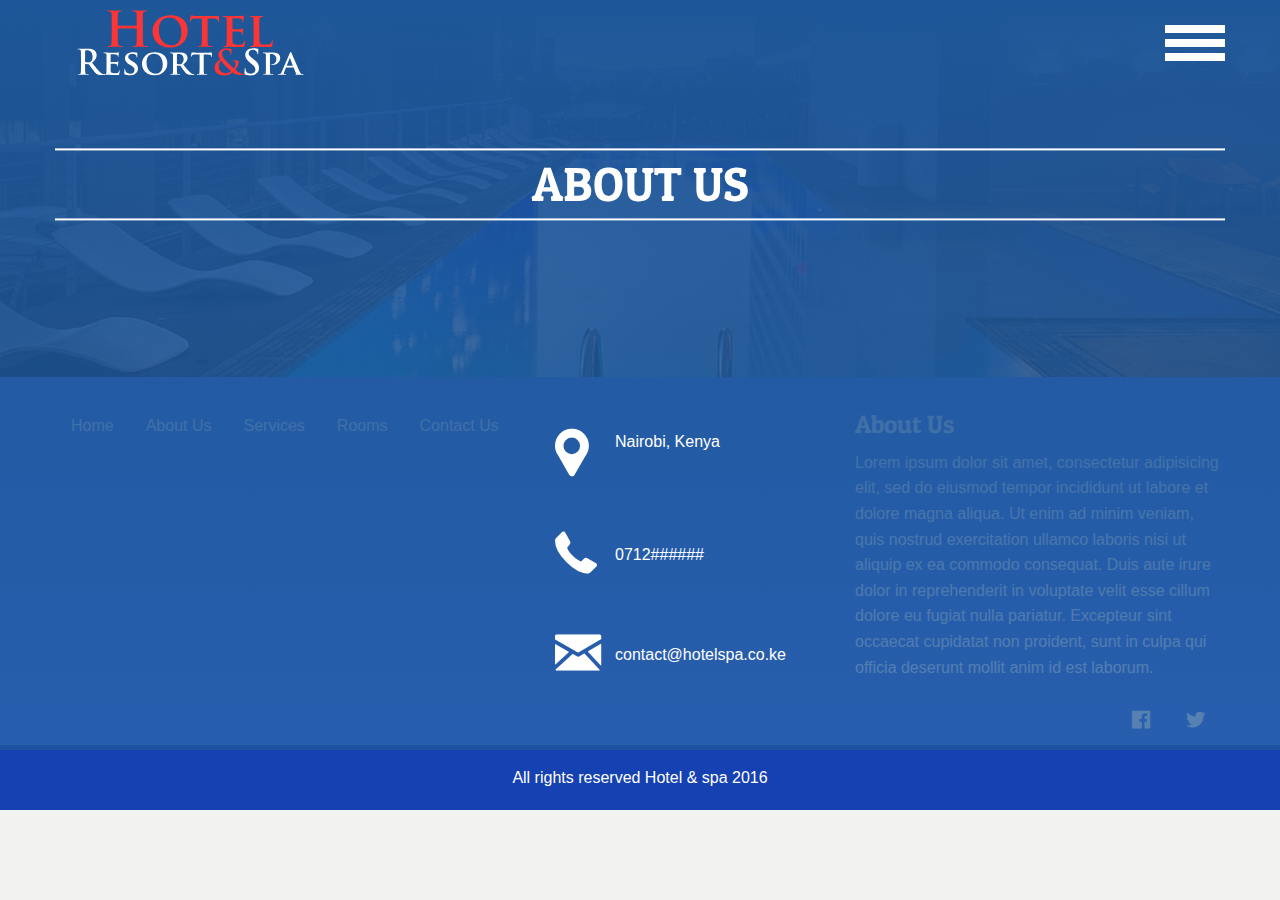
==== aboutus.html @ 009be767 "add about us and template" ====
<!doctype html>
<html class="no-js" lang="en">

    <head>
        <meta charset="utf-8">
        <meta http-equiv="x-ua-compatible" content="ie=edge">
        <meta name="viewport" content="width=device-width, initial-scale=1.0">
        <title>Hotel Resort & Spa</title>
        <link rel="stylesheet" href="css/app.css">
        <link rel="stylesheet" href="css/foundation-icons.css">
    </head>

    <body>
        <div class="off-canvas-wrapper">
            <div class="off-canvas-wrapper-inner" data-off-canvas-wrapper>
                <div class="off-canvas position-left" id="mainMenu" data-off-canvas data-position="left">

                    <h3 class="text-center">Navigation</h3>
                    <ul class="menu vertical" data-drilldown>
                        <li>
                            <a href="index.html">Home</a>
                        </li>
                        <li>
                            <a href="aboutus.html">About Us</a>
                        </li>
                        <li>
                            <a href="services.html">Services</a>
                        </li>
                        <li class="has-submenu isdrilldown-submenu-parent">
                            <a href="#">Rooms</a>
                            <ul class="menu vertical">
                                <li>
                                    <a href="room01.html">Room 01</a>
                                </li>
                                <li>
                                    <a href="room02.html">Room 02</a>
                                </li>
                                <li>
                                    <a href="room03.html">Room 03</a>
                                </li>
                                <li>
                                    <a href="room04.html">Room 04</a>
                                </li>
                                <li>
                                    <a href="room05.html">Room 05</a>
                                </li>
                                <li>
                                    <a href="room06.html">Room 06</a>
                                </li>
                            </ul>
                        </li>
                        <li>
                            <a href="contactus.html">Contact Us</a>
                        </li>
                    </ul>
                </div>

                <div class="off-canvas-content" data-off-canvas-content>

                    <section class="promo-video">
                        <div id="overlay"></div>
                        <img src="assets/featured/about-us.jpg" alt=""/>

                        <div class="headliner">
                            <div class="column row">

                                <h1 class="text-center">About Us</h1>

                            </div>
                        </div>

                        <div class="header-content">

                            <div class="row">

                                <div class="medium-4 columns">

                                    <img src="assets/logo.svg"/>
                                </div>
                                <div class="medium-4 columns">
                                    <a class="menu-icon float-right" data-open="mainMenu"></a>
                                </div>

                            </div>
                        </div>
                        <!-- header content-->
                    </section>

                    <section class="content"></section>

                    <footer>

                        <div class="row">
                            <nav class="large-5 columns">
                                <ul class="vertical menu large-horizontal">
                                    <li>
                                        <a href="index.html">Home</a>
                                    </li>
                                    <li>
                                        <a href="aboutus.html">About Us</a>
                                    </li>
                                    <li>
                                        <a href="services.html">Services</a>
                                    </li>
                                    <li>
                                        <a href="rooms.html">Rooms</a>
                                    </li>
                                    <li>
                                        <a href="contactus.html">Contact Us</a>
                                    </li>
                                </ul>
                            </nav>
                            <div class="contact-information large-3 columns">
                                <ul class="no-bullet vertical">
                                    <li>
                                        <i class="fi-marker"></i>Nairobi, Kenya
                                    </li>
                                    <li>
                                        <i class="fi-telephone"></i>0712######
                                    </li>
                                    <li>
                                        <i class="fi-mail"></i>contact@hotelspa.co.ke
                                    </li>
                                </ul>
                            </div>

                            <div class="about-us large-4 columns">
                                <h4>About Us</h4>
                                <p>
                                    Lorem ipsum dolor sit amet, consectetur adipisicing elit, sed do eiusmod tempor incididunt ut labore et dolore magna aliqua. Ut enim ad minim veniam, quis nostrud exercitation ullamco laboris nisi ut aliquip ex ea commodo consequat. Duis aute irure
                                    dolor in reprehenderit in voluptate velit esse cillum dolore eu fugiat nulla pariatur. Excepteur sint occaecat cupidatat non proident, sunt in culpa qui officia deserunt mollit anim id est laborum.
                                </p>
                                <ul class="menu social no-bullet align-right">

                                    <li>
                                        <a href="http://www.twitter.com">
                                            <i class="fi-social-twitter"></i>
                                        </a>
                                    </li>
                                    <li>
                                        <a href="http://www.facebook.com">
                                            <i class="fi-social-facebook"></i>
                                        </a>
                                    </li>

                                </ul>
                            </div>
                        </div>
                        <p class="text-center copyright">
                            All rights reserved Hotel & spa 2016
                        </p>
                    </footer>

                </div>
                <!-- off-canvas-content -->

            </div>
            <!-- off-canvas-wrapper-inner -->
        </div>
        <!-- off-canvas-wrapper -->

        <script src="bower_components/jquery/dist/jquery.js"></script>
        <script src="bower_components/what-input/what-input.js"></script>
        <script src="bower_components/foundation-sites/dist/foundation.js"></script>
        <script src="js/app.js"></script>
    </body>

</html>
---- css/app.css ----
@import url("https://fonts.googleapis.com/css?family=Patua+One");/*! normalize.css v3.0.3 | MIT License | github.com/necolas/normalize.css */html{font-family:sans-serif;-ms-text-size-adjust:100%;-webkit-text-size-adjust:100%}body{margin:0}article,aside,details,figcaption,figure,footer,header,hgroup,main,menu,nav,section,summary{display:block}audio,canvas,progress,video{display:inline-block;vertical-align:baseline}audio:not([controls]){display:none;height:0}[hidden],template{display:none}a{background-color:transparent}a:active,a:hover{outline:0}abbr[title]{border-bottom:1px dotted}b,strong{font-weight:bold}dfn{font-style:italic}h1{font-size:2em;margin:0.67em 0}mark{background:#ff0;color:#000}small{font-size:80%}sub,sup{font-size:75%;line-height:0;position:relative;vertical-align:baseline}sup{top:-0.5em}sub{bottom:-0.25em}img{border:0}svg:not(:root){overflow:hidden}figure{margin:1em 40px}hr{box-sizing:content-box;height:0}pre{overflow:auto}code,kbd,pre,samp{font-family:monospace, monospace;font-size:1em}button,input,optgroup,select,textarea{color:inherit;font:inherit;margin:0}button{overflow:visible}button,select{text-transform:none}button,html input[type="button"],input[type="reset"],input[type="submit"]{-webkit-appearance:button;cursor:pointer}button[disabled],html input[disabled]{cursor:not-allowed}button::-moz-focus-inner,input::-moz-focus-inner{border:0;padding:0}input{line-height:normal}input[type="checkbox"],input[type="radio"]{box-sizing:border-box;padding:0}input[type="number"]::-webkit-inner-spin-button,input[type="number"]::-webkit-outer-spin-button{height:auto}input[type="search"]{-webkit-appearance:textfield;box-sizing:content-box}input[type="search"]::-webkit-search-cancel-button,input[type="search"]::-webkit-search-decoration{-webkit-appearance:none}legend{border:0;padding:0}textarea{overflow:auto}optgroup{font-weight:bold}table{border-collapse:collapse;border-spacing:0}td,th{padding:0}.foundation-mq{font-family:"small=0em&medium=40em&large=64em&xlarge=75em&xxlarge=90em"}html{font-size:100%;box-sizing:border-box}*,*::before,*::after{box-sizing:inherit}body{padding:0;margin:0;font-family:"Helvetica Neue",Helvetica,Roboto,Arial,sans-serif;font-weight:normal;line-height:1.5;color:#0a0a0a;background:#f2f2f0;-webkit-font-smoothing:antialiased;-moz-osx-font-smoothing:grayscale}img{max-width:100%;height:auto;-ms-interpolation-mode:bicubic;display:inline-block;vertical-align:middle}textarea{height:auto;min-height:50px;border-radius:0}select{width:100%;border-radius:0}#map_canvas img,#map_canvas embed,#map_canvas object,.map_canvas img,.map_canvas embed,.map_canvas object,.mqa-display img,.mqa-display embed,.mqa-display object{max-width:none !important}button{-webkit-appearance:none;-moz-appearance:none;background:transparent;padding:0;border:0;border-radius:0;line-height:1}[data-whatinput='mouse'] button{outline:0}.is-visible{display:block !important}.is-hidden{display:none !important}.row{max-width:75rem;margin-left:auto;margin-right:auto}.row::before,.row::after{content:' ';display:table}.row::after{clear:both}.row.collapse>.column,.row.collapse>.columns{padding-left:0;padding-right:0}.row .row{margin-left:-.625rem;margin-right:-.625rem}@media screen and (min-width: 40em){.row .row{margin-left:-.9375rem;margin-right:-.9375rem}}.row .row.collapse{margin-left:0;margin-right:0}.row.expanded{max-width:none}.row.expanded .row{margin-left:auto;margin-right:auto}.column,.columns{width:100%;float:left;padding-left:.625rem;padding-right:.625rem}@media screen and (min-width: 40em){.column,.columns{padding-left:.9375rem;padding-right:.9375rem}}.column:last-child:not(:first-child),.columns:last-child:not(:first-child){float:right}.column.end:last-child:last-child,.end.columns:last-child:last-child{float:left}.column.row.row,.row.row.columns{float:none}.row .column.row.row,.row .row.row.columns{padding-left:0;padding-right:0;margin-left:0;margin-right:0}.small-1{width:8.33333%}.small-push-1{position:relative;left:8.33333%}.small-pull-1{position:relative;left:-8.33333%}.small-offset-0{margin-left:0%}.small-2{width:16.66667%}.small-push-2{position:relative;left:16.66667%}.small-pull-2{position:relative;left:-16.66667%}.small-offset-1{margin-left:8.33333%}.small-3{width:25%}.small-push-3{position:relative;left:25%}.small-pull-3{position:relative;left:-25%}.small-offset-2{margin-left:16.66667%}.small-4{width:33.33333%}.small-push-4{position:relative;left:33.33333%}.small-pull-4{position:relative;left:-33.33333%}.small-offset-3{margin-left:25%}.small-5{width:41.66667%}.small-push-5{position:relative;left:41.66667%}.small-pull-5{position:relative;left:-41.66667%}.small-offset-4{margin-left:33.33333%}.small-6{width:50%}.small-push-6{position:relative;left:50%}.small-pull-6{position:relative;left:-50%}.small-offset-5{margin-left:41.66667%}.small-7{width:58.33333%}.small-push-7{position:relative;left:58.33333%}.small-pull-7{position:relative;left:-58.33333%}.small-offset-6{margin-left:50%}.small-8{width:66.66667%}.small-push-8{position:relative;left:66.66667%}.small-pull-8{position:relative;left:-66.66667%}.small-offset-7{margin-left:58.33333%}.small-9{width:75%}.small-push-9{position:relative;left:75%}.small-pull-9{position:relative;left:-75%}.small-offset-8{margin-left:66.66667%}.small-10{width:83.33333%}.small-push-10{position:relative;left:83.33333%}.small-pull-10{position:relative;left:-83.33333%}.small-offset-9{margin-left:75%}.small-11{width:91.66667%}.small-push-11{position:relative;left:91.66667%}.small-pull-11{position:relative;left:-91.66667%}.small-offset-10{margin-left:83.33333%}.small-12{width:100%}.small-offset-11{margin-left:91.66667%}.small-up-1>.column,.small-up-1>.columns{width:100%;float:left}.small-up-1>.column:nth-of-type(1n),.small-up-1>.columns:nth-of-type(1n){clear:none}.small-up-1>.column:nth-of-type(1n+1),.small-up-1>.columns:nth-of-type(1n+1){clear:both}.small-up-1>.column:last-child,.small-up-1>.columns:last-child{float:left}.small-up-2>.column,.small-up-2>.columns{width:50%;float:left}.small-up-2>.column:nth-of-type(1n),.small-up-2>.columns:nth-of-type(1n){clear:none}.small-up-2>.column:nth-of-type(2n+1),.small-up-2>.columns:nth-of-type(2n+1){clear:both}.small-up-2>.column:last-child,.small-up-2>.columns:last-child{float:left}.small-up-3>.column,.small-up-3>.columns{width:33.33333%;float:left}.small-up-3>.column:nth-of-type(1n),.small-up-3>.columns:nth-of-type(1n){clear:none}.small-up-3>.column:nth-of-type(3n+1),.small-up-3>.columns:nth-of-type(3n+1){clear:both}.small-up-3>.column:last-child,.small-up-3>.columns:last-child{float:left}.small-up-4>.column,.small-up-4>.columns{width:25%;float:left}.small-up-4>.column:nth-of-type(1n),.small-up-4>.columns:nth-of-type(1n){clear:none}.small-up-4>.column:nth-of-type(4n+1),.small-up-4>.columns:nth-of-type(4n+1){clear:both}.small-up-4>.column:last-child,.small-up-4>.columns:last-child{float:left}.small-up-5>.column,.small-up-5>.columns{width:20%;float:left}.small-up-5>.column:nth-of-type(1n),.small-up-5>.columns:nth-of-type(1n){clear:none}.small-up-5>.column:nth-of-type(5n+1),.small-up-5>.columns:nth-of-type(5n+1){clear:both}.small-up-5>.column:last-child,.small-up-5>.columns:last-child{float:left}.small-up-6>.column,.small-up-6>.columns{width:16.66667%;float:left}.small-up-6>.column:nth-of-type(1n),.small-up-6>.columns:nth-of-type(1n){clear:none}.small-up-6>.column:nth-of-type(6n+1),.small-up-6>.columns:nth-of-type(6n+1){clear:both}.small-up-6>.column:last-child,.small-up-6>.columns:last-child{float:left}.small-up-7>.column,.small-up-7>.columns{width:14.28571%;float:left}.small-up-7>.column:nth-of-type(1n),.small-up-7>.columns:nth-of-type(1n){clear:none}.small-up-7>.column:nth-of-type(7n+1),.small-up-7>.columns:nth-of-type(7n+1){clear:both}.small-up-7>.column:last-child,.small-up-7>.columns:last-child{float:left}.small-up-8>.column,.small-up-8>.columns{width:12.5%;float:left}.small-up-8>.column:nth-of-type(1n),.small-up-8>.columns:nth-of-type(1n){clear:none}.small-up-8>.column:nth-of-type(8n+1),.small-up-8>.columns:nth-of-type(8n+1){clear:both}.small-up-8>.column:last-child,.small-up-8>.columns:last-child{float:left}.small-collapse>.column,.small-collapse>.columns{padding-left:0;padding-right:0}.small-collapse .row{margin-left:0;margin-right:0}.expanded.row .small-collapse.row{margin-left:0;margin-right:0}.small-uncollapse>.column,.small-uncollapse>.columns{padding-left:.625rem;padding-right:.625rem}.small-centered{margin-left:auto;margin-right:auto}.small-centered,.small-centered:last-child:not(:first-child){float:none;clear:both}.small-uncentered,.small-push-0,.small-pull-0{position:static;margin-left:0;margin-right:0;float:left}@media screen and (min-width: 40em){.medium-1{width:8.33333%}.medium-push-1{position:relative;left:8.33333%}.medium-pull-1{position:relative;left:-8.33333%}.medium-offset-0{margin-left:0%}.medium-2{width:16.66667%}.medium-push-2{position:relative;left:16.66667%}.medium-pull-2{position:relative;left:-16.66667%}.medium-offset-1{margin-left:8.33333%}.medium-3{width:25%}.medium-push-3{position:relative;left:25%}.medium-pull-3{position:relative;left:-25%}.medium-offset-2{margin-left:16.66667%}.medium-4{width:33.33333%}.medium-push-4{position:relative;left:33.33333%}.medium-pull-4{position:relative;left:-33.33333%}.medium-offset-3{margin-left:25%}.medium-5{width:41.66667%}.medium-push-5{position:relative;left:41.66667%}.medium-pull-5{position:relative;left:-41.66667%}.medium-offset-4{margin-left:33.33333%}.medium-6{width:50%}.medium-push-6{position:relative;left:50%}.medium-pull-6{position:relative;left:-50%}.medium-offset-5{margin-left:41.66667%}.medium-7{width:58.33333%}.medium-push-7{position:relative;left:58.33333%}.medium-pull-7{position:relative;left:-58.33333%}.medium-offset-6{margin-left:50%}.medium-8{width:66.66667%}.medium-push-8{position:relative;left:66.66667%}.medium-pull-8{position:relative;left:-66.66667%}.medium-offset-7{margin-left:58.33333%}.medium-9{width:75%}.medium-push-9{position:relative;left:75%}.medium-pull-9{position:relative;left:-75%}.medium-offset-8{margin-left:66.66667%}.medium-10{width:83.33333%}.medium-push-10{position:relative;left:83.33333%}.medium-pull-10{position:relative;left:-83.33333%}.medium-offset-9{margin-left:75%}.medium-11{width:91.66667%}.medium-push-11{position:relative;left:91.66667%}.medium-pull-11{position:relative;left:-91.66667%}.medium-offset-10{margin-left:83.33333%}.medium-12{width:100%}.medium-offset-11{margin-left:91.66667%}.medium-up-1>.column,.medium-up-1>.columns{width:100%;float:left}.medium-up-1>.column:nth-of-type(1n),.medium-up-1>.columns:nth-of-type(1n){clear:none}.medium-up-1>.column:nth-of-type(1n+1),.medium-up-1>.columns:nth-of-type(1n+1){clear:both}.medium-up-1>.column:last-child,.medium-up-1>.columns:last-child{float:left}.medium-up-2>.column,.medium-up-2>.columns{width:50%;float:left}.medium-up-2>.column:nth-of-type(1n),.medium-up-2>.columns:nth-of-type(1n){clear:none}.medium-up-2>.column:nth-of-type(2n+1),.medium-up-2>.columns:nth-of-type(2n+1){clear:both}.medium-up-2>.column:last-child,.medium-up-2>.columns:last-child{float:left}.medium-up-3>.column,.medium-up-3>.columns{width:33.33333%;float:left}.medium-up-3>.column:nth-of-type(1n),.medium-up-3>.columns:nth-of-type(1n){clear:none}.medium-up-3>.column:nth-of-type(3n+1),.medium-up-3>.columns:nth-of-type(3n+1){clear:both}.medium-up-3>.column:last-child,.medium-up-3>.columns:last-child{float:left}.medium-up-4>.column,.medium-up-4>.columns{width:25%;float:left}.medium-up-4>.column:nth-of-type(1n),.medium-up-4>.columns:nth-of-type(1n){clear:none}.medium-up-4>.column:nth-of-type(4n+1),.medium-up-4>.columns:nth-of-type(4n+1){clear:both}.medium-up-4>.column:last-child,.medium-up-4>.columns:last-child{float:left}.medium-up-5>.column,.medium-up-5>.columns{width:20%;float:left}.medium-up-5>.column:nth-of-type(1n),.medium-up-5>.columns:nth-of-type(1n){clear:none}.medium-up-5>.column:nth-of-type(5n+1),.medium-up-5>.columns:nth-of-type(5n+1){clear:both}.medium-up-5>.column:last-child,.medium-up-5>.columns:last-child{float:left}.medium-up-6>.column,.medium-up-6>.columns{width:16.66667%;float:left}.medium-up-6>.column:nth-of-type(1n),.medium-up-6>.columns:nth-of-type(1n){clear:none}.medium-up-6>.column:nth-of-type(6n+1),.medium-up-6>.columns:nth-of-type(6n+1){clear:both}.medium-up-6>.column:last-child,.medium-up-6>.columns:last-child{float:left}.medium-up-7>.column,.medium-up-7>.columns{width:14.28571%;float:left}.medium-up-7>.column:nth-of-type(1n),.medium-up-7>.columns:nth-of-type(1n){clear:none}.medium-up-7>.column:nth-of-type(7n+1),.medium-up-7>.columns:nth-of-type(7n+1){clear:both}.medium-up-7>.column:last-child,.medium-up-7>.columns:last-child{float:left}.medium-up-8>.column,.medium-up-8>.columns{width:12.5%;float:left}.medium-up-8>.column:nth-of-type(1n),.medium-up-8>.columns:nth-of-type(1n){clear:none}.medium-up-8>.column:nth-of-type(8n+1),.medium-up-8>.columns:nth-of-type(8n+1){clear:both}.medium-up-8>.column:last-child,.medium-up-8>.columns:last-child{float:left}.medium-collapse>.column,.medium-collapse>.columns{padding-left:0;padding-right:0}.medium-collapse .row{margin-left:0;margin-right:0}.expanded.row .medium-collapse.row{margin-left:0;margin-right:0}.medium-uncollapse>.column,.medium-uncollapse>.columns{padding-left:.9375rem;padding-right:.9375rem}.medium-centered{margin-left:auto;margin-right:auto}.medium-centered,.medium-centered:last-child:not(:first-child){float:none;clear:both}.medium-uncentered,.medium-push-0,.medium-pull-0{position:static;margin-left:0;margin-right:0;float:left}}@media screen and (min-width: 64em){.large-1{width:8.33333%}.large-push-1{position:relative;left:8.33333%}.large-pull-1{position:relative;left:-8.33333%}.large-offset-0{margin-left:0%}.large-2{width:16.66667%}.large-push-2{position:relative;left:16.66667%}.large-pull-2{position:relative;left:-16.66667%}.large-offset-1{margin-left:8.33333%}.large-3{width:25%}.large-push-3{position:relative;left:25%}.large-pull-3{position:relative;left:-25%}.large-offset-2{margin-left:16.66667%}.large-4{width:33.33333%}.large-push-4{position:relative;left:33.33333%}.large-pull-4{position:relative;left:-33.33333%}.large-offset-3{margin-left:25%}.large-5{width:41.66667%}.large-push-5{position:relative;left:41.66667%}.large-pull-5{position:relative;left:-41.66667%}.large-offset-4{margin-left:33.33333%}.large-6{width:50%}.large-push-6{position:relative;left:50%}.large-pull-6{position:relative;left:-50%}.large-offset-5{margin-left:41.66667%}.large-7{width:58.33333%}.large-push-7{position:relative;left:58.33333%}.large-pull-7{position:relative;left:-58.33333%}.large-offset-6{margin-left:50%}.large-8{width:66.66667%}.large-push-8{position:relative;left:66.66667%}.large-pull-8{position:relative;left:-66.66667%}.large-offset-7{margin-left:58.33333%}.large-9{width:75%}.large-push-9{position:relative;left:75%}.large-pull-9{position:relative;left:-75%}.large-offset-8{margin-left:66.66667%}.large-10{width:83.33333%}.large-push-10{position:relative;left:83.33333%}.large-pull-10{position:relative;left:-83.33333%}.large-offset-9{margin-left:75%}.large-11{width:91.66667%}.large-push-11{position:relative;left:91.66667%}.large-pull-11{position:relative;left:-91.66667%}.large-offset-10{margin-left:83.33333%}.large-12{width:100%}.large-offset-11{margin-left:91.66667%}.large-up-1>.column,.large-up-1>.columns{width:100%;float:left}.large-up-1>.column:nth-of-type(1n),.large-up-1>.columns:nth-of-type(1n){clear:none}.large-up-1>.column:nth-of-type(1n+1),.large-up-1>.columns:nth-of-type(1n+1){clear:both}.large-up-1>.column:last-child,.large-up-1>.columns:last-child{float:left}.large-up-2>.column,.large-up-2>.columns{width:50%;float:left}.large-up-2>.column:nth-of-type(1n),.large-up-2>.columns:nth-of-type(1n){clear:none}.large-up-2>.column:nth-of-type(2n+1),.large-up-2>.columns:nth-of-type(2n+1){clear:both}.large-up-2>.column:last-child,.large-up-2>.columns:last-child{float:left}.large-up-3>.column,.large-up-3>.columns{width:33.33333%;float:left}.large-up-3>.column:nth-of-type(1n),.large-up-3>.columns:nth-of-type(1n){clear:none}.large-up-3>.column:nth-of-type(3n+1),.large-up-3>.columns:nth-of-type(3n+1){clear:both}.large-up-3>.column:last-child,.large-up-3>.columns:last-child{float:left}.large-up-4>.column,.large-up-4>.columns{width:25%;float:left}.large-up-4>.column:nth-of-type(1n),.large-up-4>.columns:nth-of-type(1n){clear:none}.large-up-4>.column:nth-of-type(4n+1),.large-up-4>.columns:nth-of-type(4n+1){clear:both}.large-up-4>.column:last-child,.large-up-4>.columns:last-child{float:left}.large-up-5>.column,.large-up-5>.columns{width:20%;float:left}.large-up-5>.column:nth-of-type(1n),.large-up-5>.columns:nth-of-type(1n){clear:none}.large-up-5>.column:nth-of-type(5n+1),.large-up-5>.columns:nth-of-type(5n+1){clear:both}.large-up-5>.column:last-child,.large-up-5>.columns:last-child{float:left}.large-up-6>.column,.large-up-6>.columns{width:16.66667%;float:left}.large-up-6>.column:nth-of-type(1n),.large-up-6>.columns:nth-of-type(1n){clear:none}.large-up-6>.column:nth-of-type(6n+1),.large-up-6>.columns:nth-of-type(6n+1){clear:both}.large-up-6>.column:last-child,.large-up-6>.columns:last-child{float:left}.large-up-7>.column,.large-up-7>.columns{width:14.28571%;float:left}.large-up-7>.column:nth-of-type(1n),.large-up-7>.columns:nth-of-type(1n){clear:none}.large-up-7>.column:nth-of-type(7n+1),.large-up-7>.columns:nth-of-type(7n+1){clear:both}.large-up-7>.column:last-child,.large-up-7>.columns:last-child{float:left}.large-up-8>.column,.large-up-8>.columns{width:12.5%;float:left}.large-up-8>.column:nth-of-type(1n),.large-up-8>.columns:nth-of-type(1n){clear:none}.large-up-8>.column:nth-of-type(8n+1),.large-up-8>.columns:nth-of-type(8n+1){clear:both}.large-up-8>.column:last-child,.large-up-8>.columns:last-child{float:left}.large-collapse>.column,.large-collapse>.columns{padding-left:0;padding-right:0}.large-collapse .row{margin-left:0;margin-right:0}.expanded.row .large-collapse.row{margin-left:0;margin-right:0}.large-uncollapse>.column,.large-uncollapse>.columns{padding-left:.9375rem;padding-right:.9375rem}.large-centered{margin-left:auto;margin-right:auto}.large-centered,.large-centered:last-child:not(:first-child){float:none;clear:both}.large-uncentered,.large-push-0,.large-pull-0{position:static;margin-left:0;margin-right:0;float:left}}div,dl,dt,dd,ul,ol,li,h1,h2,h3,h4,h5,h6,pre,form,p,blockquote,th,td{margin:0;padding:0}p{font-size:inherit;line-height:1.6;margin-bottom:1rem;text-rendering:optimizeLegibility}em,i{font-style:italic;line-height:inherit}strong,b{font-weight:bold;line-height:inherit}small{font-size:80%;line-height:inherit}h1,h2,h3,h4,h5,h6{font-family:"Patua One",cursive;font-weight:normal;font-style:normal;color:inherit;text-rendering:optimizeLegibility;margin-top:0;margin-bottom:.5rem;line-height:1.4}h1 small,h2 small,h3 small,h4 small,h5 small,h6 small{color:#cacaca;line-height:0}h1{font-size:1.5rem}h2{font-size:1.25rem}h3{font-size:1.1875rem}h4{font-size:1.125rem}h5{font-size:1.0625rem}h6{font-size:1rem}@media screen and (min-width: 40em){h1{font-size:3rem}h2{font-size:2.5rem}h3{font-size:1.9375rem}h4{font-size:1.5625rem}h5{font-size:1.25rem}h6{font-size:1rem}}a{color:#4472e9;text-decoration:none;line-height:inherit;cursor:pointer}a:hover,a:focus{color:#1e56e5}a img{border:0}hr{max-width:75rem;height:0;border-right:0;border-top:0;border-bottom:1px solid #cacaca;border-left:0;margin:1.25rem auto;clear:both}ul,ol,dl{line-height:1.6;margin-bottom:1rem;list-style-position:outside}li{font-size:inherit}ul{list-style-type:disc;margin-left:1.25rem}ol{margin-left:1.25rem}ul ul,ol ul,ul ol,ol ol{margin-left:1.25rem;margin-bottom:0}dl{margin-bottom:1rem}dl dt{margin-bottom:.3rem;font-weight:bold}blockquote{margin:0 0 1rem;padding:.5625rem 1.25rem 0 1.1875rem;border-left:1px solid #cacaca}blockquote,blockquote p{line-height:1.6;color:#8a8a8a}cite{display:block;font-size:.8125rem;color:#8a8a8a}cite:before{content:'\2014 \0020'}abbr{color:#0a0a0a;cursor:help;border-bottom:1px dotted #0a0a0a}code{font-family:Consolas,"Liberation Mono",Courier,monospace;font-weight:normal;color:#0a0a0a;background-color:#f2f2f0;border:1px solid #cacaca;padding:.125rem .3125rem .0625rem}kbd{padding:.125rem .25rem 0;margin:0;background-color:#f2f2f0;color:#0a0a0a;font-family:Consolas,"Liberation Mono",Courier,monospace}.subheader{margin-top:.2rem;margin-bottom:.5rem;font-weight:normal;line-height:1.4;color:#8a8a8a}.lead{font-size:125%;line-height:1.6}.stat{font-size:2.5rem;line-height:1}p+.stat{margin-top:-1rem}.no-bullet{margin-left:0;list-style:none}.text-left{text-align:left}.text-right{text-align:right}.text-center{text-align:center}.text-justify{text-align:justify}@media screen and (min-width: 40em){.medium-text-left{text-align:left}.medium-text-right{text-align:right}.medium-text-center{text-align:center}.medium-text-justify{text-align:justify}}@media screen and (min-width: 64em){.large-text-left{text-align:left}.large-text-right{text-align:right}.large-text-center{text-align:center}.large-text-justify{text-align:justify}}.show-for-print{display:none !important}@media print{*{background:transparent !important;color:black !important;box-shadow:none !important;text-shadow:none !important}.show-for-print{display:block !important}.hide-for-print{display:none !important}table.show-for-print{display:table !important}thead.show-for-print{display:table-header-group !important}tbody.show-for-print{display:table-row-group !important}tr.show-for-print{display:table-row !important}td.show-for-print{display:table-cell !important}th.show-for-print{display:table-cell !important}a,a:visited{text-decoration:underline}a[href]:after{content:" (" attr(href) ")"}.ir a:after,a[href^='javascript:']:after,a[href^='#']:after{content:''}abbr[title]:after{content:" (" attr(title) ")"}pre,blockquote{border:1px solid #8a8a8a;page-break-inside:avoid}thead{display:table-header-group}tr,img{page-break-inside:avoid}img{max-width:100% !important}@page{margin:0.5cm}p,h2,h3{orphans:3;widows:3}h2,h3{page-break-after:avoid}}.button{display:inline-block;text-align:center;line-height:1;cursor:pointer;-webkit-appearance:none;transition:background-color 0.25s ease-out, color 0.25s ease-out;vertical-align:middle;border:1px solid transparent;border-radius:0;padding:0.85em 2em;margin:0 0 1rem 0;font-size:0.9rem;background-color:#4472e9;color:#fff}[data-whatinput='mouse'] .button{outline:0}.button:hover,.button:focus{background-color:#1c54e4;color:#fff}.button.tiny{font-size:.6rem}.button.small{font-size:.75rem}.button.large{font-size:1.25rem}.button.expanded{display:block;width:100%;margin-left:0;margin-right:0}.button.primary{background-color:#4472e9;color:#fff}.button.primary:hover,.button.primary:focus{background-color:#194ed7;color:#fff}.button.secondary{background-color:#dc3838;color:#fff}.button.secondary:hover,.button.secondary:focus{background-color:#bc2121;color:#fff}.button.success{background-color:#3adb76;color:#fff}.button.success:hover,.button.success:focus{background-color:#22bb5b;color:#fff}.button.warning{background-color:#ffae00;color:#fff}.button.warning:hover,.button.warning:focus{background-color:#cc8b00;color:#fff}.button.alert{background-color:#ec5840;color:#fff}.button.alert:hover,.button.alert:focus{background-color:#da3116;color:#fff}.button.hollow{border:1px solid #4472e9;color:#4472e9}.button.hollow,.button.hollow:hover,.button.hollow:focus{background-color:transparent}.button.hollow:hover,.button.hollow:focus{border-color:#103187;color:#103187}.button.hollow.primary{border:1px solid #4472e9;color:#4472e9}.button.hollow.primary:hover,.button.hollow.primary:focus{border-color:#103187;color:#103187}.button.hollow.secondary{border:1px solid #dc3838;color:#dc3838}.button.hollow.secondary:hover,.button.hollow.secondary:focus{border-color:#751515;color:#751515}.button.hollow.success{border:1px solid #3adb76;color:#3adb76}.button.hollow.success:hover,.button.hollow.success:focus{border-color:#157539;color:#157539}.button.hollow.warning{border:1px solid #ffae00;color:#ffae00}.button.hollow.warning:hover,.button.hollow.warning:focus{border-color:#805700;color:#805700}.button.hollow.alert{border:1px solid #ec5840;color:#ec5840}.button.hollow.alert:hover,.button.hollow.alert:focus{border-color:#881f0e;color:#881f0e}.button.disabled,.button[disabled]{opacity:.25;cursor:not-allowed}.button.disabled:hover,.button.disabled:focus,.button[disabled]:hover,.button[disabled]:focus{background-color:#4472e9;color:#fff}.button.disabled.primary,.button[disabled].primary{opacity:.25;cursor:not-allowed}.button.disabled.primary:hover,.button.disabled.primary:focus,.button[disabled].primary:hover,.button[disabled].primary:focus{background-color:#4472e9;color:#fff}.button.disabled.secondary,.button[disabled].secondary{opacity:.25;cursor:not-allowed}.button.disabled.secondary:hover,.button.disabled.secondary:focus,.button[disabled].secondary:hover,.button[disabled].secondary:focus{background-color:#dc3838;color:#fff}.button.disabled.success,.button[disabled].success{opacity:.25;cursor:not-allowed}.button.disabled.success:hover,.button.disabled.success:focus,.button[disabled].success:hover,.button[disabled].success:focus{background-color:#3adb76;color:#fff}.button.disabled.warning,.button[disabled].warning{opacity:.25;cursor:not-allowed}.button.disabled.warning:hover,.button.disabled.warning:focus,.button[disabled].warning:hover,.button[disabled].warning:focus{background-color:#ffae00;color:#fff}.button.disabled.alert,.button[disabled].alert{opacity:.25;cursor:not-allowed}.button.disabled.alert:hover,.button.disabled.alert:focus,.button[disabled].alert:hover,.button[disabled].alert:focus{background-color:#ec5840;color:#fff}.button.dropdown::after{content:'';display:block;width:0;height:0;border:inset .4em;border-color:#fff transparent transparent;border-top-style:solid;border-bottom-width:0;position:relative;top:0.4em;float:right;margin-left:2em;display:inline-block}.button.arrow-only::after{margin-left:0;float:none;top:-0.1em}[type='text'],[type='password'],[type='date'],[type='datetime'],[type='datetime-local'],[type='month'],[type='week'],[type='email'],[type='number'],[type='search'],[type='tel'],[type='time'],[type='url'],[type='color'],textarea{display:block;box-sizing:border-box;width:100%;height:2.4375rem;padding:.5rem;border:1px solid #cacaca;margin:0 0 1rem;font-family:inherit;font-size:1rem;color:#0a0a0a;background-color:#fff;box-shadow:inset 0 1px 2px rgba(10,10,10,0.1);border-radius:0;transition:box-shadow 0.5s,border-color 0.25s ease-in-out;-webkit-appearance:none;-moz-appearance:none}[type='text']:focus,[type='password']:focus,[type='date']:focus,[type='datetime']:focus,[type='datetime-local']:focus,[type='month']:focus,[type='week']:focus,[type='email']:focus,[type='number']:focus,[type='search']:focus,[type='tel']:focus,[type='time']:focus,[type='url']:focus,[type='color']:focus,textarea:focus{border:1px solid #8a8a8a;background-color:#fff;outline:none;box-shadow:0 0 5px #cacaca;transition:box-shadow 0.5s,border-color 0.25s ease-in-out}textarea{max-width:100%}textarea[rows]{height:auto}input::-webkit-input-placeholder,textarea::-webkit-input-placeholder{color:#cacaca}input::-moz-placeholder,textarea::-moz-placeholder{color:#cacaca}input:-ms-input-placeholder,textarea:-ms-input-placeholder{color:#cacaca}input::placeholder,textarea::placeholder{color:#cacaca}input:disabled,input[readonly],textarea:disabled,textarea[readonly]{background-color:#f2f2f0;cursor:default}[type='submit'],[type='button']{border-radius:0;-webkit-appearance:none;-moz-appearance:none}input[type='search']{box-sizing:border-box}[type='file'],[type='checkbox'],[type='radio']{margin:0 0 1rem}[type='checkbox']+label,[type='radio']+label{display:inline-block;margin-left:.5rem;margin-right:1rem;margin-bottom:0;vertical-align:baseline}[type='checkbox']+label[for],[type='radio']+label[for]{cursor:pointer}label>[type='checkbox'],label>[type='radio']{margin-right:.5rem}[type='file']{width:100%}label{display:block;margin:0;font-size:.875rem;font-weight:normal;line-height:1.8;color:#0a0a0a}label.middle{margin:0 0 1rem;padding:.5625rem 0}.help-text{margin-top:-.5rem;font-size:.8125rem;font-style:italic;color:#0a0a0a}.input-group{display:table;width:100%;margin-bottom:1rem}.input-group>:first-child{border-radius:0 0 0 0}.input-group>:last-child>*{border-radius:0 0 0 0}.input-group-label,.input-group-field,.input-group-button{margin:0;white-space:nowrap;display:table-cell;vertical-align:middle}.input-group-label{text-align:center;padding:0 1rem;background:#f2f2f0;color:#0a0a0a;border:1px solid #cacaca;white-space:nowrap;width:1%;height:100%}.input-group-label:first-child{border-right:0}.input-group-label:last-child{border-left:0}.input-group-field{border-radius:0;height:2.5rem}.input-group-button{padding-top:0;padding-bottom:0;text-align:center;height:100%;width:1%}.input-group-button a,.input-group-button input,.input-group-button button{margin:0}.input-group .input-group-button{display:table-cell}fieldset{border:0;padding:0;margin:0}legend{margin-bottom:.5rem;max-width:100%}.fieldset{border:1px solid #cacaca;padding:1.25rem;margin:1.125rem 0}.fieldset legend{background:#f2f2f0;padding:0 .1875rem;margin:0;margin-left:-.1875rem}select{height:2.4375rem;padding:.5rem;border:1px solid #cacaca;margin:0 0 1rem;font-size:1rem;font-family:inherit;line-height:normal;color:#0a0a0a;background-color:#fff;border-radius:0;-webkit-appearance:none;-moz-appearance:none;background-image:url("data:image/svg+xml;utf8,<svg xmlns='http://www.w3.org/2000/svg' version='1.1' width='32' height='24' viewBox='0 0 32 24'><polygon points='0,0 32,0 16,24' style='fill: rgb%28138, 138, 138%29'></polygon></svg>");background-size:9px 6px;background-position:right -1rem center;background-origin:content-box;background-repeat:no-repeat;padding-right:1.5rem}@media screen and (min-width: 0\0){select{background-image:url("[data-uri]")}}select:disabled{background-color:#f2f2f0;cursor:default}select::-ms-expand{display:none}select[multiple]{height:auto;background-image:none}.is-invalid-input:not(:focus){background-color:rgba(236,88,64,0.1);border-color:#ec5840}.is-invalid-label{color:#ec5840}.form-error{display:none;margin-top:-.5rem;margin-bottom:1rem;font-size:.75rem;font-weight:bold;color:#ec5840}.form-error.is-visible{display:block}.accordion{list-style-type:none;background:#fff;margin-left:0}.accordion-item:first-child>:first-child{border-radius:0 0 0 0}.accordion-item:last-child>:last-child{border-radius:0 0 0 0}.accordion-title{display:block;padding:1.25rem 1rem;line-height:1;font-size:.75rem;color:#4472e9;position:relative;border:1px solid #f2f2f0;border-bottom:0}:last-child:not(.is-active)>.accordion-title{border-radius:0 0 0 0;border-bottom:1px solid #f2f2f0}.accordion-title:hover,.accordion-title:focus{background-color:#f2f2f0}.accordion-title::before{content:'+';position:absolute;right:1rem;top:50%;margin-top:-0.5rem}.is-active>.accordion-title::before{content:'–'}.accordion-content{padding:1rem;display:none;border:1px solid #f2f2f0;border-bottom:0;background-color:#fff;color:#4472e9}:last-child>.accordion-content:last-child{border-bottom:1px solid #f2f2f0}.is-accordion-submenu-parent>a{position:relative}.is-accordion-submenu-parent>a::after{content:'';display:block;width:0;height:0;border:inset 6px;border-color:#4472e9 transparent transparent;border-top-style:solid;border-bottom-width:0;position:absolute;top:50%;margin-top:-4px;right:1rem}.is-accordion-submenu-parent[aria-expanded='true']>a::after{-ms-transform-origin:50% 50%;transform-origin:50% 50%;-ms-transform:scaleY(-1);transform:scaleY(-1)}.badge{display:inline-block;padding:.3em;min-width:2.1em;font-size:.6rem;text-align:center;border-radius:50%;background:#4472e9;color:#fff}.badge.secondary{background:#dc3838;color:#fff}.badge.success{background:#3adb76;color:#fff}.badge.warning{background:#ffae00;color:#fff}.badge.alert{background:#ec5840;color:#fff}.breadcrumbs{list-style:none;margin:0 0 1rem 0}.breadcrumbs::before,.breadcrumbs::after{content:' ';display:table}.breadcrumbs::after{clear:both}.breadcrumbs li{float:left;color:#0a0a0a;font-size:.6875rem;cursor:default;text-transform:uppercase}.breadcrumbs li:not(:last-child)::after{color:#cacaca;content:"/";margin:0 .75rem;position:relative;top:1px;opacity:1}.breadcrumbs a{color:#4472e9}.breadcrumbs a:hover{text-decoration:underline}.breadcrumbs .disabled{color:#cacaca;cursor:not-allowed}.button-group{margin-bottom:1rem;font-size:0}.button-group::before,.button-group::after{content:' ';display:table}.button-group::after{clear:both}.button-group .button{margin:0;margin-right:1px;margin-bottom:1px;font-size:0.9rem}.button-group .button:last-child{margin-right:0}.button-group.tiny .button{font-size:.6rem}.button-group.small .button{font-size:.75rem}.button-group.large .button{font-size:1.25rem}.button-group.expanded{margin-right:-1px}.button-group.expanded::before,.button-group.expanded::after{display:none}.button-group.expanded .button:first-child:nth-last-child(2),.button-group.expanded .button:first-child:nth-last-child(2):first-child:nth-last-child(2) ~ .button{display:inline-block;width:calc(50% - 1px);margin-right:1px}.button-group.expanded .button:first-child:nth-last-child(2):last-child,.button-group.expanded .button:first-child:nth-last-child(2):first-child:nth-last-child(2) ~ .button:last-child{margin-right:-6px}.button-group.expanded .button:first-child:nth-last-child(3),.button-group.expanded .button:first-child:nth-last-child(3):first-child:nth-last-child(3) ~ .button{display:inline-block;width:calc(33.33333% - 1px);margin-right:1px}.button-group.expanded .button:first-child:nth-last-child(3):last-child,.button-group.expanded .button:first-child:nth-last-child(3):first-child:nth-last-child(3) ~ .button:last-child{margin-right:-6px}.button-group.expanded .button:first-child:nth-last-child(4),.button-group.expanded .button:first-child:nth-last-child(4):first-child:nth-last-child(4) ~ .button{display:inline-block;width:calc(25% - 1px);margin-right:1px}.button-group.expanded .button:first-child:nth-last-child(4):last-child,.button-group.expanded .button:first-child:nth-last-child(4):first-child:nth-last-child(4) ~ .button:last-child{margin-right:-6px}.button-group.expanded .button:first-child:nth-last-child(5),.button-group.expanded .button:first-child:nth-last-child(5):first-child:nth-last-child(5) ~ .button{display:inline-block;width:calc(20% - 1px);margin-right:1px}.button-group.expanded .button:first-child:nth-last-child(5):last-child,.button-group.expanded .button:first-child:nth-last-child(5):first-child:nth-last-child(5) ~ .button:last-child{margin-right:-6px}.button-group.expanded .button:first-child:nth-last-child(6),.button-group.expanded .button:first-child:nth-last-child(6):first-child:nth-last-child(6) ~ .button{display:inline-block;width:calc(16.66667% - 1px);margin-right:1px}.button-group.expanded .button:first-child:nth-last-child(6):last-child,.button-group.expanded .button:first-child:nth-last-child(6):first-child:nth-last-child(6) ~ .button:last-child{margin-right:-6px}.button-group.primary .button{background-color:#4472e9;color:#fff}.button-group.primary .button:hover,.button-group.primary .button:focus{background-color:#194ed7;color:#fff}.button-group.secondary .button{background-color:#dc3838;color:#fff}.button-group.secondary .button:hover,.button-group.secondary .button:focus{background-color:#bc2121;color:#fff}.button-group.success .button{background-color:#3adb76;color:#fff}.button-group.success .button:hover,.button-group.success .button:focus{background-color:#22bb5b;color:#fff}.button-group.warning .button{background-color:#ffae00;color:#fff}.button-group.warning .button:hover,.button-group.warning .button:focus{background-color:#cc8b00;color:#fff}.button-group.alert .button{background-color:#ec5840;color:#fff}.button-group.alert .button:hover,.button-group.alert .button:focus{background-color:#da3116;color:#fff}.button-group.stacked .button,.button-group.stacked-for-small .button,.button-group.stacked-for-medium .button{width:100%}.button-group.stacked .button:last-child,.button-group.stacked-for-small .button:last-child,.button-group.stacked-for-medium .button:last-child{margin-bottom:0}@media screen and (min-width: 40em){.button-group.stacked-for-small .button{width:auto;margin-bottom:0}}@media screen and (min-width: 64em){.button-group.stacked-for-medium .button{width:auto;margin-bottom:0}}@media screen and (max-width: 39.9375em){.button-group.stacked-for-small.expanded{display:block}.button-group.stacked-for-small.expanded .button{display:block;margin-right:0}}.callout{margin:0 0 1rem 0;padding:1rem;border:1px solid rgba(10,10,10,0.25);border-radius:0;position:relative;color:#0a0a0a;background-color:#fff}.callout>:first-child{margin-top:0}.callout>:last-child{margin-bottom:0}.callout.primary{background-color:#e3eafc}.callout.secondary{background-color:#fae1e1}.callout.success{background-color:#e1faea}.callout.warning{background-color:#fff3d9}.callout.alert{background-color:#fce6e2}.callout.small{padding-top:.5rem;padding-right:.5rem;padding-bottom:.5rem;padding-left:.5rem}.callout.large{padding-top:3rem;padding-right:3rem;padding-bottom:3rem;padding-left:3rem}.close-button{position:absolute;color:#8a8a8a;right:1rem;top:.5rem;font-size:2em;line-height:1;cursor:pointer}[data-whatinput='mouse'] .close-button{outline:0}.close-button:hover,.close-button:focus{color:#0a0a0a}.menu{margin:0;list-style-type:none}.menu>li{display:table-cell;vertical-align:middle}[data-whatinput='mouse'] .menu>li{outline:0}.menu>li>a{display:block;padding:0.7rem 1rem;line-height:1}.menu input,.menu a,.menu button{margin-bottom:0}.menu>li>a img,.menu>li>a i,.menu>li>a svg{vertical-align:middle}.menu>li>a img+span,.menu>li>a i+span,.menu>li>a svg+span{vertical-align:middle}.menu>li>a img,.menu>li>a i,.menu>li>a svg{margin-right:.25rem;display:inline-block}.menu>li{display:table-cell}.menu.vertical>li{display:block}@media screen and (min-width: 40em){.menu.medium-horizontal>li{display:table-cell}.menu.medium-vertical>li{display:block}}@media screen and (min-width: 64em){.menu.large-horizontal>li{display:table-cell}.menu.large-vertical>li{display:block}}.menu.simple li{line-height:1;display:inline-block;margin-right:1rem}.menu.simple a{padding:0}.menu.align-right::before,.menu.align-right::after{content:' ';display:table}.menu.align-right::after{clear:both}.menu.align-right>li{float:right}.menu.expanded{width:100%;display:table;table-layout:fixed}.menu.expanded>li:first-child:last-child{width:100%}.menu.icon-top>li>a{text-align:center}.menu.icon-top>li>a img,.menu.icon-top>li>a i,.menu.icon-top>li>a svg{display:block;margin:0 auto .25rem}.menu.nested{margin-left:1rem}.menu .active>a{color:#fff;background:#4472e9}.menu-text{font-weight:bold;color:inherit;line-height:1;padding-top:0;padding-bottom:0;padding:0.7rem 1rem}.menu-centered{text-align:center}.menu-centered>.menu{display:inline-block}.no-js [data-responsive-menu] ul{display:none}.menu-icon{position:relative;display:inline-block;vertical-align:middle;cursor:pointer;width:20px;height:16px}.menu-icon::after{content:'';position:absolute;display:block;width:100%;height:2px;background:#fff;top:0;left:0;box-shadow:0 7px 0 #fff,0 14px 0 #fff}.menu-icon:hover::after{background:#cacaca;box-shadow:0 7px 0 #cacaca,0 14px 0 #cacaca}.menu-icon.dark{position:relative;display:inline-block;vertical-align:middle;cursor:pointer;width:20px;height:16px}.menu-icon.dark::after{content:'';position:absolute;display:block;width:100%;height:2px;background:#0a0a0a;top:0;left:0;box-shadow:0 7px 0 #0a0a0a,0 14px 0 #0a0a0a}.menu-icon.dark:hover::after{background:#8a8a8a;box-shadow:0 7px 0 #8a8a8a,0 14px 0 #8a8a8a}.is-drilldown{position:relative;overflow:hidden}.is-drilldown li{display:block !important}.is-drilldown-submenu{position:absolute;top:0;left:100%;z-index:-1;width:100%;background:#fff;transition:transform 0.15s linear}.is-drilldown-submenu.is-active{z-index:1;display:block;-ms-transform:translateX(-100%);transform:translateX(-100%)}.is-drilldown-submenu.is-closing{-ms-transform:translateX(100%);transform:translateX(100%)}.is-drilldown-submenu-parent>a{position:relative}.is-drilldown-submenu-parent>a::after{content:'';display:block;width:0;height:0;border:inset 6px;border-color:transparent transparent transparent #4472e9;border-left-style:solid;border-right-width:0;position:absolute;top:50%;margin-top:-6px;right:1rem}.js-drilldown-back>a::before{content:'';display:block;width:0;height:0;border:inset 6px;border-color:transparent #4472e9 transparent transparent;border-right-style:solid;border-left-width:0;border-left-width:0;display:inline-block;vertical-align:middle;margin-right:0.75rem}.dropdown-pane{background-color:#f2f2f0;border:1px solid #cacaca;border-radius:0;display:block;font-size:1rem;padding:1rem;position:absolute;visibility:hidden;width:300px;z-index:10}.dropdown-pane.is-open{visibility:visible}.dropdown-pane.tiny{width:100px}.dropdown-pane.small{width:200px}.dropdown-pane.large{width:400px}.dropdown.menu>li.opens-left>.is-dropdown-submenu{left:auto;right:0;top:100%}.dropdown.menu>li.opens-right>.is-dropdown-submenu{right:auto;left:0;top:100%}.dropdown.menu>li.is-dropdown-submenu-parent>a{padding-right:1.5rem;position:relative}.dropdown.menu>li.is-dropdown-submenu-parent>a::after{content:'';display:block;width:0;height:0;border:inset 5px;border-color:#4472e9 transparent transparent;border-top-style:solid;border-bottom-width:0;right:5px;margin-top:-2px}[data-whatinput='mouse'] .dropdown.menu a{outline:0}.no-js .dropdown.menu ul{display:none}.dropdown.menu.vertical>li .is-dropdown-submenu{top:0}.dropdown.menu.vertical>li.opens-left>.is-dropdown-submenu{left:auto;right:100%}.dropdown.menu.vertical>li.opens-right>.is-dropdown-submenu{right:auto;left:100%}.dropdown.menu.vertical>li>a::after{right:14px;margin-top:-3px}.dropdown.menu.vertical>li.opens-left>a::after{content:'';display:block;width:0;height:0;border:inset 5px;border-color:transparent #4472e9 transparent transparent;border-right-style:solid;border-left-width:0}.dropdown.menu.vertical>li.opens-right>a::after{content:'';display:block;width:0;height:0;border:inset 5px;border-color:transparent transparent transparent #4472e9;border-left-style:solid;border-right-width:0}@media screen and (min-width: 40em){.dropdown.menu.medium-horizontal>li.opens-left>.is-dropdown-submenu{left:auto;right:0;top:100%}.dropdown.menu.medium-horizontal>li.opens-right>.is-dropdown-submenu{right:auto;left:0;top:100%}.dropdown.menu.medium-horizontal>li.is-dropdown-submenu-parent>a{padding-right:1.5rem;position:relative}.dropdown.menu.medium-horizontal>li.is-dropdown-submenu-parent>a::after{content:'';display:block;width:0;height:0;border:inset 5px;border-color:#4472e9 transparent transparent;border-top-style:solid;border-bottom-width:0;right:5px;margin-top:-2px}.dropdown.menu.medium-vertical>li .is-dropdown-submenu{top:0}.dropdown.menu.medium-vertical>li.opens-left>.is-dropdown-submenu{left:auto;right:100%}.dropdown.menu.medium-vertical>li.opens-right>.is-dropdown-submenu{right:auto;left:100%}.dropdown.menu.medium-vertical>li>a::after{right:14px;margin-top:-3px}.dropdown.menu.medium-vertical>li.opens-left>a::after{content:'';display:block;width:0;height:0;border:inset 5px;border-color:transparent #4472e9 transparent transparent;border-right-style:solid;border-left-width:0}.dropdown.menu.medium-vertical>li.opens-right>a::after{content:'';display:block;width:0;height:0;border:inset 5px;border-color:transparent transparent transparent #4472e9;border-left-style:solid;border-right-width:0}}@media screen and (min-width: 64em){.dropdown.menu.large-horizontal>li.opens-left>.is-dropdown-submenu{left:auto;right:0;top:100%}.dropdown.menu.large-horizontal>li.opens-right>.is-dropdown-submenu{right:auto;left:0;top:100%}.dropdown.menu.large-horizontal>li.is-dropdown-submenu-parent>a{padding-right:1.5rem;position:relative}.dropdown.menu.large-horizontal>li.is-dropdown-submenu-parent>a::after{content:'';display:block;width:0;height:0;border:inset 5px;border-color:#4472e9 transparent transparent;border-top-style:solid;border-bottom-width:0;right:5px;margin-top:-2px}.dropdown.menu.large-vertical>li .is-dropdown-submenu{top:0}.dropdown.menu.large-vertical>li.opens-left>.is-dropdown-submenu{left:auto;right:100%}.dropdown.menu.large-vertical>li.opens-right>.is-dropdown-submenu{right:auto;left:100%}.dropdown.menu.large-vertical>li>a::after{right:14px;margin-top:-3px}.dropdown.menu.large-vertical>li.opens-left>a::after{content:'';display:block;width:0;height:0;border:inset 5px;border-color:transparent #4472e9 transparent transparent;border-right-style:solid;border-left-width:0}.dropdown.menu.large-vertical>li.opens-right>a::after{content:'';display:block;width:0;height:0;border:inset 5px;border-color:transparent transparent transparent #4472e9;border-left-style:solid;border-right-width:0}}.dropdown.menu.align-right .is-dropdown-submenu.first-sub{top:100%;left:auto;right:0}.is-dropdown-menu.vertical{width:100px}.is-dropdown-menu.vertical.align-right{float:right}.is-dropdown-submenu-parent{position:relative}.is-dropdown-submenu-parent a::after{position:absolute;top:50%;right:5px;margin-top:-2px}.is-dropdown-submenu-parent.opens-inner>.is-dropdown-submenu{top:100%;left:auto}.is-dropdown-submenu-parent.opens-left>.is-dropdown-submenu{left:auto;right:100%}.is-dropdown-submenu-parent.opens-right>.is-dropdown-submenu{right:auto;left:100%}.is-dropdown-submenu{display:none;position:absolute;top:0;left:100%;min-width:200px;z-index:1;background:#fff;border:1px solid #cacaca}.is-dropdown-submenu .is-dropdown-submenu-parent>a::after{right:14px;margin-top:-3px}.is-dropdown-submenu .is-dropdown-submenu-parent.opens-left>a::after{content:'';display:block;width:0;height:0;border:inset 5px;border-color:transparent #4472e9 transparent transparent;border-right-style:solid;border-left-width:0}.is-dropdown-submenu .is-dropdown-submenu-parent.opens-right>a::after{content:'';display:block;width:0;height:0;border:inset 5px;border-color:transparent transparent transparent #4472e9;border-left-style:solid;border-right-width:0}.is-dropdown-submenu .is-dropdown-submenu{margin-top:-1px}.is-dropdown-submenu>li{width:100%}.is-dropdown-submenu.js-dropdown-active{display:block}.flex-video{position:relative;height:0;padding-bottom:75%;margin-bottom:1rem;overflow:hidden}.flex-video iframe,.flex-video object,.flex-video embed,.flex-video video{position:absolute;top:0;left:0;width:100%;height:100%}.flex-video.widescreen{padding-bottom:56.25%}.flex-video.vimeo{padding-top:0}.label{display:inline-block;padding:0.33333rem 0.5rem;font-size:.8rem;line-height:1;white-space:nowrap;cursor:default;border-radius:0;background:#4472e9;color:#fff}.label.secondary{background:#dc3838;color:#fff}.label.success{background:#3adb76;color:#fff}.label.warning{background:#ffae00;color:#fff}.label.alert{background:#ec5840;color:#fff}.media-object{margin-bottom:1rem;display:block}.media-object img{max-width:none}@media screen and (max-width: 39.9375em){.media-object.stack-for-small .media-object-section{padding:0;padding-bottom:1rem;display:block}.media-object.stack-for-small .media-object-section img{width:100%}}.media-object-section{display:table-cell;vertical-align:top}.media-object-section:first-child{padding-right:1rem}.media-object-section:last-child:not(:nth-child(2)){padding-left:1rem}.media-object-section>:last-child{margin-bottom:0}.media-object-section.middle{vertical-align:middle}.media-object-section.bottom{vertical-align:bottom}html,body{height:100%}.off-canvas-wrapper{width:100%;overflow-x:hidden;position:relative;-webkit-backface-visibility:hidden;backface-visibility:hidden;-webkit-overflow-scrolling:auto}.off-canvas-wrapper-inner{position:relative;width:100%;min-height:100%;transition:transform .4s ease}.off-canvas-wrapper-inner::before,.off-canvas-wrapper-inner::after{content:' ';display:table}.off-canvas-wrapper-inner::after{clear:both}.off-canvas-content,.off-canvas-content{min-height:100%;background:#f2f2f0;transition:transform .4s ease;-webkit-backface-visibility:hidden;backface-visibility:hidden;z-index:1;padding-bottom:0.1px;box-shadow:0 0 10px rgba(10,10,10,0.5)}.js-off-canvas-exit{display:none;position:absolute;top:0;left:0;width:100%;height:100%;background:rgba(10,10,10,0.79);cursor:pointer;transition:background .4s ease}.off-canvas{position:absolute;background:#103084;z-index:-1;max-height:100%;overflow-y:auto;-ms-transform:translateX(0);transform:translateX(0)}[data-whatinput='mouse'] .off-canvas{outline:0}.off-canvas.position-left{left:-250px;top:0;width:250px}.is-open-left{-ms-transform:translateX(250px);transform:translateX(250px)}.off-canvas.position-right{right:-250px;top:0;width:250px}.is-open-right{-ms-transform:translateX(-250px);transform:translateX(-250px)}@media screen and (min-width: 40em){.position-left.reveal-for-medium{left:0;z-index:auto;position:fixed}.position-left.reveal-for-medium ~ .off-canvas-content{margin-left:250px}.position-right.reveal-for-medium{right:0;z-index:auto;position:fixed}.position-right.reveal-for-medium ~ .off-canvas-content{margin-right:250px}}@media screen and (min-width: 64em){.position-left.reveal-for-large{left:0;z-index:auto;position:fixed}.position-left.reveal-for-large ~ .off-canvas-content{margin-left:250px}.position-right.reveal-for-large{right:0;z-index:auto;position:fixed}.position-right.reveal-for-large ~ .off-canvas-content{margin-right:250px}}.orbit{position:relative}.orbit-container{position:relative;margin:0;overflow:hidden;list-style:none}.orbit-slide{width:100%;max-height:100%}.orbit-slide.no-motionui.is-active{top:0;left:0}.orbit-figure{margin:0}.orbit-image{margin:0;width:100%;max-width:100%}.orbit-caption{position:absolute;bottom:0;width:100%;padding:1rem;margin-bottom:0;color:#fff;background-color:rgba(10,10,10,0.5)}.orbit-previous,.orbit-next{position:absolute;top:50%;-ms-transform:translateY(-50%);transform:translateY(-50%);z-index:10;padding:1rem;color:#fff}[data-whatinput='mouse'] .orbit-previous,[data-whatinput='mouse'] .orbit-next{outline:0}.orbit-previous:hover,.orbit-next:hover,.orbit-previous:active,.orbit-next:active,.orbit-previous:focus,.orbit-next:focus{background-color:rgba(10,10,10,0.5)}.orbit-previous{left:0}.orbit-next{left:auto;right:0}.orbit-bullets{position:relative;margin-top:.8rem;margin-bottom:.8rem;text-align:center}[data-whatinput='mouse'] .orbit-bullets{outline:0}.orbit-bullets button{width:1.2rem;height:1.2rem;margin:.1rem;background-color:#cacaca;border-radius:50%}.orbit-bullets button:hover{background-color:#8a8a8a}.orbit-bullets button.is-active{background-color:#8a8a8a}.pagination{margin-left:0;margin-bottom:1rem}.pagination::before,.pagination::after{content:' ';display:table}.pagination::after{clear:both}.pagination li{font-size:.875rem;margin-right:.0625rem;border-radius:0;display:none}.pagination li:last-child,.pagination li:first-child{display:inline-block}@media screen and (min-width: 40em){.pagination li{display:inline-block}}.pagination a,.pagination button{color:#0a0a0a;display:block;padding:.1875rem .625rem;border-radius:0}.pagination a:hover,.pagination button:hover{background:#f2f2f0}.pagination .current{padding:.1875rem .625rem;background:#4472e9;color:#fff;cursor:default}.pagination .disabled{padding:.1875rem .625rem;color:#cacaca;cursor:not-allowed}.pagination .disabled:hover{background:transparent}.pagination .ellipsis::after{content:'\2026';padding:.1875rem .625rem;color:#0a0a0a}.pagination-previous a::before,.pagination-previous.disabled::before{content:'\00ab';display:inline-block;margin-right:0.5rem}.pagination-next a::after,.pagination-next.disabled::after{content:'\00bb';display:inline-block;margin-left:0.5rem}.progress{background-color:#cacaca;height:1rem;margin-bottom:1rem;border-radius:0}.progress.primary .progress-meter{background-color:#4472e9}.progress.secondary .progress-meter{background-color:#dc3838}.progress.success .progress-meter{background-color:#3adb76}.progress.warning .progress-meter{background-color:#ffae00}.progress.alert .progress-meter{background-color:#ec5840}.progress-meter{position:relative;display:block;width:0%;height:100%;background-color:#4472e9}.progress-meter-text{position:absolute;top:50%;left:50%;-ms-transform:translate(-50%, -50%);transform:translate(-50%, -50%);position:absolute;margin:0;font-size:0.75rem;font-weight:bold;color:#fff;white-space:nowrap}.slider{position:relative;height:.5rem;margin-top:1.25rem;margin-bottom:2.25rem;background-color:#f2f2f0;cursor:pointer;-webkit-user-select:none;-moz-user-select:none;-ms-user-select:none;user-select:none;-ms-touch-action:none;touch-action:none}.slider-fill{position:absolute;top:0;left:0;display:inline-block;max-width:100%;height:.5rem;background-color:#cacaca;transition:all 0.2s ease-in-out}.slider-fill.is-dragging{transition:all 0s linear}.slider-handle{position:absolute;top:50%;-ms-transform:translateY(-50%);transform:translateY(-50%);position:absolute;left:0;z-index:1;display:inline-block;width:1.4rem;height:1.4rem;background-color:#4472e9;transition:all 0.2s ease-in-out;-ms-touch-action:manipulation;touch-action:manipulation;border-radius:0}[data-whatinput='mouse'] .slider-handle{outline:0}.slider-handle:hover{background-color:#1c54e4}.slider-handle.is-dragging{transition:all 0s linear}.slider.disabled,.slider[disabled]{opacity:.25;cursor:not-allowed}.slider.vertical{display:inline-block;width:.5rem;height:12.5rem;margin:0 1.25rem;-ms-transform:scale(1, -1);transform:scale(1, -1)}.slider.vertical .slider-fill{top:0;width:.5rem;max-height:100%}.slider.vertical .slider-handle{position:absolute;top:0;left:50%;width:1.4rem;height:1.4rem;-ms-transform:translateX(-50%);transform:translateX(-50%)}.sticky-container{position:relative}.sticky{position:absolute;z-index:0;transform:translate3d(0, 0, 0)}.sticky.is-stuck{position:fixed;z-index:5}.sticky.is-stuck.is-at-top{top:0}.sticky.is-stuck.is-at-bottom{bottom:0}.sticky.is-anchored{position:absolute;left:auto;right:auto}.sticky.is-anchored.is-at-bottom{bottom:0}body.is-reveal-open{overflow:hidden}html.is-reveal-open,html.is-reveal-open body{min-height:100%;overflow:hidden;-webkit-user-select:none;-moz-user-select:none;-ms-user-select:none;user-select:none}.reveal-overlay{display:none;position:fixed;top:0;bottom:0;left:0;right:0;z-index:1005;background-color:rgba(10,10,10,0.45);overflow-y:scroll}.reveal{display:none;z-index:1006;padding:1rem;border:1px solid #cacaca;background-color:#fff;border-radius:0;position:relative;top:100px;margin-left:auto;margin-right:auto;overflow-y:auto}[data-whatinput='mouse'] .reveal{outline:0}@media screen and (min-width: 40em){.reveal{min-height:0}}.reveal .column,.reveal .columns,.reveal .columns{min-width:0}.reveal>:last-child{margin-bottom:0}@media screen and (min-width: 40em){.reveal{width:600px;max-width:75rem}}@media screen and (min-width: 40em){.reveal .reveal{left:auto;right:auto;margin:0 auto}}.reveal.collapse{padding:0}@media screen and (min-width: 40em){.reveal.tiny{width:30%;max-width:75rem}}@media screen and (min-width: 40em){.reveal.small{width:50%;max-width:75rem}}@media screen and (min-width: 40em){.reveal.large{width:90%;max-width:75rem}}.reveal.full{top:0;left:0;width:100%;height:100%;height:100vh;min-height:100vh;max-width:none;margin-left:0;border:0;border-radius:0}@media screen and (max-width: 39.9375em){.reveal{top:0;left:0;width:100%;height:100%;height:100vh;min-height:100vh;max-width:none;margin-left:0;border:0;border-radius:0}}.reveal.without-overlay{position:fixed}.switch{height:2rem;margin-bottom:1rem;outline:0;position:relative;-webkit-user-select:none;-moz-user-select:none;-ms-user-select:none;user-select:none;color:#fff;font-weight:bold;font-size:.875rem}.switch-input{opacity:0;position:absolute;margin-bottom:0}.switch-paddle{background:#cacaca;cursor:pointer;display:block;position:relative;width:4rem;height:2rem;transition:all 0.25s ease-out;border-radius:0;color:inherit;font-weight:inherit}input+.switch-paddle{margin:0}.switch-paddle::after{background:#fff;content:'';display:block;position:absolute;height:1.5rem;left:0.25rem;top:0.25rem;width:1.5rem;transition:all 0.25s ease-out;transform:translate3d(0, 0, 0);border-radius:0}input:checked ~ .switch-paddle{background:#4472e9}input:checked ~ .switch-paddle::after{left:2.25rem}[data-whatinput='mouse'] input:focus ~ .switch-paddle{outline:0}.switch-active,.switch-inactive{position:absolute;top:50%;-ms-transform:translateY(-50%);transform:translateY(-50%)}.switch-active{left:8%;display:none}input:checked+label>.switch-active{display:block}.switch-inactive{right:15%}input:checked+label>.switch-inactive{display:none}.switch.tiny{height:1.5rem}.switch.tiny .switch-paddle{width:3rem;height:1.5rem;font-size:.625rem}.switch.tiny .switch-paddle::after{width:1rem;height:1rem}.switch.tiny input:checked ~ .switch-paddle::after{left:1.75rem}.switch.small{height:1.75rem}.switch.small .switch-paddle{width:3.5rem;height:1.75rem;font-size:.75rem}.switch.small .switch-paddle::after{width:1.25rem;height:1.25rem}.switch.small input:checked ~ .switch-paddle::after{left:2rem}.switch.large{height:2.5rem}.switch.large .switch-paddle{width:5rem;height:2.5rem;font-size:1rem}.switch.large .switch-paddle::after{width:2rem;height:2rem}.switch.large input:checked ~ .switch-paddle::after{left:2.75rem}table{width:100%;margin-bottom:1rem;border-radius:0}table thead,table tbody,table tfoot{border:1px solid #f2f2f2;background-color:#fff}table caption{font-weight:bold;padding:.5rem .625rem .625rem}table thead{background:#f9f9f9;color:#0a0a0a}table tfoot{background:#f2f2f2;color:#0a0a0a}table thead tr,table tfoot tr{background:transparent}table thead th,table thead td,table tfoot th,table tfoot td{padding:.5rem .625rem .625rem;font-weight:bold;text-align:left}table tbody tr:nth-child(even){background-color:#f2f2f2}table tbody th,table tbody td{padding:.5rem .625rem .625rem}@media screen and (max-width: 63.9375em){table.stack thead{display:none}table.stack tfoot{display:none}table.stack tr,table.stack th,table.stack td{display:block}table.stack td{border-top:0}}table.scroll{display:block;width:100%;overflow-x:auto}table.hover thead tr:hover{background-color:#f4f4f4}table.hover tfoot tr:hover{background-color:#ededed}table.hover tbody tr:hover{background-color:#fafafa}table.hover tbody tr:nth-of-type(even):hover{background-color:#ededed}.table-scroll{overflow-x:auto}.table-scroll table{width:auto}.tabs{margin:0;list-style-type:none;background:#fff;border:1px solid #f2f2f0}.tabs::before,.tabs::after{content:' ';display:table}.tabs::after{clear:both}.tabs.vertical>li{width:auto;float:none;display:block}.tabs.simple>li>a{padding:0}.tabs.simple>li>a:hover{background:transparent}.tabs.primary{background:#4472e9}.tabs.primary>li>a{color:#fff}.tabs.primary>li>a:hover,.tabs.primary>li>a:focus{background:#3768e7}.tabs-title{float:left}.tabs-title>a{display:block;padding:1.25rem 1.5rem;line-height:1;font-size:.75rem}.tabs-title>a:hover{background:#fff}.tabs-title>a:focus,.tabs-title>a[aria-selected='true']{background:#f2f2f0}.tabs-content{background:#fff;transition:all 0.5s ease;border:1px solid #f2f2f0;border-top:0}.tabs-content.vertical{border:1px solid #f2f2f0;border-left:0}.tabs-panel{display:none;padding:1rem}.tabs-panel.is-active{display:block}.thumbnail{border:solid 4px #fff;box-shadow:0 0 0 1px rgba(10,10,10,0.2);display:inline-block;line-height:0;max-width:100%;transition:box-shadow 200ms ease-out;border-radius:0;margin-bottom:1rem}.thumbnail:hover,.thumbnail:focus{box-shadow:0 0 6px 1px rgba(68,114,233,0.5)}.title-bar{background:#0a0a0a;color:#fff;padding:.5rem}.title-bar::before,.title-bar::after{content:' ';display:table}.title-bar::after{clear:both}.title-bar .menu-icon{margin-left:.25rem;margin-right:.25rem}.title-bar-left{float:left}.title-bar-right{float:right;text-align:right}.title-bar-title{font-weight:bold;vertical-align:middle;display:inline-block}.has-tip{border-bottom:dotted 1px #8a8a8a;font-weight:bold;position:relative;display:inline-block;cursor:help}.tooltip{background-color:#0a0a0a;color:#fff;font-size:80%;padding:.75rem;position:absolute;z-index:10;top:calc(100% + .6495rem);max-width:10rem !important;border-radius:0}.tooltip::before{content:'';display:block;width:0;height:0;border:inset .75rem;border-color:transparent transparent #0a0a0a;border-bottom-style:solid;border-top-width:0;bottom:100%;position:absolute;left:50%;-ms-transform:translateX(-50%);transform:translateX(-50%)}.tooltip.top::before{content:'';display:block;width:0;height:0;border:inset .75rem;border-color:#0a0a0a transparent transparent;border-top-style:solid;border-bottom-width:0;top:100%;bottom:auto}.tooltip.left::before{content:'';display:block;width:0;height:0;border:inset .75rem;border-color:transparent transparent transparent #0a0a0a;border-left-style:solid;border-right-width:0;bottom:auto;left:100%;top:50%;-ms-transform:translateY(-50%);transform:translateY(-50%)}.tooltip.right::before{content:'';display:block;width:0;height:0;border:inset .75rem;border-color:transparent #0a0a0a transparent transparent;border-right-style:solid;border-left-width:0;bottom:auto;left:auto;right:100%;top:50%;-ms-transform:translateY(-50%);transform:translateY(-50%)}.top-bar{padding:.5rem}.top-bar::before,.top-bar::after{content:' ';display:table}.top-bar::after{clear:both}.top-bar,.top-bar ul{background-color:#f2f2f0}.top-bar input{max-width:200px;margin-right:1rem}.top-bar .input-group-field{width:100%;margin-right:0}.top-bar input.button{width:auto}.top-bar .top-bar-left,.top-bar .top-bar-right{width:100%}@media screen and (min-width: 40em){.top-bar .top-bar-left,.top-bar .top-bar-right{width:auto}}@media screen and (max-width: 63.9375em){.top-bar.stacked-for-medium .top-bar-left,.top-bar.stacked-for-medium .top-bar-right{width:100%}}@media screen and (max-width: 74.9375em){.top-bar.stacked-for-large .top-bar-left,.top-bar.stacked-for-large .top-bar-right{width:100%}}.top-bar-title{float:left;margin-right:1rem}.top-bar-left{float:left}.top-bar-right{float:right}.hide{display:none !important}.invisible{visibility:hidden}@media screen and (max-width: 39.9375em){.hide-for-small-only{display:none !important}}@media screen and (max-width: 0em), screen and (min-width: 40em){.show-for-small-only{display:none !important}}@media screen and (min-width: 40em){.hide-for-medium{display:none !important}}@media screen and (max-width: 39.9375em){.show-for-medium{display:none !important}}@media screen and (min-width: 40em) and (max-width: 63.9375em){.hide-for-medium-only{display:none !important}}@media screen and (max-width: 39.9375em), screen and (min-width: 64em){.show-for-medium-only{display:none !important}}@media screen and (min-width: 64em){.hide-for-large{display:none !important}}@media screen and (max-width: 63.9375em){.show-for-large{display:none !important}}@media screen and (min-width: 64em) and (max-width: 74.9375em){.hide-for-large-only{display:none !important}}@media screen and (max-width: 63.9375em), screen and (min-width: 75em){.show-for-large-only{display:none !important}}.show-for-sr,.show-on-focus{position:absolute !important;width:1px;height:1px;overflow:hidden;clip:rect(0, 0, 0, 0)}.show-on-focus:active,.show-on-focus:focus{position:static !important;height:auto;width:auto;overflow:visible;clip:auto}.show-for-landscape,.hide-for-portrait{display:block !important}@media screen and (orientation: landscape){.show-for-landscape,.hide-for-portrait{display:block !important}}@media screen and (orientation: portrait){.show-for-landscape,.hide-for-portrait{display:none !important}}.hide-for-landscape,.show-for-portrait{display:none !important}@media screen and (orientation: landscape){.hide-for-landscape,.show-for-portrait{display:none !important}}@media screen and (orientation: portrait){.hide-for-landscape,.show-for-portrait{display:block !important}}.float-left{float:left !important}.float-right{float:right !important}.float-center{display:block;margin-left:auto;margin-right:auto}.clearfix::before,.clearfix::after{content:' ';display:table}.clearfix::after{clear:both}.slide-in-down.mui-enter{transition-duration:500ms;transition-timing-function:linear;-ms-transform:translateY(-100%);transform:translateY(-100%);transition-property:transform, opacity;-webkit-backface-visibility:hidden;backface-visibility:hidden}.slide-in-down.mui-enter.mui-enter-active{-ms-transform:translateY(0);transform:translateY(0)}.slide-in-left.mui-enter{transition-duration:500ms;transition-timing-function:linear;-ms-transform:translateX(-100%);transform:translateX(-100%);transition-property:transform, opacity;-webkit-backface-visibility:hidden;backface-visibility:hidden}.slide-in-left.mui-enter.mui-enter-active{-ms-transform:translateX(0);transform:translateX(0)}.slide-in-up.mui-enter{transition-duration:500ms;transition-timing-function:linear;-ms-transform:translateY(100%);transform:translateY(100%);transition-property:transform, opacity;-webkit-backface-visibility:hidden;backface-visibility:hidden}.slide-in-up.mui-enter.mui-enter-active{-ms-transform:translateY(0);transform:translateY(0)}.slide-in-right.mui-enter{transition-duration:500ms;transition-timing-function:linear;-ms-transform:translateX(100%);transform:translateX(100%);transition-property:transform, opacity;-webkit-backface-visibility:hidden;backface-visibility:hidden}.slide-in-right.mui-enter.mui-enter-active{-ms-transform:translateX(0);transform:translateX(0)}.slide-out-down.mui-leave{transition-duration:500ms;transition-timing-function:linear;-ms-transform:translateY(0);transform:translateY(0);transition-property:transform, opacity;-webkit-backface-visibility:hidden;backface-visibility:hidden}.slide-out-down.mui-leave.mui-leave-active{-ms-transform:translateY(100%);transform:translateY(100%)}.slide-out-right.mui-leave{transition-duration:500ms;transition-timing-function:linear;-ms-transform:translateX(0);transform:translateX(0);transition-property:transform, opacity;-webkit-backface-visibility:hidden;backface-visibility:hidden}.slide-out-right.mui-leave.mui-leave-active{-ms-transform:translateX(100%);transform:translateX(100%)}.slide-out-up.mui-leave{transition-duration:500ms;transition-timing-function:linear;-ms-transform:translateY(0);transform:translateY(0);transition-property:transform, opacity;-webkit-backface-visibility:hidden;backface-visibility:hidden}.slide-out-up.mui-leave.mui-leave-active{-ms-transform:translateY(-100%);transform:translateY(-100%)}.slide-out-left.mui-leave{transition-duration:500ms;transition-timing-function:linear;-ms-transform:translateX(0);transform:translateX(0);transition-property:transform, opacity;-webkit-backface-visibility:hidden;backface-visibility:hidden}.slide-out-left.mui-leave.mui-leave-active{-ms-transform:translateX(-100%);transform:translateX(-100%)}.fade-in.mui-enter{transition-duration:500ms;transition-timing-function:linear;opacity:0;transition-property:opacity}.fade-in.mui-enter.mui-enter-active{opacity:1}.fade-out.mui-leave{transition-duration:500ms;transition-timing-function:linear;opacity:1;transition-property:opacity}.fade-out.mui-leave.mui-leave-active{opacity:0}.hinge-in-from-top.mui-enter{transition-duration:500ms;transition-timing-function:linear;transform:perspective(2000px) rotateX(-90deg);-ms-transform-origin:top;transform-origin:top;transition-property:transform, opacity;opacity:0}.hinge-in-from-top.mui-enter.mui-enter-active{transform:perspective(2000px) rotate(0deg);opacity:1}.hinge-in-from-right.mui-enter{transition-duration:500ms;transition-timing-function:linear;transform:perspective(2000px) rotateY(-90deg);-ms-transform-origin:right;transform-origin:right;transition-property:transform, opacity;opacity:0}.hinge-in-from-right.mui-enter.mui-enter-active{transform:perspective(2000px) rotate(0deg);opacity:1}.hinge-in-from-bottom.mui-enter{transition-duration:500ms;transition-timing-function:linear;transform:perspective(2000px) rotateX(90deg);-ms-transform-origin:bottom;transform-origin:bottom;transition-property:transform, opacity;opacity:0}.hinge-in-from-bottom.mui-enter.mui-enter-active{transform:perspective(2000px) rotate(0deg);opacity:1}.hinge-in-from-left.mui-enter{transition-duration:500ms;transition-timing-function:linear;transform:perspective(2000px) rotateY(90deg);-ms-transform-origin:left;transform-origin:left;transition-property:transform, opacity;opacity:0}.hinge-in-from-left.mui-enter.mui-enter-active{transform:perspective(2000px) rotate(0deg);opacity:1}.hinge-in-from-middle-x.mui-enter{transition-duration:500ms;transition-timing-function:linear;transform:perspective(2000px) rotateX(-90deg);-ms-transform-origin:center;transform-origin:center;transition-property:transform, opacity;opacity:0}.hinge-in-from-middle-x.mui-enter.mui-enter-active{transform:perspective(2000px) rotate(0deg);opacity:1}.hinge-in-from-middle-y.mui-enter{transition-duration:500ms;transition-timing-function:linear;transform:perspective(2000px) rotateY(-90deg);-ms-transform-origin:center;transform-origin:center;transition-property:transform, opacity;opacity:0}.hinge-in-from-middle-y.mui-enter.mui-enter-active{transform:perspective(2000px) rotate(0deg);opacity:1}.hinge-out-from-top.mui-leave{transition-duration:500ms;transition-timing-function:linear;transform:perspective(2000px) rotate(0deg);-ms-transform-origin:top;transform-origin:top;transition-property:transform, opacity;opacity:1}.hinge-out-from-top.mui-leave.mui-leave-active{transform:perspective(2000px) rotateX(-90deg);opacity:0}.hinge-out-from-right.mui-leave{transition-duration:500ms;transition-timing-function:linear;transform:perspective(2000px) rotate(0deg);-ms-transform-origin:right;transform-origin:right;transition-property:transform, opacity;opacity:1}.hinge-out-from-right.mui-leave.mui-leave-active{transform:perspective(2000px) rotateY(-90deg);opacity:0}.hinge-out-from-bottom.mui-leave{transition-duration:500ms;transition-timing-function:linear;transform:perspective(2000px) rotate(0deg);-ms-transform-origin:bottom;transform-origin:bottom;transition-property:transform, opacity;opacity:1}.hinge-out-from-bottom.mui-leave.mui-leave-active{transform:perspective(2000px) rotateX(90deg);opacity:0}.hinge-out-from-left.mui-leave{transition-duration:500ms;transition-timing-function:linear;transform:perspective(2000px) rotate(0deg);-ms-transform-origin:left;transform-origin:left;transition-property:transform, opacity;opacity:1}.hinge-out-from-left.mui-leave.mui-leave-active{transform:perspective(2000px) rotateY(90deg);opacity:0}.hinge-out-from-middle-x.mui-leave{transition-duration:500ms;transition-timing-function:linear;transform:perspective(2000px) rotate(0deg);-ms-transform-origin:center;transform-origin:center;transition-property:transform, opacity;opacity:1}.hinge-out-from-middle-x.mui-leave.mui-leave-active{transform:perspective(2000px) rotateX(-90deg);opacity:0}.hinge-out-from-middle-y.mui-leave{transition-duration:500ms;transition-timing-function:linear;transform:perspective(2000px) rotate(0deg);-ms-transform-origin:center;transform-origin:center;transition-property:transform, opacity;opacity:1}.hinge-out-from-middle-y.mui-leave.mui-leave-active{transform:perspective(2000px) rotateY(-90deg);opacity:0}.scale-in-up.mui-enter{transition-duration:500ms;transition-timing-function:linear;-ms-transform:scale(.5);transform:scale(.5);transition-property:transform, opacity;opacity:0}.scale-in-up.mui-enter.mui-enter-active{-ms-transform:scale(1);transform:scale(1);opacity:1}.scale-in-down.mui-enter{transition-duration:500ms;transition-timing-function:linear;-ms-transform:scale(1.5);transform:scale(1.5);transition-property:transform, opacity;opacity:0}.scale-in-down.mui-enter.mui-enter-active{-ms-transform:scale(1);transform:scale(1);opacity:1}.scale-out-up.mui-leave{transition-duration:500ms;transition-timing-function:linear;-ms-transform:scale(1);transform:scale(1);transition-property:transform, opacity;opacity:1}.scale-out-up.mui-leave.mui-leave-active{-ms-transform:scale(1.5);transform:scale(1.5);opacity:0}.scale-out-down.mui-leave{transition-duration:500ms;transition-timing-function:linear;-ms-transform:scale(1);transform:scale(1);transition-property:transform, opacity;opacity:1}.scale-out-down.mui-leave.mui-leave-active{-ms-transform:scale(.5);transform:scale(.5);opacity:0}.spin-in.mui-enter{transition-duration:500ms;transition-timing-function:linear;-ms-transform:rotate(-.75turn);transform:rotate(-.75turn);transition-property:transform, opacity;opacity:0}.spin-in.mui-enter.mui-enter-active{-ms-transform:rotate(0);transform:rotate(0);opacity:1}.spin-out.mui-leave{transition-duration:500ms;transition-timing-function:linear;-ms-transform:rotate(0);transform:rotate(0);transition-property:transform, opacity;opacity:1}.spin-out.mui-leave.mui-leave-active{-ms-transform:rotate(.75turn);transform:rotate(.75turn);opacity:0}.spin-in-ccw.mui-enter{transition-duration:500ms;transition-timing-function:linear;-ms-transform:rotate(.75turn);transform:rotate(.75turn);transition-property:transform, opacity;opacity:0}.spin-in-ccw.mui-enter.mui-enter-active{-ms-transform:rotate(0);transform:rotate(0);opacity:1}.spin-out-ccw.mui-leave{transition-duration:500ms;transition-timing-function:linear;-ms-transform:rotate(0);transform:rotate(0);transition-property:transform, opacity;opacity:1}.spin-out-ccw.mui-leave.mui-leave-active{-ms-transform:rotate(-.75turn);transform:rotate(-.75turn);opacity:0}.slow{transition-duration:750ms !important}.fast{transition-duration:250ms !important}.linear{transition-timing-function:linear !important}.ease{transition-timing-function:ease !important}.ease-in{transition-timing-function:ease-in !important}.ease-out{transition-timing-function:ease-out !important}.ease-in-out{transition-timing-function:ease-in-out !important}.bounce-in{transition-timing-function:cubic-bezier(0.485, 0.155, 0.24, 1.245) !important}.bounce-out{transition-timing-function:cubic-bezier(0.485, 0.155, 0.515, 0.845) !important}.bounce-in-out{transition-timing-function:cubic-bezier(0.76, -0.245, 0.24, 1.245) !important}.short-delay{transition-delay:300ms !important}.long-delay{transition-delay:700ms !important}.shake{animation-name:shake-7}@keyframes shake-7{0%,10%,20%,30%,40%,50%,60%,70%,80%,90%{transform:translateX(7%)}5%,15%,25%,35%,45%,55%,65%,75%,85%,95%{transform:translateX(-7%)}}.spin-cw{animation-name:spin-cw-1turn}@keyframes spin-cw-1turn{0%{transform:rotate(-1turn)}100%{transform:rotate(0)}}.spin-ccw{animation-name:spin-cw-1turn}@keyframes spin-cw-1turn{0%{transform:rotate(0)}100%{transform:rotate(1turn)}}.wiggle{animation-name:wiggle-7deg}@keyframes wiggle-7deg{40%,50%,60%{transform:rotate(7deg)}35%,45%,55%,65%{transform:rotate(-7deg)}0%,30%,70%,100%{transform:rotate(0)}}.shake,.spin-cw,.spin-ccw,.wiggle{animation-duration:500ms}.infinite{animation-iteration-count:infinite}.slow{animation-duration:750ms !important}.fast{animation-duration:250ms !important}.linear{animation-timing-function:linear !important}.ease{animation-timing-function:ease !important}.ease-in{animation-timing-function:ease-in !important}.ease-out{animation-timing-function:ease-out !important}.ease-in-out{animation-timing-function:ease-in-out !important}.bounce-in{animation-timing-function:cubic-bezier(0.485, 0.155, 0.24, 1.245) !important}.bounce-out{animation-timing-function:cubic-bezier(0.485, 0.155, 0.515, 0.845) !important}.bounce-in-out{animation-timing-function:cubic-bezier(0.76, -0.245, 0.24, 1.245) !important}.short-delay{animation-delay:300ms !important}.long-delay{animation-delay:700ms !important}.is-reveal-open .off-canvas-wrapper{overflow-x:visible}h2{color:#4472e9;font-size:22px;margin:1.25rem 0}div.off-canvas{height:100%}div.off-canvas a,div.off-canvas h3{color:#fff}div.off-canvas .is-drilldown-submenu{background-color:#103084}.promo-video{position:relative}.promo-video #overlay{position:absolute;top:0;left:0;width:100%;height:750px;background:linear-gradient(to bottom, #1e5799 0%, rgba(30,87,153,0.74) 100%);filter:progid:DXImageTransform.Microsoft.gradient( startColorstr=  '#1e5799', endColorstr='#bd1e5799',GradientType=0 )}.promo-video .header-content{background-color:transparent;position:absolute;top:0;left:0;width:100%}.promo-video .headliner{left:0;top:50%;position:absolute;width:100%;-ms-transform:translateY(-50%);transform:translateY(-50%)}.promo-video .headliner h1{border-top:2px solid #fff;border-bottom:2px solid #fff;color:#fff;text-transform:uppercase}.menu-icon,.menu-icon:hover{width:3.75rem;height:2.25rem;margin-top:1.5625rem}.menu-icon::after,.menu-icon:hover::after{background-color:#fff;height:.5rem;box-shadow:0 28px 0 #fff,0 14px 0 #fff}section.rooms{padding:1.875rem}section.rooms div.room-image{position:relative}section.rooms div.room-image .room-title{position:absolute;bottom:0;left:0;padding-left:1.25rem}section.rooms div.room-image .room-title h3{color:#fff}section.rooms div.room-content{background-color:#fff;padding:1.25rem}.button{background-color:#dc3838;color:#fff;text-transform:uppercase;font-weight:bold;font-size:1rem;margin:1.25rem 0}.button:hover,.button:focus{background-color:#bf2222;color:#fff}.separator-image{height:200px;background-position:center center;background-repeat:no-repeat;background-attachment:scroll}@media screen and (min-width: 40em){.separator-image{height:350px;background-size:cover}}@media screen and (min-width: 64em){.separator-image{background-size:cover}}.pool-image{background-image:url("../assets/separators/small/separator01-image.jpg")}@media screen and (min-width: 40em){.pool-image{background-image:url("../assets/separators/medium/separator01-image.jpg")}}@media screen and (min-width: 64em){.pool-image{background-image:url("../assets/separators/large/separator01-image.jpg")}}.bar-image{background-image:url("../assets/separators/small/separator02-image.jpg")}@media screen and (min-width: 40em){.bar-image{background-image:url("../assets/separators/medium/separator02-image.jpg")}}@media screen and (min-width: 64em){.bar-image{background-image:url("../assets/separators/large/separator02-image.jpg")}}@media screen and (min-width: 40em){.about-us-gallery{height:26.25rem;position:relative}}@media screen and (min-width: 40em){.about-us-gallery{height:26.25rem}}@media screen and (min-width: 64em){.about-us-gallery .empty{height:35rem}}@media screen and (min-width: 64em){.about-us-gallery .empty{height:35rem}}@media screen and (min-width: 40em){.about-us-gallery div.content-about-us{position:absolute;top:1.25rem;left:0;width:100%}.about-us-gallery div.content-about-us h2.white{color:#fff}}.bluebg{background-color:#4472e9}.medium-6.columns.empty.bluebg{height:100%}h2.white{color:#fff}section.booking{padding:.9375rem}footer{background-color:#4472e9;padding-top:1.875rem;color:#fff}footer .menu a{color:#fff}footer .contact-information li{position:relative;height:100px;padding-left:60px;padding-top:35px}footer .contact-information li:first-child{padding-top:1.375rem}footer .contact-information li i{font-size:3.75rem;position:absolute;top:0;left:0}footer .social i{font-size:1.5625rem}footer p.copyright{padding:1.25rem 0;background-color:#1541b2;margin:0}
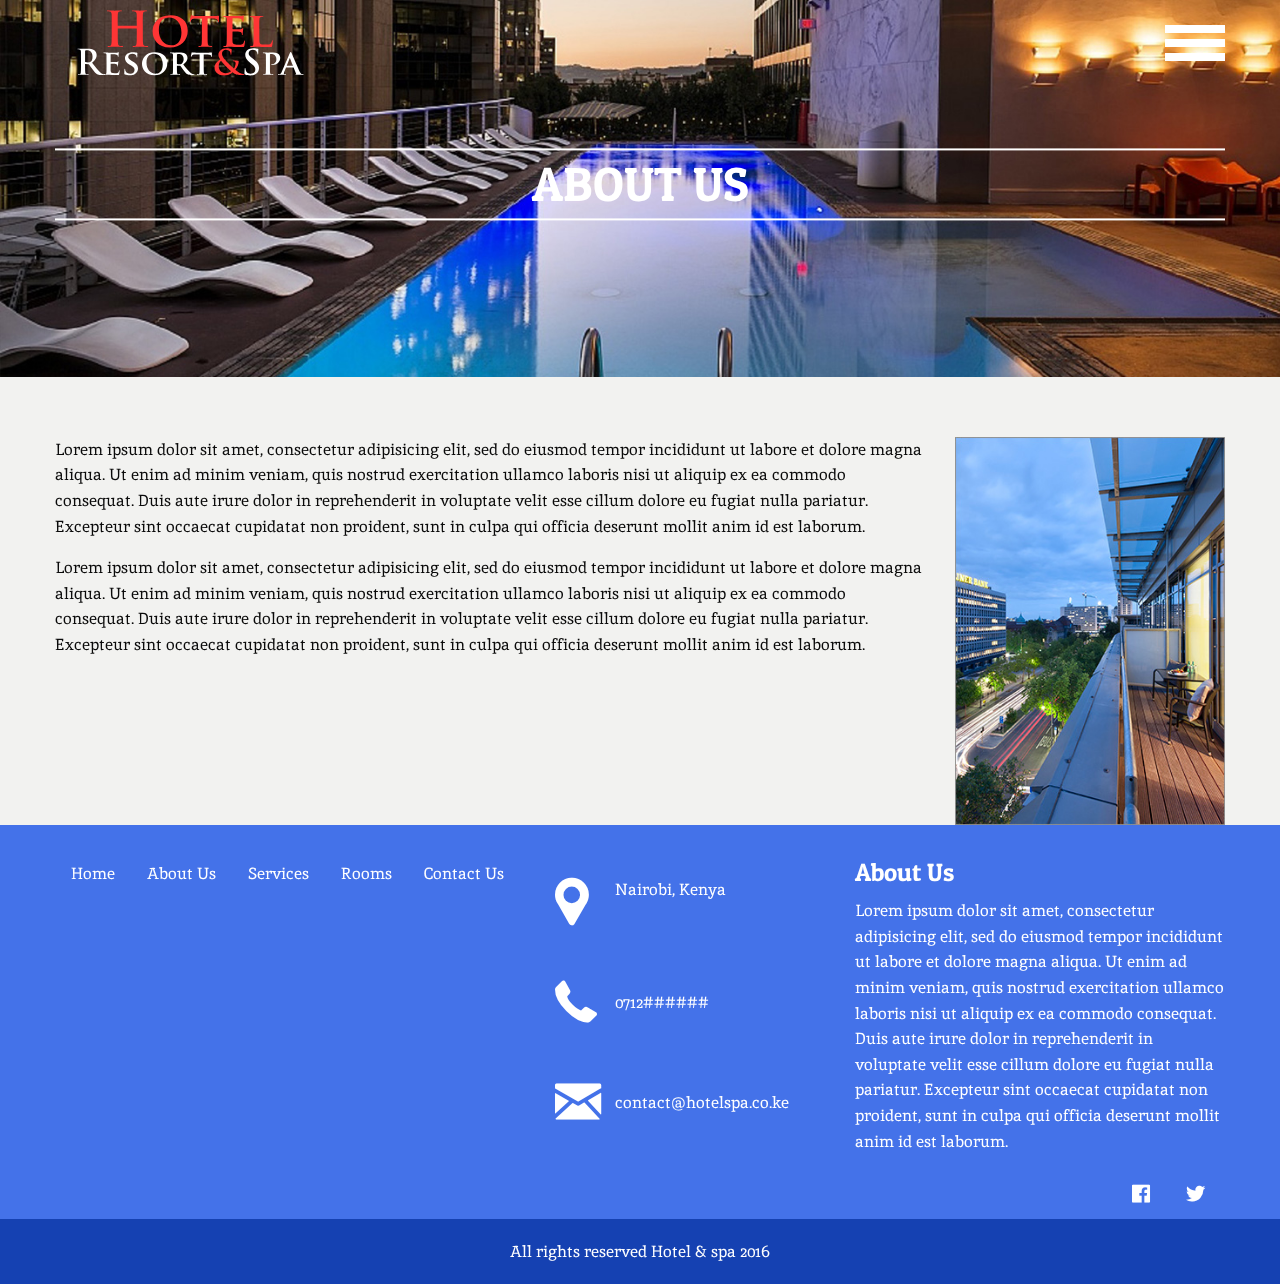
==== commit d299369b: "style for header section" ====
--- a/aboutus.html
+++ b/aboutus.html
@@ -57,11 +57,11 @@
 
                 <div class="off-canvas-content" data-off-canvas-content>
 
-                    <section class="promo-video">
+                    <section class="promo">
                         <div id="overlay"></div>
                         <img src="assets/featured/about-us.jpg" alt=""/>
 
-                        <div class="headliner">
+                        <div class="headliner hide-for-small-only">
                             <div class="column row">
 
                                 <h1 class="text-center">About Us</h1>
@@ -73,11 +73,11 @@
 
                             <div class="row">
 
-                                <div class="medium-4 columns">
+                                <div class="small-8 medium-4 columns">
 
                                     <img src="assets/logo.svg"/>
                                 </div>
-                                <div class="medium-4 columns">
+                                <div class="small-4 medium-4 columns">
                                     <a class="menu-icon float-right" data-open="mainMenu"></a>
                                 </div>
 
@@ -85,9 +85,29 @@
                         </div>
                         <!-- header content-->
                     </section>
+                    <div class="row column show-for-small-only">
+                        <h2>About Us</h2>
+                    </div>
+
 
                     <section class="content"></section>
+                    <div class="row">
+                        <div class="medium-9 columns">
+                            <p>
+                                Lorem ipsum dolor sit amet, consectetur adipisicing elit, sed do eiusmod tempor incididunt ut labore et dolore magna aliqua. Ut enim ad minim veniam, quis nostrud exercitation ullamco laboris nisi ut aliquip ex ea commodo consequat. Duis aute irure
+                                dolor in reprehenderit in voluptate velit esse cillum dolore eu fugiat nulla pariatur. Excepteur sint occaecat cupidatat non proident, sunt in culpa qui officia deserunt mollit anim id est laborum.
+                            </p>
+                            <p>
+                                Lorem ipsum dolor sit amet, consectetur adipisicing elit, sed do eiusmod tempor incididunt ut labore et dolore magna aliqua. Ut enim ad minim veniam, quis nostrud exercitation ullamco laboris nisi ut aliquip ex ea commodo consequat. Duis aute irure
+                                dolor in reprehenderit in voluptate velit esse cillum dolore eu fugiat nulla pariatur. Excepteur sint occaecat cupidatat non proident, sunt in culpa qui officia deserunt mollit anim id est laborum.
+                            </p>
 
+                        </div>
+
+                        <div class="medium-3 columns">
+                            <img src="assets/aboutus.jpg" alt="" />
+                        </div>
+                    </div>
                     <footer>
 
                         <div class="row">
--- a/css/app.css
+++ b/css/app.css
@@ -1 +1 @@
-@import url("https://fonts.googleapis.com/css?family=Patua+One");/*! normalize.css v3.0.3 | MIT License | github.com/necolas/normalize.css */html{font-family:sans-serif;-ms-text-size-adjust:100%;-webkit-text-size-adjust:100%}body{margin:0}article,aside,details,figcaption,figure,footer,header,hgroup,main,menu,nav,section,summary{display:block}audio,canvas,progress,video{display:inline-block;vertical-align:baseline}audio:not([controls]){display:none;height:0}[hidden],template{display:none}a{background-color:transparent}a:active,a:hover{outline:0}abbr[title]{border-bottom:1px dotted}b,strong{font-weight:bold}dfn{font-style:italic}h1{font-size:2em;margin:0.67em 0}mark{background:#ff0;color:#000}small{font-size:80%}sub,sup{font-size:75%;line-height:0;position:relative;vertical-align:baseline}sup{top:-0.5em}sub{bottom:-0.25em}img{border:0}svg:not(:root){overflow:hidden}figure{margin:1em 40px}hr{box-sizing:content-box;height:0}pre{overflow:auto}code,kbd,pre,samp{font-family:monospace, monospace;font-size:1em}button,input,optgroup,select,textarea{color:inherit;font:inherit;margin:0}button{overflow:visible}button,select{text-transform:none}button,html input[type="button"],input[type="reset"],input[type="submit"]{-webkit-appearance:button;cursor:pointer}button[disabled],html input[disabled]{cursor:not-allowed}button::-moz-focus-inner,input::-moz-focus-inner{border:0;padding:0}input{line-height:normal}input[type="checkbox"],input[type="radio"]{box-sizing:border-box;padding:0}input[type="number"]::-webkit-inner-spin-button,input[type="number"]::-webkit-outer-spin-button{height:auto}input[type="search"]{-webkit-appearance:textfield;box-sizing:content-box}input[type="search"]::-webkit-search-cancel-button,input[type="search"]::-webkit-search-decoration{-webkit-appearance:none}legend{border:0;padding:0}textarea{overflow:auto}optgroup{font-weight:bold}table{border-collapse:collapse;border-spacing:0}td,th{padding:0}.foundation-mq{font-family:"small=0em&medium=40em&large=64em&xlarge=75em&xxlarge=90em"}html{font-size:100%;box-sizing:border-box}*,*::before,*::after{box-sizing:inherit}body{padding:0;margin:0;font-family:"Helvetica Neue",Helvetica,Roboto,Arial,sans-serif;font-weight:normal;line-height:1.5;color:#0a0a0a;background:#f2f2f0;-webkit-font-smoothing:antialiased;-moz-osx-font-smoothing:grayscale}img{max-width:100%;height:auto;-ms-interpolation-mode:bicubic;display:inline-block;vertical-align:middle}textarea{height:auto;min-height:50px;border-radius:0}select{width:100%;border-radius:0}#map_canvas img,#map_canvas embed,#map_canvas object,.map_canvas img,.map_canvas embed,.map_canvas object,.mqa-display img,.mqa-display embed,.mqa-display object{max-width:none !important}button{-webkit-appearance:none;-moz-appearance:none;background:transparent;padding:0;border:0;border-radius:0;line-height:1}[data-whatinput='mouse'] button{outline:0}.is-visible{display:block !important}.is-hidden{display:none !important}.row{max-width:75rem;margin-left:auto;margin-right:auto}.row::before,.row::after{content:' ';display:table}.row::after{clear:both}.row.collapse>.column,.row.collapse>.columns{padding-left:0;padding-right:0}.row .row{margin-left:-.625rem;margin-right:-.625rem}@media screen and (min-width: 40em){.row .row{margin-left:-.9375rem;margin-right:-.9375rem}}.row .row.collapse{margin-left:0;margin-right:0}.row.expanded{max-width:none}.row.expanded .row{margin-left:auto;margin-right:auto}.column,.columns{width:100%;float:left;padding-left:.625rem;padding-right:.625rem}@media screen and (min-width: 40em){.column,.columns{padding-left:.9375rem;padding-right:.9375rem}}.column:last-child:not(:first-child),.columns:last-child:not(:first-child){float:right}.column.end:last-child:last-child,.end.columns:last-child:last-child{float:left}.column.row.row,.row.row.columns{float:none}.row .column.row.row,.row .row.row.columns{padding-left:0;padding-right:0;margin-left:0;margin-right:0}.small-1{width:8.33333%}.small-push-1{position:relative;left:8.33333%}.small-pull-1{position:relative;left:-8.33333%}.small-offset-0{margin-left:0%}.small-2{width:16.66667%}.small-push-2{position:relative;left:16.66667%}.small-pull-2{position:relative;left:-16.66667%}.small-offset-1{margin-left:8.33333%}.small-3{width:25%}.small-push-3{position:relative;left:25%}.small-pull-3{position:relative;left:-25%}.small-offset-2{margin-left:16.66667%}.small-4{width:33.33333%}.small-push-4{position:relative;left:33.33333%}.small-pull-4{position:relative;left:-33.33333%}.small-offset-3{margin-left:25%}.small-5{width:41.66667%}.small-push-5{position:relative;left:41.66667%}.small-pull-5{position:relative;left:-41.66667%}.small-offset-4{margin-left:33.33333%}.small-6{width:50%}.small-push-6{position:relative;left:50%}.small-pull-6{position:relative;left:-50%}.small-offset-5{margin-left:41.66667%}.small-7{width:58.33333%}.small-push-7{position:relative;left:58.33333%}.small-pull-7{position:relative;left:-58.33333%}.small-offset-6{margin-left:50%}.small-8{width:66.66667%}.small-push-8{position:relative;left:66.66667%}.small-pull-8{position:relative;left:-66.66667%}.small-offset-7{margin-left:58.33333%}.small-9{width:75%}.small-push-9{position:relative;left:75%}.small-pull-9{position:relative;left:-75%}.small-offset-8{margin-left:66.66667%}.small-10{width:83.33333%}.small-push-10{position:relative;left:83.33333%}.small-pull-10{position:relative;left:-83.33333%}.small-offset-9{margin-left:75%}.small-11{width:91.66667%}.small-push-11{position:relative;left:91.66667%}.small-pull-11{position:relative;left:-91.66667%}.small-offset-10{margin-left:83.33333%}.small-12{width:100%}.small-offset-11{margin-left:91.66667%}.small-up-1>.column,.small-up-1>.columns{width:100%;float:left}.small-up-1>.column:nth-of-type(1n),.small-up-1>.columns:nth-of-type(1n){clear:none}.small-up-1>.column:nth-of-type(1n+1),.small-up-1>.columns:nth-of-type(1n+1){clear:both}.small-up-1>.column:last-child,.small-up-1>.columns:last-child{float:left}.small-up-2>.column,.small-up-2>.columns{width:50%;float:left}.small-up-2>.column:nth-of-type(1n),.small-up-2>.columns:nth-of-type(1n){clear:none}.small-up-2>.column:nth-of-type(2n+1),.small-up-2>.columns:nth-of-type(2n+1){clear:both}.small-up-2>.column:last-child,.small-up-2>.columns:last-child{float:left}.small-up-3>.column,.small-up-3>.columns{width:33.33333%;float:left}.small-up-3>.column:nth-of-type(1n),.small-up-3>.columns:nth-of-type(1n){clear:none}.small-up-3>.column:nth-of-type(3n+1),.small-up-3>.columns:nth-of-type(3n+1){clear:both}.small-up-3>.column:last-child,.small-up-3>.columns:last-child{float:left}.small-up-4>.column,.small-up-4>.columns{width:25%;float:left}.small-up-4>.column:nth-of-type(1n),.small-up-4>.columns:nth-of-type(1n){clear:none}.small-up-4>.column:nth-of-type(4n+1),.small-up-4>.columns:nth-of-type(4n+1){clear:both}.small-up-4>.column:last-child,.small-up-4>.columns:last-child{float:left}.small-up-5>.column,.small-up-5>.columns{width:20%;float:left}.small-up-5>.column:nth-of-type(1n),.small-up-5>.columns:nth-of-type(1n){clear:none}.small-up-5>.column:nth-of-type(5n+1),.small-up-5>.columns:nth-of-type(5n+1){clear:both}.small-up-5>.column:last-child,.small-up-5>.columns:last-child{float:left}.small-up-6>.column,.small-up-6>.columns{width:16.66667%;float:left}.small-up-6>.column:nth-of-type(1n),.small-up-6>.columns:nth-of-type(1n){clear:none}.small-up-6>.column:nth-of-type(6n+1),.small-up-6>.columns:nth-of-type(6n+1){clear:both}.small-up-6>.column:last-child,.small-up-6>.columns:last-child{float:left}.small-up-7>.column,.small-up-7>.columns{width:14.28571%;float:left}.small-up-7>.column:nth-of-type(1n),.small-up-7>.columns:nth-of-type(1n){clear:none}.small-up-7>.column:nth-of-type(7n+1),.small-up-7>.columns:nth-of-type(7n+1){clear:both}.small-up-7>.column:last-child,.small-up-7>.columns:last-child{float:left}.small-up-8>.column,.small-up-8>.columns{width:12.5%;float:left}.small-up-8>.column:nth-of-type(1n),.small-up-8>.columns:nth-of-type(1n){clear:none}.small-up-8>.column:nth-of-type(8n+1),.small-up-8>.columns:nth-of-type(8n+1){clear:both}.small-up-8>.column:last-child,.small-up-8>.columns:last-child{float:left}.small-collapse>.column,.small-collapse>.columns{padding-left:0;padding-right:0}.small-collapse .row{margin-left:0;margin-right:0}.expanded.row .small-collapse.row{margin-left:0;margin-right:0}.small-uncollapse>.column,.small-uncollapse>.columns{padding-left:.625rem;padding-right:.625rem}.small-centered{margin-left:auto;margin-right:auto}.small-centered,.small-centered:last-child:not(:first-child){float:none;clear:both}.small-uncentered,.small-push-0,.small-pull-0{position:static;margin-left:0;margin-right:0;float:left}@media screen and (min-width: 40em){.medium-1{width:8.33333%}.medium-push-1{position:relative;left:8.33333%}.medium-pull-1{position:relative;left:-8.33333%}.medium-offset-0{margin-left:0%}.medium-2{width:16.66667%}.medium-push-2{position:relative;left:16.66667%}.medium-pull-2{position:relative;left:-16.66667%}.medium-offset-1{margin-left:8.33333%}.medium-3{width:25%}.medium-push-3{position:relative;left:25%}.medium-pull-3{position:relative;left:-25%}.medium-offset-2{margin-left:16.66667%}.medium-4{width:33.33333%}.medium-push-4{position:relative;left:33.33333%}.medium-pull-4{position:relative;left:-33.33333%}.medium-offset-3{margin-left:25%}.medium-5{width:41.66667%}.medium-push-5{position:relative;left:41.66667%}.medium-pull-5{position:relative;left:-41.66667%}.medium-offset-4{margin-left:33.33333%}.medium-6{width:50%}.medium-push-6{position:relative;left:50%}.medium-pull-6{position:relative;left:-50%}.medium-offset-5{margin-left:41.66667%}.medium-7{width:58.33333%}.medium-push-7{position:relative;left:58.33333%}.medium-pull-7{position:relative;left:-58.33333%}.medium-offset-6{margin-left:50%}.medium-8{width:66.66667%}.medium-push-8{position:relative;left:66.66667%}.medium-pull-8{position:relative;left:-66.66667%}.medium-offset-7{margin-left:58.33333%}.medium-9{width:75%}.medium-push-9{position:relative;left:75%}.medium-pull-9{position:relative;left:-75%}.medium-offset-8{margin-left:66.66667%}.medium-10{width:83.33333%}.medium-push-10{position:relative;left:83.33333%}.medium-pull-10{position:relative;left:-83.33333%}.medium-offset-9{margin-left:75%}.medium-11{width:91.66667%}.medium-push-11{position:relative;left:91.66667%}.medium-pull-11{position:relative;left:-91.66667%}.medium-offset-10{margin-left:83.33333%}.medium-12{width:100%}.medium-offset-11{margin-left:91.66667%}.medium-up-1>.column,.medium-up-1>.columns{width:100%;float:left}.medium-up-1>.column:nth-of-type(1n),.medium-up-1>.columns:nth-of-type(1n){clear:none}.medium-up-1>.column:nth-of-type(1n+1),.medium-up-1>.columns:nth-of-type(1n+1){clear:both}.medium-up-1>.column:last-child,.medium-up-1>.columns:last-child{float:left}.medium-up-2>.column,.medium-up-2>.columns{width:50%;float:left}.medium-up-2>.column:nth-of-type(1n),.medium-up-2>.columns:nth-of-type(1n){clear:none}.medium-up-2>.column:nth-of-type(2n+1),.medium-up-2>.columns:nth-of-type(2n+1){clear:both}.medium-up-2>.column:last-child,.medium-up-2>.columns:last-child{float:left}.medium-up-3>.column,.medium-up-3>.columns{width:33.33333%;float:left}.medium-up-3>.column:nth-of-type(1n),.medium-up-3>.columns:nth-of-type(1n){clear:none}.medium-up-3>.column:nth-of-type(3n+1),.medium-up-3>.columns:nth-of-type(3n+1){clear:both}.medium-up-3>.column:last-child,.medium-up-3>.columns:last-child{float:left}.medium-up-4>.column,.medium-up-4>.columns{width:25%;float:left}.medium-up-4>.column:nth-of-type(1n),.medium-up-4>.columns:nth-of-type(1n){clear:none}.medium-up-4>.column:nth-of-type(4n+1),.medium-up-4>.columns:nth-of-type(4n+1){clear:both}.medium-up-4>.column:last-child,.medium-up-4>.columns:last-child{float:left}.medium-up-5>.column,.medium-up-5>.columns{width:20%;float:left}.medium-up-5>.column:nth-of-type(1n),.medium-up-5>.columns:nth-of-type(1n){clear:none}.medium-up-5>.column:nth-of-type(5n+1),.medium-up-5>.columns:nth-of-type(5n+1){clear:both}.medium-up-5>.column:last-child,.medium-up-5>.columns:last-child{float:left}.medium-up-6>.column,.medium-up-6>.columns{width:16.66667%;float:left}.medium-up-6>.column:nth-of-type(1n),.medium-up-6>.columns:nth-of-type(1n){clear:none}.medium-up-6>.column:nth-of-type(6n+1),.medium-up-6>.columns:nth-of-type(6n+1){clear:both}.medium-up-6>.column:last-child,.medium-up-6>.columns:last-child{float:left}.medium-up-7>.column,.medium-up-7>.columns{width:14.28571%;float:left}.medium-up-7>.column:nth-of-type(1n),.medium-up-7>.columns:nth-of-type(1n){clear:none}.medium-up-7>.column:nth-of-type(7n+1),.medium-up-7>.columns:nth-of-type(7n+1){clear:both}.medium-up-7>.column:last-child,.medium-up-7>.columns:last-child{float:left}.medium-up-8>.column,.medium-up-8>.columns{width:12.5%;float:left}.medium-up-8>.column:nth-of-type(1n),.medium-up-8>.columns:nth-of-type(1n){clear:none}.medium-up-8>.column:nth-of-type(8n+1),.medium-up-8>.columns:nth-of-type(8n+1){clear:both}.medium-up-8>.column:last-child,.medium-up-8>.columns:last-child{float:left}.medium-collapse>.column,.medium-collapse>.columns{padding-left:0;padding-right:0}.medium-collapse .row{margin-left:0;margin-right:0}.expanded.row .medium-collapse.row{margin-left:0;margin-right:0}.medium-uncollapse>.column,.medium-uncollapse>.columns{padding-left:.9375rem;padding-right:.9375rem}.medium-centered{margin-left:auto;margin-right:auto}.medium-centered,.medium-centered:last-child:not(:first-child){float:none;clear:both}.medium-uncentered,.medium-push-0,.medium-pull-0{position:static;margin-left:0;margin-right:0;float:left}}@media screen and (min-width: 64em){.large-1{width:8.33333%}.large-push-1{position:relative;left:8.33333%}.large-pull-1{position:relative;left:-8.33333%}.large-offset-0{margin-left:0%}.large-2{width:16.66667%}.large-push-2{position:relative;left:16.66667%}.large-pull-2{position:relative;left:-16.66667%}.large-offset-1{margin-left:8.33333%}.large-3{width:25%}.large-push-3{position:relative;left:25%}.large-pull-3{position:relative;left:-25%}.large-offset-2{margin-left:16.66667%}.large-4{width:33.33333%}.large-push-4{position:relative;left:33.33333%}.large-pull-4{position:relative;left:-33.33333%}.large-offset-3{margin-left:25%}.large-5{width:41.66667%}.large-push-5{position:relative;left:41.66667%}.large-pull-5{position:relative;left:-41.66667%}.large-offset-4{margin-left:33.33333%}.large-6{width:50%}.large-push-6{position:relative;left:50%}.large-pull-6{position:relative;left:-50%}.large-offset-5{margin-left:41.66667%}.large-7{width:58.33333%}.large-push-7{position:relative;left:58.33333%}.large-pull-7{position:relative;left:-58.33333%}.large-offset-6{margin-left:50%}.large-8{width:66.66667%}.large-push-8{position:relative;left:66.66667%}.large-pull-8{position:relative;left:-66.66667%}.large-offset-7{margin-left:58.33333%}.large-9{width:75%}.large-push-9{position:relative;left:75%}.large-pull-9{position:relative;left:-75%}.large-offset-8{margin-left:66.66667%}.large-10{width:83.33333%}.large-push-10{position:relative;left:83.33333%}.large-pull-10{position:relative;left:-83.33333%}.large-offset-9{margin-left:75%}.large-11{width:91.66667%}.large-push-11{position:relative;left:91.66667%}.large-pull-11{position:relative;left:-91.66667%}.large-offset-10{margin-left:83.33333%}.large-12{width:100%}.large-offset-11{margin-left:91.66667%}.large-up-1>.column,.large-up-1>.columns{width:100%;float:left}.large-up-1>.column:nth-of-type(1n),.large-up-1>.columns:nth-of-type(1n){clear:none}.large-up-1>.column:nth-of-type(1n+1),.large-up-1>.columns:nth-of-type(1n+1){clear:both}.large-up-1>.column:last-child,.large-up-1>.columns:last-child{float:left}.large-up-2>.column,.large-up-2>.columns{width:50%;float:left}.large-up-2>.column:nth-of-type(1n),.large-up-2>.columns:nth-of-type(1n){clear:none}.large-up-2>.column:nth-of-type(2n+1),.large-up-2>.columns:nth-of-type(2n+1){clear:both}.large-up-2>.column:last-child,.large-up-2>.columns:last-child{float:left}.large-up-3>.column,.large-up-3>.columns{width:33.33333%;float:left}.large-up-3>.column:nth-of-type(1n),.large-up-3>.columns:nth-of-type(1n){clear:none}.large-up-3>.column:nth-of-type(3n+1),.large-up-3>.columns:nth-of-type(3n+1){clear:both}.large-up-3>.column:last-child,.large-up-3>.columns:last-child{float:left}.large-up-4>.column,.large-up-4>.columns{width:25%;float:left}.large-up-4>.column:nth-of-type(1n),.large-up-4>.columns:nth-of-type(1n){clear:none}.large-up-4>.column:nth-of-type(4n+1),.large-up-4>.columns:nth-of-type(4n+1){clear:both}.large-up-4>.column:last-child,.large-up-4>.columns:last-child{float:left}.large-up-5>.column,.large-up-5>.columns{width:20%;float:left}.large-up-5>.column:nth-of-type(1n),.large-up-5>.columns:nth-of-type(1n){clear:none}.large-up-5>.column:nth-of-type(5n+1),.large-up-5>.columns:nth-of-type(5n+1){clear:both}.large-up-5>.column:last-child,.large-up-5>.columns:last-child{float:left}.large-up-6>.column,.large-up-6>.columns{width:16.66667%;float:left}.large-up-6>.column:nth-of-type(1n),.large-up-6>.columns:nth-of-type(1n){clear:none}.large-up-6>.column:nth-of-type(6n+1),.large-up-6>.columns:nth-of-type(6n+1){clear:both}.large-up-6>.column:last-child,.large-up-6>.columns:last-child{float:left}.large-up-7>.column,.large-up-7>.columns{width:14.28571%;float:left}.large-up-7>.column:nth-of-type(1n),.large-up-7>.columns:nth-of-type(1n){clear:none}.large-up-7>.column:nth-of-type(7n+1),.large-up-7>.columns:nth-of-type(7n+1){clear:both}.large-up-7>.column:last-child,.large-up-7>.columns:last-child{float:left}.large-up-8>.column,.large-up-8>.columns{width:12.5%;float:left}.large-up-8>.column:nth-of-type(1n),.large-up-8>.columns:nth-of-type(1n){clear:none}.large-up-8>.column:nth-of-type(8n+1),.large-up-8>.columns:nth-of-type(8n+1){clear:both}.large-up-8>.column:last-child,.large-up-8>.columns:last-child{float:left}.large-collapse>.column,.large-collapse>.columns{padding-left:0;padding-right:0}.large-collapse .row{margin-left:0;margin-right:0}.expanded.row .large-collapse.row{margin-left:0;margin-right:0}.large-uncollapse>.column,.large-uncollapse>.columns{padding-left:.9375rem;padding-right:.9375rem}.large-centered{margin-left:auto;margin-right:auto}.large-centered,.large-centered:last-child:not(:first-child){float:none;clear:both}.large-uncentered,.large-push-0,.large-pull-0{position:static;margin-left:0;margin-right:0;float:left}}div,dl,dt,dd,ul,ol,li,h1,h2,h3,h4,h5,h6,pre,form,p,blockquote,th,td{margin:0;padding:0}p{font-size:inherit;line-height:1.6;margin-bottom:1rem;text-rendering:optimizeLegibility}em,i{font-style:italic;line-height:inherit}strong,b{font-weight:bold;line-height:inherit}small{font-size:80%;line-height:inherit}h1,h2,h3,h4,h5,h6{font-family:"Patua One",cursive;font-weight:normal;font-style:normal;color:inherit;text-rendering:optimizeLegibility;margin-top:0;margin-bottom:.5rem;line-height:1.4}h1 small,h2 small,h3 small,h4 small,h5 small,h6 small{color:#cacaca;line-height:0}h1{font-size:1.5rem}h2{font-size:1.25rem}h3{font-size:1.1875rem}h4{font-size:1.125rem}h5{font-size:1.0625rem}h6{font-size:1rem}@media screen and (min-width: 40em){h1{font-size:3rem}h2{font-size:2.5rem}h3{font-size:1.9375rem}h4{font-size:1.5625rem}h5{font-size:1.25rem}h6{font-size:1rem}}a{color:#4472e9;text-decoration:none;line-height:inherit;cursor:pointer}a:hover,a:focus{color:#1e56e5}a img{border:0}hr{max-width:75rem;height:0;border-right:0;border-top:0;border-bottom:1px solid #cacaca;border-left:0;margin:1.25rem auto;clear:both}ul,ol,dl{line-height:1.6;margin-bottom:1rem;list-style-position:outside}li{font-size:inherit}ul{list-style-type:disc;margin-left:1.25rem}ol{margin-left:1.25rem}ul ul,ol ul,ul ol,ol ol{margin-left:1.25rem;margin-bottom:0}dl{margin-bottom:1rem}dl dt{margin-bottom:.3rem;font-weight:bold}blockquote{margin:0 0 1rem;padding:.5625rem 1.25rem 0 1.1875rem;border-left:1px solid #cacaca}blockquote,blockquote p{line-height:1.6;color:#8a8a8a}cite{display:block;font-size:.8125rem;color:#8a8a8a}cite:before{content:'\2014 \0020'}abbr{color:#0a0a0a;cursor:help;border-bottom:1px dotted #0a0a0a}code{font-family:Consolas,"Liberation Mono",Courier,monospace;font-weight:normal;color:#0a0a0a;background-color:#f2f2f0;border:1px solid #cacaca;padding:.125rem .3125rem .0625rem}kbd{padding:.125rem .25rem 0;margin:0;background-color:#f2f2f0;color:#0a0a0a;font-family:Consolas,"Liberation Mono",Courier,monospace}.subheader{margin-top:.2rem;margin-bottom:.5rem;font-weight:normal;line-height:1.4;color:#8a8a8a}.lead{font-size:125%;line-height:1.6}.stat{font-size:2.5rem;line-height:1}p+.stat{margin-top:-1rem}.no-bullet{margin-left:0;list-style:none}.text-left{text-align:left}.text-right{text-align:right}.text-center{text-align:center}.text-justify{text-align:justify}@media screen and (min-width: 40em){.medium-text-left{text-align:left}.medium-text-right{text-align:right}.medium-text-center{text-align:center}.medium-text-justify{text-align:justify}}@media screen and (min-width: 64em){.large-text-left{text-align:left}.large-text-right{text-align:right}.large-text-center{text-align:center}.large-text-justify{text-align:justify}}.show-for-print{display:none !important}@media print{*{background:transparent !important;color:black !important;box-shadow:none !important;text-shadow:none !important}.show-for-print{display:block !important}.hide-for-print{display:none !important}table.show-for-print{display:table !important}thead.show-for-print{display:table-header-group !important}tbody.show-for-print{display:table-row-group !important}tr.show-for-print{display:table-row !important}td.show-for-print{display:table-cell !important}th.show-for-print{display:table-cell !important}a,a:visited{text-decoration:underline}a[href]:after{content:" (" attr(href) ")"}.ir a:after,a[href^='javascript:']:after,a[href^='#']:after{content:''}abbr[title]:after{content:" (" attr(title) ")"}pre,blockquote{border:1px solid #8a8a8a;page-break-inside:avoid}thead{display:table-header-group}tr,img{page-break-inside:avoid}img{max-width:100% !important}@page{margin:0.5cm}p,h2,h3{orphans:3;widows:3}h2,h3{page-break-after:avoid}}.button{display:inline-block;text-align:center;line-height:1;cursor:pointer;-webkit-appearance:none;transition:background-color 0.25s ease-out, color 0.25s ease-out;vertical-align:middle;border:1px solid transparent;border-radius:0;padding:0.85em 2em;margin:0 0 1rem 0;font-size:0.9rem;background-color:#4472e9;color:#fff}[data-whatinput='mouse'] .button{outline:0}.button:hover,.button:focus{background-color:#1c54e4;color:#fff}.button.tiny{font-size:.6rem}.button.small{font-size:.75rem}.button.large{font-size:1.25rem}.button.expanded{display:block;width:100%;margin-left:0;margin-right:0}.button.primary{background-color:#4472e9;color:#fff}.button.primary:hover,.button.primary:focus{background-color:#194ed7;color:#fff}.button.secondary{background-color:#dc3838;color:#fff}.button.secondary:hover,.button.secondary:focus{background-color:#bc2121;color:#fff}.button.success{background-color:#3adb76;color:#fff}.button.success:hover,.button.success:focus{background-color:#22bb5b;color:#fff}.button.warning{background-color:#ffae00;color:#fff}.button.warning:hover,.button.warning:focus{background-color:#cc8b00;color:#fff}.button.alert{background-color:#ec5840;color:#fff}.button.alert:hover,.button.alert:focus{background-color:#da3116;color:#fff}.button.hollow{border:1px solid #4472e9;color:#4472e9}.button.hollow,.button.hollow:hover,.button.hollow:focus{background-color:transparent}.button.hollow:hover,.button.hollow:focus{border-color:#103187;color:#103187}.button.hollow.primary{border:1px solid #4472e9;color:#4472e9}.button.hollow.primary:hover,.button.hollow.primary:focus{border-color:#103187;color:#103187}.button.hollow.secondary{border:1px solid #dc3838;color:#dc3838}.button.hollow.secondary:hover,.button.hollow.secondary:focus{border-color:#751515;color:#751515}.button.hollow.success{border:1px solid #3adb76;color:#3adb76}.button.hollow.success:hover,.button.hollow.success:focus{border-color:#157539;color:#157539}.button.hollow.warning{border:1px solid #ffae00;color:#ffae00}.button.hollow.warning:hover,.button.hollow.warning:focus{border-color:#805700;color:#805700}.button.hollow.alert{border:1px solid #ec5840;color:#ec5840}.button.hollow.alert:hover,.button.hollow.alert:focus{border-color:#881f0e;color:#881f0e}.button.disabled,.button[disabled]{opacity:.25;cursor:not-allowed}.button.disabled:hover,.button.disabled:focus,.button[disabled]:hover,.button[disabled]:focus{background-color:#4472e9;color:#fff}.button.disabled.primary,.button[disabled].primary{opacity:.25;cursor:not-allowed}.button.disabled.primary:hover,.button.disabled.primary:focus,.button[disabled].primary:hover,.button[disabled].primary:focus{background-color:#4472e9;color:#fff}.button.disabled.secondary,.button[disabled].secondary{opacity:.25;cursor:not-allowed}.button.disabled.secondary:hover,.button.disabled.secondary:focus,.button[disabled].secondary:hover,.button[disabled].secondary:focus{background-color:#dc3838;color:#fff}.button.disabled.success,.button[disabled].success{opacity:.25;cursor:not-allowed}.button.disabled.success:hover,.button.disabled.success:focus,.button[disabled].success:hover,.button[disabled].success:focus{background-color:#3adb76;color:#fff}.button.disabled.warning,.button[disabled].warning{opacity:.25;cursor:not-allowed}.button.disabled.warning:hover,.button.disabled.warning:focus,.button[disabled].warning:hover,.button[disabled].warning:focus{background-color:#ffae00;color:#fff}.button.disabled.alert,.button[disabled].alert{opacity:.25;cursor:not-allowed}.button.disabled.alert:hover,.button.disabled.alert:focus,.button[disabled].alert:hover,.button[disabled].alert:focus{background-color:#ec5840;color:#fff}.button.dropdown::after{content:'';display:block;width:0;height:0;border:inset .4em;border-color:#fff transparent transparent;border-top-style:solid;border-bottom-width:0;position:relative;top:0.4em;float:right;margin-left:2em;display:inline-block}.button.arrow-only::after{margin-left:0;float:none;top:-0.1em}[type='text'],[type='password'],[type='date'],[type='datetime'],[type='datetime-local'],[type='month'],[type='week'],[type='email'],[type='number'],[type='search'],[type='tel'],[type='time'],[type='url'],[type='color'],textarea{display:block;box-sizing:border-box;width:100%;height:2.4375rem;padding:.5rem;border:1px solid #cacaca;margin:0 0 1rem;font-family:inherit;font-size:1rem;color:#0a0a0a;background-color:#fff;box-shadow:inset 0 1px 2px rgba(10,10,10,0.1);border-radius:0;transition:box-shadow 0.5s,border-color 0.25s ease-in-out;-webkit-appearance:none;-moz-appearance:none}[type='text']:focus,[type='password']:focus,[type='date']:focus,[type='datetime']:focus,[type='datetime-local']:focus,[type='month']:focus,[type='week']:focus,[type='email']:focus,[type='number']:focus,[type='search']:focus,[type='tel']:focus,[type='time']:focus,[type='url']:focus,[type='color']:focus,textarea:focus{border:1px solid #8a8a8a;background-color:#fff;outline:none;box-shadow:0 0 5px #cacaca;transition:box-shadow 0.5s,border-color 0.25s ease-in-out}textarea{max-width:100%}textarea[rows]{height:auto}input::-webkit-input-placeholder,textarea::-webkit-input-placeholder{color:#cacaca}input::-moz-placeholder,textarea::-moz-placeholder{color:#cacaca}input:-ms-input-placeholder,textarea:-ms-input-placeholder{color:#cacaca}input::placeholder,textarea::placeholder{color:#cacaca}input:disabled,input[readonly],textarea:disabled,textarea[readonly]{background-color:#f2f2f0;cursor:default}[type='submit'],[type='button']{border-radius:0;-webkit-appearance:none;-moz-appearance:none}input[type='search']{box-sizing:border-box}[type='file'],[type='checkbox'],[type='radio']{margin:0 0 1rem}[type='checkbox']+label,[type='radio']+label{display:inline-block;margin-left:.5rem;margin-right:1rem;margin-bottom:0;vertical-align:baseline}[type='checkbox']+label[for],[type='radio']+label[for]{cursor:pointer}label>[type='checkbox'],label>[type='radio']{margin-right:.5rem}[type='file']{width:100%}label{display:block;margin:0;font-size:.875rem;font-weight:normal;line-height:1.8;color:#0a0a0a}label.middle{margin:0 0 1rem;padding:.5625rem 0}.help-text{margin-top:-.5rem;font-size:.8125rem;font-style:italic;color:#0a0a0a}.input-group{display:table;width:100%;margin-bottom:1rem}.input-group>:first-child{border-radius:0 0 0 0}.input-group>:last-child>*{border-radius:0 0 0 0}.input-group-label,.input-group-field,.input-group-button{margin:0;white-space:nowrap;display:table-cell;vertical-align:middle}.input-group-label{text-align:center;padding:0 1rem;background:#f2f2f0;color:#0a0a0a;border:1px solid #cacaca;white-space:nowrap;width:1%;height:100%}.input-group-label:first-child{border-right:0}.input-group-label:last-child{border-left:0}.input-group-field{border-radius:0;height:2.5rem}.input-group-button{padding-top:0;padding-bottom:0;text-align:center;height:100%;width:1%}.input-group-button a,.input-group-button input,.input-group-button button{margin:0}.input-group .input-group-button{display:table-cell}fieldset{border:0;padding:0;margin:0}legend{margin-bottom:.5rem;max-width:100%}.fieldset{border:1px solid #cacaca;padding:1.25rem;margin:1.125rem 0}.fieldset legend{background:#f2f2f0;padding:0 .1875rem;margin:0;margin-left:-.1875rem}select{height:2.4375rem;padding:.5rem;border:1px solid #cacaca;margin:0 0 1rem;font-size:1rem;font-family:inherit;line-height:normal;color:#0a0a0a;background-color:#fff;border-radius:0;-webkit-appearance:none;-moz-appearance:none;background-image:url("data:image/svg+xml;utf8,<svg xmlns='http://www.w3.org/2000/svg' version='1.1' width='32' height='24' viewBox='0 0 32 24'><polygon points='0,0 32,0 16,24' style='fill: rgb%28138, 138, 138%29'></polygon></svg>");background-size:9px 6px;background-position:right -1rem center;background-origin:content-box;background-repeat:no-repeat;padding-right:1.5rem}@media screen and (min-width: 0\0){select{background-image:url("[data-uri]")}}select:disabled{background-color:#f2f2f0;cursor:default}select::-ms-expand{display:none}select[multiple]{height:auto;background-image:none}.is-invalid-input:not(:focus){background-color:rgba(236,88,64,0.1);border-color:#ec5840}.is-invalid-label{color:#ec5840}.form-error{display:none;margin-top:-.5rem;margin-bottom:1rem;font-size:.75rem;font-weight:bold;color:#ec5840}.form-error.is-visible{display:block}.accordion{list-style-type:none;background:#fff;margin-left:0}.accordion-item:first-child>:first-child{border-radius:0 0 0 0}.accordion-item:last-child>:last-child{border-radius:0 0 0 0}.accordion-title{display:block;padding:1.25rem 1rem;line-height:1;font-size:.75rem;color:#4472e9;position:relative;border:1px solid #f2f2f0;border-bottom:0}:last-child:not(.is-active)>.accordion-title{border-radius:0 0 0 0;border-bottom:1px solid #f2f2f0}.accordion-title:hover,.accordion-title:focus{background-color:#f2f2f0}.accordion-title::before{content:'+';position:absolute;right:1rem;top:50%;margin-top:-0.5rem}.is-active>.accordion-title::before{content:'–'}.accordion-content{padding:1rem;display:none;border:1px solid #f2f2f0;border-bottom:0;background-color:#fff;color:#4472e9}:last-child>.accordion-content:last-child{border-bottom:1px solid #f2f2f0}.is-accordion-submenu-parent>a{position:relative}.is-accordion-submenu-parent>a::after{content:'';display:block;width:0;height:0;border:inset 6px;border-color:#4472e9 transparent transparent;border-top-style:solid;border-bottom-width:0;position:absolute;top:50%;margin-top:-4px;right:1rem}.is-accordion-submenu-parent[aria-expanded='true']>a::after{-ms-transform-origin:50% 50%;transform-origin:50% 50%;-ms-transform:scaleY(-1);transform:scaleY(-1)}.badge{display:inline-block;padding:.3em;min-width:2.1em;font-size:.6rem;text-align:center;border-radius:50%;background:#4472e9;color:#fff}.badge.secondary{background:#dc3838;color:#fff}.badge.success{background:#3adb76;color:#fff}.badge.warning{background:#ffae00;color:#fff}.badge.alert{background:#ec5840;color:#fff}.breadcrumbs{list-style:none;margin:0 0 1rem 0}.breadcrumbs::before,.breadcrumbs::after{content:' ';display:table}.breadcrumbs::after{clear:both}.breadcrumbs li{float:left;color:#0a0a0a;font-size:.6875rem;cursor:default;text-transform:uppercase}.breadcrumbs li:not(:last-child)::after{color:#cacaca;content:"/";margin:0 .75rem;position:relative;top:1px;opacity:1}.breadcrumbs a{color:#4472e9}.breadcrumbs a:hover{text-decoration:underline}.breadcrumbs .disabled{color:#cacaca;cursor:not-allowed}.button-group{margin-bottom:1rem;font-size:0}.button-group::before,.button-group::after{content:' ';display:table}.button-group::after{clear:both}.button-group .button{margin:0;margin-right:1px;margin-bottom:1px;font-size:0.9rem}.button-group .button:last-child{margin-right:0}.button-group.tiny .button{font-size:.6rem}.button-group.small .button{font-size:.75rem}.button-group.large .button{font-size:1.25rem}.button-group.expanded{margin-right:-1px}.button-group.expanded::before,.button-group.expanded::after{display:none}.button-group.expanded .button:first-child:nth-last-child(2),.button-group.expanded .button:first-child:nth-last-child(2):first-child:nth-last-child(2) ~ .button{display:inline-block;width:calc(50% - 1px);margin-right:1px}.button-group.expanded .button:first-child:nth-last-child(2):last-child,.button-group.expanded .button:first-child:nth-last-child(2):first-child:nth-last-child(2) ~ .button:last-child{margin-right:-6px}.button-group.expanded .button:first-child:nth-last-child(3),.button-group.expanded .button:first-child:nth-last-child(3):first-child:nth-last-child(3) ~ .button{display:inline-block;width:calc(33.33333% - 1px);margin-right:1px}.button-group.expanded .button:first-child:nth-last-child(3):last-child,.button-group.expanded .button:first-child:nth-last-child(3):first-child:nth-last-child(3) ~ .button:last-child{margin-right:-6px}.button-group.expanded .button:first-child:nth-last-child(4),.button-group.expanded .button:first-child:nth-last-child(4):first-child:nth-last-child(4) ~ .button{display:inline-block;width:calc(25% - 1px);margin-right:1px}.button-group.expanded .button:first-child:nth-last-child(4):last-child,.button-group.expanded .button:first-child:nth-last-child(4):first-child:nth-last-child(4) ~ .button:last-child{margin-right:-6px}.button-group.expanded .button:first-child:nth-last-child(5),.button-group.expanded .button:first-child:nth-last-child(5):first-child:nth-last-child(5) ~ .button{display:inline-block;width:calc(20% - 1px);margin-right:1px}.button-group.expanded .button:first-child:nth-last-child(5):last-child,.button-group.expanded .button:first-child:nth-last-child(5):first-child:nth-last-child(5) ~ .button:last-child{margin-right:-6px}.button-group.expanded .button:first-child:nth-last-child(6),.button-group.expanded .button:first-child:nth-last-child(6):first-child:nth-last-child(6) ~ .button{display:inline-block;width:calc(16.66667% - 1px);margin-right:1px}.button-group.expanded .button:first-child:nth-last-child(6):last-child,.button-group.expanded .button:first-child:nth-last-child(6):first-child:nth-last-child(6) ~ .button:last-child{margin-right:-6px}.button-group.primary .button{background-color:#4472e9;color:#fff}.button-group.primary .button:hover,.button-group.primary .button:focus{background-color:#194ed7;color:#fff}.button-group.secondary .button{background-color:#dc3838;color:#fff}.button-group.secondary .button:hover,.button-group.secondary .button:focus{background-color:#bc2121;color:#fff}.button-group.success .button{background-color:#3adb76;color:#fff}.button-group.success .button:hover,.button-group.success .button:focus{background-color:#22bb5b;color:#fff}.button-group.warning .button{background-color:#ffae00;color:#fff}.button-group.warning .button:hover,.button-group.warning .button:focus{background-color:#cc8b00;color:#fff}.button-group.alert .button{background-color:#ec5840;color:#fff}.button-group.alert .button:hover,.button-group.alert .button:focus{background-color:#da3116;color:#fff}.button-group.stacked .button,.button-group.stacked-for-small .button,.button-group.stacked-for-medium .button{width:100%}.button-group.stacked .button:last-child,.button-group.stacked-for-small .button:last-child,.button-group.stacked-for-medium .button:last-child{margin-bottom:0}@media screen and (min-width: 40em){.button-group.stacked-for-small .button{width:auto;margin-bottom:0}}@media screen and (min-width: 64em){.button-group.stacked-for-medium .button{width:auto;margin-bottom:0}}@media screen and (max-width: 39.9375em){.button-group.stacked-for-small.expanded{display:block}.button-group.stacked-for-small.expanded .button{display:block;margin-right:0}}.callout{margin:0 0 1rem 0;padding:1rem;border:1px solid rgba(10,10,10,0.25);border-radius:0;position:relative;color:#0a0a0a;background-color:#fff}.callout>:first-child{margin-top:0}.callout>:last-child{margin-bottom:0}.callout.primary{background-color:#e3eafc}.callout.secondary{background-color:#fae1e1}.callout.success{background-color:#e1faea}.callout.warning{background-color:#fff3d9}.callout.alert{background-color:#fce6e2}.callout.small{padding-top:.5rem;padding-right:.5rem;padding-bottom:.5rem;padding-left:.5rem}.callout.large{padding-top:3rem;padding-right:3rem;padding-bottom:3rem;padding-left:3rem}.close-button{position:absolute;color:#8a8a8a;right:1rem;top:.5rem;font-size:2em;line-height:1;cursor:pointer}[data-whatinput='mouse'] .close-button{outline:0}.close-button:hover,.close-button:focus{color:#0a0a0a}.menu{margin:0;list-style-type:none}.menu>li{display:table-cell;vertical-align:middle}[data-whatinput='mouse'] .menu>li{outline:0}.menu>li>a{display:block;padding:0.7rem 1rem;line-height:1}.menu input,.menu a,.menu button{margin-bottom:0}.menu>li>a img,.menu>li>a i,.menu>li>a svg{vertical-align:middle}.menu>li>a img+span,.menu>li>a i+span,.menu>li>a svg+span{vertical-align:middle}.menu>li>a img,.menu>li>a i,.menu>li>a svg{margin-right:.25rem;display:inline-block}.menu>li{display:table-cell}.menu.vertical>li{display:block}@media screen and (min-width: 40em){.menu.medium-horizontal>li{display:table-cell}.menu.medium-vertical>li{display:block}}@media screen and (min-width: 64em){.menu.large-horizontal>li{display:table-cell}.menu.large-vertical>li{display:block}}.menu.simple li{line-height:1;display:inline-block;margin-right:1rem}.menu.simple a{padding:0}.menu.align-right::before,.menu.align-right::after{content:' ';display:table}.menu.align-right::after{clear:both}.menu.align-right>li{float:right}.menu.expanded{width:100%;display:table;table-layout:fixed}.menu.expanded>li:first-child:last-child{width:100%}.menu.icon-top>li>a{text-align:center}.menu.icon-top>li>a img,.menu.icon-top>li>a i,.menu.icon-top>li>a svg{display:block;margin:0 auto .25rem}.menu.nested{margin-left:1rem}.menu .active>a{color:#fff;background:#4472e9}.menu-text{font-weight:bold;color:inherit;line-height:1;padding-top:0;padding-bottom:0;padding:0.7rem 1rem}.menu-centered{text-align:center}.menu-centered>.menu{display:inline-block}.no-js [data-responsive-menu] ul{display:none}.menu-icon{position:relative;display:inline-block;vertical-align:middle;cursor:pointer;width:20px;height:16px}.menu-icon::after{content:'';position:absolute;display:block;width:100%;height:2px;background:#fff;top:0;left:0;box-shadow:0 7px 0 #fff,0 14px 0 #fff}.menu-icon:hover::after{background:#cacaca;box-shadow:0 7px 0 #cacaca,0 14px 0 #cacaca}.menu-icon.dark{position:relative;display:inline-block;vertical-align:middle;cursor:pointer;width:20px;height:16px}.menu-icon.dark::after{content:'';position:absolute;display:block;width:100%;height:2px;background:#0a0a0a;top:0;left:0;box-shadow:0 7px 0 #0a0a0a,0 14px 0 #0a0a0a}.menu-icon.dark:hover::after{background:#8a8a8a;box-shadow:0 7px 0 #8a8a8a,0 14px 0 #8a8a8a}.is-drilldown{position:relative;overflow:hidden}.is-drilldown li{display:block !important}.is-drilldown-submenu{position:absolute;top:0;left:100%;z-index:-1;width:100%;background:#fff;transition:transform 0.15s linear}.is-drilldown-submenu.is-active{z-index:1;display:block;-ms-transform:translateX(-100%);transform:translateX(-100%)}.is-drilldown-submenu.is-closing{-ms-transform:translateX(100%);transform:translateX(100%)}.is-drilldown-submenu-parent>a{position:relative}.is-drilldown-submenu-parent>a::after{content:'';display:block;width:0;height:0;border:inset 6px;border-color:transparent transparent transparent #4472e9;border-left-style:solid;border-right-width:0;position:absolute;top:50%;margin-top:-6px;right:1rem}.js-drilldown-back>a::before{content:'';display:block;width:0;height:0;border:inset 6px;border-color:transparent #4472e9 transparent transparent;border-right-style:solid;border-left-width:0;border-left-width:0;display:inline-block;vertical-align:middle;margin-right:0.75rem}.dropdown-pane{background-color:#f2f2f0;border:1px solid #cacaca;border-radius:0;display:block;font-size:1rem;padding:1rem;position:absolute;visibility:hidden;width:300px;z-index:10}.dropdown-pane.is-open{visibility:visible}.dropdown-pane.tiny{width:100px}.dropdown-pane.small{width:200px}.dropdown-pane.large{width:400px}.dropdown.menu>li.opens-left>.is-dropdown-submenu{left:auto;right:0;top:100%}.dropdown.menu>li.opens-right>.is-dropdown-submenu{right:auto;left:0;top:100%}.dropdown.menu>li.is-dropdown-submenu-parent>a{padding-right:1.5rem;position:relative}.dropdown.menu>li.is-dropdown-submenu-parent>a::after{content:'';display:block;width:0;height:0;border:inset 5px;border-color:#4472e9 transparent transparent;border-top-style:solid;border-bottom-width:0;right:5px;margin-top:-2px}[data-whatinput='mouse'] .dropdown.menu a{outline:0}.no-js .dropdown.menu ul{display:none}.dropdown.menu.vertical>li .is-dropdown-submenu{top:0}.dropdown.menu.vertical>li.opens-left>.is-dropdown-submenu{left:auto;right:100%}.dropdown.menu.vertical>li.opens-right>.is-dropdown-submenu{right:auto;left:100%}.dropdown.menu.vertical>li>a::after{right:14px;margin-top:-3px}.dropdown.menu.vertical>li.opens-left>a::after{content:'';display:block;width:0;height:0;border:inset 5px;border-color:transparent #4472e9 transparent transparent;border-right-style:solid;border-left-width:0}.dropdown.menu.vertical>li.opens-right>a::after{content:'';display:block;width:0;height:0;border:inset 5px;border-color:transparent transparent transparent #4472e9;border-left-style:solid;border-right-width:0}@media screen and (min-width: 40em){.dropdown.menu.medium-horizontal>li.opens-left>.is-dropdown-submenu{left:auto;right:0;top:100%}.dropdown.menu.medium-horizontal>li.opens-right>.is-dropdown-submenu{right:auto;left:0;top:100%}.dropdown.menu.medium-horizontal>li.is-dropdown-submenu-parent>a{padding-right:1.5rem;position:relative}.dropdown.menu.medium-horizontal>li.is-dropdown-submenu-parent>a::after{content:'';display:block;width:0;height:0;border:inset 5px;border-color:#4472e9 transparent transparent;border-top-style:solid;border-bottom-width:0;right:5px;margin-top:-2px}.dropdown.menu.medium-vertical>li .is-dropdown-submenu{top:0}.dropdown.menu.medium-vertical>li.opens-left>.is-dropdown-submenu{left:auto;right:100%}.dropdown.menu.medium-vertical>li.opens-right>.is-dropdown-submenu{right:auto;left:100%}.dropdown.menu.medium-vertical>li>a::after{right:14px;margin-top:-3px}.dropdown.menu.medium-vertical>li.opens-left>a::after{content:'';display:block;width:0;height:0;border:inset 5px;border-color:transparent #4472e9 transparent transparent;border-right-style:solid;border-left-width:0}.dropdown.menu.medium-vertical>li.opens-right>a::after{content:'';display:block;width:0;height:0;border:inset 5px;border-color:transparent transparent transparent #4472e9;border-left-style:solid;border-right-width:0}}@media screen and (min-width: 64em){.dropdown.menu.large-horizontal>li.opens-left>.is-dropdown-submenu{left:auto;right:0;top:100%}.dropdown.menu.large-horizontal>li.opens-right>.is-dropdown-submenu{right:auto;left:0;top:100%}.dropdown.menu.large-horizontal>li.is-dropdown-submenu-parent>a{padding-right:1.5rem;position:relative}.dropdown.menu.large-horizontal>li.is-dropdown-submenu-parent>a::after{content:'';display:block;width:0;height:0;border:inset 5px;border-color:#4472e9 transparent transparent;border-top-style:solid;border-bottom-width:0;right:5px;margin-top:-2px}.dropdown.menu.large-vertical>li .is-dropdown-submenu{top:0}.dropdown.menu.large-vertical>li.opens-left>.is-dropdown-submenu{left:auto;right:100%}.dropdown.menu.large-vertical>li.opens-right>.is-dropdown-submenu{right:auto;left:100%}.dropdown.menu.large-vertical>li>a::after{right:14px;margin-top:-3px}.dropdown.menu.large-vertical>li.opens-left>a::after{content:'';display:block;width:0;height:0;border:inset 5px;border-color:transparent #4472e9 transparent transparent;border-right-style:solid;border-left-width:0}.dropdown.menu.large-vertical>li.opens-right>a::after{content:'';display:block;width:0;height:0;border:inset 5px;border-color:transparent transparent transparent #4472e9;border-left-style:solid;border-right-width:0}}.dropdown.menu.align-right .is-dropdown-submenu.first-sub{top:100%;left:auto;right:0}.is-dropdown-menu.vertical{width:100px}.is-dropdown-menu.vertical.align-right{float:right}.is-dropdown-submenu-parent{position:relative}.is-dropdown-submenu-parent a::after{position:absolute;top:50%;right:5px;margin-top:-2px}.is-dropdown-submenu-parent.opens-inner>.is-dropdown-submenu{top:100%;left:auto}.is-dropdown-submenu-parent.opens-left>.is-dropdown-submenu{left:auto;right:100%}.is-dropdown-submenu-parent.opens-right>.is-dropdown-submenu{right:auto;left:100%}.is-dropdown-submenu{display:none;position:absolute;top:0;left:100%;min-width:200px;z-index:1;background:#fff;border:1px solid #cacaca}.is-dropdown-submenu .is-dropdown-submenu-parent>a::after{right:14px;margin-top:-3px}.is-dropdown-submenu .is-dropdown-submenu-parent.opens-left>a::after{content:'';display:block;width:0;height:0;border:inset 5px;border-color:transparent #4472e9 transparent transparent;border-right-style:solid;border-left-width:0}.is-dropdown-submenu .is-dropdown-submenu-parent.opens-right>a::after{content:'';display:block;width:0;height:0;border:inset 5px;border-color:transparent transparent transparent #4472e9;border-left-style:solid;border-right-width:0}.is-dropdown-submenu .is-dropdown-submenu{margin-top:-1px}.is-dropdown-submenu>li{width:100%}.is-dropdown-submenu.js-dropdown-active{display:block}.flex-video{position:relative;height:0;padding-bottom:75%;margin-bottom:1rem;overflow:hidden}.flex-video iframe,.flex-video object,.flex-video embed,.flex-video video{position:absolute;top:0;left:0;width:100%;height:100%}.flex-video.widescreen{padding-bottom:56.25%}.flex-video.vimeo{padding-top:0}.label{display:inline-block;padding:0.33333rem 0.5rem;font-size:.8rem;line-height:1;white-space:nowrap;cursor:default;border-radius:0;background:#4472e9;color:#fff}.label.secondary{background:#dc3838;color:#fff}.label.success{background:#3adb76;color:#fff}.label.warning{background:#ffae00;color:#fff}.label.alert{background:#ec5840;color:#fff}.media-object{margin-bottom:1rem;display:block}.media-object img{max-width:none}@media screen and (max-width: 39.9375em){.media-object.stack-for-small .media-object-section{padding:0;padding-bottom:1rem;display:block}.media-object.stack-for-small .media-object-section img{width:100%}}.media-object-section{display:table-cell;vertical-align:top}.media-object-section:first-child{padding-right:1rem}.media-object-section:last-child:not(:nth-child(2)){padding-left:1rem}.media-object-section>:last-child{margin-bottom:0}.media-object-section.middle{vertical-align:middle}.media-object-section.bottom{vertical-align:bottom}html,body{height:100%}.off-canvas-wrapper{width:100%;overflow-x:hidden;position:relative;-webkit-backface-visibility:hidden;backface-visibility:hidden;-webkit-overflow-scrolling:auto}.off-canvas-wrapper-inner{position:relative;width:100%;min-height:100%;transition:transform .4s ease}.off-canvas-wrapper-inner::before,.off-canvas-wrapper-inner::after{content:' ';display:table}.off-canvas-wrapper-inner::after{clear:both}.off-canvas-content,.off-canvas-content{min-height:100%;background:#f2f2f0;transition:transform .4s ease;-webkit-backface-visibility:hidden;backface-visibility:hidden;z-index:1;padding-bottom:0.1px;box-shadow:0 0 10px rgba(10,10,10,0.5)}.js-off-canvas-exit{display:none;position:absolute;top:0;left:0;width:100%;height:100%;background:rgba(10,10,10,0.79);cursor:pointer;transition:background .4s ease}.off-canvas{position:absolute;background:#103084;z-index:-1;max-height:100%;overflow-y:auto;-ms-transform:translateX(0);transform:translateX(0)}[data-whatinput='mouse'] .off-canvas{outline:0}.off-canvas.position-left{left:-250px;top:0;width:250px}.is-open-left{-ms-transform:translateX(250px);transform:translateX(250px)}.off-canvas.position-right{right:-250px;top:0;width:250px}.is-open-right{-ms-transform:translateX(-250px);transform:translateX(-250px)}@media screen and (min-width: 40em){.position-left.reveal-for-medium{left:0;z-index:auto;position:fixed}.position-left.reveal-for-medium ~ .off-canvas-content{margin-left:250px}.position-right.reveal-for-medium{right:0;z-index:auto;position:fixed}.position-right.reveal-for-medium ~ .off-canvas-content{margin-right:250px}}@media screen and (min-width: 64em){.position-left.reveal-for-large{left:0;z-index:auto;position:fixed}.position-left.reveal-for-large ~ .off-canvas-content{margin-left:250px}.position-right.reveal-for-large{right:0;z-index:auto;position:fixed}.position-right.reveal-for-large ~ .off-canvas-content{margin-right:250px}}.orbit{position:relative}.orbit-container{position:relative;margin:0;overflow:hidden;list-style:none}.orbit-slide{width:100%;max-height:100%}.orbit-slide.no-motionui.is-active{top:0;left:0}.orbit-figure{margin:0}.orbit-image{margin:0;width:100%;max-width:100%}.orbit-caption{position:absolute;bottom:0;width:100%;padding:1rem;margin-bottom:0;color:#fff;background-color:rgba(10,10,10,0.5)}.orbit-previous,.orbit-next{position:absolute;top:50%;-ms-transform:translateY(-50%);transform:translateY(-50%);z-index:10;padding:1rem;color:#fff}[data-whatinput='mouse'] .orbit-previous,[data-whatinput='mouse'] .orbit-next{outline:0}.orbit-previous:hover,.orbit-next:hover,.orbit-previous:active,.orbit-next:active,.orbit-previous:focus,.orbit-next:focus{background-color:rgba(10,10,10,0.5)}.orbit-previous{left:0}.orbit-next{left:auto;right:0}.orbit-bullets{position:relative;margin-top:.8rem;margin-bottom:.8rem;text-align:center}[data-whatinput='mouse'] .orbit-bullets{outline:0}.orbit-bullets button{width:1.2rem;height:1.2rem;margin:.1rem;background-color:#cacaca;border-radius:50%}.orbit-bullets button:hover{background-color:#8a8a8a}.orbit-bullets button.is-active{background-color:#8a8a8a}.pagination{margin-left:0;margin-bottom:1rem}.pagination::before,.pagination::after{content:' ';display:table}.pagination::after{clear:both}.pagination li{font-size:.875rem;margin-right:.0625rem;border-radius:0;display:none}.pagination li:last-child,.pagination li:first-child{display:inline-block}@media screen and (min-width: 40em){.pagination li{display:inline-block}}.pagination a,.pagination button{color:#0a0a0a;display:block;padding:.1875rem .625rem;border-radius:0}.pagination a:hover,.pagination button:hover{background:#f2f2f0}.pagination .current{padding:.1875rem .625rem;background:#4472e9;color:#fff;cursor:default}.pagination .disabled{padding:.1875rem .625rem;color:#cacaca;cursor:not-allowed}.pagination .disabled:hover{background:transparent}.pagination .ellipsis::after{content:'\2026';padding:.1875rem .625rem;color:#0a0a0a}.pagination-previous a::before,.pagination-previous.disabled::before{content:'\00ab';display:inline-block;margin-right:0.5rem}.pagination-next a::after,.pagination-next.disabled::after{content:'\00bb';display:inline-block;margin-left:0.5rem}.progress{background-color:#cacaca;height:1rem;margin-bottom:1rem;border-radius:0}.progress.primary .progress-meter{background-color:#4472e9}.progress.secondary .progress-meter{background-color:#dc3838}.progress.success .progress-meter{background-color:#3adb76}.progress.warning .progress-meter{background-color:#ffae00}.progress.alert .progress-meter{background-color:#ec5840}.progress-meter{position:relative;display:block;width:0%;height:100%;background-color:#4472e9}.progress-meter-text{position:absolute;top:50%;left:50%;-ms-transform:translate(-50%, -50%);transform:translate(-50%, -50%);position:absolute;margin:0;font-size:0.75rem;font-weight:bold;color:#fff;white-space:nowrap}.slider{position:relative;height:.5rem;margin-top:1.25rem;margin-bottom:2.25rem;background-color:#f2f2f0;cursor:pointer;-webkit-user-select:none;-moz-user-select:none;-ms-user-select:none;user-select:none;-ms-touch-action:none;touch-action:none}.slider-fill{position:absolute;top:0;left:0;display:inline-block;max-width:100%;height:.5rem;background-color:#cacaca;transition:all 0.2s ease-in-out}.slider-fill.is-dragging{transition:all 0s linear}.slider-handle{position:absolute;top:50%;-ms-transform:translateY(-50%);transform:translateY(-50%);position:absolute;left:0;z-index:1;display:inline-block;width:1.4rem;height:1.4rem;background-color:#4472e9;transition:all 0.2s ease-in-out;-ms-touch-action:manipulation;touch-action:manipulation;border-radius:0}[data-whatinput='mouse'] .slider-handle{outline:0}.slider-handle:hover{background-color:#1c54e4}.slider-handle.is-dragging{transition:all 0s linear}.slider.disabled,.slider[disabled]{opacity:.25;cursor:not-allowed}.slider.vertical{display:inline-block;width:.5rem;height:12.5rem;margin:0 1.25rem;-ms-transform:scale(1, -1);transform:scale(1, -1)}.slider.vertical .slider-fill{top:0;width:.5rem;max-height:100%}.slider.vertical .slider-handle{position:absolute;top:0;left:50%;width:1.4rem;height:1.4rem;-ms-transform:translateX(-50%);transform:translateX(-50%)}.sticky-container{position:relative}.sticky{position:absolute;z-index:0;transform:translate3d(0, 0, 0)}.sticky.is-stuck{position:fixed;z-index:5}.sticky.is-stuck.is-at-top{top:0}.sticky.is-stuck.is-at-bottom{bottom:0}.sticky.is-anchored{position:absolute;left:auto;right:auto}.sticky.is-anchored.is-at-bottom{bottom:0}body.is-reveal-open{overflow:hidden}html.is-reveal-open,html.is-reveal-open body{min-height:100%;overflow:hidden;-webkit-user-select:none;-moz-user-select:none;-ms-user-select:none;user-select:none}.reveal-overlay{display:none;position:fixed;top:0;bottom:0;left:0;right:0;z-index:1005;background-color:rgba(10,10,10,0.45);overflow-y:scroll}.reveal{display:none;z-index:1006;padding:1rem;border:1px solid #cacaca;background-color:#fff;border-radius:0;position:relative;top:100px;margin-left:auto;margin-right:auto;overflow-y:auto}[data-whatinput='mouse'] .reveal{outline:0}@media screen and (min-width: 40em){.reveal{min-height:0}}.reveal .column,.reveal .columns,.reveal .columns{min-width:0}.reveal>:last-child{margin-bottom:0}@media screen and (min-width: 40em){.reveal{width:600px;max-width:75rem}}@media screen and (min-width: 40em){.reveal .reveal{left:auto;right:auto;margin:0 auto}}.reveal.collapse{padding:0}@media screen and (min-width: 40em){.reveal.tiny{width:30%;max-width:75rem}}@media screen and (min-width: 40em){.reveal.small{width:50%;max-width:75rem}}@media screen and (min-width: 40em){.reveal.large{width:90%;max-width:75rem}}.reveal.full{top:0;left:0;width:100%;height:100%;height:100vh;min-height:100vh;max-width:none;margin-left:0;border:0;border-radius:0}@media screen and (max-width: 39.9375em){.reveal{top:0;left:0;width:100%;height:100%;height:100vh;min-height:100vh;max-width:none;margin-left:0;border:0;border-radius:0}}.reveal.without-overlay{position:fixed}.switch{height:2rem;margin-bottom:1rem;outline:0;position:relative;-webkit-user-select:none;-moz-user-select:none;-ms-user-select:none;user-select:none;color:#fff;font-weight:bold;font-size:.875rem}.switch-input{opacity:0;position:absolute;margin-bottom:0}.switch-paddle{background:#cacaca;cursor:pointer;display:block;position:relative;width:4rem;height:2rem;transition:all 0.25s ease-out;border-radius:0;color:inherit;font-weight:inherit}input+.switch-paddle{margin:0}.switch-paddle::after{background:#fff;content:'';display:block;position:absolute;height:1.5rem;left:0.25rem;top:0.25rem;width:1.5rem;transition:all 0.25s ease-out;transform:translate3d(0, 0, 0);border-radius:0}input:checked ~ .switch-paddle{background:#4472e9}input:checked ~ .switch-paddle::after{left:2.25rem}[data-whatinput='mouse'] input:focus ~ .switch-paddle{outline:0}.switch-active,.switch-inactive{position:absolute;top:50%;-ms-transform:translateY(-50%);transform:translateY(-50%)}.switch-active{left:8%;display:none}input:checked+label>.switch-active{display:block}.switch-inactive{right:15%}input:checked+label>.switch-inactive{display:none}.switch.tiny{height:1.5rem}.switch.tiny .switch-paddle{width:3rem;height:1.5rem;font-size:.625rem}.switch.tiny .switch-paddle::after{width:1rem;height:1rem}.switch.tiny input:checked ~ .switch-paddle::after{left:1.75rem}.switch.small{height:1.75rem}.switch.small .switch-paddle{width:3.5rem;height:1.75rem;font-size:.75rem}.switch.small .switch-paddle::after{width:1.25rem;height:1.25rem}.switch.small input:checked ~ .switch-paddle::after{left:2rem}.switch.large{height:2.5rem}.switch.large .switch-paddle{width:5rem;height:2.5rem;font-size:1rem}.switch.large .switch-paddle::after{width:2rem;height:2rem}.switch.large input:checked ~ .switch-paddle::after{left:2.75rem}table{width:100%;margin-bottom:1rem;border-radius:0}table thead,table tbody,table tfoot{border:1px solid #f2f2f2;background-color:#fff}table caption{font-weight:bold;padding:.5rem .625rem .625rem}table thead{background:#f9f9f9;color:#0a0a0a}table tfoot{background:#f2f2f2;color:#0a0a0a}table thead tr,table tfoot tr{background:transparent}table thead th,table thead td,table tfoot th,table tfoot td{padding:.5rem .625rem .625rem;font-weight:bold;text-align:left}table tbody tr:nth-child(even){background-color:#f2f2f2}table tbody th,table tbody td{padding:.5rem .625rem .625rem}@media screen and (max-width: 63.9375em){table.stack thead{display:none}table.stack tfoot{display:none}table.stack tr,table.stack th,table.stack td{display:block}table.stack td{border-top:0}}table.scroll{display:block;width:100%;overflow-x:auto}table.hover thead tr:hover{background-color:#f4f4f4}table.hover tfoot tr:hover{background-color:#ededed}table.hover tbody tr:hover{background-color:#fafafa}table.hover tbody tr:nth-of-type(even):hover{background-color:#ededed}.table-scroll{overflow-x:auto}.table-scroll table{width:auto}.tabs{margin:0;list-style-type:none;background:#fff;border:1px solid #f2f2f0}.tabs::before,.tabs::after{content:' ';display:table}.tabs::after{clear:both}.tabs.vertical>li{width:auto;float:none;display:block}.tabs.simple>li>a{padding:0}.tabs.simple>li>a:hover{background:transparent}.tabs.primary{background:#4472e9}.tabs.primary>li>a{color:#fff}.tabs.primary>li>a:hover,.tabs.primary>li>a:focus{background:#3768e7}.tabs-title{float:left}.tabs-title>a{display:block;padding:1.25rem 1.5rem;line-height:1;font-size:.75rem}.tabs-title>a:hover{background:#fff}.tabs-title>a:focus,.tabs-title>a[aria-selected='true']{background:#f2f2f0}.tabs-content{background:#fff;transition:all 0.5s ease;border:1px solid #f2f2f0;border-top:0}.tabs-content.vertical{border:1px solid #f2f2f0;border-left:0}.tabs-panel{display:none;padding:1rem}.tabs-panel.is-active{display:block}.thumbnail{border:solid 4px #fff;box-shadow:0 0 0 1px rgba(10,10,10,0.2);display:inline-block;line-height:0;max-width:100%;transition:box-shadow 200ms ease-out;border-radius:0;margin-bottom:1rem}.thumbnail:hover,.thumbnail:focus{box-shadow:0 0 6px 1px rgba(68,114,233,0.5)}.title-bar{background:#0a0a0a;color:#fff;padding:.5rem}.title-bar::before,.title-bar::after{content:' ';display:table}.title-bar::after{clear:both}.title-bar .menu-icon{margin-left:.25rem;margin-right:.25rem}.title-bar-left{float:left}.title-bar-right{float:right;text-align:right}.title-bar-title{font-weight:bold;vertical-align:middle;display:inline-block}.has-tip{border-bottom:dotted 1px #8a8a8a;font-weight:bold;position:relative;display:inline-block;cursor:help}.tooltip{background-color:#0a0a0a;color:#fff;font-size:80%;padding:.75rem;position:absolute;z-index:10;top:calc(100% + .6495rem);max-width:10rem !important;border-radius:0}.tooltip::before{content:'';display:block;width:0;height:0;border:inset .75rem;border-color:transparent transparent #0a0a0a;border-bottom-style:solid;border-top-width:0;bottom:100%;position:absolute;left:50%;-ms-transform:translateX(-50%);transform:translateX(-50%)}.tooltip.top::before{content:'';display:block;width:0;height:0;border:inset .75rem;border-color:#0a0a0a transparent transparent;border-top-style:solid;border-bottom-width:0;top:100%;bottom:auto}.tooltip.left::before{content:'';display:block;width:0;height:0;border:inset .75rem;border-color:transparent transparent transparent #0a0a0a;border-left-style:solid;border-right-width:0;bottom:auto;left:100%;top:50%;-ms-transform:translateY(-50%);transform:translateY(-50%)}.tooltip.right::before{content:'';display:block;width:0;height:0;border:inset .75rem;border-color:transparent #0a0a0a transparent transparent;border-right-style:solid;border-left-width:0;bottom:auto;left:auto;right:100%;top:50%;-ms-transform:translateY(-50%);transform:translateY(-50%)}.top-bar{padding:.5rem}.top-bar::before,.top-bar::after{content:' ';display:table}.top-bar::after{clear:both}.top-bar,.top-bar ul{background-color:#f2f2f0}.top-bar input{max-width:200px;margin-right:1rem}.top-bar .input-group-field{width:100%;margin-right:0}.top-bar input.button{width:auto}.top-bar .top-bar-left,.top-bar .top-bar-right{width:100%}@media screen and (min-width: 40em){.top-bar .top-bar-left,.top-bar .top-bar-right{width:auto}}@media screen and (max-width: 63.9375em){.top-bar.stacked-for-medium .top-bar-left,.top-bar.stacked-for-medium .top-bar-right{width:100%}}@media screen and (max-width: 74.9375em){.top-bar.stacked-for-large .top-bar-left,.top-bar.stacked-for-large .top-bar-right{width:100%}}.top-bar-title{float:left;margin-right:1rem}.top-bar-left{float:left}.top-bar-right{float:right}.hide{display:none !important}.invisible{visibility:hidden}@media screen and (max-width: 39.9375em){.hide-for-small-only{display:none !important}}@media screen and (max-width: 0em), screen and (min-width: 40em){.show-for-small-only{display:none !important}}@media screen and (min-width: 40em){.hide-for-medium{display:none !important}}@media screen and (max-width: 39.9375em){.show-for-medium{display:none !important}}@media screen and (min-width: 40em) and (max-width: 63.9375em){.hide-for-medium-only{display:none !important}}@media screen and (max-width: 39.9375em), screen and (min-width: 64em){.show-for-medium-only{display:none !important}}@media screen and (min-width: 64em){.hide-for-large{display:none !important}}@media screen and (max-width: 63.9375em){.show-for-large{display:none !important}}@media screen and (min-width: 64em) and (max-width: 74.9375em){.hide-for-large-only{display:none !important}}@media screen and (max-width: 63.9375em), screen and (min-width: 75em){.show-for-large-only{display:none !important}}.show-for-sr,.show-on-focus{position:absolute !important;width:1px;height:1px;overflow:hidden;clip:rect(0, 0, 0, 0)}.show-on-focus:active,.show-on-focus:focus{position:static !important;height:auto;width:auto;overflow:visible;clip:auto}.show-for-landscape,.hide-for-portrait{display:block !important}@media screen and (orientation: landscape){.show-for-landscape,.hide-for-portrait{display:block !important}}@media screen and (orientation: portrait){.show-for-landscape,.hide-for-portrait{display:none !important}}.hide-for-landscape,.show-for-portrait{display:none !important}@media screen and (orientation: landscape){.hide-for-landscape,.show-for-portrait{display:none !important}}@media screen and (orientation: portrait){.hide-for-landscape,.show-for-portrait{display:block !important}}.float-left{float:left !important}.float-right{float:right !important}.float-center{display:block;margin-left:auto;margin-right:auto}.clearfix::before,.clearfix::after{content:' ';display:table}.clearfix::after{clear:both}.slide-in-down.mui-enter{transition-duration:500ms;transition-timing-function:linear;-ms-transform:translateY(-100%);transform:translateY(-100%);transition-property:transform, opacity;-webkit-backface-visibility:hidden;backface-visibility:hidden}.slide-in-down.mui-enter.mui-enter-active{-ms-transform:translateY(0);transform:translateY(0)}.slide-in-left.mui-enter{transition-duration:500ms;transition-timing-function:linear;-ms-transform:translateX(-100%);transform:translateX(-100%);transition-property:transform, opacity;-webkit-backface-visibility:hidden;backface-visibility:hidden}.slide-in-left.mui-enter.mui-enter-active{-ms-transform:translateX(0);transform:translateX(0)}.slide-in-up.mui-enter{transition-duration:500ms;transition-timing-function:linear;-ms-transform:translateY(100%);transform:translateY(100%);transition-property:transform, opacity;-webkit-backface-visibility:hidden;backface-visibility:hidden}.slide-in-up.mui-enter.mui-enter-active{-ms-transform:translateY(0);transform:translateY(0)}.slide-in-right.mui-enter{transition-duration:500ms;transition-timing-function:linear;-ms-transform:translateX(100%);transform:translateX(100%);transition-property:transform, opacity;-webkit-backface-visibility:hidden;backface-visibility:hidden}.slide-in-right.mui-enter.mui-enter-active{-ms-transform:translateX(0);transform:translateX(0)}.slide-out-down.mui-leave{transition-duration:500ms;transition-timing-function:linear;-ms-transform:translateY(0);transform:translateY(0);transition-property:transform, opacity;-webkit-backface-visibility:hidden;backface-visibility:hidden}.slide-out-down.mui-leave.mui-leave-active{-ms-transform:translateY(100%);transform:translateY(100%)}.slide-out-right.mui-leave{transition-duration:500ms;transition-timing-function:linear;-ms-transform:translateX(0);transform:translateX(0);transition-property:transform, opacity;-webkit-backface-visibility:hidden;backface-visibility:hidden}.slide-out-right.mui-leave.mui-leave-active{-ms-transform:translateX(100%);transform:translateX(100%)}.slide-out-up.mui-leave{transition-duration:500ms;transition-timing-function:linear;-ms-transform:translateY(0);transform:translateY(0);transition-property:transform, opacity;-webkit-backface-visibility:hidden;backface-visibility:hidden}.slide-out-up.mui-leave.mui-leave-active{-ms-transform:translateY(-100%);transform:translateY(-100%)}.slide-out-left.mui-leave{transition-duration:500ms;transition-timing-function:linear;-ms-transform:translateX(0);transform:translateX(0);transition-property:transform, opacity;-webkit-backface-visibility:hidden;backface-visibility:hidden}.slide-out-left.mui-leave.mui-leave-active{-ms-transform:translateX(-100%);transform:translateX(-100%)}.fade-in.mui-enter{transition-duration:500ms;transition-timing-function:linear;opacity:0;transition-property:opacity}.fade-in.mui-enter.mui-enter-active{opacity:1}.fade-out.mui-leave{transition-duration:500ms;transition-timing-function:linear;opacity:1;transition-property:opacity}.fade-out.mui-leave.mui-leave-active{opacity:0}.hinge-in-from-top.mui-enter{transition-duration:500ms;transition-timing-function:linear;transform:perspective(2000px) rotateX(-90deg);-ms-transform-origin:top;transform-origin:top;transition-property:transform, opacity;opacity:0}.hinge-in-from-top.mui-enter.mui-enter-active{transform:perspective(2000px) rotate(0deg);opacity:1}.hinge-in-from-right.mui-enter{transition-duration:500ms;transition-timing-function:linear;transform:perspective(2000px) rotateY(-90deg);-ms-transform-origin:right;transform-origin:right;transition-property:transform, opacity;opacity:0}.hinge-in-from-right.mui-enter.mui-enter-active{transform:perspective(2000px) rotate(0deg);opacity:1}.hinge-in-from-bottom.mui-enter{transition-duration:500ms;transition-timing-function:linear;transform:perspective(2000px) rotateX(90deg);-ms-transform-origin:bottom;transform-origin:bottom;transition-property:transform, opacity;opacity:0}.hinge-in-from-bottom.mui-enter.mui-enter-active{transform:perspective(2000px) rotate(0deg);opacity:1}.hinge-in-from-left.mui-enter{transition-duration:500ms;transition-timing-function:linear;transform:perspective(2000px) rotateY(90deg);-ms-transform-origin:left;transform-origin:left;transition-property:transform, opacity;opacity:0}.hinge-in-from-left.mui-enter.mui-enter-active{transform:perspective(2000px) rotate(0deg);opacity:1}.hinge-in-from-middle-x.mui-enter{transition-duration:500ms;transition-timing-function:linear;transform:perspective(2000px) rotateX(-90deg);-ms-transform-origin:center;transform-origin:center;transition-property:transform, opacity;opacity:0}.hinge-in-from-middle-x.mui-enter.mui-enter-active{transform:perspective(2000px) rotate(0deg);opacity:1}.hinge-in-from-middle-y.mui-enter{transition-duration:500ms;transition-timing-function:linear;transform:perspective(2000px) rotateY(-90deg);-ms-transform-origin:center;transform-origin:center;transition-property:transform, opacity;opacity:0}.hinge-in-from-middle-y.mui-enter.mui-enter-active{transform:perspective(2000px) rotate(0deg);opacity:1}.hinge-out-from-top.mui-leave{transition-duration:500ms;transition-timing-function:linear;transform:perspective(2000px) rotate(0deg);-ms-transform-origin:top;transform-origin:top;transition-property:transform, opacity;opacity:1}.hinge-out-from-top.mui-leave.mui-leave-active{transform:perspective(2000px) rotateX(-90deg);opacity:0}.hinge-out-from-right.mui-leave{transition-duration:500ms;transition-timing-function:linear;transform:perspective(2000px) rotate(0deg);-ms-transform-origin:right;transform-origin:right;transition-property:transform, opacity;opacity:1}.hinge-out-from-right.mui-leave.mui-leave-active{transform:perspective(2000px) rotateY(-90deg);opacity:0}.hinge-out-from-bottom.mui-leave{transition-duration:500ms;transition-timing-function:linear;transform:perspective(2000px) rotate(0deg);-ms-transform-origin:bottom;transform-origin:bottom;transition-property:transform, opacity;opacity:1}.hinge-out-from-bottom.mui-leave.mui-leave-active{transform:perspective(2000px) rotateX(90deg);opacity:0}.hinge-out-from-left.mui-leave{transition-duration:500ms;transition-timing-function:linear;transform:perspective(2000px) rotate(0deg);-ms-transform-origin:left;transform-origin:left;transition-property:transform, opacity;opacity:1}.hinge-out-from-left.mui-leave.mui-leave-active{transform:perspective(2000px) rotateY(90deg);opacity:0}.hinge-out-from-middle-x.mui-leave{transition-duration:500ms;transition-timing-function:linear;transform:perspective(2000px) rotate(0deg);-ms-transform-origin:center;transform-origin:center;transition-property:transform, opacity;opacity:1}.hinge-out-from-middle-x.mui-leave.mui-leave-active{transform:perspective(2000px) rotateX(-90deg);opacity:0}.hinge-out-from-middle-y.mui-leave{transition-duration:500ms;transition-timing-function:linear;transform:perspective(2000px) rotate(0deg);-ms-transform-origin:center;transform-origin:center;transition-property:transform, opacity;opacity:1}.hinge-out-from-middle-y.mui-leave.mui-leave-active{transform:perspective(2000px) rotateY(-90deg);opacity:0}.scale-in-up.mui-enter{transition-duration:500ms;transition-timing-function:linear;-ms-transform:scale(.5);transform:scale(.5);transition-property:transform, opacity;opacity:0}.scale-in-up.mui-enter.mui-enter-active{-ms-transform:scale(1);transform:scale(1);opacity:1}.scale-in-down.mui-enter{transition-duration:500ms;transition-timing-function:linear;-ms-transform:scale(1.5);transform:scale(1.5);transition-property:transform, opacity;opacity:0}.scale-in-down.mui-enter.mui-enter-active{-ms-transform:scale(1);transform:scale(1);opacity:1}.scale-out-up.mui-leave{transition-duration:500ms;transition-timing-function:linear;-ms-transform:scale(1);transform:scale(1);transition-property:transform, opacity;opacity:1}.scale-out-up.mui-leave.mui-leave-active{-ms-transform:scale(1.5);transform:scale(1.5);opacity:0}.scale-out-down.mui-leave{transition-duration:500ms;transition-timing-function:linear;-ms-transform:scale(1);transform:scale(1);transition-property:transform, opacity;opacity:1}.scale-out-down.mui-leave.mui-leave-active{-ms-transform:scale(.5);transform:scale(.5);opacity:0}.spin-in.mui-enter{transition-duration:500ms;transition-timing-function:linear;-ms-transform:rotate(-.75turn);transform:rotate(-.75turn);transition-property:transform, opacity;opacity:0}.spin-in.mui-enter.mui-enter-active{-ms-transform:rotate(0);transform:rotate(0);opacity:1}.spin-out.mui-leave{transition-duration:500ms;transition-timing-function:linear;-ms-transform:rotate(0);transform:rotate(0);transition-property:transform, opacity;opacity:1}.spin-out.mui-leave.mui-leave-active{-ms-transform:rotate(.75turn);transform:rotate(.75turn);opacity:0}.spin-in-ccw.mui-enter{transition-duration:500ms;transition-timing-function:linear;-ms-transform:rotate(.75turn);transform:rotate(.75turn);transition-property:transform, opacity;opacity:0}.spin-in-ccw.mui-enter.mui-enter-active{-ms-transform:rotate(0);transform:rotate(0);opacity:1}.spin-out-ccw.mui-leave{transition-duration:500ms;transition-timing-function:linear;-ms-transform:rotate(0);transform:rotate(0);transition-property:transform, opacity;opacity:1}.spin-out-ccw.mui-leave.mui-leave-active{-ms-transform:rotate(-.75turn);transform:rotate(-.75turn);opacity:0}.slow{transition-duration:750ms !important}.fast{transition-duration:250ms !important}.linear{transition-timing-function:linear !important}.ease{transition-timing-function:ease !important}.ease-in{transition-timing-function:ease-in !important}.ease-out{transition-timing-function:ease-out !important}.ease-in-out{transition-timing-function:ease-in-out !important}.bounce-in{transition-timing-function:cubic-bezier(0.485, 0.155, 0.24, 1.245) !important}.bounce-out{transition-timing-function:cubic-bezier(0.485, 0.155, 0.515, 0.845) !important}.bounce-in-out{transition-timing-function:cubic-bezier(0.76, -0.245, 0.24, 1.245) !important}.short-delay{transition-delay:300ms !important}.long-delay{transition-delay:700ms !important}.shake{animation-name:shake-7}@keyframes shake-7{0%,10%,20%,30%,40%,50%,60%,70%,80%,90%{transform:translateX(7%)}5%,15%,25%,35%,45%,55%,65%,75%,85%,95%{transform:translateX(-7%)}}.spin-cw{animation-name:spin-cw-1turn}@keyframes spin-cw-1turn{0%{transform:rotate(-1turn)}100%{transform:rotate(0)}}.spin-ccw{animation-name:spin-cw-1turn}@keyframes spin-cw-1turn{0%{transform:rotate(0)}100%{transform:rotate(1turn)}}.wiggle{animation-name:wiggle-7deg}@keyframes wiggle-7deg{40%,50%,60%{transform:rotate(7deg)}35%,45%,55%,65%{transform:rotate(-7deg)}0%,30%,70%,100%{transform:rotate(0)}}.shake,.spin-cw,.spin-ccw,.wiggle{animation-duration:500ms}.infinite{animation-iteration-count:infinite}.slow{animation-duration:750ms !important}.fast{animation-duration:250ms !important}.linear{animation-timing-function:linear !important}.ease{animation-timing-function:ease !important}.ease-in{animation-timing-function:ease-in !important}.ease-out{animation-timing-function:ease-out !important}.ease-in-out{animation-timing-function:ease-in-out !important}.bounce-in{animation-timing-function:cubic-bezier(0.485, 0.155, 0.24, 1.245) !important}.bounce-out{animation-timing-function:cubic-bezier(0.485, 0.155, 0.515, 0.845) !important}.bounce-in-out{animation-timing-function:cubic-bezier(0.76, -0.245, 0.24, 1.245) !important}.short-delay{animation-delay:300ms !important}.long-delay{animation-delay:700ms !important}.is-reveal-open .off-canvas-wrapper{overflow-x:visible}h2{color:#4472e9;font-size:22px;margin:1.25rem 0}div.off-canvas{height:100%}div.off-canvas a,div.off-canvas h3{color:#fff}div.off-canvas .is-drilldown-submenu{background-color:#103084}.promo-video{position:relative}.promo-video #overlay{position:absolute;top:0;left:0;width:100%;height:750px;background:linear-gradient(to bottom, #1e5799 0%, rgba(30,87,153,0.74) 100%);filter:progid:DXImageTransform.Microsoft.gradient( startColorstr=  '#1e5799', endColorstr='#bd1e5799',GradientType=0 )}.promo-video .header-content{background-color:transparent;position:absolute;top:0;left:0;width:100%}.promo-video .headliner{left:0;top:50%;position:absolute;width:100%;-ms-transform:translateY(-50%);transform:translateY(-50%)}.promo-video .headliner h1{border-top:2px solid #fff;border-bottom:2px solid #fff;color:#fff;text-transform:uppercase}.menu-icon,.menu-icon:hover{width:3.75rem;height:2.25rem;margin-top:1.5625rem}.menu-icon::after,.menu-icon:hover::after{background-color:#fff;height:.5rem;box-shadow:0 28px 0 #fff,0 14px 0 #fff}section.rooms{padding:1.875rem}section.rooms div.room-image{position:relative}section.rooms div.room-image .room-title{position:absolute;bottom:0;left:0;padding-left:1.25rem}section.rooms div.room-image .room-title h3{color:#fff}section.rooms div.room-content{background-color:#fff;padding:1.25rem}.button{background-color:#dc3838;color:#fff;text-transform:uppercase;font-weight:bold;font-size:1rem;margin:1.25rem 0}.button:hover,.button:focus{background-color:#bf2222;color:#fff}.separator-image{height:200px;background-position:center center;background-repeat:no-repeat;background-attachment:scroll}@media screen and (min-width: 40em){.separator-image{height:350px;background-size:cover}}@media screen and (min-width: 64em){.separator-image{background-size:cover}}.pool-image{background-image:url("../assets/separators/small/separator01-image.jpg")}@media screen and (min-width: 40em){.pool-image{background-image:url("../assets/separators/medium/separator01-image.jpg")}}@media screen and (min-width: 64em){.pool-image{background-image:url("../assets/separators/large/separator01-image.jpg")}}.bar-image{background-image:url("../assets/separators/small/separator02-image.jpg")}@media screen and (min-width: 40em){.bar-image{background-image:url("../assets/separators/medium/separator02-image.jpg")}}@media screen and (min-width: 64em){.bar-image{background-image:url("../assets/separators/large/separator02-image.jpg")}}@media screen and (min-width: 40em){.about-us-gallery{height:26.25rem;position:relative}}@media screen and (min-width: 40em){.about-us-gallery{height:26.25rem}}@media screen and (min-width: 64em){.about-us-gallery .empty{height:35rem}}@media screen and (min-width: 64em){.about-us-gallery .empty{height:35rem}}@media screen and (min-width: 40em){.about-us-gallery div.content-about-us{position:absolute;top:1.25rem;left:0;width:100%}.about-us-gallery div.content-about-us h2.white{color:#fff}}.bluebg{background-color:#4472e9}.medium-6.columns.empty.bluebg{height:100%}h2.white{color:#fff}section.booking{padding:.9375rem}footer{background-color:#4472e9;padding-top:1.875rem;color:#fff}footer .menu a{color:#fff}footer .contact-information li{position:relative;height:100px;padding-left:60px;padding-top:35px}footer .contact-information li:first-child{padding-top:1.375rem}footer .contact-information li i{font-size:3.75rem;position:absolute;top:0;left:0}footer .social i{font-size:1.5625rem}footer p.copyright{padding:1.25rem 0;background-color:#1541b2;margin:0}
+@import url("https://fonts.googleapis.com/css?family=Patua+One");@import url("https://fonts.googleapis.com/css?family=Inika:400,700");/*! normalize.css v3.0.3 | MIT License | github.com/necolas/normalize.css */html{font-family:sans-serif;-ms-text-size-adjust:100%;-webkit-text-size-adjust:100%}body{margin:0}article,aside,details,figcaption,figure,footer,header,hgroup,main,menu,nav,section,summary{display:block}audio,canvas,progress,video{display:inline-block;vertical-align:baseline}audio:not([controls]){display:none;height:0}[hidden],template{display:none}a{background-color:transparent}a:active,a:hover{outline:0}abbr[title]{border-bottom:1px dotted}b,strong{font-weight:bold}dfn{font-style:italic}h1{font-size:2em;margin:0.67em 0}mark{background:#ff0;color:#000}small{font-size:80%}sub,sup{font-size:75%;line-height:0;position:relative;vertical-align:baseline}sup{top:-0.5em}sub{bottom:-0.25em}img{border:0}svg:not(:root){overflow:hidden}figure{margin:1em 40px}hr{box-sizing:content-box;height:0}pre{overflow:auto}code,kbd,pre,samp{font-family:monospace, monospace;font-size:1em}button,input,optgroup,select,textarea{color:inherit;font:inherit;margin:0}button{overflow:visible}button,select{text-transform:none}button,html input[type="button"],input[type="reset"],input[type="submit"]{-webkit-appearance:button;cursor:pointer}button[disabled],html input[disabled]{cursor:not-allowed}button::-moz-focus-inner,input::-moz-focus-inner{border:0;padding:0}input{line-height:normal}input[type="checkbox"],input[type="radio"]{box-sizing:border-box;padding:0}input[type="number"]::-webkit-inner-spin-button,input[type="number"]::-webkit-outer-spin-button{height:auto}input[type="search"]{-webkit-appearance:textfield;box-sizing:content-box}input[type="search"]::-webkit-search-cancel-button,input[type="search"]::-webkit-search-decoration{-webkit-appearance:none}legend{border:0;padding:0}textarea{overflow:auto}optgroup{font-weight:bold}table{border-collapse:collapse;border-spacing:0}td,th{padding:0}.foundation-mq{font-family:"small=0em&medium=40em&large=64em&xlarge=75em&xxlarge=90em"}html{font-size:100%;box-sizing:border-box}*,*::before,*::after{box-sizing:inherit}body{padding:0;margin:0;font-family:"Inika",serif;font-weight:normal;line-height:1.5;color:#0a0a0a;background:#f2f2f0;-webkit-font-smoothing:antialiased;-moz-osx-font-smoothing:grayscale}img{max-width:100%;height:auto;-ms-interpolation-mode:bicubic;display:inline-block;vertical-align:middle}textarea{height:auto;min-height:50px;border-radius:0}select{width:100%;border-radius:0}#map_canvas img,#map_canvas embed,#map_canvas object,.map_canvas img,.map_canvas embed,.map_canvas object,.mqa-display img,.mqa-display embed,.mqa-display object{max-width:none !important}button{-webkit-appearance:none;-moz-appearance:none;background:transparent;padding:0;border:0;border-radius:0;line-height:1}[data-whatinput='mouse'] button{outline:0}.is-visible{display:block !important}.is-hidden{display:none !important}.row{max-width:75rem;margin-left:auto;margin-right:auto}.row::before,.row::after{content:' ';display:table}.row::after{clear:both}.row.collapse>.column,.row.collapse>.columns{padding-left:0;padding-right:0}.row .row{margin-left:-.625rem;margin-right:-.625rem}@media screen and (min-width: 40em){.row .row{margin-left:-.9375rem;margin-right:-.9375rem}}.row .row.collapse{margin-left:0;margin-right:0}.row.expanded{max-width:none}.row.expanded .row{margin-left:auto;margin-right:auto}.column,.columns{width:100%;float:left;padding-left:.625rem;padding-right:.625rem}@media screen and (min-width: 40em){.column,.columns{padding-left:.9375rem;padding-right:.9375rem}}.column:last-child:not(:first-child),.columns:last-child:not(:first-child){float:right}.column.end:last-child:last-child,.end.columns:last-child:last-child{float:left}.column.row.row,.row.row.columns{float:none}.row .column.row.row,.row .row.row.columns{padding-left:0;padding-right:0;margin-left:0;margin-right:0}.small-1{width:8.33333%}.small-push-1{position:relative;left:8.33333%}.small-pull-1{position:relative;left:-8.33333%}.small-offset-0{margin-left:0%}.small-2{width:16.66667%}.small-push-2{position:relative;left:16.66667%}.small-pull-2{position:relative;left:-16.66667%}.small-offset-1{margin-left:8.33333%}.small-3{width:25%}.small-push-3{position:relative;left:25%}.small-pull-3{position:relative;left:-25%}.small-offset-2{margin-left:16.66667%}.small-4{width:33.33333%}.small-push-4{position:relative;left:33.33333%}.small-pull-4{position:relative;left:-33.33333%}.small-offset-3{margin-left:25%}.small-5{width:41.66667%}.small-push-5{position:relative;left:41.66667%}.small-pull-5{position:relative;left:-41.66667%}.small-offset-4{margin-left:33.33333%}.small-6{width:50%}.small-push-6{position:relative;left:50%}.small-pull-6{position:relative;left:-50%}.small-offset-5{margin-left:41.66667%}.small-7{width:58.33333%}.small-push-7{position:relative;left:58.33333%}.small-pull-7{position:relative;left:-58.33333%}.small-offset-6{margin-left:50%}.small-8{width:66.66667%}.small-push-8{position:relative;left:66.66667%}.small-pull-8{position:relative;left:-66.66667%}.small-offset-7{margin-left:58.33333%}.small-9{width:75%}.small-push-9{position:relative;left:75%}.small-pull-9{position:relative;left:-75%}.small-offset-8{margin-left:66.66667%}.small-10{width:83.33333%}.small-push-10{position:relative;left:83.33333%}.small-pull-10{position:relative;left:-83.33333%}.small-offset-9{margin-left:75%}.small-11{width:91.66667%}.small-push-11{position:relative;left:91.66667%}.small-pull-11{position:relative;left:-91.66667%}.small-offset-10{margin-left:83.33333%}.small-12{width:100%}.small-offset-11{margin-left:91.66667%}.small-up-1>.column,.small-up-1>.columns{width:100%;float:left}.small-up-1>.column:nth-of-type(1n),.small-up-1>.columns:nth-of-type(1n){clear:none}.small-up-1>.column:nth-of-type(1n+1),.small-up-1>.columns:nth-of-type(1n+1){clear:both}.small-up-1>.column:last-child,.small-up-1>.columns:last-child{float:left}.small-up-2>.column,.small-up-2>.columns{width:50%;float:left}.small-up-2>.column:nth-of-type(1n),.small-up-2>.columns:nth-of-type(1n){clear:none}.small-up-2>.column:nth-of-type(2n+1),.small-up-2>.columns:nth-of-type(2n+1){clear:both}.small-up-2>.column:last-child,.small-up-2>.columns:last-child{float:left}.small-up-3>.column,.small-up-3>.columns{width:33.33333%;float:left}.small-up-3>.column:nth-of-type(1n),.small-up-3>.columns:nth-of-type(1n){clear:none}.small-up-3>.column:nth-of-type(3n+1),.small-up-3>.columns:nth-of-type(3n+1){clear:both}.small-up-3>.column:last-child,.small-up-3>.columns:last-child{float:left}.small-up-4>.column,.small-up-4>.columns{width:25%;float:left}.small-up-4>.column:nth-of-type(1n),.small-up-4>.columns:nth-of-type(1n){clear:none}.small-up-4>.column:nth-of-type(4n+1),.small-up-4>.columns:nth-of-type(4n+1){clear:both}.small-up-4>.column:last-child,.small-up-4>.columns:last-child{float:left}.small-up-5>.column,.small-up-5>.columns{width:20%;float:left}.small-up-5>.column:nth-of-type(1n),.small-up-5>.columns:nth-of-type(1n){clear:none}.small-up-5>.column:nth-of-type(5n+1),.small-up-5>.columns:nth-of-type(5n+1){clear:both}.small-up-5>.column:last-child,.small-up-5>.columns:last-child{float:left}.small-up-6>.column,.small-up-6>.columns{width:16.66667%;float:left}.small-up-6>.column:nth-of-type(1n),.small-up-6>.columns:nth-of-type(1n){clear:none}.small-up-6>.column:nth-of-type(6n+1),.small-up-6>.columns:nth-of-type(6n+1){clear:both}.small-up-6>.column:last-child,.small-up-6>.columns:last-child{float:left}.small-up-7>.column,.small-up-7>.columns{width:14.28571%;float:left}.small-up-7>.column:nth-of-type(1n),.small-up-7>.columns:nth-of-type(1n){clear:none}.small-up-7>.column:nth-of-type(7n+1),.small-up-7>.columns:nth-of-type(7n+1){clear:both}.small-up-7>.column:last-child,.small-up-7>.columns:last-child{float:left}.small-up-8>.column,.small-up-8>.columns{width:12.5%;float:left}.small-up-8>.column:nth-of-type(1n),.small-up-8>.columns:nth-of-type(1n){clear:none}.small-up-8>.column:nth-of-type(8n+1),.small-up-8>.columns:nth-of-type(8n+1){clear:both}.small-up-8>.column:last-child,.small-up-8>.columns:last-child{float:left}.small-collapse>.column,.small-collapse>.columns{padding-left:0;padding-right:0}.small-collapse .row{margin-left:0;margin-right:0}.expanded.row .small-collapse.row{margin-left:0;margin-right:0}.small-uncollapse>.column,.small-uncollapse>.columns{padding-left:.625rem;padding-right:.625rem}.small-centered{margin-left:auto;margin-right:auto}.small-centered,.small-centered:last-child:not(:first-child){float:none;clear:both}.small-uncentered,.small-push-0,.small-pull-0{position:static;margin-left:0;margin-right:0;float:left}@media screen and (min-width: 40em){.medium-1{width:8.33333%}.medium-push-1{position:relative;left:8.33333%}.medium-pull-1{position:relative;left:-8.33333%}.medium-offset-0{margin-left:0%}.medium-2{width:16.66667%}.medium-push-2{position:relative;left:16.66667%}.medium-pull-2{position:relative;left:-16.66667%}.medium-offset-1{margin-left:8.33333%}.medium-3{width:25%}.medium-push-3{position:relative;left:25%}.medium-pull-3{position:relative;left:-25%}.medium-offset-2{margin-left:16.66667%}.medium-4{width:33.33333%}.medium-push-4{position:relative;left:33.33333%}.medium-pull-4{position:relative;left:-33.33333%}.medium-offset-3{margin-left:25%}.medium-5{width:41.66667%}.medium-push-5{position:relative;left:41.66667%}.medium-pull-5{position:relative;left:-41.66667%}.medium-offset-4{margin-left:33.33333%}.medium-6{width:50%}.medium-push-6{position:relative;left:50%}.medium-pull-6{position:relative;left:-50%}.medium-offset-5{margin-left:41.66667%}.medium-7{width:58.33333%}.medium-push-7{position:relative;left:58.33333%}.medium-pull-7{position:relative;left:-58.33333%}.medium-offset-6{margin-left:50%}.medium-8{width:66.66667%}.medium-push-8{position:relative;left:66.66667%}.medium-pull-8{position:relative;left:-66.66667%}.medium-offset-7{margin-left:58.33333%}.medium-9{width:75%}.medium-push-9{position:relative;left:75%}.medium-pull-9{position:relative;left:-75%}.medium-offset-8{margin-left:66.66667%}.medium-10{width:83.33333%}.medium-push-10{position:relative;left:83.33333%}.medium-pull-10{position:relative;left:-83.33333%}.medium-offset-9{margin-left:75%}.medium-11{width:91.66667%}.medium-push-11{position:relative;left:91.66667%}.medium-pull-11{position:relative;left:-91.66667%}.medium-offset-10{margin-left:83.33333%}.medium-12{width:100%}.medium-offset-11{margin-left:91.66667%}.medium-up-1>.column,.medium-up-1>.columns{width:100%;float:left}.medium-up-1>.column:nth-of-type(1n),.medium-up-1>.columns:nth-of-type(1n){clear:none}.medium-up-1>.column:nth-of-type(1n+1),.medium-up-1>.columns:nth-of-type(1n+1){clear:both}.medium-up-1>.column:last-child,.medium-up-1>.columns:last-child{float:left}.medium-up-2>.column,.medium-up-2>.columns{width:50%;float:left}.medium-up-2>.column:nth-of-type(1n),.medium-up-2>.columns:nth-of-type(1n){clear:none}.medium-up-2>.column:nth-of-type(2n+1),.medium-up-2>.columns:nth-of-type(2n+1){clear:both}.medium-up-2>.column:last-child,.medium-up-2>.columns:last-child{float:left}.medium-up-3>.column,.medium-up-3>.columns{width:33.33333%;float:left}.medium-up-3>.column:nth-of-type(1n),.medium-up-3>.columns:nth-of-type(1n){clear:none}.medium-up-3>.column:nth-of-type(3n+1),.medium-up-3>.columns:nth-of-type(3n+1){clear:both}.medium-up-3>.column:last-child,.medium-up-3>.columns:last-child{float:left}.medium-up-4>.column,.medium-up-4>.columns{width:25%;float:left}.medium-up-4>.column:nth-of-type(1n),.medium-up-4>.columns:nth-of-type(1n){clear:none}.medium-up-4>.column:nth-of-type(4n+1),.medium-up-4>.columns:nth-of-type(4n+1){clear:both}.medium-up-4>.column:last-child,.medium-up-4>.columns:last-child{float:left}.medium-up-5>.column,.medium-up-5>.columns{width:20%;float:left}.medium-up-5>.column:nth-of-type(1n),.medium-up-5>.columns:nth-of-type(1n){clear:none}.medium-up-5>.column:nth-of-type(5n+1),.medium-up-5>.columns:nth-of-type(5n+1){clear:both}.medium-up-5>.column:last-child,.medium-up-5>.columns:last-child{float:left}.medium-up-6>.column,.medium-up-6>.columns{width:16.66667%;float:left}.medium-up-6>.column:nth-of-type(1n),.medium-up-6>.columns:nth-of-type(1n){clear:none}.medium-up-6>.column:nth-of-type(6n+1),.medium-up-6>.columns:nth-of-type(6n+1){clear:both}.medium-up-6>.column:last-child,.medium-up-6>.columns:last-child{float:left}.medium-up-7>.column,.medium-up-7>.columns{width:14.28571%;float:left}.medium-up-7>.column:nth-of-type(1n),.medium-up-7>.columns:nth-of-type(1n){clear:none}.medium-up-7>.column:nth-of-type(7n+1),.medium-up-7>.columns:nth-of-type(7n+1){clear:both}.medium-up-7>.column:last-child,.medium-up-7>.columns:last-child{float:left}.medium-up-8>.column,.medium-up-8>.columns{width:12.5%;float:left}.medium-up-8>.column:nth-of-type(1n),.medium-up-8>.columns:nth-of-type(1n){clear:none}.medium-up-8>.column:nth-of-type(8n+1),.medium-up-8>.columns:nth-of-type(8n+1){clear:both}.medium-up-8>.column:last-child,.medium-up-8>.columns:last-child{float:left}.medium-collapse>.column,.medium-collapse>.columns{padding-left:0;padding-right:0}.medium-collapse .row{margin-left:0;margin-right:0}.expanded.row .medium-collapse.row{margin-left:0;margin-right:0}.medium-uncollapse>.column,.medium-uncollapse>.columns{padding-left:.9375rem;padding-right:.9375rem}.medium-centered{margin-left:auto;margin-right:auto}.medium-centered,.medium-centered:last-child:not(:first-child){float:none;clear:both}.medium-uncentered,.medium-push-0,.medium-pull-0{position:static;margin-left:0;margin-right:0;float:left}}@media screen and (min-width: 64em){.large-1{width:8.33333%}.large-push-1{position:relative;left:8.33333%}.large-pull-1{position:relative;left:-8.33333%}.large-offset-0{margin-left:0%}.large-2{width:16.66667%}.large-push-2{position:relative;left:16.66667%}.large-pull-2{position:relative;left:-16.66667%}.large-offset-1{margin-left:8.33333%}.large-3{width:25%}.large-push-3{position:relative;left:25%}.large-pull-3{position:relative;left:-25%}.large-offset-2{margin-left:16.66667%}.large-4{width:33.33333%}.large-push-4{position:relative;left:33.33333%}.large-pull-4{position:relative;left:-33.33333%}.large-offset-3{margin-left:25%}.large-5{width:41.66667%}.large-push-5{position:relative;left:41.66667%}.large-pull-5{position:relative;left:-41.66667%}.large-offset-4{margin-left:33.33333%}.large-6{width:50%}.large-push-6{position:relative;left:50%}.large-pull-6{position:relative;left:-50%}.large-offset-5{margin-left:41.66667%}.large-7{width:58.33333%}.large-push-7{position:relative;left:58.33333%}.large-pull-7{position:relative;left:-58.33333%}.large-offset-6{margin-left:50%}.large-8{width:66.66667%}.large-push-8{position:relative;left:66.66667%}.large-pull-8{position:relative;left:-66.66667%}.large-offset-7{margin-left:58.33333%}.large-9{width:75%}.large-push-9{position:relative;left:75%}.large-pull-9{position:relative;left:-75%}.large-offset-8{margin-left:66.66667%}.large-10{width:83.33333%}.large-push-10{position:relative;left:83.33333%}.large-pull-10{position:relative;left:-83.33333%}.large-offset-9{margin-left:75%}.large-11{width:91.66667%}.large-push-11{position:relative;left:91.66667%}.large-pull-11{position:relative;left:-91.66667%}.large-offset-10{margin-left:83.33333%}.large-12{width:100%}.large-offset-11{margin-left:91.66667%}.large-up-1>.column,.large-up-1>.columns{width:100%;float:left}.large-up-1>.column:nth-of-type(1n),.large-up-1>.columns:nth-of-type(1n){clear:none}.large-up-1>.column:nth-of-type(1n+1),.large-up-1>.columns:nth-of-type(1n+1){clear:both}.large-up-1>.column:last-child,.large-up-1>.columns:last-child{float:left}.large-up-2>.column,.large-up-2>.columns{width:50%;float:left}.large-up-2>.column:nth-of-type(1n),.large-up-2>.columns:nth-of-type(1n){clear:none}.large-up-2>.column:nth-of-type(2n+1),.large-up-2>.columns:nth-of-type(2n+1){clear:both}.large-up-2>.column:last-child,.large-up-2>.columns:last-child{float:left}.large-up-3>.column,.large-up-3>.columns{width:33.33333%;float:left}.large-up-3>.column:nth-of-type(1n),.large-up-3>.columns:nth-of-type(1n){clear:none}.large-up-3>.column:nth-of-type(3n+1),.large-up-3>.columns:nth-of-type(3n+1){clear:both}.large-up-3>.column:last-child,.large-up-3>.columns:last-child{float:left}.large-up-4>.column,.large-up-4>.columns{width:25%;float:left}.large-up-4>.column:nth-of-type(1n),.large-up-4>.columns:nth-of-type(1n){clear:none}.large-up-4>.column:nth-of-type(4n+1),.large-up-4>.columns:nth-of-type(4n+1){clear:both}.large-up-4>.column:last-child,.large-up-4>.columns:last-child{float:left}.large-up-5>.column,.large-up-5>.columns{width:20%;float:left}.large-up-5>.column:nth-of-type(1n),.large-up-5>.columns:nth-of-type(1n){clear:none}.large-up-5>.column:nth-of-type(5n+1),.large-up-5>.columns:nth-of-type(5n+1){clear:both}.large-up-5>.column:last-child,.large-up-5>.columns:last-child{float:left}.large-up-6>.column,.large-up-6>.columns{width:16.66667%;float:left}.large-up-6>.column:nth-of-type(1n),.large-up-6>.columns:nth-of-type(1n){clear:none}.large-up-6>.column:nth-of-type(6n+1),.large-up-6>.columns:nth-of-type(6n+1){clear:both}.large-up-6>.column:last-child,.large-up-6>.columns:last-child{float:left}.large-up-7>.column,.large-up-7>.columns{width:14.28571%;float:left}.large-up-7>.column:nth-of-type(1n),.large-up-7>.columns:nth-of-type(1n){clear:none}.large-up-7>.column:nth-of-type(7n+1),.large-up-7>.columns:nth-of-type(7n+1){clear:both}.large-up-7>.column:last-child,.large-up-7>.columns:last-child{float:left}.large-up-8>.column,.large-up-8>.columns{width:12.5%;float:left}.large-up-8>.column:nth-of-type(1n),.large-up-8>.columns:nth-of-type(1n){clear:none}.large-up-8>.column:nth-of-type(8n+1),.large-up-8>.columns:nth-of-type(8n+1){clear:both}.large-up-8>.column:last-child,.large-up-8>.columns:last-child{float:left}.large-collapse>.column,.large-collapse>.columns{padding-left:0;padding-right:0}.large-collapse .row{margin-left:0;margin-right:0}.expanded.row .large-collapse.row{margin-left:0;margin-right:0}.large-uncollapse>.column,.large-uncollapse>.columns{padding-left:.9375rem;padding-right:.9375rem}.large-centered{margin-left:auto;margin-right:auto}.large-centered,.large-centered:last-child:not(:first-child){float:none;clear:both}.large-uncentered,.large-push-0,.large-pull-0{position:static;margin-left:0;margin-right:0;float:left}}div,dl,dt,dd,ul,ol,li,h1,h2,h3,h4,h5,h6,pre,form,p,blockquote,th,td{margin:0;padding:0}p{font-size:inherit;line-height:1.6;margin-bottom:1rem;text-rendering:optimizeLegibility}em,i{font-style:italic;line-height:inherit}strong,b{font-weight:bold;line-height:inherit}small{font-size:80%;line-height:inherit}h1,h2,h3,h4,h5,h6{font-family:"Patua One",cursive;font-weight:normal;font-style:normal;color:inherit;text-rendering:optimizeLegibility;margin-top:0;margin-bottom:.5rem;line-height:1.4}h1 small,h2 small,h3 small,h4 small,h5 small,h6 small{color:#cacaca;line-height:0}h1{font-size:1.5rem}h2{font-size:1.25rem}h3{font-size:1.1875rem}h4{font-size:1.125rem}h5{font-size:1.0625rem}h6{font-size:1rem}@media screen and (min-width: 40em){h1{font-size:3rem}h2{font-size:2.5rem}h3{font-size:1.9375rem}h4{font-size:1.5625rem}h5{font-size:1.25rem}h6{font-size:1rem}}a{color:#4472e9;text-decoration:none;line-height:inherit;cursor:pointer}a:hover,a:focus{color:#1e56e5}a img{border:0}hr{max-width:75rem;height:0;border-right:0;border-top:0;border-bottom:1px solid #cacaca;border-left:0;margin:1.25rem auto;clear:both}ul,ol,dl{line-height:1.6;margin-bottom:1rem;list-style-position:outside}li{font-size:inherit}ul{list-style-type:disc;margin-left:1.25rem}ol{margin-left:1.25rem}ul ul,ol ul,ul ol,ol ol{margin-left:1.25rem;margin-bottom:0}dl{margin-bottom:1rem}dl dt{margin-bottom:.3rem;font-weight:bold}blockquote{margin:0 0 1rem;padding:.5625rem 1.25rem 0 1.1875rem;border-left:1px solid #cacaca}blockquote,blockquote p{line-height:1.6;color:#8a8a8a}cite{display:block;font-size:.8125rem;color:#8a8a8a}cite:before{content:'\2014 \0020'}abbr{color:#0a0a0a;cursor:help;border-bottom:1px dotted #0a0a0a}code{font-family:Consolas,"Liberation Mono",Courier,monospace;font-weight:normal;color:#0a0a0a;background-color:#f2f2f0;border:1px solid #cacaca;padding:.125rem .3125rem .0625rem}kbd{padding:.125rem .25rem 0;margin:0;background-color:#f2f2f0;color:#0a0a0a;font-family:Consolas,"Liberation Mono",Courier,monospace}.subheader{margin-top:.2rem;margin-bottom:.5rem;font-weight:normal;line-height:1.4;color:#8a8a8a}.lead{font-size:125%;line-height:1.6}.stat{font-size:2.5rem;line-height:1}p+.stat{margin-top:-1rem}.no-bullet{margin-left:0;list-style:none}.text-left{text-align:left}.text-right{text-align:right}.text-center{text-align:center}.text-justify{text-align:justify}@media screen and (min-width: 40em){.medium-text-left{text-align:left}.medium-text-right{text-align:right}.medium-text-center{text-align:center}.medium-text-justify{text-align:justify}}@media screen and (min-width: 64em){.large-text-left{text-align:left}.large-text-right{text-align:right}.large-text-center{text-align:center}.large-text-justify{text-align:justify}}.show-for-print{display:none !important}@media print{*{background:transparent !important;color:black !important;box-shadow:none !important;text-shadow:none !important}.show-for-print{display:block !important}.hide-for-print{display:none !important}table.show-for-print{display:table !important}thead.show-for-print{display:table-header-group !important}tbody.show-for-print{display:table-row-group !important}tr.show-for-print{display:table-row !important}td.show-for-print{display:table-cell !important}th.show-for-print{display:table-cell !important}a,a:visited{text-decoration:underline}a[href]:after{content:" (" attr(href) ")"}.ir a:after,a[href^='javascript:']:after,a[href^='#']:after{content:''}abbr[title]:after{content:" (" attr(title) ")"}pre,blockquote{border:1px solid #8a8a8a;page-break-inside:avoid}thead{display:table-header-group}tr,img{page-break-inside:avoid}img{max-width:100% !important}@page{margin:0.5cm}p,h2,h3{orphans:3;widows:3}h2,h3{page-break-after:avoid}}.button{display:inline-block;text-align:center;line-height:1;cursor:pointer;-webkit-appearance:none;transition:background-color 0.25s ease-out, color 0.25s ease-out;vertical-align:middle;border:1px solid transparent;border-radius:0;padding:0.85em 2em;margin:0 0 1rem 0;font-size:0.9rem;background-color:#4472e9;color:#fff}[data-whatinput='mouse'] .button{outline:0}.button:hover,.button:focus{background-color:#1c54e4;color:#fff}.button.tiny{font-size:.6rem}.button.small{font-size:.75rem}.button.large{font-size:1.25rem}.button.expanded{display:block;width:100%;margin-left:0;margin-right:0}.button.primary{background-color:#4472e9;color:#fff}.button.primary:hover,.button.primary:focus{background-color:#194ed7;color:#fff}.button.secondary{background-color:#dc3838;color:#fff}.button.secondary:hover,.button.secondary:focus{background-color:#bc2121;color:#fff}.button.success{background-color:#3adb76;color:#fff}.button.success:hover,.button.success:focus{background-color:#22bb5b;color:#fff}.button.warning{background-color:#ffae00;color:#fff}.button.warning:hover,.button.warning:focus{background-color:#cc8b00;color:#fff}.button.alert{background-color:#ec5840;color:#fff}.button.alert:hover,.button.alert:focus{background-color:#da3116;color:#fff}.button.hollow{border:1px solid #4472e9;color:#4472e9}.button.hollow,.button.hollow:hover,.button.hollow:focus{background-color:transparent}.button.hollow:hover,.button.hollow:focus{border-color:#103187;color:#103187}.button.hollow.primary{border:1px solid #4472e9;color:#4472e9}.button.hollow.primary:hover,.button.hollow.primary:focus{border-color:#103187;color:#103187}.button.hollow.secondary{border:1px solid #dc3838;color:#dc3838}.button.hollow.secondary:hover,.button.hollow.secondary:focus{border-color:#751515;color:#751515}.button.hollow.success{border:1px solid #3adb76;color:#3adb76}.button.hollow.success:hover,.button.hollow.success:focus{border-color:#157539;color:#157539}.button.hollow.warning{border:1px solid #ffae00;color:#ffae00}.button.hollow.warning:hover,.button.hollow.warning:focus{border-color:#805700;color:#805700}.button.hollow.alert{border:1px solid #ec5840;color:#ec5840}.button.hollow.alert:hover,.button.hollow.alert:focus{border-color:#881f0e;color:#881f0e}.button.disabled,.button[disabled]{opacity:.25;cursor:not-allowed}.button.disabled:hover,.button.disabled:focus,.button[disabled]:hover,.button[disabled]:focus{background-color:#4472e9;color:#fff}.button.disabled.primary,.button[disabled].primary{opacity:.25;cursor:not-allowed}.button.disabled.primary:hover,.button.disabled.primary:focus,.button[disabled].primary:hover,.button[disabled].primary:focus{background-color:#4472e9;color:#fff}.button.disabled.secondary,.button[disabled].secondary{opacity:.25;cursor:not-allowed}.button.disabled.secondary:hover,.button.disabled.secondary:focus,.button[disabled].secondary:hover,.button[disabled].secondary:focus{background-color:#dc3838;color:#fff}.button.disabled.success,.button[disabled].success{opacity:.25;cursor:not-allowed}.button.disabled.success:hover,.button.disabled.success:focus,.button[disabled].success:hover,.button[disabled].success:focus{background-color:#3adb76;color:#fff}.button.disabled.warning,.button[disabled].warning{opacity:.25;cursor:not-allowed}.button.disabled.warning:hover,.button.disabled.warning:focus,.button[disabled].warning:hover,.button[disabled].warning:focus{background-color:#ffae00;color:#fff}.button.disabled.alert,.button[disabled].alert{opacity:.25;cursor:not-allowed}.button.disabled.alert:hover,.button.disabled.alert:focus,.button[disabled].alert:hover,.button[disabled].alert:focus{background-color:#ec5840;color:#fff}.button.dropdown::after{content:'';display:block;width:0;height:0;border:inset .4em;border-color:#fff transparent transparent;border-top-style:solid;border-bottom-width:0;position:relative;top:0.4em;float:right;margin-left:2em;display:inline-block}.button.arrow-only::after{margin-left:0;float:none;top:-0.1em}[type='text'],[type='password'],[type='date'],[type='datetime'],[type='datetime-local'],[type='month'],[type='week'],[type='email'],[type='number'],[type='search'],[type='tel'],[type='time'],[type='url'],[type='color'],textarea{display:block;box-sizing:border-box;width:100%;height:2.4375rem;padding:.5rem;border:1px solid #cacaca;margin:0 0 1rem;font-family:inherit;font-size:1rem;color:#0a0a0a;background-color:#fff;box-shadow:inset 0 1px 2px rgba(10,10,10,0.1);border-radius:0;transition:box-shadow 0.5s,border-color 0.25s ease-in-out;-webkit-appearance:none;-moz-appearance:none}[type='text']:focus,[type='password']:focus,[type='date']:focus,[type='datetime']:focus,[type='datetime-local']:focus,[type='month']:focus,[type='week']:focus,[type='email']:focus,[type='number']:focus,[type='search']:focus,[type='tel']:focus,[type='time']:focus,[type='url']:focus,[type='color']:focus,textarea:focus{border:1px solid #8a8a8a;background-color:#fff;outline:none;box-shadow:0 0 5px #cacaca;transition:box-shadow 0.5s,border-color 0.25s ease-in-out}textarea{max-width:100%}textarea[rows]{height:auto}input::-webkit-input-placeholder,textarea::-webkit-input-placeholder{color:#cacaca}input::-moz-placeholder,textarea::-moz-placeholder{color:#cacaca}input:-ms-input-placeholder,textarea:-ms-input-placeholder{color:#cacaca}input::placeholder,textarea::placeholder{color:#cacaca}input:disabled,input[readonly],textarea:disabled,textarea[readonly]{background-color:#f2f2f0;cursor:default}[type='submit'],[type='button']{border-radius:0;-webkit-appearance:none;-moz-appearance:none}input[type='search']{box-sizing:border-box}[type='file'],[type='checkbox'],[type='radio']{margin:0 0 1rem}[type='checkbox']+label,[type='radio']+label{display:inline-block;margin-left:.5rem;margin-right:1rem;margin-bottom:0;vertical-align:baseline}[type='checkbox']+label[for],[type='radio']+label[for]{cursor:pointer}label>[type='checkbox'],label>[type='radio']{margin-right:.5rem}[type='file']{width:100%}label{display:block;margin:0;font-size:.875rem;font-weight:normal;line-height:1.8;color:#0a0a0a}label.middle{margin:0 0 1rem;padding:.5625rem 0}.help-text{margin-top:-.5rem;font-size:.8125rem;font-style:italic;color:#0a0a0a}.input-group{display:table;width:100%;margin-bottom:1rem}.input-group>:first-child{border-radius:0 0 0 0}.input-group>:last-child>*{border-radius:0 0 0 0}.input-group-label,.input-group-field,.input-group-button{margin:0;white-space:nowrap;display:table-cell;vertical-align:middle}.input-group-label{text-align:center;padding:0 1rem;background:#f2f2f0;color:#0a0a0a;border:1px solid #cacaca;white-space:nowrap;width:1%;height:100%}.input-group-label:first-child{border-right:0}.input-group-label:last-child{border-left:0}.input-group-field{border-radius:0;height:2.5rem}.input-group-button{padding-top:0;padding-bottom:0;text-align:center;height:100%;width:1%}.input-group-button a,.input-group-button input,.input-group-button button{margin:0}.input-group .input-group-button{display:table-cell}fieldset{border:0;padding:0;margin:0}legend{margin-bottom:.5rem;max-width:100%}.fieldset{border:1px solid #cacaca;padding:1.25rem;margin:1.125rem 0}.fieldset legend{background:#f2f2f0;padding:0 .1875rem;margin:0;margin-left:-.1875rem}select{height:2.4375rem;padding:.5rem;border:1px solid #cacaca;margin:0 0 1rem;font-size:1rem;font-family:inherit;line-height:normal;color:#0a0a0a;background-color:#fff;border-radius:0;-webkit-appearance:none;-moz-appearance:none;background-image:url("data:image/svg+xml;utf8,<svg xmlns='http://www.w3.org/2000/svg' version='1.1' width='32' height='24' viewBox='0 0 32 24'><polygon points='0,0 32,0 16,24' style='fill: rgb%28138, 138, 138%29'></polygon></svg>");background-size:9px 6px;background-position:right -1rem center;background-origin:content-box;background-repeat:no-repeat;padding-right:1.5rem}@media screen and (min-width: 0\0){select{background-image:url("[data-uri]")}}select:disabled{background-color:#f2f2f0;cursor:default}select::-ms-expand{display:none}select[multiple]{height:auto;background-image:none}.is-invalid-input:not(:focus){background-color:rgba(236,88,64,0.1);border-color:#ec5840}.is-invalid-label{color:#ec5840}.form-error{display:none;margin-top:-.5rem;margin-bottom:1rem;font-size:.75rem;font-weight:bold;color:#ec5840}.form-error.is-visible{display:block}.accordion{list-style-type:none;background:#fff;margin-left:0}.accordion-item:first-child>:first-child{border-radius:0 0 0 0}.accordion-item:last-child>:last-child{border-radius:0 0 0 0}.accordion-title{display:block;padding:1.25rem 1rem;line-height:1;font-size:.75rem;color:#4472e9;position:relative;border:1px solid #f2f2f0;border-bottom:0}:last-child:not(.is-active)>.accordion-title{border-radius:0 0 0 0;border-bottom:1px solid #f2f2f0}.accordion-title:hover,.accordion-title:focus{background-color:#f2f2f0}.accordion-title::before{content:'+';position:absolute;right:1rem;top:50%;margin-top:-0.5rem}.is-active>.accordion-title::before{content:'–'}.accordion-content{padding:1rem;display:none;border:1px solid #f2f2f0;border-bottom:0;background-color:#fff;color:#4472e9}:last-child>.accordion-content:last-child{border-bottom:1px solid #f2f2f0}.is-accordion-submenu-parent>a{position:relative}.is-accordion-submenu-parent>a::after{content:'';display:block;width:0;height:0;border:inset 6px;border-color:#4472e9 transparent transparent;border-top-style:solid;border-bottom-width:0;position:absolute;top:50%;margin-top:-4px;right:1rem}.is-accordion-submenu-parent[aria-expanded='true']>a::after{-ms-transform-origin:50% 50%;transform-origin:50% 50%;-ms-transform:scaleY(-1);transform:scaleY(-1)}.badge{display:inline-block;padding:.3em;min-width:2.1em;font-size:.6rem;text-align:center;border-radius:50%;background:#4472e9;color:#fff}.badge.secondary{background:#dc3838;color:#fff}.badge.success{background:#3adb76;color:#fff}.badge.warning{background:#ffae00;color:#fff}.badge.alert{background:#ec5840;color:#fff}.breadcrumbs{list-style:none;margin:0 0 1rem 0}.breadcrumbs::before,.breadcrumbs::after{content:' ';display:table}.breadcrumbs::after{clear:both}.breadcrumbs li{float:left;color:#0a0a0a;font-size:.6875rem;cursor:default;text-transform:uppercase}.breadcrumbs li:not(:last-child)::after{color:#cacaca;content:"/";margin:0 .75rem;position:relative;top:1px;opacity:1}.breadcrumbs a{color:#4472e9}.breadcrumbs a:hover{text-decoration:underline}.breadcrumbs .disabled{color:#cacaca;cursor:not-allowed}.button-group{margin-bottom:1rem;font-size:0}.button-group::before,.button-group::after{content:' ';display:table}.button-group::after{clear:both}.button-group .button{margin:0;margin-right:1px;margin-bottom:1px;font-size:0.9rem}.button-group .button:last-child{margin-right:0}.button-group.tiny .button{font-size:.6rem}.button-group.small .button{font-size:.75rem}.button-group.large .button{font-size:1.25rem}.button-group.expanded{margin-right:-1px}.button-group.expanded::before,.button-group.expanded::after{display:none}.button-group.expanded .button:first-child:nth-last-child(2),.button-group.expanded .button:first-child:nth-last-child(2):first-child:nth-last-child(2) ~ .button{display:inline-block;width:calc(50% - 1px);margin-right:1px}.button-group.expanded .button:first-child:nth-last-child(2):last-child,.button-group.expanded .button:first-child:nth-last-child(2):first-child:nth-last-child(2) ~ .button:last-child{margin-right:-6px}.button-group.expanded .button:first-child:nth-last-child(3),.button-group.expanded .button:first-child:nth-last-child(3):first-child:nth-last-child(3) ~ .button{display:inline-block;width:calc(33.33333% - 1px);margin-right:1px}.button-group.expanded .button:first-child:nth-last-child(3):last-child,.button-group.expanded .button:first-child:nth-last-child(3):first-child:nth-last-child(3) ~ .button:last-child{margin-right:-6px}.button-group.expanded .button:first-child:nth-last-child(4),.button-group.expanded .button:first-child:nth-last-child(4):first-child:nth-last-child(4) ~ .button{display:inline-block;width:calc(25% - 1px);margin-right:1px}.button-group.expanded .button:first-child:nth-last-child(4):last-child,.button-group.expanded .button:first-child:nth-last-child(4):first-child:nth-last-child(4) ~ .button:last-child{margin-right:-6px}.button-group.expanded .button:first-child:nth-last-child(5),.button-group.expanded .button:first-child:nth-last-child(5):first-child:nth-last-child(5) ~ .button{display:inline-block;width:calc(20% - 1px);margin-right:1px}.button-group.expanded .button:first-child:nth-last-child(5):last-child,.button-group.expanded .button:first-child:nth-last-child(5):first-child:nth-last-child(5) ~ .button:last-child{margin-right:-6px}.button-group.expanded .button:first-child:nth-last-child(6),.button-group.expanded .button:first-child:nth-last-child(6):first-child:nth-last-child(6) ~ .button{display:inline-block;width:calc(16.66667% - 1px);margin-right:1px}.button-group.expanded .button:first-child:nth-last-child(6):last-child,.button-group.expanded .button:first-child:nth-last-child(6):first-child:nth-last-child(6) ~ .button:last-child{margin-right:-6px}.button-group.primary .button{background-color:#4472e9;color:#fff}.button-group.primary .button:hover,.button-group.primary .button:focus{background-color:#194ed7;color:#fff}.button-group.secondary .button{background-color:#dc3838;color:#fff}.button-group.secondary .button:hover,.button-group.secondary .button:focus{background-color:#bc2121;color:#fff}.button-group.success .button{background-color:#3adb76;color:#fff}.button-group.success .button:hover,.button-group.success .button:focus{background-color:#22bb5b;color:#fff}.button-group.warning .button{background-color:#ffae00;color:#fff}.button-group.warning .button:hover,.button-group.warning .button:focus{background-color:#cc8b00;color:#fff}.button-group.alert .button{background-color:#ec5840;color:#fff}.button-group.alert .button:hover,.button-group.alert .button:focus{background-color:#da3116;color:#fff}.button-group.stacked .button,.button-group.stacked-for-small .button,.button-group.stacked-for-medium .button{width:100%}.button-group.stacked .button:last-child,.button-group.stacked-for-small .button:last-child,.button-group.stacked-for-medium .button:last-child{margin-bottom:0}@media screen and (min-width: 40em){.button-group.stacked-for-small .button{width:auto;margin-bottom:0}}@media screen and (min-width: 64em){.button-group.stacked-for-medium .button{width:auto;margin-bottom:0}}@media screen and (max-width: 39.9375em){.button-group.stacked-for-small.expanded{display:block}.button-group.stacked-for-small.expanded .button{display:block;margin-right:0}}.callout{margin:0 0 1rem 0;padding:1rem;border:1px solid rgba(10,10,10,0.25);border-radius:0;position:relative;color:#0a0a0a;background-color:#fff}.callout>:first-child{margin-top:0}.callout>:last-child{margin-bottom:0}.callout.primary{background-color:#e3eafc}.callout.secondary{background-color:#fae1e1}.callout.success{background-color:#e1faea}.callout.warning{background-color:#fff3d9}.callout.alert{background-color:#fce6e2}.callout.small{padding-top:.5rem;padding-right:.5rem;padding-bottom:.5rem;padding-left:.5rem}.callout.large{padding-top:3rem;padding-right:3rem;padding-bottom:3rem;padding-left:3rem}.close-button{position:absolute;color:#8a8a8a;right:1rem;top:.5rem;font-size:2em;line-height:1;cursor:pointer}[data-whatinput='mouse'] .close-button{outline:0}.close-button:hover,.close-button:focus{color:#0a0a0a}.menu{margin:0;list-style-type:none}.menu>li{display:table-cell;vertical-align:middle}[data-whatinput='mouse'] .menu>li{outline:0}.menu>li>a{display:block;padding:0.7rem 1rem;line-height:1}.menu input,.menu a,.menu button{margin-bottom:0}.menu>li>a img,.menu>li>a i,.menu>li>a svg{vertical-align:middle}.menu>li>a img+span,.menu>li>a i+span,.menu>li>a svg+span{vertical-align:middle}.menu>li>a img,.menu>li>a i,.menu>li>a svg{margin-right:.25rem;display:inline-block}.menu>li{display:table-cell}.menu.vertical>li{display:block}@media screen and (min-width: 40em){.menu.medium-horizontal>li{display:table-cell}.menu.medium-vertical>li{display:block}}@media screen and (min-width: 64em){.menu.large-horizontal>li{display:table-cell}.menu.large-vertical>li{display:block}}.menu.simple li{line-height:1;display:inline-block;margin-right:1rem}.menu.simple a{padding:0}.menu.align-right::before,.menu.align-right::after{content:' ';display:table}.menu.align-right::after{clear:both}.menu.align-right>li{float:right}.menu.expanded{width:100%;display:table;table-layout:fixed}.menu.expanded>li:first-child:last-child{width:100%}.menu.icon-top>li>a{text-align:center}.menu.icon-top>li>a img,.menu.icon-top>li>a i,.menu.icon-top>li>a svg{display:block;margin:0 auto .25rem}.menu.nested{margin-left:1rem}.menu .active>a{color:#fff;background:#4472e9}.menu-text{font-weight:bold;color:inherit;line-height:1;padding-top:0;padding-bottom:0;padding:0.7rem 1rem}.menu-centered{text-align:center}.menu-centered>.menu{display:inline-block}.no-js [data-responsive-menu] ul{display:none}.menu-icon{position:relative;display:inline-block;vertical-align:middle;cursor:pointer;width:20px;height:16px}.menu-icon::after{content:'';position:absolute;display:block;width:100%;height:2px;background:#fff;top:0;left:0;box-shadow:0 7px 0 #fff,0 14px 0 #fff}.menu-icon:hover::after{background:#cacaca;box-shadow:0 7px 0 #cacaca,0 14px 0 #cacaca}.menu-icon.dark{position:relative;display:inline-block;vertical-align:middle;cursor:pointer;width:20px;height:16px}.menu-icon.dark::after{content:'';position:absolute;display:block;width:100%;height:2px;background:#0a0a0a;top:0;left:0;box-shadow:0 7px 0 #0a0a0a,0 14px 0 #0a0a0a}.menu-icon.dark:hover::after{background:#8a8a8a;box-shadow:0 7px 0 #8a8a8a,0 14px 0 #8a8a8a}.is-drilldown{position:relative;overflow:hidden}.is-drilldown li{display:block !important}.is-drilldown-submenu{position:absolute;top:0;left:100%;z-index:-1;width:100%;background:#fff;transition:transform 0.15s linear}.is-drilldown-submenu.is-active{z-index:1;display:block;-ms-transform:translateX(-100%);transform:translateX(-100%)}.is-drilldown-submenu.is-closing{-ms-transform:translateX(100%);transform:translateX(100%)}.is-drilldown-submenu-parent>a{position:relative}.is-drilldown-submenu-parent>a::after{content:'';display:block;width:0;height:0;border:inset 6px;border-color:transparent transparent transparent #4472e9;border-left-style:solid;border-right-width:0;position:absolute;top:50%;margin-top:-6px;right:1rem}.js-drilldown-back>a::before{content:'';display:block;width:0;height:0;border:inset 6px;border-color:transparent #4472e9 transparent transparent;border-right-style:solid;border-left-width:0;border-left-width:0;display:inline-block;vertical-align:middle;margin-right:0.75rem}.dropdown-pane{background-color:#f2f2f0;border:1px solid #cacaca;border-radius:0;display:block;font-size:1rem;padding:1rem;position:absolute;visibility:hidden;width:300px;z-index:10}.dropdown-pane.is-open{visibility:visible}.dropdown-pane.tiny{width:100px}.dropdown-pane.small{width:200px}.dropdown-pane.large{width:400px}.dropdown.menu>li.opens-left>.is-dropdown-submenu{left:auto;right:0;top:100%}.dropdown.menu>li.opens-right>.is-dropdown-submenu{right:auto;left:0;top:100%}.dropdown.menu>li.is-dropdown-submenu-parent>a{padding-right:1.5rem;position:relative}.dropdown.menu>li.is-dropdown-submenu-parent>a::after{content:'';display:block;width:0;height:0;border:inset 5px;border-color:#4472e9 transparent transparent;border-top-style:solid;border-bottom-width:0;right:5px;margin-top:-2px}[data-whatinput='mouse'] .dropdown.menu a{outline:0}.no-js .dropdown.menu ul{display:none}.dropdown.menu.vertical>li .is-dropdown-submenu{top:0}.dropdown.menu.vertical>li.opens-left>.is-dropdown-submenu{left:auto;right:100%}.dropdown.menu.vertical>li.opens-right>.is-dropdown-submenu{right:auto;left:100%}.dropdown.menu.vertical>li>a::after{right:14px;margin-top:-3px}.dropdown.menu.vertical>li.opens-left>a::after{content:'';display:block;width:0;height:0;border:inset 5px;border-color:transparent #4472e9 transparent transparent;border-right-style:solid;border-left-width:0}.dropdown.menu.vertical>li.opens-right>a::after{content:'';display:block;width:0;height:0;border:inset 5px;border-color:transparent transparent transparent #4472e9;border-left-style:solid;border-right-width:0}@media screen and (min-width: 40em){.dropdown.menu.medium-horizontal>li.opens-left>.is-dropdown-submenu{left:auto;right:0;top:100%}.dropdown.menu.medium-horizontal>li.opens-right>.is-dropdown-submenu{right:auto;left:0;top:100%}.dropdown.menu.medium-horizontal>li.is-dropdown-submenu-parent>a{padding-right:1.5rem;position:relative}.dropdown.menu.medium-horizontal>li.is-dropdown-submenu-parent>a::after{content:'';display:block;width:0;height:0;border:inset 5px;border-color:#4472e9 transparent transparent;border-top-style:solid;border-bottom-width:0;right:5px;margin-top:-2px}.dropdown.menu.medium-vertical>li .is-dropdown-submenu{top:0}.dropdown.menu.medium-vertical>li.opens-left>.is-dropdown-submenu{left:auto;right:100%}.dropdown.menu.medium-vertical>li.opens-right>.is-dropdown-submenu{right:auto;left:100%}.dropdown.menu.medium-vertical>li>a::after{right:14px;margin-top:-3px}.dropdown.menu.medium-vertical>li.opens-left>a::after{content:'';display:block;width:0;height:0;border:inset 5px;border-color:transparent #4472e9 transparent transparent;border-right-style:solid;border-left-width:0}.dropdown.menu.medium-vertical>li.opens-right>a::after{content:'';display:block;width:0;height:0;border:inset 5px;border-color:transparent transparent transparent #4472e9;border-left-style:solid;border-right-width:0}}@media screen and (min-width: 64em){.dropdown.menu.large-horizontal>li.opens-left>.is-dropdown-submenu{left:auto;right:0;top:100%}.dropdown.menu.large-horizontal>li.opens-right>.is-dropdown-submenu{right:auto;left:0;top:100%}.dropdown.menu.large-horizontal>li.is-dropdown-submenu-parent>a{padding-right:1.5rem;position:relative}.dropdown.menu.large-horizontal>li.is-dropdown-submenu-parent>a::after{content:'';display:block;width:0;height:0;border:inset 5px;border-color:#4472e9 transparent transparent;border-top-style:solid;border-bottom-width:0;right:5px;margin-top:-2px}.dropdown.menu.large-vertical>li .is-dropdown-submenu{top:0}.dropdown.menu.large-vertical>li.opens-left>.is-dropdown-submenu{left:auto;right:100%}.dropdown.menu.large-vertical>li.opens-right>.is-dropdown-submenu{right:auto;left:100%}.dropdown.menu.large-vertical>li>a::after{right:14px;margin-top:-3px}.dropdown.menu.large-vertical>li.opens-left>a::after{content:'';display:block;width:0;height:0;border:inset 5px;border-color:transparent #4472e9 transparent transparent;border-right-style:solid;border-left-width:0}.dropdown.menu.large-vertical>li.opens-right>a::after{content:'';display:block;width:0;height:0;border:inset 5px;border-color:transparent transparent transparent #4472e9;border-left-style:solid;border-right-width:0}}.dropdown.menu.align-right .is-dropdown-submenu.first-sub{top:100%;left:auto;right:0}.is-dropdown-menu.vertical{width:100px}.is-dropdown-menu.vertical.align-right{float:right}.is-dropdown-submenu-parent{position:relative}.is-dropdown-submenu-parent a::after{position:absolute;top:50%;right:5px;margin-top:-2px}.is-dropdown-submenu-parent.opens-inner>.is-dropdown-submenu{top:100%;left:auto}.is-dropdown-submenu-parent.opens-left>.is-dropdown-submenu{left:auto;right:100%}.is-dropdown-submenu-parent.opens-right>.is-dropdown-submenu{right:auto;left:100%}.is-dropdown-submenu{display:none;position:absolute;top:0;left:100%;min-width:200px;z-index:1;background:#fff;border:1px solid #cacaca}.is-dropdown-submenu .is-dropdown-submenu-parent>a::after{right:14px;margin-top:-3px}.is-dropdown-submenu .is-dropdown-submenu-parent.opens-left>a::after{content:'';display:block;width:0;height:0;border:inset 5px;border-color:transparent #4472e9 transparent transparent;border-right-style:solid;border-left-width:0}.is-dropdown-submenu .is-dropdown-submenu-parent.opens-right>a::after{content:'';display:block;width:0;height:0;border:inset 5px;border-color:transparent transparent transparent #4472e9;border-left-style:solid;border-right-width:0}.is-dropdown-submenu .is-dropdown-submenu{margin-top:-1px}.is-dropdown-submenu>li{width:100%}.is-dropdown-submenu.js-dropdown-active{display:block}.flex-video{position:relative;height:0;padding-bottom:75%;margin-bottom:1rem;overflow:hidden}.flex-video iframe,.flex-video object,.flex-video embed,.flex-video video{position:absolute;top:0;left:0;width:100%;height:100%}.flex-video.widescreen{padding-bottom:56.25%}.flex-video.vimeo{padding-top:0}.label{display:inline-block;padding:0.33333rem 0.5rem;font-size:.8rem;line-height:1;white-space:nowrap;cursor:default;border-radius:0;background:#4472e9;color:#fff}.label.secondary{background:#dc3838;color:#fff}.label.success{background:#3adb76;color:#fff}.label.warning{background:#ffae00;color:#fff}.label.alert{background:#ec5840;color:#fff}.media-object{margin-bottom:1rem;display:block}.media-object img{max-width:none}@media screen and (max-width: 39.9375em){.media-object.stack-for-small .media-object-section{padding:0;padding-bottom:1rem;display:block}.media-object.stack-for-small .media-object-section img{width:100%}}.media-object-section{display:table-cell;vertical-align:top}.media-object-section:first-child{padding-right:1rem}.media-object-section:last-child:not(:nth-child(2)){padding-left:1rem}.media-object-section>:last-child{margin-bottom:0}.media-object-section.middle{vertical-align:middle}.media-object-section.bottom{vertical-align:bottom}html,body{height:100%}.off-canvas-wrapper{width:100%;overflow-x:hidden;position:relative;-webkit-backface-visibility:hidden;backface-visibility:hidden;-webkit-overflow-scrolling:auto}.off-canvas-wrapper-inner{position:relative;width:100%;min-height:100%;transition:transform .4s ease}.off-canvas-wrapper-inner::before,.off-canvas-wrapper-inner::after{content:' ';display:table}.off-canvas-wrapper-inner::after{clear:both}.off-canvas-content,.off-canvas-content{min-height:100%;background:#f2f2f0;transition:transform .4s ease;-webkit-backface-visibility:hidden;backface-visibility:hidden;z-index:1;padding-bottom:0.1px;box-shadow:0 0 10px rgba(10,10,10,0.5)}.js-off-canvas-exit{display:none;position:absolute;top:0;left:0;width:100%;height:100%;background:rgba(10,10,10,0.79);cursor:pointer;transition:background .4s ease}.off-canvas{position:absolute;background:#103084;z-index:-1;max-height:100%;overflow-y:auto;-ms-transform:translateX(0);transform:translateX(0)}[data-whatinput='mouse'] .off-canvas{outline:0}.off-canvas.position-left{left:-250px;top:0;width:250px}.is-open-left{-ms-transform:translateX(250px);transform:translateX(250px)}.off-canvas.position-right{right:-250px;top:0;width:250px}.is-open-right{-ms-transform:translateX(-250px);transform:translateX(-250px)}@media screen and (min-width: 40em){.position-left.reveal-for-medium{left:0;z-index:auto;position:fixed}.position-left.reveal-for-medium ~ .off-canvas-content{margin-left:250px}.position-right.reveal-for-medium{right:0;z-index:auto;position:fixed}.position-right.reveal-for-medium ~ .off-canvas-content{margin-right:250px}}@media screen and (min-width: 64em){.position-left.reveal-for-large{left:0;z-index:auto;position:fixed}.position-left.reveal-for-large ~ .off-canvas-content{margin-left:250px}.position-right.reveal-for-large{right:0;z-index:auto;position:fixed}.position-right.reveal-for-large ~ .off-canvas-content{margin-right:250px}}.orbit{position:relative}.orbit-container{position:relative;margin:0;overflow:hidden;list-style:none}.orbit-slide{width:100%;max-height:100%}.orbit-slide.no-motionui.is-active{top:0;left:0}.orbit-figure{margin:0}.orbit-image{margin:0;width:100%;max-width:100%}.orbit-caption{position:absolute;bottom:0;width:100%;padding:1rem;margin-bottom:0;color:#fff;background-color:rgba(10,10,10,0.5)}.orbit-previous,.orbit-next{position:absolute;top:50%;-ms-transform:translateY(-50%);transform:translateY(-50%);z-index:10;padding:1rem;color:#fff}[data-whatinput='mouse'] .orbit-previous,[data-whatinput='mouse'] .orbit-next{outline:0}.orbit-previous:hover,.orbit-next:hover,.orbit-previous:active,.orbit-next:active,.orbit-previous:focus,.orbit-next:focus{background-color:rgba(10,10,10,0.5)}.orbit-previous{left:0}.orbit-next{left:auto;right:0}.orbit-bullets{position:relative;margin-top:.8rem;margin-bottom:.8rem;text-align:center}[data-whatinput='mouse'] .orbit-bullets{outline:0}.orbit-bullets button{width:1.2rem;height:1.2rem;margin:.1rem;background-color:#cacaca;border-radius:50%}.orbit-bullets button:hover{background-color:#8a8a8a}.orbit-bullets button.is-active{background-color:#8a8a8a}.pagination{margin-left:0;margin-bottom:1rem}.pagination::before,.pagination::after{content:' ';display:table}.pagination::after{clear:both}.pagination li{font-size:.875rem;margin-right:.0625rem;border-radius:0;display:none}.pagination li:last-child,.pagination li:first-child{display:inline-block}@media screen and (min-width: 40em){.pagination li{display:inline-block}}.pagination a,.pagination button{color:#0a0a0a;display:block;padding:.1875rem .625rem;border-radius:0}.pagination a:hover,.pagination button:hover{background:#f2f2f0}.pagination .current{padding:.1875rem .625rem;background:#4472e9;color:#fff;cursor:default}.pagination .disabled{padding:.1875rem .625rem;color:#cacaca;cursor:not-allowed}.pagination .disabled:hover{background:transparent}.pagination .ellipsis::after{content:'\2026';padding:.1875rem .625rem;color:#0a0a0a}.pagination-previous a::before,.pagination-previous.disabled::before{content:'\00ab';display:inline-block;margin-right:0.5rem}.pagination-next a::after,.pagination-next.disabled::after{content:'\00bb';display:inline-block;margin-left:0.5rem}.progress{background-color:#cacaca;height:1rem;margin-bottom:1rem;border-radius:0}.progress.primary .progress-meter{background-color:#4472e9}.progress.secondary .progress-meter{background-color:#dc3838}.progress.success .progress-meter{background-color:#3adb76}.progress.warning .progress-meter{background-color:#ffae00}.progress.alert .progress-meter{background-color:#ec5840}.progress-meter{position:relative;display:block;width:0%;height:100%;background-color:#4472e9}.progress-meter-text{position:absolute;top:50%;left:50%;-ms-transform:translate(-50%, -50%);transform:translate(-50%, -50%);position:absolute;margin:0;font-size:0.75rem;font-weight:bold;color:#fff;white-space:nowrap}.slider{position:relative;height:.5rem;margin-top:1.25rem;margin-bottom:2.25rem;background-color:#f2f2f0;cursor:pointer;-webkit-user-select:none;-moz-user-select:none;-ms-user-select:none;user-select:none;-ms-touch-action:none;touch-action:none}.slider-fill{position:absolute;top:0;left:0;display:inline-block;max-width:100%;height:.5rem;background-color:#cacaca;transition:all 0.2s ease-in-out}.slider-fill.is-dragging{transition:all 0s linear}.slider-handle{position:absolute;top:50%;-ms-transform:translateY(-50%);transform:translateY(-50%);position:absolute;left:0;z-index:1;display:inline-block;width:1.4rem;height:1.4rem;background-color:#4472e9;transition:all 0.2s ease-in-out;-ms-touch-action:manipulation;touch-action:manipulation;border-radius:0}[data-whatinput='mouse'] .slider-handle{outline:0}.slider-handle:hover{background-color:#1c54e4}.slider-handle.is-dragging{transition:all 0s linear}.slider.disabled,.slider[disabled]{opacity:.25;cursor:not-allowed}.slider.vertical{display:inline-block;width:.5rem;height:12.5rem;margin:0 1.25rem;-ms-transform:scale(1, -1);transform:scale(1, -1)}.slider.vertical .slider-fill{top:0;width:.5rem;max-height:100%}.slider.vertical .slider-handle{position:absolute;top:0;left:50%;width:1.4rem;height:1.4rem;-ms-transform:translateX(-50%);transform:translateX(-50%)}.sticky-container{position:relative}.sticky{position:absolute;z-index:0;transform:translate3d(0, 0, 0)}.sticky.is-stuck{position:fixed;z-index:5}.sticky.is-stuck.is-at-top{top:0}.sticky.is-stuck.is-at-bottom{bottom:0}.sticky.is-anchored{position:absolute;left:auto;right:auto}.sticky.is-anchored.is-at-bottom{bottom:0}body.is-reveal-open{overflow:hidden}html.is-reveal-open,html.is-reveal-open body{min-height:100%;overflow:hidden;-webkit-user-select:none;-moz-user-select:none;-ms-user-select:none;user-select:none}.reveal-overlay{display:none;position:fixed;top:0;bottom:0;left:0;right:0;z-index:1005;background-color:rgba(10,10,10,0.45);overflow-y:scroll}.reveal{display:none;z-index:1006;padding:1rem;border:1px solid #cacaca;background-color:#fff;border-radius:0;position:relative;top:100px;margin-left:auto;margin-right:auto;overflow-y:auto}[data-whatinput='mouse'] .reveal{outline:0}@media screen and (min-width: 40em){.reveal{min-height:0}}.reveal .column,.reveal .columns,.reveal .columns{min-width:0}.reveal>:last-child{margin-bottom:0}@media screen and (min-width: 40em){.reveal{width:600px;max-width:75rem}}@media screen and (min-width: 40em){.reveal .reveal{left:auto;right:auto;margin:0 auto}}.reveal.collapse{padding:0}@media screen and (min-width: 40em){.reveal.tiny{width:30%;max-width:75rem}}@media screen and (min-width: 40em){.reveal.small{width:50%;max-width:75rem}}@media screen and (min-width: 40em){.reveal.large{width:90%;max-width:75rem}}.reveal.full{top:0;left:0;width:100%;height:100%;height:100vh;min-height:100vh;max-width:none;margin-left:0;border:0;border-radius:0}@media screen and (max-width: 39.9375em){.reveal{top:0;left:0;width:100%;height:100%;height:100vh;min-height:100vh;max-width:none;margin-left:0;border:0;border-radius:0}}.reveal.without-overlay{position:fixed}.switch{height:2rem;margin-bottom:1rem;outline:0;position:relative;-webkit-user-select:none;-moz-user-select:none;-ms-user-select:none;user-select:none;color:#fff;font-weight:bold;font-size:.875rem}.switch-input{opacity:0;position:absolute;margin-bottom:0}.switch-paddle{background:#cacaca;cursor:pointer;display:block;position:relative;width:4rem;height:2rem;transition:all 0.25s ease-out;border-radius:0;color:inherit;font-weight:inherit}input+.switch-paddle{margin:0}.switch-paddle::after{background:#fff;content:'';display:block;position:absolute;height:1.5rem;left:0.25rem;top:0.25rem;width:1.5rem;transition:all 0.25s ease-out;transform:translate3d(0, 0, 0);border-radius:0}input:checked ~ .switch-paddle{background:#4472e9}input:checked ~ .switch-paddle::after{left:2.25rem}[data-whatinput='mouse'] input:focus ~ .switch-paddle{outline:0}.switch-active,.switch-inactive{position:absolute;top:50%;-ms-transform:translateY(-50%);transform:translateY(-50%)}.switch-active{left:8%;display:none}input:checked+label>.switch-active{display:block}.switch-inactive{right:15%}input:checked+label>.switch-inactive{display:none}.switch.tiny{height:1.5rem}.switch.tiny .switch-paddle{width:3rem;height:1.5rem;font-size:.625rem}.switch.tiny .switch-paddle::after{width:1rem;height:1rem}.switch.tiny input:checked ~ .switch-paddle::after{left:1.75rem}.switch.small{height:1.75rem}.switch.small .switch-paddle{width:3.5rem;height:1.75rem;font-size:.75rem}.switch.small .switch-paddle::after{width:1.25rem;height:1.25rem}.switch.small input:checked ~ .switch-paddle::after{left:2rem}.switch.large{height:2.5rem}.switch.large .switch-paddle{width:5rem;height:2.5rem;font-size:1rem}.switch.large .switch-paddle::after{width:2rem;height:2rem}.switch.large input:checked ~ .switch-paddle::after{left:2.75rem}table{width:100%;margin-bottom:1rem;border-radius:0}table thead,table tbody,table tfoot{border:1px solid #f2f2f2;background-color:#fff}table caption{font-weight:bold;padding:.5rem .625rem .625rem}table thead{background:#f9f9f9;color:#0a0a0a}table tfoot{background:#f2f2f2;color:#0a0a0a}table thead tr,table tfoot tr{background:transparent}table thead th,table thead td,table tfoot th,table tfoot td{padding:.5rem .625rem .625rem;font-weight:bold;text-align:left}table tbody tr:nth-child(even){background-color:#f2f2f2}table tbody th,table tbody td{padding:.5rem .625rem .625rem}@media screen and (max-width: 63.9375em){table.stack thead{display:none}table.stack tfoot{display:none}table.stack tr,table.stack th,table.stack td{display:block}table.stack td{border-top:0}}table.scroll{display:block;width:100%;overflow-x:auto}table.hover thead tr:hover{background-color:#f4f4f4}table.hover tfoot tr:hover{background-color:#ededed}table.hover tbody tr:hover{background-color:#fafafa}table.hover tbody tr:nth-of-type(even):hover{background-color:#ededed}.table-scroll{overflow-x:auto}.table-scroll table{width:auto}.tabs{margin:0;list-style-type:none;background:#fff;border:1px solid #f2f2f0}.tabs::before,.tabs::after{content:' ';display:table}.tabs::after{clear:both}.tabs.vertical>li{width:auto;float:none;display:block}.tabs.simple>li>a{padding:0}.tabs.simple>li>a:hover{background:transparent}.tabs.primary{background:#4472e9}.tabs.primary>li>a{color:#fff}.tabs.primary>li>a:hover,.tabs.primary>li>a:focus{background:#3768e7}.tabs-title{float:left}.tabs-title>a{display:block;padding:1.25rem 1.5rem;line-height:1;font-size:.75rem}.tabs-title>a:hover{background:#fff}.tabs-title>a:focus,.tabs-title>a[aria-selected='true']{background:#f2f2f0}.tabs-content{background:#fff;transition:all 0.5s ease;border:1px solid #f2f2f0;border-top:0}.tabs-content.vertical{border:1px solid #f2f2f0;border-left:0}.tabs-panel{display:none;padding:1rem}.tabs-panel.is-active{display:block}.thumbnail{border:solid 4px #fff;box-shadow:0 0 0 1px rgba(10,10,10,0.2);display:inline-block;line-height:0;max-width:100%;transition:box-shadow 200ms ease-out;border-radius:0;margin-bottom:1rem}.thumbnail:hover,.thumbnail:focus{box-shadow:0 0 6px 1px rgba(68,114,233,0.5)}.title-bar{background:#0a0a0a;color:#fff;padding:.5rem}.title-bar::before,.title-bar::after{content:' ';display:table}.title-bar::after{clear:both}.title-bar .menu-icon{margin-left:.25rem;margin-right:.25rem}.title-bar-left{float:left}.title-bar-right{float:right;text-align:right}.title-bar-title{font-weight:bold;vertical-align:middle;display:inline-block}.has-tip{border-bottom:dotted 1px #8a8a8a;font-weight:bold;position:relative;display:inline-block;cursor:help}.tooltip{background-color:#0a0a0a;color:#fff;font-size:80%;padding:.75rem;position:absolute;z-index:10;top:calc(100% + .6495rem);max-width:10rem !important;border-radius:0}.tooltip::before{content:'';display:block;width:0;height:0;border:inset .75rem;border-color:transparent transparent #0a0a0a;border-bottom-style:solid;border-top-width:0;bottom:100%;position:absolute;left:50%;-ms-transform:translateX(-50%);transform:translateX(-50%)}.tooltip.top::before{content:'';display:block;width:0;height:0;border:inset .75rem;border-color:#0a0a0a transparent transparent;border-top-style:solid;border-bottom-width:0;top:100%;bottom:auto}.tooltip.left::before{content:'';display:block;width:0;height:0;border:inset .75rem;border-color:transparent transparent transparent #0a0a0a;border-left-style:solid;border-right-width:0;bottom:auto;left:100%;top:50%;-ms-transform:translateY(-50%);transform:translateY(-50%)}.tooltip.right::before{content:'';display:block;width:0;height:0;border:inset .75rem;border-color:transparent #0a0a0a transparent transparent;border-right-style:solid;border-left-width:0;bottom:auto;left:auto;right:100%;top:50%;-ms-transform:translateY(-50%);transform:translateY(-50%)}.top-bar{padding:.5rem}.top-bar::before,.top-bar::after{content:' ';display:table}.top-bar::after{clear:both}.top-bar,.top-bar ul{background-color:#f2f2f0}.top-bar input{max-width:200px;margin-right:1rem}.top-bar .input-group-field{width:100%;margin-right:0}.top-bar input.button{width:auto}.top-bar .top-bar-left,.top-bar .top-bar-right{width:100%}@media screen and (min-width: 40em){.top-bar .top-bar-left,.top-bar .top-bar-right{width:auto}}@media screen and (max-width: 63.9375em){.top-bar.stacked-for-medium .top-bar-left,.top-bar.stacked-for-medium .top-bar-right{width:100%}}@media screen and (max-width: 74.9375em){.top-bar.stacked-for-large .top-bar-left,.top-bar.stacked-for-large .top-bar-right{width:100%}}.top-bar-title{float:left;margin-right:1rem}.top-bar-left{float:left}.top-bar-right{float:right}.hide{display:none !important}.invisible{visibility:hidden}@media screen and (max-width: 39.9375em){.hide-for-small-only{display:none !important}}@media screen and (max-width: 0em), screen and (min-width: 40em){.show-for-small-only{display:none !important}}@media screen and (min-width: 40em){.hide-for-medium{display:none !important}}@media screen and (max-width: 39.9375em){.show-for-medium{display:none !important}}@media screen and (min-width: 40em) and (max-width: 63.9375em){.hide-for-medium-only{display:none !important}}@media screen and (max-width: 39.9375em), screen and (min-width: 64em){.show-for-medium-only{display:none !important}}@media screen and (min-width: 64em){.hide-for-large{display:none !important}}@media screen and (max-width: 63.9375em){.show-for-large{display:none !important}}@media screen and (min-width: 64em) and (max-width: 74.9375em){.hide-for-large-only{display:none !important}}@media screen and (max-width: 63.9375em), screen and (min-width: 75em){.show-for-large-only{display:none !important}}.show-for-sr,.show-on-focus{position:absolute !important;width:1px;height:1px;overflow:hidden;clip:rect(0, 0, 0, 0)}.show-on-focus:active,.show-on-focus:focus{position:static !important;height:auto;width:auto;overflow:visible;clip:auto}.show-for-landscape,.hide-for-portrait{display:block !important}@media screen and (orientation: landscape){.show-for-landscape,.hide-for-portrait{display:block !important}}@media screen and (orientation: portrait){.show-for-landscape,.hide-for-portrait{display:none !important}}.hide-for-landscape,.show-for-portrait{display:none !important}@media screen and (orientation: landscape){.hide-for-landscape,.show-for-portrait{display:none !important}}@media screen and (orientation: portrait){.hide-for-landscape,.show-for-portrait{display:block !important}}.float-left{float:left !important}.float-right{float:right !important}.float-center{display:block;margin-left:auto;margin-right:auto}.clearfix::before,.clearfix::after{content:' ';display:table}.clearfix::after{clear:both}.slide-in-down.mui-enter{transition-duration:500ms;transition-timing-function:linear;-ms-transform:translateY(-100%);transform:translateY(-100%);transition-property:transform, opacity;-webkit-backface-visibility:hidden;backface-visibility:hidden}.slide-in-down.mui-enter.mui-enter-active{-ms-transform:translateY(0);transform:translateY(0)}.slide-in-left.mui-enter{transition-duration:500ms;transition-timing-function:linear;-ms-transform:translateX(-100%);transform:translateX(-100%);transition-property:transform, opacity;-webkit-backface-visibility:hidden;backface-visibility:hidden}.slide-in-left.mui-enter.mui-enter-active{-ms-transform:translateX(0);transform:translateX(0)}.slide-in-up.mui-enter{transition-duration:500ms;transition-timing-function:linear;-ms-transform:translateY(100%);transform:translateY(100%);transition-property:transform, opacity;-webkit-backface-visibility:hidden;backface-visibility:hidden}.slide-in-up.mui-enter.mui-enter-active{-ms-transform:translateY(0);transform:translateY(0)}.slide-in-right.mui-enter{transition-duration:500ms;transition-timing-function:linear;-ms-transform:translateX(100%);transform:translateX(100%);transition-property:transform, opacity;-webkit-backface-visibility:hidden;backface-visibility:hidden}.slide-in-right.mui-enter.mui-enter-active{-ms-transform:translateX(0);transform:translateX(0)}.slide-out-down.mui-leave{transition-duration:500ms;transition-timing-function:linear;-ms-transform:translateY(0);transform:translateY(0);transition-property:transform, opacity;-webkit-backface-visibility:hidden;backface-visibility:hidden}.slide-out-down.mui-leave.mui-leave-active{-ms-transform:translateY(100%);transform:translateY(100%)}.slide-out-right.mui-leave{transition-duration:500ms;transition-timing-function:linear;-ms-transform:translateX(0);transform:translateX(0);transition-property:transform, opacity;-webkit-backface-visibility:hidden;backface-visibility:hidden}.slide-out-right.mui-leave.mui-leave-active{-ms-transform:translateX(100%);transform:translateX(100%)}.slide-out-up.mui-leave{transition-duration:500ms;transition-timing-function:linear;-ms-transform:translateY(0);transform:translateY(0);transition-property:transform, opacity;-webkit-backface-visibility:hidden;backface-visibility:hidden}.slide-out-up.mui-leave.mui-leave-active{-ms-transform:translateY(-100%);transform:translateY(-100%)}.slide-out-left.mui-leave{transition-duration:500ms;transition-timing-function:linear;-ms-transform:translateX(0);transform:translateX(0);transition-property:transform, opacity;-webkit-backface-visibility:hidden;backface-visibility:hidden}.slide-out-left.mui-leave.mui-leave-active{-ms-transform:translateX(-100%);transform:translateX(-100%)}.fade-in.mui-enter{transition-duration:500ms;transition-timing-function:linear;opacity:0;transition-property:opacity}.fade-in.mui-enter.mui-enter-active{opacity:1}.fade-out.mui-leave{transition-duration:500ms;transition-timing-function:linear;opacity:1;transition-property:opacity}.fade-out.mui-leave.mui-leave-active{opacity:0}.hinge-in-from-top.mui-enter{transition-duration:500ms;transition-timing-function:linear;transform:perspective(2000px) rotateX(-90deg);-ms-transform-origin:top;transform-origin:top;transition-property:transform, opacity;opacity:0}.hinge-in-from-top.mui-enter.mui-enter-active{transform:perspective(2000px) rotate(0deg);opacity:1}.hinge-in-from-right.mui-enter{transition-duration:500ms;transition-timing-function:linear;transform:perspective(2000px) rotateY(-90deg);-ms-transform-origin:right;transform-origin:right;transition-property:transform, opacity;opacity:0}.hinge-in-from-right.mui-enter.mui-enter-active{transform:perspective(2000px) rotate(0deg);opacity:1}.hinge-in-from-bottom.mui-enter{transition-duration:500ms;transition-timing-function:linear;transform:perspective(2000px) rotateX(90deg);-ms-transform-origin:bottom;transform-origin:bottom;transition-property:transform, opacity;opacity:0}.hinge-in-from-bottom.mui-enter.mui-enter-active{transform:perspective(2000px) rotate(0deg);opacity:1}.hinge-in-from-left.mui-enter{transition-duration:500ms;transition-timing-function:linear;transform:perspective(2000px) rotateY(90deg);-ms-transform-origin:left;transform-origin:left;transition-property:transform, opacity;opacity:0}.hinge-in-from-left.mui-enter.mui-enter-active{transform:perspective(2000px) rotate(0deg);opacity:1}.hinge-in-from-middle-x.mui-enter{transition-duration:500ms;transition-timing-function:linear;transform:perspective(2000px) rotateX(-90deg);-ms-transform-origin:center;transform-origin:center;transition-property:transform, opacity;opacity:0}.hinge-in-from-middle-x.mui-enter.mui-enter-active{transform:perspective(2000px) rotate(0deg);opacity:1}.hinge-in-from-middle-y.mui-enter{transition-duration:500ms;transition-timing-function:linear;transform:perspective(2000px) rotateY(-90deg);-ms-transform-origin:center;transform-origin:center;transition-property:transform, opacity;opacity:0}.hinge-in-from-middle-y.mui-enter.mui-enter-active{transform:perspective(2000px) rotate(0deg);opacity:1}.hinge-out-from-top.mui-leave{transition-duration:500ms;transition-timing-function:linear;transform:perspective(2000px) rotate(0deg);-ms-transform-origin:top;transform-origin:top;transition-property:transform, opacity;opacity:1}.hinge-out-from-top.mui-leave.mui-leave-active{transform:perspective(2000px) rotateX(-90deg);opacity:0}.hinge-out-from-right.mui-leave{transition-duration:500ms;transition-timing-function:linear;transform:perspective(2000px) rotate(0deg);-ms-transform-origin:right;transform-origin:right;transition-property:transform, opacity;opacity:1}.hinge-out-from-right.mui-leave.mui-leave-active{transform:perspective(2000px) rotateY(-90deg);opacity:0}.hinge-out-from-bottom.mui-leave{transition-duration:500ms;transition-timing-function:linear;transform:perspective(2000px) rotate(0deg);-ms-transform-origin:bottom;transform-origin:bottom;transition-property:transform, opacity;opacity:1}.hinge-out-from-bottom.mui-leave.mui-leave-active{transform:perspective(2000px) rotateX(90deg);opacity:0}.hinge-out-from-left.mui-leave{transition-duration:500ms;transition-timing-function:linear;transform:perspective(2000px) rotate(0deg);-ms-transform-origin:left;transform-origin:left;transition-property:transform, opacity;opacity:1}.hinge-out-from-left.mui-leave.mui-leave-active{transform:perspective(2000px) rotateY(90deg);opacity:0}.hinge-out-from-middle-x.mui-leave{transition-duration:500ms;transition-timing-function:linear;transform:perspective(2000px) rotate(0deg);-ms-transform-origin:center;transform-origin:center;transition-property:transform, opacity;opacity:1}.hinge-out-from-middle-x.mui-leave.mui-leave-active{transform:perspective(2000px) rotateX(-90deg);opacity:0}.hinge-out-from-middle-y.mui-leave{transition-duration:500ms;transition-timing-function:linear;transform:perspective(2000px) rotate(0deg);-ms-transform-origin:center;transform-origin:center;transition-property:transform, opacity;opacity:1}.hinge-out-from-middle-y.mui-leave.mui-leave-active{transform:perspective(2000px) rotateY(-90deg);opacity:0}.scale-in-up.mui-enter{transition-duration:500ms;transition-timing-function:linear;-ms-transform:scale(.5);transform:scale(.5);transition-property:transform, opacity;opacity:0}.scale-in-up.mui-enter.mui-enter-active{-ms-transform:scale(1);transform:scale(1);opacity:1}.scale-in-down.mui-enter{transition-duration:500ms;transition-timing-function:linear;-ms-transform:scale(1.5);transform:scale(1.5);transition-property:transform, opacity;opacity:0}.scale-in-down.mui-enter.mui-enter-active{-ms-transform:scale(1);transform:scale(1);opacity:1}.scale-out-up.mui-leave{transition-duration:500ms;transition-timing-function:linear;-ms-transform:scale(1);transform:scale(1);transition-property:transform, opacity;opacity:1}.scale-out-up.mui-leave.mui-leave-active{-ms-transform:scale(1.5);transform:scale(1.5);opacity:0}.scale-out-down.mui-leave{transition-duration:500ms;transition-timing-function:linear;-ms-transform:scale(1);transform:scale(1);transition-property:transform, opacity;opacity:1}.scale-out-down.mui-leave.mui-leave-active{-ms-transform:scale(.5);transform:scale(.5);opacity:0}.spin-in.mui-enter{transition-duration:500ms;transition-timing-function:linear;-ms-transform:rotate(-.75turn);transform:rotate(-.75turn);transition-property:transform, opacity;opacity:0}.spin-in.mui-enter.mui-enter-active{-ms-transform:rotate(0);transform:rotate(0);opacity:1}.spin-out.mui-leave{transition-duration:500ms;transition-timing-function:linear;-ms-transform:rotate(0);transform:rotate(0);transition-property:transform, opacity;opacity:1}.spin-out.mui-leave.mui-leave-active{-ms-transform:rotate(.75turn);transform:rotate(.75turn);opacity:0}.spin-in-ccw.mui-enter{transition-duration:500ms;transition-timing-function:linear;-ms-transform:rotate(.75turn);transform:rotate(.75turn);transition-property:transform, opacity;opacity:0}.spin-in-ccw.mui-enter.mui-enter-active{-ms-transform:rotate(0);transform:rotate(0);opacity:1}.spin-out-ccw.mui-leave{transition-duration:500ms;transition-timing-function:linear;-ms-transform:rotate(0);transform:rotate(0);transition-property:transform, opacity;opacity:1}.spin-out-ccw.mui-leave.mui-leave-active{-ms-transform:rotate(-.75turn);transform:rotate(-.75turn);opacity:0}.slow{transition-duration:750ms !important}.fast{transition-duration:250ms !important}.linear{transition-timing-function:linear !important}.ease{transition-timing-function:ease !important}.ease-in{transition-timing-function:ease-in !important}.ease-out{transition-timing-function:ease-out !important}.ease-in-out{transition-timing-function:ease-in-out !important}.bounce-in{transition-timing-function:cubic-bezier(0.485, 0.155, 0.24, 1.245) !important}.bounce-out{transition-timing-function:cubic-bezier(0.485, 0.155, 0.515, 0.845) !important}.bounce-in-out{transition-timing-function:cubic-bezier(0.76, -0.245, 0.24, 1.245) !important}.short-delay{transition-delay:300ms !important}.long-delay{transition-delay:700ms !important}.shake{animation-name:shake-7}@keyframes shake-7{0%,10%,20%,30%,40%,50%,60%,70%,80%,90%{transform:translateX(7%)}5%,15%,25%,35%,45%,55%,65%,75%,85%,95%{transform:translateX(-7%)}}.spin-cw{animation-name:spin-cw-1turn}@keyframes spin-cw-1turn{0%{transform:rotate(-1turn)}100%{transform:rotate(0)}}.spin-ccw{animation-name:spin-cw-1turn}@keyframes spin-cw-1turn{0%{transform:rotate(0)}100%{transform:rotate(1turn)}}.wiggle{animation-name:wiggle-7deg}@keyframes wiggle-7deg{40%,50%,60%{transform:rotate(7deg)}35%,45%,55%,65%{transform:rotate(-7deg)}0%,30%,70%,100%{transform:rotate(0)}}.shake,.spin-cw,.spin-ccw,.wiggle{animation-duration:500ms}.infinite{animation-iteration-count:infinite}.slow{animation-duration:750ms !important}.fast{animation-duration:250ms !important}.linear{animation-timing-function:linear !important}.ease{animation-timing-function:ease !important}.ease-in{animation-timing-function:ease-in !important}.ease-out{animation-timing-function:ease-out !important}.ease-in-out{animation-timing-function:ease-in-out !important}.bounce-in{animation-timing-function:cubic-bezier(0.485, 0.155, 0.24, 1.245) !important}.bounce-out{animation-timing-function:cubic-bezier(0.485, 0.155, 0.515, 0.845) !important}.bounce-in-out{animation-timing-function:cubic-bezier(0.76, -0.245, 0.24, 1.245) !important}.short-delay{animation-delay:300ms !important}.long-delay{animation-delay:700ms !important}.is-reveal-open .off-canvas-wrapper{overflow-x:visible}h2{color:#4472e9;font-size:22px;margin:1.25rem 0}div.off-canvas{height:100%}div.off-canvas a,div.off-canvas h3{color:#fff}div.off-canvas .is-drilldown-submenu{background-color:#103084}.promo-video,.promo{position:relative}.promo-video #overlay,.promo #overlay{position:absolute;top:0;left:0;width:100%;background:linear-gradient(to bottom, #1e5799 0%, rgba(30,87,153,0.74) 100%);filter:progid:DXImageTransform.Microsoft.gradient( startColorstr=  '#1e5799', endColorstr='#bd1e5799',GradientType=0 )}.promo-video .header-content,.promo .header-content{background-color:transparent;position:absolute;top:0;left:0;width:100%}.promo-video .headliner,.promo .headliner{left:0;top:50%;position:absolute;width:100%;-ms-transform:translateY(-50%);transform:translateY(-50%)}.promo-video .headliner h1,.promo .headliner h1{border-top:2px solid #fff;border-bottom:2px solid #fff;color:#fff;text-transform:uppercase}.menu-icon,.menu-icon:hover{width:3.75rem;height:2.25rem;margin-top:1.5625rem}.menu-icon::after,.menu-icon:hover::after{background-color:#fff;height:.5rem;box-shadow:0 28px 0 #fff,0 14px 0 #fff}section.rooms{padding:1.875rem}section.rooms div.room-image{position:relative}section.rooms div.room-image .room-title{position:absolute;bottom:0;left:0;padding-left:1.25rem}section.rooms div.room-image .room-title h3{color:#fff}section.rooms div.room-content{background-color:#fff;padding:1.25rem}.button{background-color:#dc3838;color:#fff;text-transform:uppercase;font-weight:bold;font-size:1rem;margin:1.25rem 0}.button:hover,.button:focus{background-color:#bf2222;color:#fff}.separator-image{height:200px;background-position:center center;background-repeat:no-repeat;background-attachment:scroll}@media screen and (min-width: 40em){.separator-image{height:350px;background-size:cover}}@media screen and (min-width: 64em){.separator-image{background-size:cover}}.pool-image{background-image:url("../assets/separators/small/separator01-image.jpg")}@media screen and (min-width: 40em){.pool-image{background-image:url("../assets/separators/medium/separator01-image.jpg")}}@media screen and (min-width: 64em){.pool-image{background-image:url("../assets/separators/large/separator01-image.jpg")}}.bar-image{background-image:url("../assets/separators/small/separator02-image.jpg")}@media screen and (min-width: 40em){.bar-image{background-image:url("../assets/separators/medium/separator02-image.jpg")}}@media screen and (min-width: 64em){.bar-image{background-image:url("../assets/separators/large/separator02-image.jpg")}}@media screen and (min-width: 40em){.about-us-gallery{height:26.25rem;position:relative}}@media screen and (min-width: 40em){.about-us-gallery{height:26.25rem}}@media screen and (min-width: 64em){.about-us-gallery .empty{height:35rem}}@media screen and (min-width: 64em){.about-us-gallery .empty{height:35rem}}@media screen and (min-width: 40em){.about-us-gallery div.content-about-us{position:absolute;top:1.25rem;left:0;width:100%}.about-us-gallery div.content-about-us h2.white{color:#fff}}.bluebg{background-color:#4472e9}.medium-6.columns.empty.bluebg{height:100%}h2.white{color:#fff}section.booking{padding:.9375rem}footer{background-color:#4472e9;padding-top:1.875rem;color:#fff}footer .menu a{color:#fff}footer .contact-information li{position:relative;height:100px;padding-left:60px;padding-top:35px}footer .contact-information li:first-child{padding-top:1.375rem}footer .contact-information li i{font-size:3.75rem;position:absolute;top:0;left:0}footer .social i{font-size:1.5625rem}footer p.copyright{padding:1.25rem 0;background-color:#1541b2;margin:0}section.content{padding:1.875rem 0}
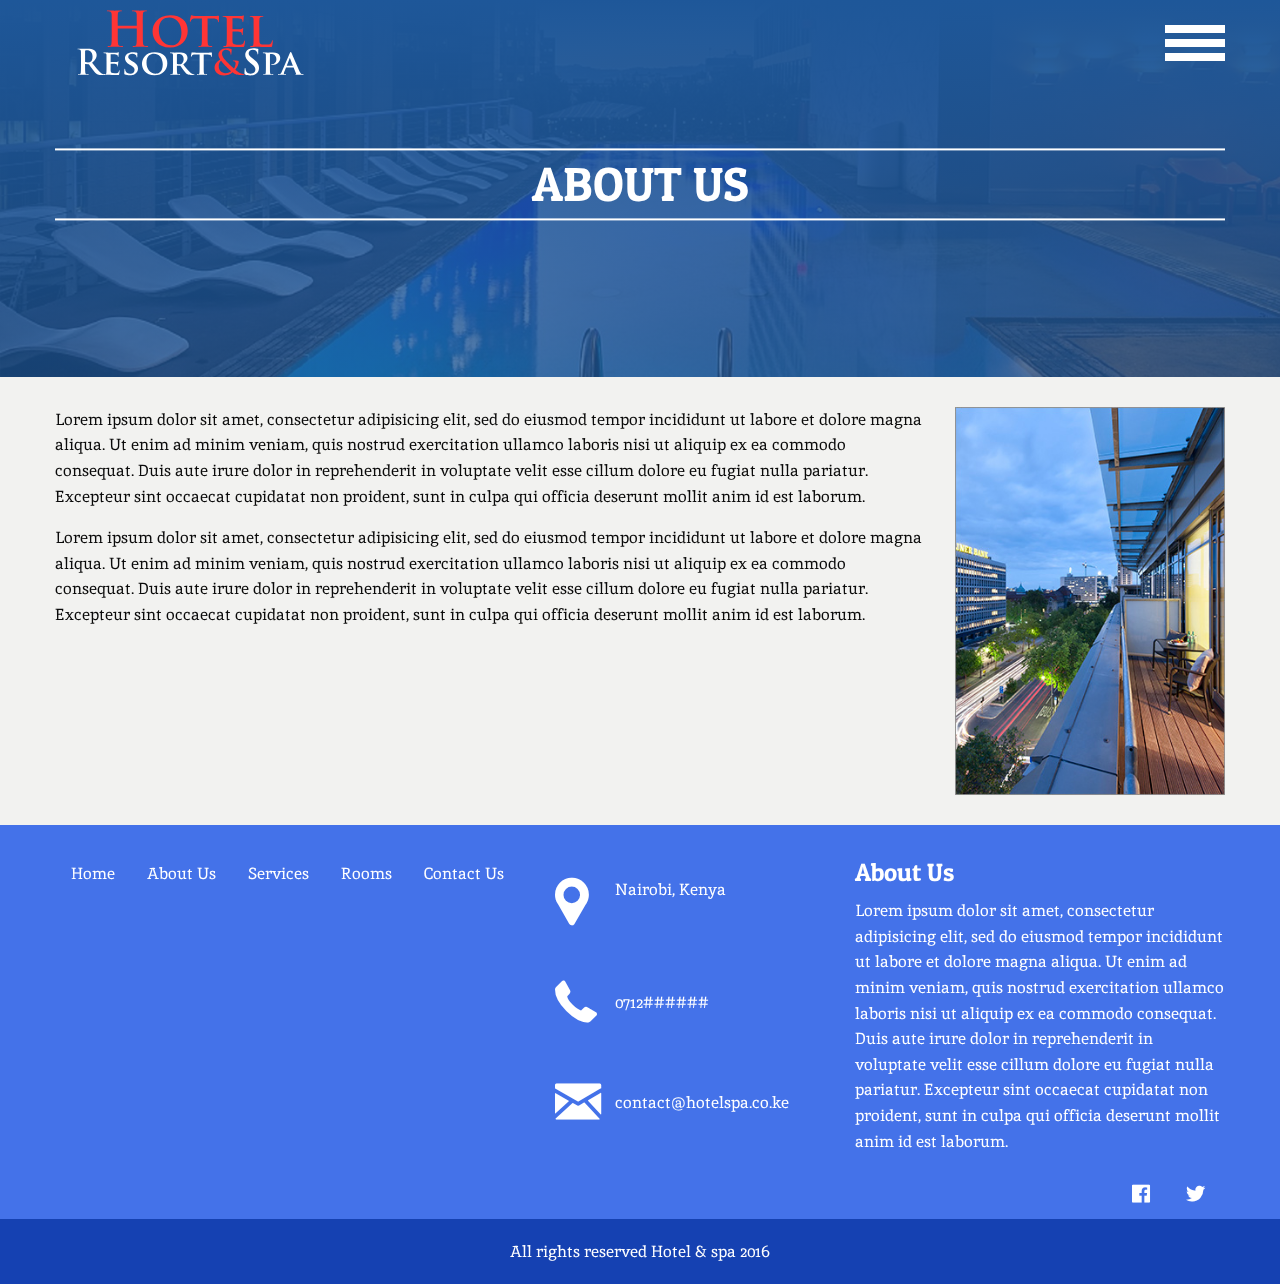
==== commit 247bde49: "add js folder link" ====
--- a/aboutus.html
+++ b/aboutus.html
@@ -90,7 +90,7 @@
                     </div>
 
 
-                    <section class="content"></section>
+                    <section class="content">
                     <div class="row">
                         <div class="medium-9 columns">
                             <p>
@@ -108,6 +108,7 @@
                             <img src="assets/aboutus.jpg" alt="" />
                         </div>
                     </div>
+                    </section>
                     <footer>
 
                         <div class="row">
@@ -179,10 +180,10 @@
         </div>
         <!-- off-canvas-wrapper -->
 
-        <script src="bower_components/jquery/dist/jquery.js"></script>
-        <script src="bower_components/what-input/what-input.js"></script>
-        <script src="bower_components/foundation-sites/dist/foundation.js"></script>
-        <script src="js/app.js"></script>
+                <script src="js/jquery.min.js"></script>
+                <script src="js/what-input.min.js"></script>
+                <script src="js/foundation.min.js"></script>
+                <script src="js/app.js"></script>
     </body>
 
 </html>
--- a/css/app.css
+++ b/css/app.css
@@ -1 +1 @@
-@import url("https://fonts.googleapis.com/css?family=Patua+One");@import url("https://fonts.googleapis.com/css?family=Inika:400,700");/*! normalize.css v3.0.3 | MIT License | github.com/necolas/normalize.css */html{font-family:sans-serif;-ms-text-size-adjust:100%;-webkit-text-size-adjust:100%}body{margin:0}article,aside,details,figcaption,figure,footer,header,hgroup,main,menu,nav,section,summary{display:block}audio,canvas,progress,video{display:inline-block;vertical-align:baseline}audio:not([controls]){display:none;height:0}[hidden],template{display:none}a{background-color:transparent}a:active,a:hover{outline:0}abbr[title]{border-bottom:1px dotted}b,strong{font-weight:bold}dfn{font-style:italic}h1{font-size:2em;margin:0.67em 0}mark{background:#ff0;color:#000}small{font-size:80%}sub,sup{font-size:75%;line-height:0;position:relative;vertical-align:baseline}sup{top:-0.5em}sub{bottom:-0.25em}img{border:0}svg:not(:root){overflow:hidden}figure{margin:1em 40px}hr{box-sizing:content-box;height:0}pre{overflow:auto}code,kbd,pre,samp{font-family:monospace, monospace;font-size:1em}button,input,optgroup,select,textarea{color:inherit;font:inherit;margin:0}button{overflow:visible}button,select{text-transform:none}button,html input[type="button"],input[type="reset"],input[type="submit"]{-webkit-appearance:button;cursor:pointer}button[disabled],html input[disabled]{cursor:not-allowed}button::-moz-focus-inner,input::-moz-focus-inner{border:0;padding:0}input{line-height:normal}input[type="checkbox"],input[type="radio"]{box-sizing:border-box;padding:0}input[type="number"]::-webkit-inner-spin-button,input[type="number"]::-webkit-outer-spin-button{height:auto}input[type="search"]{-webkit-appearance:textfield;box-sizing:content-box}input[type="search"]::-webkit-search-cancel-button,input[type="search"]::-webkit-search-decoration{-webkit-appearance:none}legend{border:0;padding:0}textarea{overflow:auto}optgroup{font-weight:bold}table{border-collapse:collapse;border-spacing:0}td,th{padding:0}.foundation-mq{font-family:"small=0em&medium=40em&large=64em&xlarge=75em&xxlarge=90em"}html{font-size:100%;box-sizing:border-box}*,*::before,*::after{box-sizing:inherit}body{padding:0;margin:0;font-family:"Inika",serif;font-weight:normal;line-height:1.5;color:#0a0a0a;background:#f2f2f0;-webkit-font-smoothing:antialiased;-moz-osx-font-smoothing:grayscale}img{max-width:100%;height:auto;-ms-interpolation-mode:bicubic;display:inline-block;vertical-align:middle}textarea{height:auto;min-height:50px;border-radius:0}select{width:100%;border-radius:0}#map_canvas img,#map_canvas embed,#map_canvas object,.map_canvas img,.map_canvas embed,.map_canvas object,.mqa-display img,.mqa-display embed,.mqa-display object{max-width:none !important}button{-webkit-appearance:none;-moz-appearance:none;background:transparent;padding:0;border:0;border-radius:0;line-height:1}[data-whatinput='mouse'] button{outline:0}.is-visible{display:block !important}.is-hidden{display:none !important}.row{max-width:75rem;margin-left:auto;margin-right:auto}.row::before,.row::after{content:' ';display:table}.row::after{clear:both}.row.collapse>.column,.row.collapse>.columns{padding-left:0;padding-right:0}.row .row{margin-left:-.625rem;margin-right:-.625rem}@media screen and (min-width: 40em){.row .row{margin-left:-.9375rem;margin-right:-.9375rem}}.row .row.collapse{margin-left:0;margin-right:0}.row.expanded{max-width:none}.row.expanded .row{margin-left:auto;margin-right:auto}.column,.columns{width:100%;float:left;padding-left:.625rem;padding-right:.625rem}@media screen and (min-width: 40em){.column,.columns{padding-left:.9375rem;padding-right:.9375rem}}.column:last-child:not(:first-child),.columns:last-child:not(:first-child){float:right}.column.end:last-child:last-child,.end.columns:last-child:last-child{float:left}.column.row.row,.row.row.columns{float:none}.row .column.row.row,.row .row.row.columns{padding-left:0;padding-right:0;margin-left:0;margin-right:0}.small-1{width:8.33333%}.small-push-1{position:relative;left:8.33333%}.small-pull-1{position:relative;left:-8.33333%}.small-offset-0{margin-left:0%}.small-2{width:16.66667%}.small-push-2{position:relative;left:16.66667%}.small-pull-2{position:relative;left:-16.66667%}.small-offset-1{margin-left:8.33333%}.small-3{width:25%}.small-push-3{position:relative;left:25%}.small-pull-3{position:relative;left:-25%}.small-offset-2{margin-left:16.66667%}.small-4{width:33.33333%}.small-push-4{position:relative;left:33.33333%}.small-pull-4{position:relative;left:-33.33333%}.small-offset-3{margin-left:25%}.small-5{width:41.66667%}.small-push-5{position:relative;left:41.66667%}.small-pull-5{position:relative;left:-41.66667%}.small-offset-4{margin-left:33.33333%}.small-6{width:50%}.small-push-6{position:relative;left:50%}.small-pull-6{position:relative;left:-50%}.small-offset-5{margin-left:41.66667%}.small-7{width:58.33333%}.small-push-7{position:relative;left:58.33333%}.small-pull-7{position:relative;left:-58.33333%}.small-offset-6{margin-left:50%}.small-8{width:66.66667%}.small-push-8{position:relative;left:66.66667%}.small-pull-8{position:relative;left:-66.66667%}.small-offset-7{margin-left:58.33333%}.small-9{width:75%}.small-push-9{position:relative;left:75%}.small-pull-9{position:relative;left:-75%}.small-offset-8{margin-left:66.66667%}.small-10{width:83.33333%}.small-push-10{position:relative;left:83.33333%}.small-pull-10{position:relative;left:-83.33333%}.small-offset-9{margin-left:75%}.small-11{width:91.66667%}.small-push-11{position:relative;left:91.66667%}.small-pull-11{position:relative;left:-91.66667%}.small-offset-10{margin-left:83.33333%}.small-12{width:100%}.small-offset-11{margin-left:91.66667%}.small-up-1>.column,.small-up-1>.columns{width:100%;float:left}.small-up-1>.column:nth-of-type(1n),.small-up-1>.columns:nth-of-type(1n){clear:none}.small-up-1>.column:nth-of-type(1n+1),.small-up-1>.columns:nth-of-type(1n+1){clear:both}.small-up-1>.column:last-child,.small-up-1>.columns:last-child{float:left}.small-up-2>.column,.small-up-2>.columns{width:50%;float:left}.small-up-2>.column:nth-of-type(1n),.small-up-2>.columns:nth-of-type(1n){clear:none}.small-up-2>.column:nth-of-type(2n+1),.small-up-2>.columns:nth-of-type(2n+1){clear:both}.small-up-2>.column:last-child,.small-up-2>.columns:last-child{float:left}.small-up-3>.column,.small-up-3>.columns{width:33.33333%;float:left}.small-up-3>.column:nth-of-type(1n),.small-up-3>.columns:nth-of-type(1n){clear:none}.small-up-3>.column:nth-of-type(3n+1),.small-up-3>.columns:nth-of-type(3n+1){clear:both}.small-up-3>.column:last-child,.small-up-3>.columns:last-child{float:left}.small-up-4>.column,.small-up-4>.columns{width:25%;float:left}.small-up-4>.column:nth-of-type(1n),.small-up-4>.columns:nth-of-type(1n){clear:none}.small-up-4>.column:nth-of-type(4n+1),.small-up-4>.columns:nth-of-type(4n+1){clear:both}.small-up-4>.column:last-child,.small-up-4>.columns:last-child{float:left}.small-up-5>.column,.small-up-5>.columns{width:20%;float:left}.small-up-5>.column:nth-of-type(1n),.small-up-5>.columns:nth-of-type(1n){clear:none}.small-up-5>.column:nth-of-type(5n+1),.small-up-5>.columns:nth-of-type(5n+1){clear:both}.small-up-5>.column:last-child,.small-up-5>.columns:last-child{float:left}.small-up-6>.column,.small-up-6>.columns{width:16.66667%;float:left}.small-up-6>.column:nth-of-type(1n),.small-up-6>.columns:nth-of-type(1n){clear:none}.small-up-6>.column:nth-of-type(6n+1),.small-up-6>.columns:nth-of-type(6n+1){clear:both}.small-up-6>.column:last-child,.small-up-6>.columns:last-child{float:left}.small-up-7>.column,.small-up-7>.columns{width:14.28571%;float:left}.small-up-7>.column:nth-of-type(1n),.small-up-7>.columns:nth-of-type(1n){clear:none}.small-up-7>.column:nth-of-type(7n+1),.small-up-7>.columns:nth-of-type(7n+1){clear:both}.small-up-7>.column:last-child,.small-up-7>.columns:last-child{float:left}.small-up-8>.column,.small-up-8>.columns{width:12.5%;float:left}.small-up-8>.column:nth-of-type(1n),.small-up-8>.columns:nth-of-type(1n){clear:none}.small-up-8>.column:nth-of-type(8n+1),.small-up-8>.columns:nth-of-type(8n+1){clear:both}.small-up-8>.column:last-child,.small-up-8>.columns:last-child{float:left}.small-collapse>.column,.small-collapse>.columns{padding-left:0;padding-right:0}.small-collapse .row{margin-left:0;margin-right:0}.expanded.row .small-collapse.row{margin-left:0;margin-right:0}.small-uncollapse>.column,.small-uncollapse>.columns{padding-left:.625rem;padding-right:.625rem}.small-centered{margin-left:auto;margin-right:auto}.small-centered,.small-centered:last-child:not(:first-child){float:none;clear:both}.small-uncentered,.small-push-0,.small-pull-0{position:static;margin-left:0;margin-right:0;float:left}@media screen and (min-width: 40em){.medium-1{width:8.33333%}.medium-push-1{position:relative;left:8.33333%}.medium-pull-1{position:relative;left:-8.33333%}.medium-offset-0{margin-left:0%}.medium-2{width:16.66667%}.medium-push-2{position:relative;left:16.66667%}.medium-pull-2{position:relative;left:-16.66667%}.medium-offset-1{margin-left:8.33333%}.medium-3{width:25%}.medium-push-3{position:relative;left:25%}.medium-pull-3{position:relative;left:-25%}.medium-offset-2{margin-left:16.66667%}.medium-4{width:33.33333%}.medium-push-4{position:relative;left:33.33333%}.medium-pull-4{position:relative;left:-33.33333%}.medium-offset-3{margin-left:25%}.medium-5{width:41.66667%}.medium-push-5{position:relative;left:41.66667%}.medium-pull-5{position:relative;left:-41.66667%}.medium-offset-4{margin-left:33.33333%}.medium-6{width:50%}.medium-push-6{position:relative;left:50%}.medium-pull-6{position:relative;left:-50%}.medium-offset-5{margin-left:41.66667%}.medium-7{width:58.33333%}.medium-push-7{position:relative;left:58.33333%}.medium-pull-7{position:relative;left:-58.33333%}.medium-offset-6{margin-left:50%}.medium-8{width:66.66667%}.medium-push-8{position:relative;left:66.66667%}.medium-pull-8{position:relative;left:-66.66667%}.medium-offset-7{margin-left:58.33333%}.medium-9{width:75%}.medium-push-9{position:relative;left:75%}.medium-pull-9{position:relative;left:-75%}.medium-offset-8{margin-left:66.66667%}.medium-10{width:83.33333%}.medium-push-10{position:relative;left:83.33333%}.medium-pull-10{position:relative;left:-83.33333%}.medium-offset-9{margin-left:75%}.medium-11{width:91.66667%}.medium-push-11{position:relative;left:91.66667%}.medium-pull-11{position:relative;left:-91.66667%}.medium-offset-10{margin-left:83.33333%}.medium-12{width:100%}.medium-offset-11{margin-left:91.66667%}.medium-up-1>.column,.medium-up-1>.columns{width:100%;float:left}.medium-up-1>.column:nth-of-type(1n),.medium-up-1>.columns:nth-of-type(1n){clear:none}.medium-up-1>.column:nth-of-type(1n+1),.medium-up-1>.columns:nth-of-type(1n+1){clear:both}.medium-up-1>.column:last-child,.medium-up-1>.columns:last-child{float:left}.medium-up-2>.column,.medium-up-2>.columns{width:50%;float:left}.medium-up-2>.column:nth-of-type(1n),.medium-up-2>.columns:nth-of-type(1n){clear:none}.medium-up-2>.column:nth-of-type(2n+1),.medium-up-2>.columns:nth-of-type(2n+1){clear:both}.medium-up-2>.column:last-child,.medium-up-2>.columns:last-child{float:left}.medium-up-3>.column,.medium-up-3>.columns{width:33.33333%;float:left}.medium-up-3>.column:nth-of-type(1n),.medium-up-3>.columns:nth-of-type(1n){clear:none}.medium-up-3>.column:nth-of-type(3n+1),.medium-up-3>.columns:nth-of-type(3n+1){clear:both}.medium-up-3>.column:last-child,.medium-up-3>.columns:last-child{float:left}.medium-up-4>.column,.medium-up-4>.columns{width:25%;float:left}.medium-up-4>.column:nth-of-type(1n),.medium-up-4>.columns:nth-of-type(1n){clear:none}.medium-up-4>.column:nth-of-type(4n+1),.medium-up-4>.columns:nth-of-type(4n+1){clear:both}.medium-up-4>.column:last-child,.medium-up-4>.columns:last-child{float:left}.medium-up-5>.column,.medium-up-5>.columns{width:20%;float:left}.medium-up-5>.column:nth-of-type(1n),.medium-up-5>.columns:nth-of-type(1n){clear:none}.medium-up-5>.column:nth-of-type(5n+1),.medium-up-5>.columns:nth-of-type(5n+1){clear:both}.medium-up-5>.column:last-child,.medium-up-5>.columns:last-child{float:left}.medium-up-6>.column,.medium-up-6>.columns{width:16.66667%;float:left}.medium-up-6>.column:nth-of-type(1n),.medium-up-6>.columns:nth-of-type(1n){clear:none}.medium-up-6>.column:nth-of-type(6n+1),.medium-up-6>.columns:nth-of-type(6n+1){clear:both}.medium-up-6>.column:last-child,.medium-up-6>.columns:last-child{float:left}.medium-up-7>.column,.medium-up-7>.columns{width:14.28571%;float:left}.medium-up-7>.column:nth-of-type(1n),.medium-up-7>.columns:nth-of-type(1n){clear:none}.medium-up-7>.column:nth-of-type(7n+1),.medium-up-7>.columns:nth-of-type(7n+1){clear:both}.medium-up-7>.column:last-child,.medium-up-7>.columns:last-child{float:left}.medium-up-8>.column,.medium-up-8>.columns{width:12.5%;float:left}.medium-up-8>.column:nth-of-type(1n),.medium-up-8>.columns:nth-of-type(1n){clear:none}.medium-up-8>.column:nth-of-type(8n+1),.medium-up-8>.columns:nth-of-type(8n+1){clear:both}.medium-up-8>.column:last-child,.medium-up-8>.columns:last-child{float:left}.medium-collapse>.column,.medium-collapse>.columns{padding-left:0;padding-right:0}.medium-collapse .row{margin-left:0;margin-right:0}.expanded.row .medium-collapse.row{margin-left:0;margin-right:0}.medium-uncollapse>.column,.medium-uncollapse>.columns{padding-left:.9375rem;padding-right:.9375rem}.medium-centered{margin-left:auto;margin-right:auto}.medium-centered,.medium-centered:last-child:not(:first-child){float:none;clear:both}.medium-uncentered,.medium-push-0,.medium-pull-0{position:static;margin-left:0;margin-right:0;float:left}}@media screen and (min-width: 64em){.large-1{width:8.33333%}.large-push-1{position:relative;left:8.33333%}.large-pull-1{position:relative;left:-8.33333%}.large-offset-0{margin-left:0%}.large-2{width:16.66667%}.large-push-2{position:relative;left:16.66667%}.large-pull-2{position:relative;left:-16.66667%}.large-offset-1{margin-left:8.33333%}.large-3{width:25%}.large-push-3{position:relative;left:25%}.large-pull-3{position:relative;left:-25%}.large-offset-2{margin-left:16.66667%}.large-4{width:33.33333%}.large-push-4{position:relative;left:33.33333%}.large-pull-4{position:relative;left:-33.33333%}.large-offset-3{margin-left:25%}.large-5{width:41.66667%}.large-push-5{position:relative;left:41.66667%}.large-pull-5{position:relative;left:-41.66667%}.large-offset-4{margin-left:33.33333%}.large-6{width:50%}.large-push-6{position:relative;left:50%}.large-pull-6{position:relative;left:-50%}.large-offset-5{margin-left:41.66667%}.large-7{width:58.33333%}.large-push-7{position:relative;left:58.33333%}.large-pull-7{position:relative;left:-58.33333%}.large-offset-6{margin-left:50%}.large-8{width:66.66667%}.large-push-8{position:relative;left:66.66667%}.large-pull-8{position:relative;left:-66.66667%}.large-offset-7{margin-left:58.33333%}.large-9{width:75%}.large-push-9{position:relative;left:75%}.large-pull-9{position:relative;left:-75%}.large-offset-8{margin-left:66.66667%}.large-10{width:83.33333%}.large-push-10{position:relative;left:83.33333%}.large-pull-10{position:relative;left:-83.33333%}.large-offset-9{margin-left:75%}.large-11{width:91.66667%}.large-push-11{position:relative;left:91.66667%}.large-pull-11{position:relative;left:-91.66667%}.large-offset-10{margin-left:83.33333%}.large-12{width:100%}.large-offset-11{margin-left:91.66667%}.large-up-1>.column,.large-up-1>.columns{width:100%;float:left}.large-up-1>.column:nth-of-type(1n),.large-up-1>.columns:nth-of-type(1n){clear:none}.large-up-1>.column:nth-of-type(1n+1),.large-up-1>.columns:nth-of-type(1n+1){clear:both}.large-up-1>.column:last-child,.large-up-1>.columns:last-child{float:left}.large-up-2>.column,.large-up-2>.columns{width:50%;float:left}.large-up-2>.column:nth-of-type(1n),.large-up-2>.columns:nth-of-type(1n){clear:none}.large-up-2>.column:nth-of-type(2n+1),.large-up-2>.columns:nth-of-type(2n+1){clear:both}.large-up-2>.column:last-child,.large-up-2>.columns:last-child{float:left}.large-up-3>.column,.large-up-3>.columns{width:33.33333%;float:left}.large-up-3>.column:nth-of-type(1n),.large-up-3>.columns:nth-of-type(1n){clear:none}.large-up-3>.column:nth-of-type(3n+1),.large-up-3>.columns:nth-of-type(3n+1){clear:both}.large-up-3>.column:last-child,.large-up-3>.columns:last-child{float:left}.large-up-4>.column,.large-up-4>.columns{width:25%;float:left}.large-up-4>.column:nth-of-type(1n),.large-up-4>.columns:nth-of-type(1n){clear:none}.large-up-4>.column:nth-of-type(4n+1),.large-up-4>.columns:nth-of-type(4n+1){clear:both}.large-up-4>.column:last-child,.large-up-4>.columns:last-child{float:left}.large-up-5>.column,.large-up-5>.columns{width:20%;float:left}.large-up-5>.column:nth-of-type(1n),.large-up-5>.columns:nth-of-type(1n){clear:none}.large-up-5>.column:nth-of-type(5n+1),.large-up-5>.columns:nth-of-type(5n+1){clear:both}.large-up-5>.column:last-child,.large-up-5>.columns:last-child{float:left}.large-up-6>.column,.large-up-6>.columns{width:16.66667%;float:left}.large-up-6>.column:nth-of-type(1n),.large-up-6>.columns:nth-of-type(1n){clear:none}.large-up-6>.column:nth-of-type(6n+1),.large-up-6>.columns:nth-of-type(6n+1){clear:both}.large-up-6>.column:last-child,.large-up-6>.columns:last-child{float:left}.large-up-7>.column,.large-up-7>.columns{width:14.28571%;float:left}.large-up-7>.column:nth-of-type(1n),.large-up-7>.columns:nth-of-type(1n){clear:none}.large-up-7>.column:nth-of-type(7n+1),.large-up-7>.columns:nth-of-type(7n+1){clear:both}.large-up-7>.column:last-child,.large-up-7>.columns:last-child{float:left}.large-up-8>.column,.large-up-8>.columns{width:12.5%;float:left}.large-up-8>.column:nth-of-type(1n),.large-up-8>.columns:nth-of-type(1n){clear:none}.large-up-8>.column:nth-of-type(8n+1),.large-up-8>.columns:nth-of-type(8n+1){clear:both}.large-up-8>.column:last-child,.large-up-8>.columns:last-child{float:left}.large-collapse>.column,.large-collapse>.columns{padding-left:0;padding-right:0}.large-collapse .row{margin-left:0;margin-right:0}.expanded.row .large-collapse.row{margin-left:0;margin-right:0}.large-uncollapse>.column,.large-uncollapse>.columns{padding-left:.9375rem;padding-right:.9375rem}.large-centered{margin-left:auto;margin-right:auto}.large-centered,.large-centered:last-child:not(:first-child){float:none;clear:both}.large-uncentered,.large-push-0,.large-pull-0{position:static;margin-left:0;margin-right:0;float:left}}div,dl,dt,dd,ul,ol,li,h1,h2,h3,h4,h5,h6,pre,form,p,blockquote,th,td{margin:0;padding:0}p{font-size:inherit;line-height:1.6;margin-bottom:1rem;text-rendering:optimizeLegibility}em,i{font-style:italic;line-height:inherit}strong,b{font-weight:bold;line-height:inherit}small{font-size:80%;line-height:inherit}h1,h2,h3,h4,h5,h6{font-family:"Patua One",cursive;font-weight:normal;font-style:normal;color:inherit;text-rendering:optimizeLegibility;margin-top:0;margin-bottom:.5rem;line-height:1.4}h1 small,h2 small,h3 small,h4 small,h5 small,h6 small{color:#cacaca;line-height:0}h1{font-size:1.5rem}h2{font-size:1.25rem}h3{font-size:1.1875rem}h4{font-size:1.125rem}h5{font-size:1.0625rem}h6{font-size:1rem}@media screen and (min-width: 40em){h1{font-size:3rem}h2{font-size:2.5rem}h3{font-size:1.9375rem}h4{font-size:1.5625rem}h5{font-size:1.25rem}h6{font-size:1rem}}a{color:#4472e9;text-decoration:none;line-height:inherit;cursor:pointer}a:hover,a:focus{color:#1e56e5}a img{border:0}hr{max-width:75rem;height:0;border-right:0;border-top:0;border-bottom:1px solid #cacaca;border-left:0;margin:1.25rem auto;clear:both}ul,ol,dl{line-height:1.6;margin-bottom:1rem;list-style-position:outside}li{font-size:inherit}ul{list-style-type:disc;margin-left:1.25rem}ol{margin-left:1.25rem}ul ul,ol ul,ul ol,ol ol{margin-left:1.25rem;margin-bottom:0}dl{margin-bottom:1rem}dl dt{margin-bottom:.3rem;font-weight:bold}blockquote{margin:0 0 1rem;padding:.5625rem 1.25rem 0 1.1875rem;border-left:1px solid #cacaca}blockquote,blockquote p{line-height:1.6;color:#8a8a8a}cite{display:block;font-size:.8125rem;color:#8a8a8a}cite:before{content:'\2014 \0020'}abbr{color:#0a0a0a;cursor:help;border-bottom:1px dotted #0a0a0a}code{font-family:Consolas,"Liberation Mono",Courier,monospace;font-weight:normal;color:#0a0a0a;background-color:#f2f2f0;border:1px solid #cacaca;padding:.125rem .3125rem .0625rem}kbd{padding:.125rem .25rem 0;margin:0;background-color:#f2f2f0;color:#0a0a0a;font-family:Consolas,"Liberation Mono",Courier,monospace}.subheader{margin-top:.2rem;margin-bottom:.5rem;font-weight:normal;line-height:1.4;color:#8a8a8a}.lead{font-size:125%;line-height:1.6}.stat{font-size:2.5rem;line-height:1}p+.stat{margin-top:-1rem}.no-bullet{margin-left:0;list-style:none}.text-left{text-align:left}.text-right{text-align:right}.text-center{text-align:center}.text-justify{text-align:justify}@media screen and (min-width: 40em){.medium-text-left{text-align:left}.medium-text-right{text-align:right}.medium-text-center{text-align:center}.medium-text-justify{text-align:justify}}@media screen and (min-width: 64em){.large-text-left{text-align:left}.large-text-right{text-align:right}.large-text-center{text-align:center}.large-text-justify{text-align:justify}}.show-for-print{display:none !important}@media print{*{background:transparent !important;color:black !important;box-shadow:none !important;text-shadow:none !important}.show-for-print{display:block !important}.hide-for-print{display:none !important}table.show-for-print{display:table !important}thead.show-for-print{display:table-header-group !important}tbody.show-for-print{display:table-row-group !important}tr.show-for-print{display:table-row !important}td.show-for-print{display:table-cell !important}th.show-for-print{display:table-cell !important}a,a:visited{text-decoration:underline}a[href]:after{content:" (" attr(href) ")"}.ir a:after,a[href^='javascript:']:after,a[href^='#']:after{content:''}abbr[title]:after{content:" (" attr(title) ")"}pre,blockquote{border:1px solid #8a8a8a;page-break-inside:avoid}thead{display:table-header-group}tr,img{page-break-inside:avoid}img{max-width:100% !important}@page{margin:0.5cm}p,h2,h3{orphans:3;widows:3}h2,h3{page-break-after:avoid}}.button{display:inline-block;text-align:center;line-height:1;cursor:pointer;-webkit-appearance:none;transition:background-color 0.25s ease-out, color 0.25s ease-out;vertical-align:middle;border:1px solid transparent;border-radius:0;padding:0.85em 2em;margin:0 0 1rem 0;font-size:0.9rem;background-color:#4472e9;color:#fff}[data-whatinput='mouse'] .button{outline:0}.button:hover,.button:focus{background-color:#1c54e4;color:#fff}.button.tiny{font-size:.6rem}.button.small{font-size:.75rem}.button.large{font-size:1.25rem}.button.expanded{display:block;width:100%;margin-left:0;margin-right:0}.button.primary{background-color:#4472e9;color:#fff}.button.primary:hover,.button.primary:focus{background-color:#194ed7;color:#fff}.button.secondary{background-color:#dc3838;color:#fff}.button.secondary:hover,.button.secondary:focus{background-color:#bc2121;color:#fff}.button.success{background-color:#3adb76;color:#fff}.button.success:hover,.button.success:focus{background-color:#22bb5b;color:#fff}.button.warning{background-color:#ffae00;color:#fff}.button.warning:hover,.button.warning:focus{background-color:#cc8b00;color:#fff}.button.alert{background-color:#ec5840;color:#fff}.button.alert:hover,.button.alert:focus{background-color:#da3116;color:#fff}.button.hollow{border:1px solid #4472e9;color:#4472e9}.button.hollow,.button.hollow:hover,.button.hollow:focus{background-color:transparent}.button.hollow:hover,.button.hollow:focus{border-color:#103187;color:#103187}.button.hollow.primary{border:1px solid #4472e9;color:#4472e9}.button.hollow.primary:hover,.button.hollow.primary:focus{border-color:#103187;color:#103187}.button.hollow.secondary{border:1px solid #dc3838;color:#dc3838}.button.hollow.secondary:hover,.button.hollow.secondary:focus{border-color:#751515;color:#751515}.button.hollow.success{border:1px solid #3adb76;color:#3adb76}.button.hollow.success:hover,.button.hollow.success:focus{border-color:#157539;color:#157539}.button.hollow.warning{border:1px solid #ffae00;color:#ffae00}.button.hollow.warning:hover,.button.hollow.warning:focus{border-color:#805700;color:#805700}.button.hollow.alert{border:1px solid #ec5840;color:#ec5840}.button.hollow.alert:hover,.button.hollow.alert:focus{border-color:#881f0e;color:#881f0e}.button.disabled,.button[disabled]{opacity:.25;cursor:not-allowed}.button.disabled:hover,.button.disabled:focus,.button[disabled]:hover,.button[disabled]:focus{background-color:#4472e9;color:#fff}.button.disabled.primary,.button[disabled].primary{opacity:.25;cursor:not-allowed}.button.disabled.primary:hover,.button.disabled.primary:focus,.button[disabled].primary:hover,.button[disabled].primary:focus{background-color:#4472e9;color:#fff}.button.disabled.secondary,.button[disabled].secondary{opacity:.25;cursor:not-allowed}.button.disabled.secondary:hover,.button.disabled.secondary:focus,.button[disabled].secondary:hover,.button[disabled].secondary:focus{background-color:#dc3838;color:#fff}.button.disabled.success,.button[disabled].success{opacity:.25;cursor:not-allowed}.button.disabled.success:hover,.button.disabled.success:focus,.button[disabled].success:hover,.button[disabled].success:focus{background-color:#3adb76;color:#fff}.button.disabled.warning,.button[disabled].warning{opacity:.25;cursor:not-allowed}.button.disabled.warning:hover,.button.disabled.warning:focus,.button[disabled].warning:hover,.button[disabled].warning:focus{background-color:#ffae00;color:#fff}.button.disabled.alert,.button[disabled].alert{opacity:.25;cursor:not-allowed}.button.disabled.alert:hover,.button.disabled.alert:focus,.button[disabled].alert:hover,.button[disabled].alert:focus{background-color:#ec5840;color:#fff}.button.dropdown::after{content:'';display:block;width:0;height:0;border:inset .4em;border-color:#fff transparent transparent;border-top-style:solid;border-bottom-width:0;position:relative;top:0.4em;float:right;margin-left:2em;display:inline-block}.button.arrow-only::after{margin-left:0;float:none;top:-0.1em}[type='text'],[type='password'],[type='date'],[type='datetime'],[type='datetime-local'],[type='month'],[type='week'],[type='email'],[type='number'],[type='search'],[type='tel'],[type='time'],[type='url'],[type='color'],textarea{display:block;box-sizing:border-box;width:100%;height:2.4375rem;padding:.5rem;border:1px solid #cacaca;margin:0 0 1rem;font-family:inherit;font-size:1rem;color:#0a0a0a;background-color:#fff;box-shadow:inset 0 1px 2px rgba(10,10,10,0.1);border-radius:0;transition:box-shadow 0.5s,border-color 0.25s ease-in-out;-webkit-appearance:none;-moz-appearance:none}[type='text']:focus,[type='password']:focus,[type='date']:focus,[type='datetime']:focus,[type='datetime-local']:focus,[type='month']:focus,[type='week']:focus,[type='email']:focus,[type='number']:focus,[type='search']:focus,[type='tel']:focus,[type='time']:focus,[type='url']:focus,[type='color']:focus,textarea:focus{border:1px solid #8a8a8a;background-color:#fff;outline:none;box-shadow:0 0 5px #cacaca;transition:box-shadow 0.5s,border-color 0.25s ease-in-out}textarea{max-width:100%}textarea[rows]{height:auto}input::-webkit-input-placeholder,textarea::-webkit-input-placeholder{color:#cacaca}input::-moz-placeholder,textarea::-moz-placeholder{color:#cacaca}input:-ms-input-placeholder,textarea:-ms-input-placeholder{color:#cacaca}input::placeholder,textarea::placeholder{color:#cacaca}input:disabled,input[readonly],textarea:disabled,textarea[readonly]{background-color:#f2f2f0;cursor:default}[type='submit'],[type='button']{border-radius:0;-webkit-appearance:none;-moz-appearance:none}input[type='search']{box-sizing:border-box}[type='file'],[type='checkbox'],[type='radio']{margin:0 0 1rem}[type='checkbox']+label,[type='radio']+label{display:inline-block;margin-left:.5rem;margin-right:1rem;margin-bottom:0;vertical-align:baseline}[type='checkbox']+label[for],[type='radio']+label[for]{cursor:pointer}label>[type='checkbox'],label>[type='radio']{margin-right:.5rem}[type='file']{width:100%}label{display:block;margin:0;font-size:.875rem;font-weight:normal;line-height:1.8;color:#0a0a0a}label.middle{margin:0 0 1rem;padding:.5625rem 0}.help-text{margin-top:-.5rem;font-size:.8125rem;font-style:italic;color:#0a0a0a}.input-group{display:table;width:100%;margin-bottom:1rem}.input-group>:first-child{border-radius:0 0 0 0}.input-group>:last-child>*{border-radius:0 0 0 0}.input-group-label,.input-group-field,.input-group-button{margin:0;white-space:nowrap;display:table-cell;vertical-align:middle}.input-group-label{text-align:center;padding:0 1rem;background:#f2f2f0;color:#0a0a0a;border:1px solid #cacaca;white-space:nowrap;width:1%;height:100%}.input-group-label:first-child{border-right:0}.input-group-label:last-child{border-left:0}.input-group-field{border-radius:0;height:2.5rem}.input-group-button{padding-top:0;padding-bottom:0;text-align:center;height:100%;width:1%}.input-group-button a,.input-group-button input,.input-group-button button{margin:0}.input-group .input-group-button{display:table-cell}fieldset{border:0;padding:0;margin:0}legend{margin-bottom:.5rem;max-width:100%}.fieldset{border:1px solid #cacaca;padding:1.25rem;margin:1.125rem 0}.fieldset legend{background:#f2f2f0;padding:0 .1875rem;margin:0;margin-left:-.1875rem}select{height:2.4375rem;padding:.5rem;border:1px solid #cacaca;margin:0 0 1rem;font-size:1rem;font-family:inherit;line-height:normal;color:#0a0a0a;background-color:#fff;border-radius:0;-webkit-appearance:none;-moz-appearance:none;background-image:url("data:image/svg+xml;utf8,<svg xmlns='http://www.w3.org/2000/svg' version='1.1' width='32' height='24' viewBox='0 0 32 24'><polygon points='0,0 32,0 16,24' style='fill: rgb%28138, 138, 138%29'></polygon></svg>");background-size:9px 6px;background-position:right -1rem center;background-origin:content-box;background-repeat:no-repeat;padding-right:1.5rem}@media screen and (min-width: 0\0){select{background-image:url("[data-uri]")}}select:disabled{background-color:#f2f2f0;cursor:default}select::-ms-expand{display:none}select[multiple]{height:auto;background-image:none}.is-invalid-input:not(:focus){background-color:rgba(236,88,64,0.1);border-color:#ec5840}.is-invalid-label{color:#ec5840}.form-error{display:none;margin-top:-.5rem;margin-bottom:1rem;font-size:.75rem;font-weight:bold;color:#ec5840}.form-error.is-visible{display:block}.accordion{list-style-type:none;background:#fff;margin-left:0}.accordion-item:first-child>:first-child{border-radius:0 0 0 0}.accordion-item:last-child>:last-child{border-radius:0 0 0 0}.accordion-title{display:block;padding:1.25rem 1rem;line-height:1;font-size:.75rem;color:#4472e9;position:relative;border:1px solid #f2f2f0;border-bottom:0}:last-child:not(.is-active)>.accordion-title{border-radius:0 0 0 0;border-bottom:1px solid #f2f2f0}.accordion-title:hover,.accordion-title:focus{background-color:#f2f2f0}.accordion-title::before{content:'+';position:absolute;right:1rem;top:50%;margin-top:-0.5rem}.is-active>.accordion-title::before{content:'–'}.accordion-content{padding:1rem;display:none;border:1px solid #f2f2f0;border-bottom:0;background-color:#fff;color:#4472e9}:last-child>.accordion-content:last-child{border-bottom:1px solid #f2f2f0}.is-accordion-submenu-parent>a{position:relative}.is-accordion-submenu-parent>a::after{content:'';display:block;width:0;height:0;border:inset 6px;border-color:#4472e9 transparent transparent;border-top-style:solid;border-bottom-width:0;position:absolute;top:50%;margin-top:-4px;right:1rem}.is-accordion-submenu-parent[aria-expanded='true']>a::after{-ms-transform-origin:50% 50%;transform-origin:50% 50%;-ms-transform:scaleY(-1);transform:scaleY(-1)}.badge{display:inline-block;padding:.3em;min-width:2.1em;font-size:.6rem;text-align:center;border-radius:50%;background:#4472e9;color:#fff}.badge.secondary{background:#dc3838;color:#fff}.badge.success{background:#3adb76;color:#fff}.badge.warning{background:#ffae00;color:#fff}.badge.alert{background:#ec5840;color:#fff}.breadcrumbs{list-style:none;margin:0 0 1rem 0}.breadcrumbs::before,.breadcrumbs::after{content:' ';display:table}.breadcrumbs::after{clear:both}.breadcrumbs li{float:left;color:#0a0a0a;font-size:.6875rem;cursor:default;text-transform:uppercase}.breadcrumbs li:not(:last-child)::after{color:#cacaca;content:"/";margin:0 .75rem;position:relative;top:1px;opacity:1}.breadcrumbs a{color:#4472e9}.breadcrumbs a:hover{text-decoration:underline}.breadcrumbs .disabled{color:#cacaca;cursor:not-allowed}.button-group{margin-bottom:1rem;font-size:0}.button-group::before,.button-group::after{content:' ';display:table}.button-group::after{clear:both}.button-group .button{margin:0;margin-right:1px;margin-bottom:1px;font-size:0.9rem}.button-group .button:last-child{margin-right:0}.button-group.tiny .button{font-size:.6rem}.button-group.small .button{font-size:.75rem}.button-group.large .button{font-size:1.25rem}.button-group.expanded{margin-right:-1px}.button-group.expanded::before,.button-group.expanded::after{display:none}.button-group.expanded .button:first-child:nth-last-child(2),.button-group.expanded .button:first-child:nth-last-child(2):first-child:nth-last-child(2) ~ .button{display:inline-block;width:calc(50% - 1px);margin-right:1px}.button-group.expanded .button:first-child:nth-last-child(2):last-child,.button-group.expanded .button:first-child:nth-last-child(2):first-child:nth-last-child(2) ~ .button:last-child{margin-right:-6px}.button-group.expanded .button:first-child:nth-last-child(3),.button-group.expanded .button:first-child:nth-last-child(3):first-child:nth-last-child(3) ~ .button{display:inline-block;width:calc(33.33333% - 1px);margin-right:1px}.button-group.expanded .button:first-child:nth-last-child(3):last-child,.button-group.expanded .button:first-child:nth-last-child(3):first-child:nth-last-child(3) ~ .button:last-child{margin-right:-6px}.button-group.expanded .button:first-child:nth-last-child(4),.button-group.expanded .button:first-child:nth-last-child(4):first-child:nth-last-child(4) ~ .button{display:inline-block;width:calc(25% - 1px);margin-right:1px}.button-group.expanded .button:first-child:nth-last-child(4):last-child,.button-group.expanded .button:first-child:nth-last-child(4):first-child:nth-last-child(4) ~ .button:last-child{margin-right:-6px}.button-group.expanded .button:first-child:nth-last-child(5),.button-group.expanded .button:first-child:nth-last-child(5):first-child:nth-last-child(5) ~ .button{display:inline-block;width:calc(20% - 1px);margin-right:1px}.button-group.expanded .button:first-child:nth-last-child(5):last-child,.button-group.expanded .button:first-child:nth-last-child(5):first-child:nth-last-child(5) ~ .button:last-child{margin-right:-6px}.button-group.expanded .button:first-child:nth-last-child(6),.button-group.expanded .button:first-child:nth-last-child(6):first-child:nth-last-child(6) ~ .button{display:inline-block;width:calc(16.66667% - 1px);margin-right:1px}.button-group.expanded .button:first-child:nth-last-child(6):last-child,.button-group.expanded .button:first-child:nth-last-child(6):first-child:nth-last-child(6) ~ .button:last-child{margin-right:-6px}.button-group.primary .button{background-color:#4472e9;color:#fff}.button-group.primary .button:hover,.button-group.primary .button:focus{background-color:#194ed7;color:#fff}.button-group.secondary .button{background-color:#dc3838;color:#fff}.button-group.secondary .button:hover,.button-group.secondary .button:focus{background-color:#bc2121;color:#fff}.button-group.success .button{background-color:#3adb76;color:#fff}.button-group.success .button:hover,.button-group.success .button:focus{background-color:#22bb5b;color:#fff}.button-group.warning .button{background-color:#ffae00;color:#fff}.button-group.warning .button:hover,.button-group.warning .button:focus{background-color:#cc8b00;color:#fff}.button-group.alert .button{background-color:#ec5840;color:#fff}.button-group.alert .button:hover,.button-group.alert .button:focus{background-color:#da3116;color:#fff}.button-group.stacked .button,.button-group.stacked-for-small .button,.button-group.stacked-for-medium .button{width:100%}.button-group.stacked .button:last-child,.button-group.stacked-for-small .button:last-child,.button-group.stacked-for-medium .button:last-child{margin-bottom:0}@media screen and (min-width: 40em){.button-group.stacked-for-small .button{width:auto;margin-bottom:0}}@media screen and (min-width: 64em){.button-group.stacked-for-medium .button{width:auto;margin-bottom:0}}@media screen and (max-width: 39.9375em){.button-group.stacked-for-small.expanded{display:block}.button-group.stacked-for-small.expanded .button{display:block;margin-right:0}}.callout{margin:0 0 1rem 0;padding:1rem;border:1px solid rgba(10,10,10,0.25);border-radius:0;position:relative;color:#0a0a0a;background-color:#fff}.callout>:first-child{margin-top:0}.callout>:last-child{margin-bottom:0}.callout.primary{background-color:#e3eafc}.callout.secondary{background-color:#fae1e1}.callout.success{background-color:#e1faea}.callout.warning{background-color:#fff3d9}.callout.alert{background-color:#fce6e2}.callout.small{padding-top:.5rem;padding-right:.5rem;padding-bottom:.5rem;padding-left:.5rem}.callout.large{padding-top:3rem;padding-right:3rem;padding-bottom:3rem;padding-left:3rem}.close-button{position:absolute;color:#8a8a8a;right:1rem;top:.5rem;font-size:2em;line-height:1;cursor:pointer}[data-whatinput='mouse'] .close-button{outline:0}.close-button:hover,.close-button:focus{color:#0a0a0a}.menu{margin:0;list-style-type:none}.menu>li{display:table-cell;vertical-align:middle}[data-whatinput='mouse'] .menu>li{outline:0}.menu>li>a{display:block;padding:0.7rem 1rem;line-height:1}.menu input,.menu a,.menu button{margin-bottom:0}.menu>li>a img,.menu>li>a i,.menu>li>a svg{vertical-align:middle}.menu>li>a img+span,.menu>li>a i+span,.menu>li>a svg+span{vertical-align:middle}.menu>li>a img,.menu>li>a i,.menu>li>a svg{margin-right:.25rem;display:inline-block}.menu>li{display:table-cell}.menu.vertical>li{display:block}@media screen and (min-width: 40em){.menu.medium-horizontal>li{display:table-cell}.menu.medium-vertical>li{display:block}}@media screen and (min-width: 64em){.menu.large-horizontal>li{display:table-cell}.menu.large-vertical>li{display:block}}.menu.simple li{line-height:1;display:inline-block;margin-right:1rem}.menu.simple a{padding:0}.menu.align-right::before,.menu.align-right::after{content:' ';display:table}.menu.align-right::after{clear:both}.menu.align-right>li{float:right}.menu.expanded{width:100%;display:table;table-layout:fixed}.menu.expanded>li:first-child:last-child{width:100%}.menu.icon-top>li>a{text-align:center}.menu.icon-top>li>a img,.menu.icon-top>li>a i,.menu.icon-top>li>a svg{display:block;margin:0 auto .25rem}.menu.nested{margin-left:1rem}.menu .active>a{color:#fff;background:#4472e9}.menu-text{font-weight:bold;color:inherit;line-height:1;padding-top:0;padding-bottom:0;padding:0.7rem 1rem}.menu-centered{text-align:center}.menu-centered>.menu{display:inline-block}.no-js [data-responsive-menu] ul{display:none}.menu-icon{position:relative;display:inline-block;vertical-align:middle;cursor:pointer;width:20px;height:16px}.menu-icon::after{content:'';position:absolute;display:block;width:100%;height:2px;background:#fff;top:0;left:0;box-shadow:0 7px 0 #fff,0 14px 0 #fff}.menu-icon:hover::after{background:#cacaca;box-shadow:0 7px 0 #cacaca,0 14px 0 #cacaca}.menu-icon.dark{position:relative;display:inline-block;vertical-align:middle;cursor:pointer;width:20px;height:16px}.menu-icon.dark::after{content:'';position:absolute;display:block;width:100%;height:2px;background:#0a0a0a;top:0;left:0;box-shadow:0 7px 0 #0a0a0a,0 14px 0 #0a0a0a}.menu-icon.dark:hover::after{background:#8a8a8a;box-shadow:0 7px 0 #8a8a8a,0 14px 0 #8a8a8a}.is-drilldown{position:relative;overflow:hidden}.is-drilldown li{display:block !important}.is-drilldown-submenu{position:absolute;top:0;left:100%;z-index:-1;width:100%;background:#fff;transition:transform 0.15s linear}.is-drilldown-submenu.is-active{z-index:1;display:block;-ms-transform:translateX(-100%);transform:translateX(-100%)}.is-drilldown-submenu.is-closing{-ms-transform:translateX(100%);transform:translateX(100%)}.is-drilldown-submenu-parent>a{position:relative}.is-drilldown-submenu-parent>a::after{content:'';display:block;width:0;height:0;border:inset 6px;border-color:transparent transparent transparent #4472e9;border-left-style:solid;border-right-width:0;position:absolute;top:50%;margin-top:-6px;right:1rem}.js-drilldown-back>a::before{content:'';display:block;width:0;height:0;border:inset 6px;border-color:transparent #4472e9 transparent transparent;border-right-style:solid;border-left-width:0;border-left-width:0;display:inline-block;vertical-align:middle;margin-right:0.75rem}.dropdown-pane{background-color:#f2f2f0;border:1px solid #cacaca;border-radius:0;display:block;font-size:1rem;padding:1rem;position:absolute;visibility:hidden;width:300px;z-index:10}.dropdown-pane.is-open{visibility:visible}.dropdown-pane.tiny{width:100px}.dropdown-pane.small{width:200px}.dropdown-pane.large{width:400px}.dropdown.menu>li.opens-left>.is-dropdown-submenu{left:auto;right:0;top:100%}.dropdown.menu>li.opens-right>.is-dropdown-submenu{right:auto;left:0;top:100%}.dropdown.menu>li.is-dropdown-submenu-parent>a{padding-right:1.5rem;position:relative}.dropdown.menu>li.is-dropdown-submenu-parent>a::after{content:'';display:block;width:0;height:0;border:inset 5px;border-color:#4472e9 transparent transparent;border-top-style:solid;border-bottom-width:0;right:5px;margin-top:-2px}[data-whatinput='mouse'] .dropdown.menu a{outline:0}.no-js .dropdown.menu ul{display:none}.dropdown.menu.vertical>li .is-dropdown-submenu{top:0}.dropdown.menu.vertical>li.opens-left>.is-dropdown-submenu{left:auto;right:100%}.dropdown.menu.vertical>li.opens-right>.is-dropdown-submenu{right:auto;left:100%}.dropdown.menu.vertical>li>a::after{right:14px;margin-top:-3px}.dropdown.menu.vertical>li.opens-left>a::after{content:'';display:block;width:0;height:0;border:inset 5px;border-color:transparent #4472e9 transparent transparent;border-right-style:solid;border-left-width:0}.dropdown.menu.vertical>li.opens-right>a::after{content:'';display:block;width:0;height:0;border:inset 5px;border-color:transparent transparent transparent #4472e9;border-left-style:solid;border-right-width:0}@media screen and (min-width: 40em){.dropdown.menu.medium-horizontal>li.opens-left>.is-dropdown-submenu{left:auto;right:0;top:100%}.dropdown.menu.medium-horizontal>li.opens-right>.is-dropdown-submenu{right:auto;left:0;top:100%}.dropdown.menu.medium-horizontal>li.is-dropdown-submenu-parent>a{padding-right:1.5rem;position:relative}.dropdown.menu.medium-horizontal>li.is-dropdown-submenu-parent>a::after{content:'';display:block;width:0;height:0;border:inset 5px;border-color:#4472e9 transparent transparent;border-top-style:solid;border-bottom-width:0;right:5px;margin-top:-2px}.dropdown.menu.medium-vertical>li .is-dropdown-submenu{top:0}.dropdown.menu.medium-vertical>li.opens-left>.is-dropdown-submenu{left:auto;right:100%}.dropdown.menu.medium-vertical>li.opens-right>.is-dropdown-submenu{right:auto;left:100%}.dropdown.menu.medium-vertical>li>a::after{right:14px;margin-top:-3px}.dropdown.menu.medium-vertical>li.opens-left>a::after{content:'';display:block;width:0;height:0;border:inset 5px;border-color:transparent #4472e9 transparent transparent;border-right-style:solid;border-left-width:0}.dropdown.menu.medium-vertical>li.opens-right>a::after{content:'';display:block;width:0;height:0;border:inset 5px;border-color:transparent transparent transparent #4472e9;border-left-style:solid;border-right-width:0}}@media screen and (min-width: 64em){.dropdown.menu.large-horizontal>li.opens-left>.is-dropdown-submenu{left:auto;right:0;top:100%}.dropdown.menu.large-horizontal>li.opens-right>.is-dropdown-submenu{right:auto;left:0;top:100%}.dropdown.menu.large-horizontal>li.is-dropdown-submenu-parent>a{padding-right:1.5rem;position:relative}.dropdown.menu.large-horizontal>li.is-dropdown-submenu-parent>a::after{content:'';display:block;width:0;height:0;border:inset 5px;border-color:#4472e9 transparent transparent;border-top-style:solid;border-bottom-width:0;right:5px;margin-top:-2px}.dropdown.menu.large-vertical>li .is-dropdown-submenu{top:0}.dropdown.menu.large-vertical>li.opens-left>.is-dropdown-submenu{left:auto;right:100%}.dropdown.menu.large-vertical>li.opens-right>.is-dropdown-submenu{right:auto;left:100%}.dropdown.menu.large-vertical>li>a::after{right:14px;margin-top:-3px}.dropdown.menu.large-vertical>li.opens-left>a::after{content:'';display:block;width:0;height:0;border:inset 5px;border-color:transparent #4472e9 transparent transparent;border-right-style:solid;border-left-width:0}.dropdown.menu.large-vertical>li.opens-right>a::after{content:'';display:block;width:0;height:0;border:inset 5px;border-color:transparent transparent transparent #4472e9;border-left-style:solid;border-right-width:0}}.dropdown.menu.align-right .is-dropdown-submenu.first-sub{top:100%;left:auto;right:0}.is-dropdown-menu.vertical{width:100px}.is-dropdown-menu.vertical.align-right{float:right}.is-dropdown-submenu-parent{position:relative}.is-dropdown-submenu-parent a::after{position:absolute;top:50%;right:5px;margin-top:-2px}.is-dropdown-submenu-parent.opens-inner>.is-dropdown-submenu{top:100%;left:auto}.is-dropdown-submenu-parent.opens-left>.is-dropdown-submenu{left:auto;right:100%}.is-dropdown-submenu-parent.opens-right>.is-dropdown-submenu{right:auto;left:100%}.is-dropdown-submenu{display:none;position:absolute;top:0;left:100%;min-width:200px;z-index:1;background:#fff;border:1px solid #cacaca}.is-dropdown-submenu .is-dropdown-submenu-parent>a::after{right:14px;margin-top:-3px}.is-dropdown-submenu .is-dropdown-submenu-parent.opens-left>a::after{content:'';display:block;width:0;height:0;border:inset 5px;border-color:transparent #4472e9 transparent transparent;border-right-style:solid;border-left-width:0}.is-dropdown-submenu .is-dropdown-submenu-parent.opens-right>a::after{content:'';display:block;width:0;height:0;border:inset 5px;border-color:transparent transparent transparent #4472e9;border-left-style:solid;border-right-width:0}.is-dropdown-submenu .is-dropdown-submenu{margin-top:-1px}.is-dropdown-submenu>li{width:100%}.is-dropdown-submenu.js-dropdown-active{display:block}.flex-video{position:relative;height:0;padding-bottom:75%;margin-bottom:1rem;overflow:hidden}.flex-video iframe,.flex-video object,.flex-video embed,.flex-video video{position:absolute;top:0;left:0;width:100%;height:100%}.flex-video.widescreen{padding-bottom:56.25%}.flex-video.vimeo{padding-top:0}.label{display:inline-block;padding:0.33333rem 0.5rem;font-size:.8rem;line-height:1;white-space:nowrap;cursor:default;border-radius:0;background:#4472e9;color:#fff}.label.secondary{background:#dc3838;color:#fff}.label.success{background:#3adb76;color:#fff}.label.warning{background:#ffae00;color:#fff}.label.alert{background:#ec5840;color:#fff}.media-object{margin-bottom:1rem;display:block}.media-object img{max-width:none}@media screen and (max-width: 39.9375em){.media-object.stack-for-small .media-object-section{padding:0;padding-bottom:1rem;display:block}.media-object.stack-for-small .media-object-section img{width:100%}}.media-object-section{display:table-cell;vertical-align:top}.media-object-section:first-child{padding-right:1rem}.media-object-section:last-child:not(:nth-child(2)){padding-left:1rem}.media-object-section>:last-child{margin-bottom:0}.media-object-section.middle{vertical-align:middle}.media-object-section.bottom{vertical-align:bottom}html,body{height:100%}.off-canvas-wrapper{width:100%;overflow-x:hidden;position:relative;-webkit-backface-visibility:hidden;backface-visibility:hidden;-webkit-overflow-scrolling:auto}.off-canvas-wrapper-inner{position:relative;width:100%;min-height:100%;transition:transform .4s ease}.off-canvas-wrapper-inner::before,.off-canvas-wrapper-inner::after{content:' ';display:table}.off-canvas-wrapper-inner::after{clear:both}.off-canvas-content,.off-canvas-content{min-height:100%;background:#f2f2f0;transition:transform .4s ease;-webkit-backface-visibility:hidden;backface-visibility:hidden;z-index:1;padding-bottom:0.1px;box-shadow:0 0 10px rgba(10,10,10,0.5)}.js-off-canvas-exit{display:none;position:absolute;top:0;left:0;width:100%;height:100%;background:rgba(10,10,10,0.79);cursor:pointer;transition:background .4s ease}.off-canvas{position:absolute;background:#103084;z-index:-1;max-height:100%;overflow-y:auto;-ms-transform:translateX(0);transform:translateX(0)}[data-whatinput='mouse'] .off-canvas{outline:0}.off-canvas.position-left{left:-250px;top:0;width:250px}.is-open-left{-ms-transform:translateX(250px);transform:translateX(250px)}.off-canvas.position-right{right:-250px;top:0;width:250px}.is-open-right{-ms-transform:translateX(-250px);transform:translateX(-250px)}@media screen and (min-width: 40em){.position-left.reveal-for-medium{left:0;z-index:auto;position:fixed}.position-left.reveal-for-medium ~ .off-canvas-content{margin-left:250px}.position-right.reveal-for-medium{right:0;z-index:auto;position:fixed}.position-right.reveal-for-medium ~ .off-canvas-content{margin-right:250px}}@media screen and (min-width: 64em){.position-left.reveal-for-large{left:0;z-index:auto;position:fixed}.position-left.reveal-for-large ~ .off-canvas-content{margin-left:250px}.position-right.reveal-for-large{right:0;z-index:auto;position:fixed}.position-right.reveal-for-large ~ .off-canvas-content{margin-right:250px}}.orbit{position:relative}.orbit-container{position:relative;margin:0;overflow:hidden;list-style:none}.orbit-slide{width:100%;max-height:100%}.orbit-slide.no-motionui.is-active{top:0;left:0}.orbit-figure{margin:0}.orbit-image{margin:0;width:100%;max-width:100%}.orbit-caption{position:absolute;bottom:0;width:100%;padding:1rem;margin-bottom:0;color:#fff;background-color:rgba(10,10,10,0.5)}.orbit-previous,.orbit-next{position:absolute;top:50%;-ms-transform:translateY(-50%);transform:translateY(-50%);z-index:10;padding:1rem;color:#fff}[data-whatinput='mouse'] .orbit-previous,[data-whatinput='mouse'] .orbit-next{outline:0}.orbit-previous:hover,.orbit-next:hover,.orbit-previous:active,.orbit-next:active,.orbit-previous:focus,.orbit-next:focus{background-color:rgba(10,10,10,0.5)}.orbit-previous{left:0}.orbit-next{left:auto;right:0}.orbit-bullets{position:relative;margin-top:.8rem;margin-bottom:.8rem;text-align:center}[data-whatinput='mouse'] .orbit-bullets{outline:0}.orbit-bullets button{width:1.2rem;height:1.2rem;margin:.1rem;background-color:#cacaca;border-radius:50%}.orbit-bullets button:hover{background-color:#8a8a8a}.orbit-bullets button.is-active{background-color:#8a8a8a}.pagination{margin-left:0;margin-bottom:1rem}.pagination::before,.pagination::after{content:' ';display:table}.pagination::after{clear:both}.pagination li{font-size:.875rem;margin-right:.0625rem;border-radius:0;display:none}.pagination li:last-child,.pagination li:first-child{display:inline-block}@media screen and (min-width: 40em){.pagination li{display:inline-block}}.pagination a,.pagination button{color:#0a0a0a;display:block;padding:.1875rem .625rem;border-radius:0}.pagination a:hover,.pagination button:hover{background:#f2f2f0}.pagination .current{padding:.1875rem .625rem;background:#4472e9;color:#fff;cursor:default}.pagination .disabled{padding:.1875rem .625rem;color:#cacaca;cursor:not-allowed}.pagination .disabled:hover{background:transparent}.pagination .ellipsis::after{content:'\2026';padding:.1875rem .625rem;color:#0a0a0a}.pagination-previous a::before,.pagination-previous.disabled::before{content:'\00ab';display:inline-block;margin-right:0.5rem}.pagination-next a::after,.pagination-next.disabled::after{content:'\00bb';display:inline-block;margin-left:0.5rem}.progress{background-color:#cacaca;height:1rem;margin-bottom:1rem;border-radius:0}.progress.primary .progress-meter{background-color:#4472e9}.progress.secondary .progress-meter{background-color:#dc3838}.progress.success .progress-meter{background-color:#3adb76}.progress.warning .progress-meter{background-color:#ffae00}.progress.alert .progress-meter{background-color:#ec5840}.progress-meter{position:relative;display:block;width:0%;height:100%;background-color:#4472e9}.progress-meter-text{position:absolute;top:50%;left:50%;-ms-transform:translate(-50%, -50%);transform:translate(-50%, -50%);position:absolute;margin:0;font-size:0.75rem;font-weight:bold;color:#fff;white-space:nowrap}.slider{position:relative;height:.5rem;margin-top:1.25rem;margin-bottom:2.25rem;background-color:#f2f2f0;cursor:pointer;-webkit-user-select:none;-moz-user-select:none;-ms-user-select:none;user-select:none;-ms-touch-action:none;touch-action:none}.slider-fill{position:absolute;top:0;left:0;display:inline-block;max-width:100%;height:.5rem;background-color:#cacaca;transition:all 0.2s ease-in-out}.slider-fill.is-dragging{transition:all 0s linear}.slider-handle{position:absolute;top:50%;-ms-transform:translateY(-50%);transform:translateY(-50%);position:absolute;left:0;z-index:1;display:inline-block;width:1.4rem;height:1.4rem;background-color:#4472e9;transition:all 0.2s ease-in-out;-ms-touch-action:manipulation;touch-action:manipulation;border-radius:0}[data-whatinput='mouse'] .slider-handle{outline:0}.slider-handle:hover{background-color:#1c54e4}.slider-handle.is-dragging{transition:all 0s linear}.slider.disabled,.slider[disabled]{opacity:.25;cursor:not-allowed}.slider.vertical{display:inline-block;width:.5rem;height:12.5rem;margin:0 1.25rem;-ms-transform:scale(1, -1);transform:scale(1, -1)}.slider.vertical .slider-fill{top:0;width:.5rem;max-height:100%}.slider.vertical .slider-handle{position:absolute;top:0;left:50%;width:1.4rem;height:1.4rem;-ms-transform:translateX(-50%);transform:translateX(-50%)}.sticky-container{position:relative}.sticky{position:absolute;z-index:0;transform:translate3d(0, 0, 0)}.sticky.is-stuck{position:fixed;z-index:5}.sticky.is-stuck.is-at-top{top:0}.sticky.is-stuck.is-at-bottom{bottom:0}.sticky.is-anchored{position:absolute;left:auto;right:auto}.sticky.is-anchored.is-at-bottom{bottom:0}body.is-reveal-open{overflow:hidden}html.is-reveal-open,html.is-reveal-open body{min-height:100%;overflow:hidden;-webkit-user-select:none;-moz-user-select:none;-ms-user-select:none;user-select:none}.reveal-overlay{display:none;position:fixed;top:0;bottom:0;left:0;right:0;z-index:1005;background-color:rgba(10,10,10,0.45);overflow-y:scroll}.reveal{display:none;z-index:1006;padding:1rem;border:1px solid #cacaca;background-color:#fff;border-radius:0;position:relative;top:100px;margin-left:auto;margin-right:auto;overflow-y:auto}[data-whatinput='mouse'] .reveal{outline:0}@media screen and (min-width: 40em){.reveal{min-height:0}}.reveal .column,.reveal .columns,.reveal .columns{min-width:0}.reveal>:last-child{margin-bottom:0}@media screen and (min-width: 40em){.reveal{width:600px;max-width:75rem}}@media screen and (min-width: 40em){.reveal .reveal{left:auto;right:auto;margin:0 auto}}.reveal.collapse{padding:0}@media screen and (min-width: 40em){.reveal.tiny{width:30%;max-width:75rem}}@media screen and (min-width: 40em){.reveal.small{width:50%;max-width:75rem}}@media screen and (min-width: 40em){.reveal.large{width:90%;max-width:75rem}}.reveal.full{top:0;left:0;width:100%;height:100%;height:100vh;min-height:100vh;max-width:none;margin-left:0;border:0;border-radius:0}@media screen and (max-width: 39.9375em){.reveal{top:0;left:0;width:100%;height:100%;height:100vh;min-height:100vh;max-width:none;margin-left:0;border:0;border-radius:0}}.reveal.without-overlay{position:fixed}.switch{height:2rem;margin-bottom:1rem;outline:0;position:relative;-webkit-user-select:none;-moz-user-select:none;-ms-user-select:none;user-select:none;color:#fff;font-weight:bold;font-size:.875rem}.switch-input{opacity:0;position:absolute;margin-bottom:0}.switch-paddle{background:#cacaca;cursor:pointer;display:block;position:relative;width:4rem;height:2rem;transition:all 0.25s ease-out;border-radius:0;color:inherit;font-weight:inherit}input+.switch-paddle{margin:0}.switch-paddle::after{background:#fff;content:'';display:block;position:absolute;height:1.5rem;left:0.25rem;top:0.25rem;width:1.5rem;transition:all 0.25s ease-out;transform:translate3d(0, 0, 0);border-radius:0}input:checked ~ .switch-paddle{background:#4472e9}input:checked ~ .switch-paddle::after{left:2.25rem}[data-whatinput='mouse'] input:focus ~ .switch-paddle{outline:0}.switch-active,.switch-inactive{position:absolute;top:50%;-ms-transform:translateY(-50%);transform:translateY(-50%)}.switch-active{left:8%;display:none}input:checked+label>.switch-active{display:block}.switch-inactive{right:15%}input:checked+label>.switch-inactive{display:none}.switch.tiny{height:1.5rem}.switch.tiny .switch-paddle{width:3rem;height:1.5rem;font-size:.625rem}.switch.tiny .switch-paddle::after{width:1rem;height:1rem}.switch.tiny input:checked ~ .switch-paddle::after{left:1.75rem}.switch.small{height:1.75rem}.switch.small .switch-paddle{width:3.5rem;height:1.75rem;font-size:.75rem}.switch.small .switch-paddle::after{width:1.25rem;height:1.25rem}.switch.small input:checked ~ .switch-paddle::after{left:2rem}.switch.large{height:2.5rem}.switch.large .switch-paddle{width:5rem;height:2.5rem;font-size:1rem}.switch.large .switch-paddle::after{width:2rem;height:2rem}.switch.large input:checked ~ .switch-paddle::after{left:2.75rem}table{width:100%;margin-bottom:1rem;border-radius:0}table thead,table tbody,table tfoot{border:1px solid #f2f2f2;background-color:#fff}table caption{font-weight:bold;padding:.5rem .625rem .625rem}table thead{background:#f9f9f9;color:#0a0a0a}table tfoot{background:#f2f2f2;color:#0a0a0a}table thead tr,table tfoot tr{background:transparent}table thead th,table thead td,table tfoot th,table tfoot td{padding:.5rem .625rem .625rem;font-weight:bold;text-align:left}table tbody tr:nth-child(even){background-color:#f2f2f2}table tbody th,table tbody td{padding:.5rem .625rem .625rem}@media screen and (max-width: 63.9375em){table.stack thead{display:none}table.stack tfoot{display:none}table.stack tr,table.stack th,table.stack td{display:block}table.stack td{border-top:0}}table.scroll{display:block;width:100%;overflow-x:auto}table.hover thead tr:hover{background-color:#f4f4f4}table.hover tfoot tr:hover{background-color:#ededed}table.hover tbody tr:hover{background-color:#fafafa}table.hover tbody tr:nth-of-type(even):hover{background-color:#ededed}.table-scroll{overflow-x:auto}.table-scroll table{width:auto}.tabs{margin:0;list-style-type:none;background:#fff;border:1px solid #f2f2f0}.tabs::before,.tabs::after{content:' ';display:table}.tabs::after{clear:both}.tabs.vertical>li{width:auto;float:none;display:block}.tabs.simple>li>a{padding:0}.tabs.simple>li>a:hover{background:transparent}.tabs.primary{background:#4472e9}.tabs.primary>li>a{color:#fff}.tabs.primary>li>a:hover,.tabs.primary>li>a:focus{background:#3768e7}.tabs-title{float:left}.tabs-title>a{display:block;padding:1.25rem 1.5rem;line-height:1;font-size:.75rem}.tabs-title>a:hover{background:#fff}.tabs-title>a:focus,.tabs-title>a[aria-selected='true']{background:#f2f2f0}.tabs-content{background:#fff;transition:all 0.5s ease;border:1px solid #f2f2f0;border-top:0}.tabs-content.vertical{border:1px solid #f2f2f0;border-left:0}.tabs-panel{display:none;padding:1rem}.tabs-panel.is-active{display:block}.thumbnail{border:solid 4px #fff;box-shadow:0 0 0 1px rgba(10,10,10,0.2);display:inline-block;line-height:0;max-width:100%;transition:box-shadow 200ms ease-out;border-radius:0;margin-bottom:1rem}.thumbnail:hover,.thumbnail:focus{box-shadow:0 0 6px 1px rgba(68,114,233,0.5)}.title-bar{background:#0a0a0a;color:#fff;padding:.5rem}.title-bar::before,.title-bar::after{content:' ';display:table}.title-bar::after{clear:both}.title-bar .menu-icon{margin-left:.25rem;margin-right:.25rem}.title-bar-left{float:left}.title-bar-right{float:right;text-align:right}.title-bar-title{font-weight:bold;vertical-align:middle;display:inline-block}.has-tip{border-bottom:dotted 1px #8a8a8a;font-weight:bold;position:relative;display:inline-block;cursor:help}.tooltip{background-color:#0a0a0a;color:#fff;font-size:80%;padding:.75rem;position:absolute;z-index:10;top:calc(100% + .6495rem);max-width:10rem !important;border-radius:0}.tooltip::before{content:'';display:block;width:0;height:0;border:inset .75rem;border-color:transparent transparent #0a0a0a;border-bottom-style:solid;border-top-width:0;bottom:100%;position:absolute;left:50%;-ms-transform:translateX(-50%);transform:translateX(-50%)}.tooltip.top::before{content:'';display:block;width:0;height:0;border:inset .75rem;border-color:#0a0a0a transparent transparent;border-top-style:solid;border-bottom-width:0;top:100%;bottom:auto}.tooltip.left::before{content:'';display:block;width:0;height:0;border:inset .75rem;border-color:transparent transparent transparent #0a0a0a;border-left-style:solid;border-right-width:0;bottom:auto;left:100%;top:50%;-ms-transform:translateY(-50%);transform:translateY(-50%)}.tooltip.right::before{content:'';display:block;width:0;height:0;border:inset .75rem;border-color:transparent #0a0a0a transparent transparent;border-right-style:solid;border-left-width:0;bottom:auto;left:auto;right:100%;top:50%;-ms-transform:translateY(-50%);transform:translateY(-50%)}.top-bar{padding:.5rem}.top-bar::before,.top-bar::after{content:' ';display:table}.top-bar::after{clear:both}.top-bar,.top-bar ul{background-color:#f2f2f0}.top-bar input{max-width:200px;margin-right:1rem}.top-bar .input-group-field{width:100%;margin-right:0}.top-bar input.button{width:auto}.top-bar .top-bar-left,.top-bar .top-bar-right{width:100%}@media screen and (min-width: 40em){.top-bar .top-bar-left,.top-bar .top-bar-right{width:auto}}@media screen and (max-width: 63.9375em){.top-bar.stacked-for-medium .top-bar-left,.top-bar.stacked-for-medium .top-bar-right{width:100%}}@media screen and (max-width: 74.9375em){.top-bar.stacked-for-large .top-bar-left,.top-bar.stacked-for-large .top-bar-right{width:100%}}.top-bar-title{float:left;margin-right:1rem}.top-bar-left{float:left}.top-bar-right{float:right}.hide{display:none !important}.invisible{visibility:hidden}@media screen and (max-width: 39.9375em){.hide-for-small-only{display:none !important}}@media screen and (max-width: 0em), screen and (min-width: 40em){.show-for-small-only{display:none !important}}@media screen and (min-width: 40em){.hide-for-medium{display:none !important}}@media screen and (max-width: 39.9375em){.show-for-medium{display:none !important}}@media screen and (min-width: 40em) and (max-width: 63.9375em){.hide-for-medium-only{display:none !important}}@media screen and (max-width: 39.9375em), screen and (min-width: 64em){.show-for-medium-only{display:none !important}}@media screen and (min-width: 64em){.hide-for-large{display:none !important}}@media screen and (max-width: 63.9375em){.show-for-large{display:none !important}}@media screen and (min-width: 64em) and (max-width: 74.9375em){.hide-for-large-only{display:none !important}}@media screen and (max-width: 63.9375em), screen and (min-width: 75em){.show-for-large-only{display:none !important}}.show-for-sr,.show-on-focus{position:absolute !important;width:1px;height:1px;overflow:hidden;clip:rect(0, 0, 0, 0)}.show-on-focus:active,.show-on-focus:focus{position:static !important;height:auto;width:auto;overflow:visible;clip:auto}.show-for-landscape,.hide-for-portrait{display:block !important}@media screen and (orientation: landscape){.show-for-landscape,.hide-for-portrait{display:block !important}}@media screen and (orientation: portrait){.show-for-landscape,.hide-for-portrait{display:none !important}}.hide-for-landscape,.show-for-portrait{display:none !important}@media screen and (orientation: landscape){.hide-for-landscape,.show-for-portrait{display:none !important}}@media screen and (orientation: portrait){.hide-for-landscape,.show-for-portrait{display:block !important}}.float-left{float:left !important}.float-right{float:right !important}.float-center{display:block;margin-left:auto;margin-right:auto}.clearfix::before,.clearfix::after{content:' ';display:table}.clearfix::after{clear:both}.slide-in-down.mui-enter{transition-duration:500ms;transition-timing-function:linear;-ms-transform:translateY(-100%);transform:translateY(-100%);transition-property:transform, opacity;-webkit-backface-visibility:hidden;backface-visibility:hidden}.slide-in-down.mui-enter.mui-enter-active{-ms-transform:translateY(0);transform:translateY(0)}.slide-in-left.mui-enter{transition-duration:500ms;transition-timing-function:linear;-ms-transform:translateX(-100%);transform:translateX(-100%);transition-property:transform, opacity;-webkit-backface-visibility:hidden;backface-visibility:hidden}.slide-in-left.mui-enter.mui-enter-active{-ms-transform:translateX(0);transform:translateX(0)}.slide-in-up.mui-enter{transition-duration:500ms;transition-timing-function:linear;-ms-transform:translateY(100%);transform:translateY(100%);transition-property:transform, opacity;-webkit-backface-visibility:hidden;backface-visibility:hidden}.slide-in-up.mui-enter.mui-enter-active{-ms-transform:translateY(0);transform:translateY(0)}.slide-in-right.mui-enter{transition-duration:500ms;transition-timing-function:linear;-ms-transform:translateX(100%);transform:translateX(100%);transition-property:transform, opacity;-webkit-backface-visibility:hidden;backface-visibility:hidden}.slide-in-right.mui-enter.mui-enter-active{-ms-transform:translateX(0);transform:translateX(0)}.slide-out-down.mui-leave{transition-duration:500ms;transition-timing-function:linear;-ms-transform:translateY(0);transform:translateY(0);transition-property:transform, opacity;-webkit-backface-visibility:hidden;backface-visibility:hidden}.slide-out-down.mui-leave.mui-leave-active{-ms-transform:translateY(100%);transform:translateY(100%)}.slide-out-right.mui-leave{transition-duration:500ms;transition-timing-function:linear;-ms-transform:translateX(0);transform:translateX(0);transition-property:transform, opacity;-webkit-backface-visibility:hidden;backface-visibility:hidden}.slide-out-right.mui-leave.mui-leave-active{-ms-transform:translateX(100%);transform:translateX(100%)}.slide-out-up.mui-leave{transition-duration:500ms;transition-timing-function:linear;-ms-transform:translateY(0);transform:translateY(0);transition-property:transform, opacity;-webkit-backface-visibility:hidden;backface-visibility:hidden}.slide-out-up.mui-leave.mui-leave-active{-ms-transform:translateY(-100%);transform:translateY(-100%)}.slide-out-left.mui-leave{transition-duration:500ms;transition-timing-function:linear;-ms-transform:translateX(0);transform:translateX(0);transition-property:transform, opacity;-webkit-backface-visibility:hidden;backface-visibility:hidden}.slide-out-left.mui-leave.mui-leave-active{-ms-transform:translateX(-100%);transform:translateX(-100%)}.fade-in.mui-enter{transition-duration:500ms;transition-timing-function:linear;opacity:0;transition-property:opacity}.fade-in.mui-enter.mui-enter-active{opacity:1}.fade-out.mui-leave{transition-duration:500ms;transition-timing-function:linear;opacity:1;transition-property:opacity}.fade-out.mui-leave.mui-leave-active{opacity:0}.hinge-in-from-top.mui-enter{transition-duration:500ms;transition-timing-function:linear;transform:perspective(2000px) rotateX(-90deg);-ms-transform-origin:top;transform-origin:top;transition-property:transform, opacity;opacity:0}.hinge-in-from-top.mui-enter.mui-enter-active{transform:perspective(2000px) rotate(0deg);opacity:1}.hinge-in-from-right.mui-enter{transition-duration:500ms;transition-timing-function:linear;transform:perspective(2000px) rotateY(-90deg);-ms-transform-origin:right;transform-origin:right;transition-property:transform, opacity;opacity:0}.hinge-in-from-right.mui-enter.mui-enter-active{transform:perspective(2000px) rotate(0deg);opacity:1}.hinge-in-from-bottom.mui-enter{transition-duration:500ms;transition-timing-function:linear;transform:perspective(2000px) rotateX(90deg);-ms-transform-origin:bottom;transform-origin:bottom;transition-property:transform, opacity;opacity:0}.hinge-in-from-bottom.mui-enter.mui-enter-active{transform:perspective(2000px) rotate(0deg);opacity:1}.hinge-in-from-left.mui-enter{transition-duration:500ms;transition-timing-function:linear;transform:perspective(2000px) rotateY(90deg);-ms-transform-origin:left;transform-origin:left;transition-property:transform, opacity;opacity:0}.hinge-in-from-left.mui-enter.mui-enter-active{transform:perspective(2000px) rotate(0deg);opacity:1}.hinge-in-from-middle-x.mui-enter{transition-duration:500ms;transition-timing-function:linear;transform:perspective(2000px) rotateX(-90deg);-ms-transform-origin:center;transform-origin:center;transition-property:transform, opacity;opacity:0}.hinge-in-from-middle-x.mui-enter.mui-enter-active{transform:perspective(2000px) rotate(0deg);opacity:1}.hinge-in-from-middle-y.mui-enter{transition-duration:500ms;transition-timing-function:linear;transform:perspective(2000px) rotateY(-90deg);-ms-transform-origin:center;transform-origin:center;transition-property:transform, opacity;opacity:0}.hinge-in-from-middle-y.mui-enter.mui-enter-active{transform:perspective(2000px) rotate(0deg);opacity:1}.hinge-out-from-top.mui-leave{transition-duration:500ms;transition-timing-function:linear;transform:perspective(2000px) rotate(0deg);-ms-transform-origin:top;transform-origin:top;transition-property:transform, opacity;opacity:1}.hinge-out-from-top.mui-leave.mui-leave-active{transform:perspective(2000px) rotateX(-90deg);opacity:0}.hinge-out-from-right.mui-leave{transition-duration:500ms;transition-timing-function:linear;transform:perspective(2000px) rotate(0deg);-ms-transform-origin:right;transform-origin:right;transition-property:transform, opacity;opacity:1}.hinge-out-from-right.mui-leave.mui-leave-active{transform:perspective(2000px) rotateY(-90deg);opacity:0}.hinge-out-from-bottom.mui-leave{transition-duration:500ms;transition-timing-function:linear;transform:perspective(2000px) rotate(0deg);-ms-transform-origin:bottom;transform-origin:bottom;transition-property:transform, opacity;opacity:1}.hinge-out-from-bottom.mui-leave.mui-leave-active{transform:perspective(2000px) rotateX(90deg);opacity:0}.hinge-out-from-left.mui-leave{transition-duration:500ms;transition-timing-function:linear;transform:perspective(2000px) rotate(0deg);-ms-transform-origin:left;transform-origin:left;transition-property:transform, opacity;opacity:1}.hinge-out-from-left.mui-leave.mui-leave-active{transform:perspective(2000px) rotateY(90deg);opacity:0}.hinge-out-from-middle-x.mui-leave{transition-duration:500ms;transition-timing-function:linear;transform:perspective(2000px) rotate(0deg);-ms-transform-origin:center;transform-origin:center;transition-property:transform, opacity;opacity:1}.hinge-out-from-middle-x.mui-leave.mui-leave-active{transform:perspective(2000px) rotateX(-90deg);opacity:0}.hinge-out-from-middle-y.mui-leave{transition-duration:500ms;transition-timing-function:linear;transform:perspective(2000px) rotate(0deg);-ms-transform-origin:center;transform-origin:center;transition-property:transform, opacity;opacity:1}.hinge-out-from-middle-y.mui-leave.mui-leave-active{transform:perspective(2000px) rotateY(-90deg);opacity:0}.scale-in-up.mui-enter{transition-duration:500ms;transition-timing-function:linear;-ms-transform:scale(.5);transform:scale(.5);transition-property:transform, opacity;opacity:0}.scale-in-up.mui-enter.mui-enter-active{-ms-transform:scale(1);transform:scale(1);opacity:1}.scale-in-down.mui-enter{transition-duration:500ms;transition-timing-function:linear;-ms-transform:scale(1.5);transform:scale(1.5);transition-property:transform, opacity;opacity:0}.scale-in-down.mui-enter.mui-enter-active{-ms-transform:scale(1);transform:scale(1);opacity:1}.scale-out-up.mui-leave{transition-duration:500ms;transition-timing-function:linear;-ms-transform:scale(1);transform:scale(1);transition-property:transform, opacity;opacity:1}.scale-out-up.mui-leave.mui-leave-active{-ms-transform:scale(1.5);transform:scale(1.5);opacity:0}.scale-out-down.mui-leave{transition-duration:500ms;transition-timing-function:linear;-ms-transform:scale(1);transform:scale(1);transition-property:transform, opacity;opacity:1}.scale-out-down.mui-leave.mui-leave-active{-ms-transform:scale(.5);transform:scale(.5);opacity:0}.spin-in.mui-enter{transition-duration:500ms;transition-timing-function:linear;-ms-transform:rotate(-.75turn);transform:rotate(-.75turn);transition-property:transform, opacity;opacity:0}.spin-in.mui-enter.mui-enter-active{-ms-transform:rotate(0);transform:rotate(0);opacity:1}.spin-out.mui-leave{transition-duration:500ms;transition-timing-function:linear;-ms-transform:rotate(0);transform:rotate(0);transition-property:transform, opacity;opacity:1}.spin-out.mui-leave.mui-leave-active{-ms-transform:rotate(.75turn);transform:rotate(.75turn);opacity:0}.spin-in-ccw.mui-enter{transition-duration:500ms;transition-timing-function:linear;-ms-transform:rotate(.75turn);transform:rotate(.75turn);transition-property:transform, opacity;opacity:0}.spin-in-ccw.mui-enter.mui-enter-active{-ms-transform:rotate(0);transform:rotate(0);opacity:1}.spin-out-ccw.mui-leave{transition-duration:500ms;transition-timing-function:linear;-ms-transform:rotate(0);transform:rotate(0);transition-property:transform, opacity;opacity:1}.spin-out-ccw.mui-leave.mui-leave-active{-ms-transform:rotate(-.75turn);transform:rotate(-.75turn);opacity:0}.slow{transition-duration:750ms !important}.fast{transition-duration:250ms !important}.linear{transition-timing-function:linear !important}.ease{transition-timing-function:ease !important}.ease-in{transition-timing-function:ease-in !important}.ease-out{transition-timing-function:ease-out !important}.ease-in-out{transition-timing-function:ease-in-out !important}.bounce-in{transition-timing-function:cubic-bezier(0.485, 0.155, 0.24, 1.245) !important}.bounce-out{transition-timing-function:cubic-bezier(0.485, 0.155, 0.515, 0.845) !important}.bounce-in-out{transition-timing-function:cubic-bezier(0.76, -0.245, 0.24, 1.245) !important}.short-delay{transition-delay:300ms !important}.long-delay{transition-delay:700ms !important}.shake{animation-name:shake-7}@keyframes shake-7{0%,10%,20%,30%,40%,50%,60%,70%,80%,90%{transform:translateX(7%)}5%,15%,25%,35%,45%,55%,65%,75%,85%,95%{transform:translateX(-7%)}}.spin-cw{animation-name:spin-cw-1turn}@keyframes spin-cw-1turn{0%{transform:rotate(-1turn)}100%{transform:rotate(0)}}.spin-ccw{animation-name:spin-cw-1turn}@keyframes spin-cw-1turn{0%{transform:rotate(0)}100%{transform:rotate(1turn)}}.wiggle{animation-name:wiggle-7deg}@keyframes wiggle-7deg{40%,50%,60%{transform:rotate(7deg)}35%,45%,55%,65%{transform:rotate(-7deg)}0%,30%,70%,100%{transform:rotate(0)}}.shake,.spin-cw,.spin-ccw,.wiggle{animation-duration:500ms}.infinite{animation-iteration-count:infinite}.slow{animation-duration:750ms !important}.fast{animation-duration:250ms !important}.linear{animation-timing-function:linear !important}.ease{animation-timing-function:ease !important}.ease-in{animation-timing-function:ease-in !important}.ease-out{animation-timing-function:ease-out !important}.ease-in-out{animation-timing-function:ease-in-out !important}.bounce-in{animation-timing-function:cubic-bezier(0.485, 0.155, 0.24, 1.245) !important}.bounce-out{animation-timing-function:cubic-bezier(0.485, 0.155, 0.515, 0.845) !important}.bounce-in-out{animation-timing-function:cubic-bezier(0.76, -0.245, 0.24, 1.245) !important}.short-delay{animation-delay:300ms !important}.long-delay{animation-delay:700ms !important}.is-reveal-open .off-canvas-wrapper{overflow-x:visible}h2{color:#4472e9;font-size:22px;margin:1.25rem 0}div.off-canvas{height:100%}div.off-canvas a,div.off-canvas h3{color:#fff}div.off-canvas .is-drilldown-submenu{background-color:#103084}.promo-video,.promo{position:relative}.promo-video #overlay,.promo #overlay{position:absolute;top:0;left:0;width:100%;background:linear-gradient(to bottom, #1e5799 0%, rgba(30,87,153,0.74) 100%);filter:progid:DXImageTransform.Microsoft.gradient( startColorstr=  '#1e5799', endColorstr='#bd1e5799',GradientType=0 )}.promo-video .header-content,.promo .header-content{background-color:transparent;position:absolute;top:0;left:0;width:100%}.promo-video .headliner,.promo .headliner{left:0;top:50%;position:absolute;width:100%;-ms-transform:translateY(-50%);transform:translateY(-50%)}.promo-video .headliner h1,.promo .headliner h1{border-top:2px solid #fff;border-bottom:2px solid #fff;color:#fff;text-transform:uppercase}.menu-icon,.menu-icon:hover{width:3.75rem;height:2.25rem;margin-top:1.5625rem}.menu-icon::after,.menu-icon:hover::after{background-color:#fff;height:.5rem;box-shadow:0 28px 0 #fff,0 14px 0 #fff}section.rooms{padding:1.875rem}section.rooms div.room-image{position:relative}section.rooms div.room-image .room-title{position:absolute;bottom:0;left:0;padding-left:1.25rem}section.rooms div.room-image .room-title h3{color:#fff}section.rooms div.room-content{background-color:#fff;padding:1.25rem}.button{background-color:#dc3838;color:#fff;text-transform:uppercase;font-weight:bold;font-size:1rem;margin:1.25rem 0}.button:hover,.button:focus{background-color:#bf2222;color:#fff}.separator-image{height:200px;background-position:center center;background-repeat:no-repeat;background-attachment:scroll}@media screen and (min-width: 40em){.separator-image{height:350px;background-size:cover}}@media screen and (min-width: 64em){.separator-image{background-size:cover}}.pool-image{background-image:url("../assets/separators/small/separator01-image.jpg")}@media screen and (min-width: 40em){.pool-image{background-image:url("../assets/separators/medium/separator01-image.jpg")}}@media screen and (min-width: 64em){.pool-image{background-image:url("../assets/separators/large/separator01-image.jpg")}}.bar-image{background-image:url("../assets/separators/small/separator02-image.jpg")}@media screen and (min-width: 40em){.bar-image{background-image:url("../assets/separators/medium/separator02-image.jpg")}}@media screen and (min-width: 64em){.bar-image{background-image:url("../assets/separators/large/separator02-image.jpg")}}@media screen and (min-width: 40em){.about-us-gallery{height:26.25rem;position:relative}}@media screen and (min-width: 40em){.about-us-gallery{height:26.25rem}}@media screen and (min-width: 64em){.about-us-gallery .empty{height:35rem}}@media screen and (min-width: 64em){.about-us-gallery .empty{height:35rem}}@media screen and (min-width: 40em){.about-us-gallery div.content-about-us{position:absolute;top:1.25rem;left:0;width:100%}.about-us-gallery div.content-about-us h2.white{color:#fff}}.bluebg{background-color:#4472e9}.medium-6.columns.empty.bluebg{height:100%}h2.white{color:#fff}section.booking{padding:.9375rem}footer{background-color:#4472e9;padding-top:1.875rem;color:#fff}footer .menu a{color:#fff}footer .contact-information li{position:relative;height:100px;padding-left:60px;padding-top:35px}footer .contact-information li:first-child{padding-top:1.375rem}footer .contact-information li i{font-size:3.75rem;position:absolute;top:0;left:0}footer .social i{font-size:1.5625rem}footer p.copyright{padding:1.25rem 0;background-color:#1541b2;margin:0}section.content{padding:1.875rem 0}
+@import url("https://fonts.googleapis.com/css?family=Patua+One");@import url("https://fonts.googleapis.com/css?family=Inika:400,700");/*! normalize.css v3.0.3 | MIT License | github.com/necolas/normalize.css */html{font-family:sans-serif;-ms-text-size-adjust:100%;-webkit-text-size-adjust:100%}body{margin:0}article,aside,details,figcaption,figure,footer,header,hgroup,main,menu,nav,section,summary{display:block}audio,canvas,progress,video{display:inline-block;vertical-align:baseline}audio:not([controls]){display:none;height:0}[hidden],template{display:none}a{background-color:transparent}a:active,a:hover{outline:0}abbr[title]{border-bottom:1px dotted}b,strong{font-weight:bold}dfn{font-style:italic}h1{font-size:2em;margin:0.67em 0}mark{background:#ff0;color:#000}small{font-size:80%}sub,sup{font-size:75%;line-height:0;position:relative;vertical-align:baseline}sup{top:-0.5em}sub{bottom:-0.25em}img{border:0}svg:not(:root){overflow:hidden}figure{margin:1em 40px}hr{box-sizing:content-box;height:0}pre{overflow:auto}code,kbd,pre,samp{font-family:monospace, monospace;font-size:1em}button,input,optgroup,select,textarea{color:inherit;font:inherit;margin:0}button{overflow:visible}button,select{text-transform:none}button,html input[type="button"],input[type="reset"],input[type="submit"]{-webkit-appearance:button;cursor:pointer}button[disabled],html input[disabled]{cursor:not-allowed}button::-moz-focus-inner,input::-moz-focus-inner{border:0;padding:0}input{line-height:normal}input[type="checkbox"],input[type="radio"]{box-sizing:border-box;padding:0}input[type="number"]::-webkit-inner-spin-button,input[type="number"]::-webkit-outer-spin-button{height:auto}input[type="search"]{-webkit-appearance:textfield;box-sizing:content-box}input[type="search"]::-webkit-search-cancel-button,input[type="search"]::-webkit-search-decoration{-webkit-appearance:none}legend{border:0;padding:0}textarea{overflow:auto}optgroup{font-weight:bold}table{border-collapse:collapse;border-spacing:0}td,th{padding:0}.foundation-mq{font-family:"small=0em&medium=40em&large=64em&xlarge=75em&xxlarge=90em"}html{font-size:100%;box-sizing:border-box}*,*::before,*::after{box-sizing:inherit}body{padding:0;margin:0;font-family:"Inika",serif;font-weight:normal;line-height:1.5;color:#0a0a0a;background:#f2f2f0;-webkit-font-smoothing:antialiased;-moz-osx-font-smoothing:grayscale}img{max-width:100%;height:auto;-ms-interpolation-mode:bicubic;display:inline-block;vertical-align:middle}textarea{height:auto;min-height:50px;border-radius:0}select{width:100%;border-radius:0}#map_canvas img,#map_canvas embed,#map_canvas object,.map_canvas img,.map_canvas embed,.map_canvas object,.mqa-display img,.mqa-display embed,.mqa-display object{max-width:none !important}button{-webkit-appearance:none;-moz-appearance:none;background:transparent;padding:0;border:0;border-radius:0;line-height:1}[data-whatinput='mouse'] button{outline:0}.is-visible{display:block !important}.is-hidden{display:none !important}.row{max-width:75rem;margin-left:auto;margin-right:auto}.row::before,.row::after{content:' ';display:table}.row::after{clear:both}.row.collapse>.column,.row.collapse>.columns{padding-left:0;padding-right:0}.row .row{margin-left:-.625rem;margin-right:-.625rem}@media screen and (min-width: 40em){.row .row{margin-left:-.9375rem;margin-right:-.9375rem}}.row .row.collapse{margin-left:0;margin-right:0}.row.expanded{max-width:none}.row.expanded .row{margin-left:auto;margin-right:auto}.column,.columns{width:100%;float:left;padding-left:.625rem;padding-right:.625rem}@media screen and (min-width: 40em){.column,.columns{padding-left:.9375rem;padding-right:.9375rem}}.column:last-child:not(:first-child),.columns:last-child:not(:first-child){float:right}.column.end:last-child:last-child,.end.columns:last-child:last-child{float:left}.column.row.row,.row.row.columns{float:none}.row .column.row.row,.row .row.row.columns{padding-left:0;padding-right:0;margin-left:0;margin-right:0}.small-1{width:8.33333%}.small-push-1{position:relative;left:8.33333%}.small-pull-1{position:relative;left:-8.33333%}.small-offset-0{margin-left:0%}.small-2{width:16.66667%}.small-push-2{position:relative;left:16.66667%}.small-pull-2{position:relative;left:-16.66667%}.small-offset-1{margin-left:8.33333%}.small-3{width:25%}.small-push-3{position:relative;left:25%}.small-pull-3{position:relative;left:-25%}.small-offset-2{margin-left:16.66667%}.small-4{width:33.33333%}.small-push-4{position:relative;left:33.33333%}.small-pull-4{position:relative;left:-33.33333%}.small-offset-3{margin-left:25%}.small-5{width:41.66667%}.small-push-5{position:relative;left:41.66667%}.small-pull-5{position:relative;left:-41.66667%}.small-offset-4{margin-left:33.33333%}.small-6{width:50%}.small-push-6{position:relative;left:50%}.small-pull-6{position:relative;left:-50%}.small-offset-5{margin-left:41.66667%}.small-7{width:58.33333%}.small-push-7{position:relative;left:58.33333%}.small-pull-7{position:relative;left:-58.33333%}.small-offset-6{margin-left:50%}.small-8{width:66.66667%}.small-push-8{position:relative;left:66.66667%}.small-pull-8{position:relative;left:-66.66667%}.small-offset-7{margin-left:58.33333%}.small-9{width:75%}.small-push-9{position:relative;left:75%}.small-pull-9{position:relative;left:-75%}.small-offset-8{margin-left:66.66667%}.small-10{width:83.33333%}.small-push-10{position:relative;left:83.33333%}.small-pull-10{position:relative;left:-83.33333%}.small-offset-9{margin-left:75%}.small-11{width:91.66667%}.small-push-11{position:relative;left:91.66667%}.small-pull-11{position:relative;left:-91.66667%}.small-offset-10{margin-left:83.33333%}.small-12{width:100%}.small-offset-11{margin-left:91.66667%}.small-up-1>.column,.small-up-1>.columns{width:100%;float:left}.small-up-1>.column:nth-of-type(1n),.small-up-1>.columns:nth-of-type(1n){clear:none}.small-up-1>.column:nth-of-type(1n+1),.small-up-1>.columns:nth-of-type(1n+1){clear:both}.small-up-1>.column:last-child,.small-up-1>.columns:last-child{float:left}.small-up-2>.column,.small-up-2>.columns{width:50%;float:left}.small-up-2>.column:nth-of-type(1n),.small-up-2>.columns:nth-of-type(1n){clear:none}.small-up-2>.column:nth-of-type(2n+1),.small-up-2>.columns:nth-of-type(2n+1){clear:both}.small-up-2>.column:last-child,.small-up-2>.columns:last-child{float:left}.small-up-3>.column,.small-up-3>.columns{width:33.33333%;float:left}.small-up-3>.column:nth-of-type(1n),.small-up-3>.columns:nth-of-type(1n){clear:none}.small-up-3>.column:nth-of-type(3n+1),.small-up-3>.columns:nth-of-type(3n+1){clear:both}.small-up-3>.column:last-child,.small-up-3>.columns:last-child{float:left}.small-up-4>.column,.small-up-4>.columns{width:25%;float:left}.small-up-4>.column:nth-of-type(1n),.small-up-4>.columns:nth-of-type(1n){clear:none}.small-up-4>.column:nth-of-type(4n+1),.small-up-4>.columns:nth-of-type(4n+1){clear:both}.small-up-4>.column:last-child,.small-up-4>.columns:last-child{float:left}.small-up-5>.column,.small-up-5>.columns{width:20%;float:left}.small-up-5>.column:nth-of-type(1n),.small-up-5>.columns:nth-of-type(1n){clear:none}.small-up-5>.column:nth-of-type(5n+1),.small-up-5>.columns:nth-of-type(5n+1){clear:both}.small-up-5>.column:last-child,.small-up-5>.columns:last-child{float:left}.small-up-6>.column,.small-up-6>.columns{width:16.66667%;float:left}.small-up-6>.column:nth-of-type(1n),.small-up-6>.columns:nth-of-type(1n){clear:none}.small-up-6>.column:nth-of-type(6n+1),.small-up-6>.columns:nth-of-type(6n+1){clear:both}.small-up-6>.column:last-child,.small-up-6>.columns:last-child{float:left}.small-up-7>.column,.small-up-7>.columns{width:14.28571%;float:left}.small-up-7>.column:nth-of-type(1n),.small-up-7>.columns:nth-of-type(1n){clear:none}.small-up-7>.column:nth-of-type(7n+1),.small-up-7>.columns:nth-of-type(7n+1){clear:both}.small-up-7>.column:last-child,.small-up-7>.columns:last-child{float:left}.small-up-8>.column,.small-up-8>.columns{width:12.5%;float:left}.small-up-8>.column:nth-of-type(1n),.small-up-8>.columns:nth-of-type(1n){clear:none}.small-up-8>.column:nth-of-type(8n+1),.small-up-8>.columns:nth-of-type(8n+1){clear:both}.small-up-8>.column:last-child,.small-up-8>.columns:last-child{float:left}.small-collapse>.column,.small-collapse>.columns{padding-left:0;padding-right:0}.small-collapse .row{margin-left:0;margin-right:0}.expanded.row .small-collapse.row{margin-left:0;margin-right:0}.small-uncollapse>.column,.small-uncollapse>.columns{padding-left:.625rem;padding-right:.625rem}.small-centered{margin-left:auto;margin-right:auto}.small-centered,.small-centered:last-child:not(:first-child){float:none;clear:both}.small-uncentered,.small-push-0,.small-pull-0{position:static;margin-left:0;margin-right:0;float:left}@media screen and (min-width: 40em){.medium-1{width:8.33333%}.medium-push-1{position:relative;left:8.33333%}.medium-pull-1{position:relative;left:-8.33333%}.medium-offset-0{margin-left:0%}.medium-2{width:16.66667%}.medium-push-2{position:relative;left:16.66667%}.medium-pull-2{position:relative;left:-16.66667%}.medium-offset-1{margin-left:8.33333%}.medium-3{width:25%}.medium-push-3{position:relative;left:25%}.medium-pull-3{position:relative;left:-25%}.medium-offset-2{margin-left:16.66667%}.medium-4{width:33.33333%}.medium-push-4{position:relative;left:33.33333%}.medium-pull-4{position:relative;left:-33.33333%}.medium-offset-3{margin-left:25%}.medium-5{width:41.66667%}.medium-push-5{position:relative;left:41.66667%}.medium-pull-5{position:relative;left:-41.66667%}.medium-offset-4{margin-left:33.33333%}.medium-6{width:50%}.medium-push-6{position:relative;left:50%}.medium-pull-6{position:relative;left:-50%}.medium-offset-5{margin-left:41.66667%}.medium-7{width:58.33333%}.medium-push-7{position:relative;left:58.33333%}.medium-pull-7{position:relative;left:-58.33333%}.medium-offset-6{margin-left:50%}.medium-8{width:66.66667%}.medium-push-8{position:relative;left:66.66667%}.medium-pull-8{position:relative;left:-66.66667%}.medium-offset-7{margin-left:58.33333%}.medium-9{width:75%}.medium-push-9{position:relative;left:75%}.medium-pull-9{position:relative;left:-75%}.medium-offset-8{margin-left:66.66667%}.medium-10{width:83.33333%}.medium-push-10{position:relative;left:83.33333%}.medium-pull-10{position:relative;left:-83.33333%}.medium-offset-9{margin-left:75%}.medium-11{width:91.66667%}.medium-push-11{position:relative;left:91.66667%}.medium-pull-11{position:relative;left:-91.66667%}.medium-offset-10{margin-left:83.33333%}.medium-12{width:100%}.medium-offset-11{margin-left:91.66667%}.medium-up-1>.column,.medium-up-1>.columns{width:100%;float:left}.medium-up-1>.column:nth-of-type(1n),.medium-up-1>.columns:nth-of-type(1n){clear:none}.medium-up-1>.column:nth-of-type(1n+1),.medium-up-1>.columns:nth-of-type(1n+1){clear:both}.medium-up-1>.column:last-child,.medium-up-1>.columns:last-child{float:left}.medium-up-2>.column,.medium-up-2>.columns{width:50%;float:left}.medium-up-2>.column:nth-of-type(1n),.medium-up-2>.columns:nth-of-type(1n){clear:none}.medium-up-2>.column:nth-of-type(2n+1),.medium-up-2>.columns:nth-of-type(2n+1){clear:both}.medium-up-2>.column:last-child,.medium-up-2>.columns:last-child{float:left}.medium-up-3>.column,.medium-up-3>.columns{width:33.33333%;float:left}.medium-up-3>.column:nth-of-type(1n),.medium-up-3>.columns:nth-of-type(1n){clear:none}.medium-up-3>.column:nth-of-type(3n+1),.medium-up-3>.columns:nth-of-type(3n+1){clear:both}.medium-up-3>.column:last-child,.medium-up-3>.columns:last-child{float:left}.medium-up-4>.column,.medium-up-4>.columns{width:25%;float:left}.medium-up-4>.column:nth-of-type(1n),.medium-up-4>.columns:nth-of-type(1n){clear:none}.medium-up-4>.column:nth-of-type(4n+1),.medium-up-4>.columns:nth-of-type(4n+1){clear:both}.medium-up-4>.column:last-child,.medium-up-4>.columns:last-child{float:left}.medium-up-5>.column,.medium-up-5>.columns{width:20%;float:left}.medium-up-5>.column:nth-of-type(1n),.medium-up-5>.columns:nth-of-type(1n){clear:none}.medium-up-5>.column:nth-of-type(5n+1),.medium-up-5>.columns:nth-of-type(5n+1){clear:both}.medium-up-5>.column:last-child,.medium-up-5>.columns:last-child{float:left}.medium-up-6>.column,.medium-up-6>.columns{width:16.66667%;float:left}.medium-up-6>.column:nth-of-type(1n),.medium-up-6>.columns:nth-of-type(1n){clear:none}.medium-up-6>.column:nth-of-type(6n+1),.medium-up-6>.columns:nth-of-type(6n+1){clear:both}.medium-up-6>.column:last-child,.medium-up-6>.columns:last-child{float:left}.medium-up-7>.column,.medium-up-7>.columns{width:14.28571%;float:left}.medium-up-7>.column:nth-of-type(1n),.medium-up-7>.columns:nth-of-type(1n){clear:none}.medium-up-7>.column:nth-of-type(7n+1),.medium-up-7>.columns:nth-of-type(7n+1){clear:both}.medium-up-7>.column:last-child,.medium-up-7>.columns:last-child{float:left}.medium-up-8>.column,.medium-up-8>.columns{width:12.5%;float:left}.medium-up-8>.column:nth-of-type(1n),.medium-up-8>.columns:nth-of-type(1n){clear:none}.medium-up-8>.column:nth-of-type(8n+1),.medium-up-8>.columns:nth-of-type(8n+1){clear:both}.medium-up-8>.column:last-child,.medium-up-8>.columns:last-child{float:left}.medium-collapse>.column,.medium-collapse>.columns{padding-left:0;padding-right:0}.medium-collapse .row{margin-left:0;margin-right:0}.expanded.row .medium-collapse.row{margin-left:0;margin-right:0}.medium-uncollapse>.column,.medium-uncollapse>.columns{padding-left:.9375rem;padding-right:.9375rem}.medium-centered{margin-left:auto;margin-right:auto}.medium-centered,.medium-centered:last-child:not(:first-child){float:none;clear:both}.medium-uncentered,.medium-push-0,.medium-pull-0{position:static;margin-left:0;margin-right:0;float:left}}@media screen and (min-width: 64em){.large-1{width:8.33333%}.large-push-1{position:relative;left:8.33333%}.large-pull-1{position:relative;left:-8.33333%}.large-offset-0{margin-left:0%}.large-2{width:16.66667%}.large-push-2{position:relative;left:16.66667%}.large-pull-2{position:relative;left:-16.66667%}.large-offset-1{margin-left:8.33333%}.large-3{width:25%}.large-push-3{position:relative;left:25%}.large-pull-3{position:relative;left:-25%}.large-offset-2{margin-left:16.66667%}.large-4{width:33.33333%}.large-push-4{position:relative;left:33.33333%}.large-pull-4{position:relative;left:-33.33333%}.large-offset-3{margin-left:25%}.large-5{width:41.66667%}.large-push-5{position:relative;left:41.66667%}.large-pull-5{position:relative;left:-41.66667%}.large-offset-4{margin-left:33.33333%}.large-6{width:50%}.large-push-6{position:relative;left:50%}.large-pull-6{position:relative;left:-50%}.large-offset-5{margin-left:41.66667%}.large-7{width:58.33333%}.large-push-7{position:relative;left:58.33333%}.large-pull-7{position:relative;left:-58.33333%}.large-offset-6{margin-left:50%}.large-8{width:66.66667%}.large-push-8{position:relative;left:66.66667%}.large-pull-8{position:relative;left:-66.66667%}.large-offset-7{margin-left:58.33333%}.large-9{width:75%}.large-push-9{position:relative;left:75%}.large-pull-9{position:relative;left:-75%}.large-offset-8{margin-left:66.66667%}.large-10{width:83.33333%}.large-push-10{position:relative;left:83.33333%}.large-pull-10{position:relative;left:-83.33333%}.large-offset-9{margin-left:75%}.large-11{width:91.66667%}.large-push-11{position:relative;left:91.66667%}.large-pull-11{position:relative;left:-91.66667%}.large-offset-10{margin-left:83.33333%}.large-12{width:100%}.large-offset-11{margin-left:91.66667%}.large-up-1>.column,.large-up-1>.columns{width:100%;float:left}.large-up-1>.column:nth-of-type(1n),.large-up-1>.columns:nth-of-type(1n){clear:none}.large-up-1>.column:nth-of-type(1n+1),.large-up-1>.columns:nth-of-type(1n+1){clear:both}.large-up-1>.column:last-child,.large-up-1>.columns:last-child{float:left}.large-up-2>.column,.large-up-2>.columns{width:50%;float:left}.large-up-2>.column:nth-of-type(1n),.large-up-2>.columns:nth-of-type(1n){clear:none}.large-up-2>.column:nth-of-type(2n+1),.large-up-2>.columns:nth-of-type(2n+1){clear:both}.large-up-2>.column:last-child,.large-up-2>.columns:last-child{float:left}.large-up-3>.column,.large-up-3>.columns{width:33.33333%;float:left}.large-up-3>.column:nth-of-type(1n),.large-up-3>.columns:nth-of-type(1n){clear:none}.large-up-3>.column:nth-of-type(3n+1),.large-up-3>.columns:nth-of-type(3n+1){clear:both}.large-up-3>.column:last-child,.large-up-3>.columns:last-child{float:left}.large-up-4>.column,.large-up-4>.columns{width:25%;float:left}.large-up-4>.column:nth-of-type(1n),.large-up-4>.columns:nth-of-type(1n){clear:none}.large-up-4>.column:nth-of-type(4n+1),.large-up-4>.columns:nth-of-type(4n+1){clear:both}.large-up-4>.column:last-child,.large-up-4>.columns:last-child{float:left}.large-up-5>.column,.large-up-5>.columns{width:20%;float:left}.large-up-5>.column:nth-of-type(1n),.large-up-5>.columns:nth-of-type(1n){clear:none}.large-up-5>.column:nth-of-type(5n+1),.large-up-5>.columns:nth-of-type(5n+1){clear:both}.large-up-5>.column:last-child,.large-up-5>.columns:last-child{float:left}.large-up-6>.column,.large-up-6>.columns{width:16.66667%;float:left}.large-up-6>.column:nth-of-type(1n),.large-up-6>.columns:nth-of-type(1n){clear:none}.large-up-6>.column:nth-of-type(6n+1),.large-up-6>.columns:nth-of-type(6n+1){clear:both}.large-up-6>.column:last-child,.large-up-6>.columns:last-child{float:left}.large-up-7>.column,.large-up-7>.columns{width:14.28571%;float:left}.large-up-7>.column:nth-of-type(1n),.large-up-7>.columns:nth-of-type(1n){clear:none}.large-up-7>.column:nth-of-type(7n+1),.large-up-7>.columns:nth-of-type(7n+1){clear:both}.large-up-7>.column:last-child,.large-up-7>.columns:last-child{float:left}.large-up-8>.column,.large-up-8>.columns{width:12.5%;float:left}.large-up-8>.column:nth-of-type(1n),.large-up-8>.columns:nth-of-type(1n){clear:none}.large-up-8>.column:nth-of-type(8n+1),.large-up-8>.columns:nth-of-type(8n+1){clear:both}.large-up-8>.column:last-child,.large-up-8>.columns:last-child{float:left}.large-collapse>.column,.large-collapse>.columns{padding-left:0;padding-right:0}.large-collapse .row{margin-left:0;margin-right:0}.expanded.row .large-collapse.row{margin-left:0;margin-right:0}.large-uncollapse>.column,.large-uncollapse>.columns{padding-left:.9375rem;padding-right:.9375rem}.large-centered{margin-left:auto;margin-right:auto}.large-centered,.large-centered:last-child:not(:first-child){float:none;clear:both}.large-uncentered,.large-push-0,.large-pull-0{position:static;margin-left:0;margin-right:0;float:left}}div,dl,dt,dd,ul,ol,li,h1,h2,h3,h4,h5,h6,pre,form,p,blockquote,th,td{margin:0;padding:0}p{font-size:inherit;line-height:1.6;margin-bottom:1rem;text-rendering:optimizeLegibility}em,i{font-style:italic;line-height:inherit}strong,b{font-weight:bold;line-height:inherit}small{font-size:80%;line-height:inherit}h1,h2,h3,h4,h5,h6{font-family:"Patua One",cursive;font-weight:normal;font-style:normal;color:inherit;text-rendering:optimizeLegibility;margin-top:0;margin-bottom:.5rem;line-height:1.4}h1 small,h2 small,h3 small,h4 small,h5 small,h6 small{color:#cacaca;line-height:0}h1{font-size:1.5rem}h2{font-size:1.25rem}h3{font-size:1.1875rem}h4{font-size:1.125rem}h5{font-size:1.0625rem}h6{font-size:1rem}@media screen and (min-width: 40em){h1{font-size:3rem}h2{font-size:2.5rem}h3{font-size:1.9375rem}h4{font-size:1.5625rem}h5{font-size:1.25rem}h6{font-size:1rem}}a{color:#4472e9;text-decoration:none;line-height:inherit;cursor:pointer}a:hover,a:focus{color:#1e56e5}a img{border:0}hr{max-width:75rem;height:0;border-right:0;border-top:0;border-bottom:1px solid #cacaca;border-left:0;margin:1.25rem auto;clear:both}ul,ol,dl{line-height:1.6;margin-bottom:1rem;list-style-position:outside}li{font-size:inherit}ul{list-style-type:disc;margin-left:1.25rem}ol{margin-left:1.25rem}ul ul,ol ul,ul ol,ol ol{margin-left:1.25rem;margin-bottom:0}dl{margin-bottom:1rem}dl dt{margin-bottom:.3rem;font-weight:bold}blockquote{margin:0 0 1rem;padding:.5625rem 1.25rem 0 1.1875rem;border-left:1px solid #cacaca}blockquote,blockquote p{line-height:1.6;color:#8a8a8a}cite{display:block;font-size:.8125rem;color:#8a8a8a}cite:before{content:'\2014 \0020'}abbr{color:#0a0a0a;cursor:help;border-bottom:1px dotted #0a0a0a}code{font-family:Consolas,"Liberation Mono",Courier,monospace;font-weight:normal;color:#0a0a0a;background-color:#f2f2f0;border:1px solid #cacaca;padding:.125rem .3125rem .0625rem}kbd{padding:.125rem .25rem 0;margin:0;background-color:#f2f2f0;color:#0a0a0a;font-family:Consolas,"Liberation Mono",Courier,monospace}.subheader{margin-top:.2rem;margin-bottom:.5rem;font-weight:normal;line-height:1.4;color:#8a8a8a}.lead{font-size:125%;line-height:1.6}.stat{font-size:2.5rem;line-height:1}p+.stat{margin-top:-1rem}.no-bullet{margin-left:0;list-style:none}.text-left{text-align:left}.text-right{text-align:right}.text-center{text-align:center}.text-justify{text-align:justify}@media screen and (min-width: 40em){.medium-text-left{text-align:left}.medium-text-right{text-align:right}.medium-text-center{text-align:center}.medium-text-justify{text-align:justify}}@media screen and (min-width: 64em){.large-text-left{text-align:left}.large-text-right{text-align:right}.large-text-center{text-align:center}.large-text-justify{text-align:justify}}.show-for-print{display:none !important}@media print{*{background:transparent !important;color:black !important;box-shadow:none !important;text-shadow:none !important}.show-for-print{display:block !important}.hide-for-print{display:none !important}table.show-for-print{display:table !important}thead.show-for-print{display:table-header-group !important}tbody.show-for-print{display:table-row-group !important}tr.show-for-print{display:table-row !important}td.show-for-print{display:table-cell !important}th.show-for-print{display:table-cell !important}a,a:visited{text-decoration:underline}a[href]:after{content:" (" attr(href) ")"}.ir a:after,a[href^='javascript:']:after,a[href^='#']:after{content:''}abbr[title]:after{content:" (" attr(title) ")"}pre,blockquote{border:1px solid #8a8a8a;page-break-inside:avoid}thead{display:table-header-group}tr,img{page-break-inside:avoid}img{max-width:100% !important}@page{margin:0.5cm}p,h2,h3{orphans:3;widows:3}h2,h3{page-break-after:avoid}}.button{display:inline-block;text-align:center;line-height:1;cursor:pointer;-webkit-appearance:none;transition:background-color 0.25s ease-out, color 0.25s ease-out;vertical-align:middle;border:1px solid transparent;border-radius:0;padding:0.85em 2em;margin:0 0 1rem 0;font-size:0.9rem;background-color:#4472e9;color:#fff}[data-whatinput='mouse'] .button{outline:0}.button:hover,.button:focus{background-color:#1c54e4;color:#fff}.button.tiny{font-size:.6rem}.button.small{font-size:.75rem}.button.large{font-size:1.25rem}.button.expanded{display:block;width:100%;margin-left:0;margin-right:0}.button.primary{background-color:#4472e9;color:#fff}.button.primary:hover,.button.primary:focus{background-color:#194ed7;color:#fff}.button.secondary{background-color:#dc3838;color:#fff}.button.secondary:hover,.button.secondary:focus{background-color:#bc2121;color:#fff}.button.success{background-color:#3adb76;color:#fff}.button.success:hover,.button.success:focus{background-color:#22bb5b;color:#fff}.button.warning{background-color:#ffae00;color:#fff}.button.warning:hover,.button.warning:focus{background-color:#cc8b00;color:#fff}.button.alert{background-color:#ec5840;color:#fff}.button.alert:hover,.button.alert:focus{background-color:#da3116;color:#fff}.button.hollow{border:1px solid #4472e9;color:#4472e9}.button.hollow,.button.hollow:hover,.button.hollow:focus{background-color:transparent}.button.hollow:hover,.button.hollow:focus{border-color:#103187;color:#103187}.button.hollow.primary{border:1px solid #4472e9;color:#4472e9}.button.hollow.primary:hover,.button.hollow.primary:focus{border-color:#103187;color:#103187}.button.hollow.secondary{border:1px solid #dc3838;color:#dc3838}.button.hollow.secondary:hover,.button.hollow.secondary:focus{border-color:#751515;color:#751515}.button.hollow.success{border:1px solid #3adb76;color:#3adb76}.button.hollow.success:hover,.button.hollow.success:focus{border-color:#157539;color:#157539}.button.hollow.warning{border:1px solid #ffae00;color:#ffae00}.button.hollow.warning:hover,.button.hollow.warning:focus{border-color:#805700;color:#805700}.button.hollow.alert{border:1px solid #ec5840;color:#ec5840}.button.hollow.alert:hover,.button.hollow.alert:focus{border-color:#881f0e;color:#881f0e}.button.disabled,.button[disabled]{opacity:.25;cursor:not-allowed}.button.disabled:hover,.button.disabled:focus,.button[disabled]:hover,.button[disabled]:focus{background-color:#4472e9;color:#fff}.button.disabled.primary,.button[disabled].primary{opacity:.25;cursor:not-allowed}.button.disabled.primary:hover,.button.disabled.primary:focus,.button[disabled].primary:hover,.button[disabled].primary:focus{background-color:#4472e9;color:#fff}.button.disabled.secondary,.button[disabled].secondary{opacity:.25;cursor:not-allowed}.button.disabled.secondary:hover,.button.disabled.secondary:focus,.button[disabled].secondary:hover,.button[disabled].secondary:focus{background-color:#dc3838;color:#fff}.button.disabled.success,.button[disabled].success{opacity:.25;cursor:not-allowed}.button.disabled.success:hover,.button.disabled.success:focus,.button[disabled].success:hover,.button[disabled].success:focus{background-color:#3adb76;color:#fff}.button.disabled.warning,.button[disabled].warning{opacity:.25;cursor:not-allowed}.button.disabled.warning:hover,.button.disabled.warning:focus,.button[disabled].warning:hover,.button[disabled].warning:focus{background-color:#ffae00;color:#fff}.button.disabled.alert,.button[disabled].alert{opacity:.25;cursor:not-allowed}.button.disabled.alert:hover,.button.disabled.alert:focus,.button[disabled].alert:hover,.button[disabled].alert:focus{background-color:#ec5840;color:#fff}.button.dropdown::after{content:'';display:block;width:0;height:0;border:inset .4em;border-color:#fff transparent transparent;border-top-style:solid;border-bottom-width:0;position:relative;top:0.4em;float:right;margin-left:2em;display:inline-block}.button.arrow-only::after{margin-left:0;float:none;top:-0.1em}[type='text'],[type='password'],[type='date'],[type='datetime'],[type='datetime-local'],[type='month'],[type='week'],[type='email'],[type='number'],[type='search'],[type='tel'],[type='time'],[type='url'],[type='color'],textarea{display:block;box-sizing:border-box;width:100%;height:2.4375rem;padding:.5rem;border:1px solid #cacaca;margin:0 0 1rem;font-family:inherit;font-size:1rem;color:#0a0a0a;background-color:#fff;box-shadow:inset 0 1px 2px rgba(10,10,10,0.1);border-radius:0;transition:box-shadow 0.5s,border-color 0.25s ease-in-out;-webkit-appearance:none;-moz-appearance:none}[type='text']:focus,[type='password']:focus,[type='date']:focus,[type='datetime']:focus,[type='datetime-local']:focus,[type='month']:focus,[type='week']:focus,[type='email']:focus,[type='number']:focus,[type='search']:focus,[type='tel']:focus,[type='time']:focus,[type='url']:focus,[type='color']:focus,textarea:focus{border:1px solid #8a8a8a;background-color:#fff;outline:none;box-shadow:0 0 5px #cacaca;transition:box-shadow 0.5s,border-color 0.25s ease-in-out}textarea{max-width:100%}textarea[rows]{height:auto}input::-webkit-input-placeholder,textarea::-webkit-input-placeholder{color:#cacaca}input::-moz-placeholder,textarea::-moz-placeholder{color:#cacaca}input:-ms-input-placeholder,textarea:-ms-input-placeholder{color:#cacaca}input::placeholder,textarea::placeholder{color:#cacaca}input:disabled,input[readonly],textarea:disabled,textarea[readonly]{background-color:#f2f2f0;cursor:default}[type='submit'],[type='button']{border-radius:0;-webkit-appearance:none;-moz-appearance:none}input[type='search']{box-sizing:border-box}[type='file'],[type='checkbox'],[type='radio']{margin:0 0 1rem}[type='checkbox']+label,[type='radio']+label{display:inline-block;margin-left:.5rem;margin-right:1rem;margin-bottom:0;vertical-align:baseline}[type='checkbox']+label[for],[type='radio']+label[for]{cursor:pointer}label>[type='checkbox'],label>[type='radio']{margin-right:.5rem}[type='file']{width:100%}label{display:block;margin:0;font-size:.875rem;font-weight:normal;line-height:1.8;color:#0a0a0a}label.middle{margin:0 0 1rem;padding:.5625rem 0}.help-text{margin-top:-.5rem;font-size:.8125rem;font-style:italic;color:#0a0a0a}.input-group{display:table;width:100%;margin-bottom:1rem}.input-group>:first-child{border-radius:0 0 0 0}.input-group>:last-child>*{border-radius:0 0 0 0}.input-group-label,.input-group-field,.input-group-button{margin:0;white-space:nowrap;display:table-cell;vertical-align:middle}.input-group-label{text-align:center;padding:0 1rem;background:#f2f2f0;color:#0a0a0a;border:1px solid #cacaca;white-space:nowrap;width:1%;height:100%}.input-group-label:first-child{border-right:0}.input-group-label:last-child{border-left:0}.input-group-field{border-radius:0;height:2.5rem}.input-group-button{padding-top:0;padding-bottom:0;text-align:center;height:100%;width:1%}.input-group-button a,.input-group-button input,.input-group-button button{margin:0}.input-group .input-group-button{display:table-cell}fieldset{border:0;padding:0;margin:0}legend{margin-bottom:.5rem;max-width:100%}.fieldset{border:1px solid #cacaca;padding:1.25rem;margin:1.125rem 0}.fieldset legend{background:#f2f2f0;padding:0 .1875rem;margin:0;margin-left:-.1875rem}select{height:2.4375rem;padding:.5rem;border:1px solid #cacaca;margin:0 0 1rem;font-size:1rem;font-family:inherit;line-height:normal;color:#0a0a0a;background-color:#fff;border-radius:0;-webkit-appearance:none;-moz-appearance:none;background-image:url("data:image/svg+xml;utf8,<svg xmlns='http://www.w3.org/2000/svg' version='1.1' width='32' height='24' viewBox='0 0 32 24'><polygon points='0,0 32,0 16,24' style='fill: rgb%28138, 138, 138%29'></polygon></svg>");background-size:9px 6px;background-position:right -1rem center;background-origin:content-box;background-repeat:no-repeat;padding-right:1.5rem}@media screen and (min-width: 0\0){select{background-image:url("[data-uri]")}}select:disabled{background-color:#f2f2f0;cursor:default}select::-ms-expand{display:none}select[multiple]{height:auto;background-image:none}.is-invalid-input:not(:focus){background-color:rgba(236,88,64,0.1);border-color:#ec5840}.is-invalid-label{color:#ec5840}.form-error{display:none;margin-top:-.5rem;margin-bottom:1rem;font-size:.75rem;font-weight:bold;color:#ec5840}.form-error.is-visible{display:block}.accordion{list-style-type:none;background:#fff;margin-left:0}.accordion-item:first-child>:first-child{border-radius:0 0 0 0}.accordion-item:last-child>:last-child{border-radius:0 0 0 0}.accordion-title{display:block;padding:1.25rem 1rem;line-height:1;font-size:.75rem;color:#4472e9;position:relative;border:1px solid #f2f2f0;border-bottom:0}:last-child:not(.is-active)>.accordion-title{border-radius:0 0 0 0;border-bottom:1px solid #f2f2f0}.accordion-title:hover,.accordion-title:focus{background-color:#f2f2f0}.accordion-title::before{content:'+';position:absolute;right:1rem;top:50%;margin-top:-0.5rem}.is-active>.accordion-title::before{content:'–'}.accordion-content{padding:1rem;display:none;border:1px solid #f2f2f0;border-bottom:0;background-color:#fff;color:#4472e9}:last-child>.accordion-content:last-child{border-bottom:1px solid #f2f2f0}.is-accordion-submenu-parent>a{position:relative}.is-accordion-submenu-parent>a::after{content:'';display:block;width:0;height:0;border:inset 6px;border-color:#4472e9 transparent transparent;border-top-style:solid;border-bottom-width:0;position:absolute;top:50%;margin-top:-4px;right:1rem}.is-accordion-submenu-parent[aria-expanded='true']>a::after{-ms-transform-origin:50% 50%;transform-origin:50% 50%;-ms-transform:scaleY(-1);transform:scaleY(-1)}.badge{display:inline-block;padding:.3em;min-width:2.1em;font-size:.6rem;text-align:center;border-radius:50%;background:#4472e9;color:#fff}.badge.secondary{background:#dc3838;color:#fff}.badge.success{background:#3adb76;color:#fff}.badge.warning{background:#ffae00;color:#fff}.badge.alert{background:#ec5840;color:#fff}.breadcrumbs{list-style:none;margin:0 0 1rem 0}.breadcrumbs::before,.breadcrumbs::after{content:' ';display:table}.breadcrumbs::after{clear:both}.breadcrumbs li{float:left;color:#0a0a0a;font-size:.6875rem;cursor:default;text-transform:uppercase}.breadcrumbs li:not(:last-child)::after{color:#cacaca;content:"/";margin:0 .75rem;position:relative;top:1px;opacity:1}.breadcrumbs a{color:#4472e9}.breadcrumbs a:hover{text-decoration:underline}.breadcrumbs .disabled{color:#cacaca;cursor:not-allowed}.button-group{margin-bottom:1rem;font-size:0}.button-group::before,.button-group::after{content:' ';display:table}.button-group::after{clear:both}.button-group .button{margin:0;margin-right:1px;margin-bottom:1px;font-size:0.9rem}.button-group .button:last-child{margin-right:0}.button-group.tiny .button{font-size:.6rem}.button-group.small .button{font-size:.75rem}.button-group.large .button{font-size:1.25rem}.button-group.expanded{margin-right:-1px}.button-group.expanded::before,.button-group.expanded::after{display:none}.button-group.expanded .button:first-child:nth-last-child(2),.button-group.expanded .button:first-child:nth-last-child(2):first-child:nth-last-child(2) ~ .button{display:inline-block;width:calc(50% - 1px);margin-right:1px}.button-group.expanded .button:first-child:nth-last-child(2):last-child,.button-group.expanded .button:first-child:nth-last-child(2):first-child:nth-last-child(2) ~ .button:last-child{margin-right:-6px}.button-group.expanded .button:first-child:nth-last-child(3),.button-group.expanded .button:first-child:nth-last-child(3):first-child:nth-last-child(3) ~ .button{display:inline-block;width:calc(33.33333% - 1px);margin-right:1px}.button-group.expanded .button:first-child:nth-last-child(3):last-child,.button-group.expanded .button:first-child:nth-last-child(3):first-child:nth-last-child(3) ~ .button:last-child{margin-right:-6px}.button-group.expanded .button:first-child:nth-last-child(4),.button-group.expanded .button:first-child:nth-last-child(4):first-child:nth-last-child(4) ~ .button{display:inline-block;width:calc(25% - 1px);margin-right:1px}.button-group.expanded .button:first-child:nth-last-child(4):last-child,.button-group.expanded .button:first-child:nth-last-child(4):first-child:nth-last-child(4) ~ .button:last-child{margin-right:-6px}.button-group.expanded .button:first-child:nth-last-child(5),.button-group.expanded .button:first-child:nth-last-child(5):first-child:nth-last-child(5) ~ .button{display:inline-block;width:calc(20% - 1px);margin-right:1px}.button-group.expanded .button:first-child:nth-last-child(5):last-child,.button-group.expanded .button:first-child:nth-last-child(5):first-child:nth-last-child(5) ~ .button:last-child{margin-right:-6px}.button-group.expanded .button:first-child:nth-last-child(6),.button-group.expanded .button:first-child:nth-last-child(6):first-child:nth-last-child(6) ~ .button{display:inline-block;width:calc(16.66667% - 1px);margin-right:1px}.button-group.expanded .button:first-child:nth-last-child(6):last-child,.button-group.expanded .button:first-child:nth-last-child(6):first-child:nth-last-child(6) ~ .button:last-child{margin-right:-6px}.button-group.primary .button{background-color:#4472e9;color:#fff}.button-group.primary .button:hover,.button-group.primary .button:focus{background-color:#194ed7;color:#fff}.button-group.secondary .button{background-color:#dc3838;color:#fff}.button-group.secondary .button:hover,.button-group.secondary .button:focus{background-color:#bc2121;color:#fff}.button-group.success .button{background-color:#3adb76;color:#fff}.button-group.success .button:hover,.button-group.success .button:focus{background-color:#22bb5b;color:#fff}.button-group.warning .button{background-color:#ffae00;color:#fff}.button-group.warning .button:hover,.button-group.warning .button:focus{background-color:#cc8b00;color:#fff}.button-group.alert .button{background-color:#ec5840;color:#fff}.button-group.alert .button:hover,.button-group.alert .button:focus{background-color:#da3116;color:#fff}.button-group.stacked .button,.button-group.stacked-for-small .button,.button-group.stacked-for-medium .button{width:100%}.button-group.stacked .button:last-child,.button-group.stacked-for-small .button:last-child,.button-group.stacked-for-medium .button:last-child{margin-bottom:0}@media screen and (min-width: 40em){.button-group.stacked-for-small .button{width:auto;margin-bottom:0}}@media screen and (min-width: 64em){.button-group.stacked-for-medium .button{width:auto;margin-bottom:0}}@media screen and (max-width: 39.9375em){.button-group.stacked-for-small.expanded{display:block}.button-group.stacked-for-small.expanded .button{display:block;margin-right:0}}.callout{margin:0 0 1rem 0;padding:1rem;border:1px solid rgba(10,10,10,0.25);border-radius:0;position:relative;color:#0a0a0a;background-color:#fff}.callout>:first-child{margin-top:0}.callout>:last-child{margin-bottom:0}.callout.primary{background-color:#e3eafc}.callout.secondary{background-color:#fae1e1}.callout.success{background-color:#e1faea}.callout.warning{background-color:#fff3d9}.callout.alert{background-color:#fce6e2}.callout.small{padding-top:.5rem;padding-right:.5rem;padding-bottom:.5rem;padding-left:.5rem}.callout.large{padding-top:3rem;padding-right:3rem;padding-bottom:3rem;padding-left:3rem}.close-button{position:absolute;color:#8a8a8a;right:1rem;top:.5rem;font-size:2em;line-height:1;cursor:pointer}[data-whatinput='mouse'] .close-button{outline:0}.close-button:hover,.close-button:focus{color:#0a0a0a}.menu{margin:0;list-style-type:none}.menu>li{display:table-cell;vertical-align:middle}[data-whatinput='mouse'] .menu>li{outline:0}.menu>li>a{display:block;padding:0.7rem 1rem;line-height:1}.menu input,.menu a,.menu button{margin-bottom:0}.menu>li>a img,.menu>li>a i,.menu>li>a svg{vertical-align:middle}.menu>li>a img+span,.menu>li>a i+span,.menu>li>a svg+span{vertical-align:middle}.menu>li>a img,.menu>li>a i,.menu>li>a svg{margin-right:.25rem;display:inline-block}.menu>li{display:table-cell}.menu.vertical>li{display:block}@media screen and (min-width: 40em){.menu.medium-horizontal>li{display:table-cell}.menu.medium-vertical>li{display:block}}@media screen and (min-width: 64em){.menu.large-horizontal>li{display:table-cell}.menu.large-vertical>li{display:block}}.menu.simple li{line-height:1;display:inline-block;margin-right:1rem}.menu.simple a{padding:0}.menu.align-right::before,.menu.align-right::after{content:' ';display:table}.menu.align-right::after{clear:both}.menu.align-right>li{float:right}.menu.expanded{width:100%;display:table;table-layout:fixed}.menu.expanded>li:first-child:last-child{width:100%}.menu.icon-top>li>a{text-align:center}.menu.icon-top>li>a img,.menu.icon-top>li>a i,.menu.icon-top>li>a svg{display:block;margin:0 auto .25rem}.menu.nested{margin-left:1rem}.menu .active>a{color:#fff;background:#4472e9}.menu-text{font-weight:bold;color:inherit;line-height:1;padding-top:0;padding-bottom:0;padding:0.7rem 1rem}.menu-centered{text-align:center}.menu-centered>.menu{display:inline-block}.no-js [data-responsive-menu] ul{display:none}.menu-icon{position:relative;display:inline-block;vertical-align:middle;cursor:pointer;width:20px;height:16px}.menu-icon::after{content:'';position:absolute;display:block;width:100%;height:2px;background:#fff;top:0;left:0;box-shadow:0 7px 0 #fff,0 14px 0 #fff}.menu-icon:hover::after{background:#cacaca;box-shadow:0 7px 0 #cacaca,0 14px 0 #cacaca}.menu-icon.dark{position:relative;display:inline-block;vertical-align:middle;cursor:pointer;width:20px;height:16px}.menu-icon.dark::after{content:'';position:absolute;display:block;width:100%;height:2px;background:#0a0a0a;top:0;left:0;box-shadow:0 7px 0 #0a0a0a,0 14px 0 #0a0a0a}.menu-icon.dark:hover::after{background:#8a8a8a;box-shadow:0 7px 0 #8a8a8a,0 14px 0 #8a8a8a}.is-drilldown{position:relative;overflow:hidden}.is-drilldown li{display:block !important}.is-drilldown-submenu{position:absolute;top:0;left:100%;z-index:-1;width:100%;background:#fff;transition:transform 0.15s linear}.is-drilldown-submenu.is-active{z-index:1;display:block;-ms-transform:translateX(-100%);transform:translateX(-100%)}.is-drilldown-submenu.is-closing{-ms-transform:translateX(100%);transform:translateX(100%)}.is-drilldown-submenu-parent>a{position:relative}.is-drilldown-submenu-parent>a::after{content:'';display:block;width:0;height:0;border:inset 6px;border-color:transparent transparent transparent #4472e9;border-left-style:solid;border-right-width:0;position:absolute;top:50%;margin-top:-6px;right:1rem}.js-drilldown-back>a::before{content:'';display:block;width:0;height:0;border:inset 6px;border-color:transparent #4472e9 transparent transparent;border-right-style:solid;border-left-width:0;border-left-width:0;display:inline-block;vertical-align:middle;margin-right:0.75rem}.dropdown-pane{background-color:#f2f2f0;border:1px solid #cacaca;border-radius:0;display:block;font-size:1rem;padding:1rem;position:absolute;visibility:hidden;width:300px;z-index:10}.dropdown-pane.is-open{visibility:visible}.dropdown-pane.tiny{width:100px}.dropdown-pane.small{width:200px}.dropdown-pane.large{width:400px}.dropdown.menu>li.opens-left>.is-dropdown-submenu{left:auto;right:0;top:100%}.dropdown.menu>li.opens-right>.is-dropdown-submenu{right:auto;left:0;top:100%}.dropdown.menu>li.is-dropdown-submenu-parent>a{padding-right:1.5rem;position:relative}.dropdown.menu>li.is-dropdown-submenu-parent>a::after{content:'';display:block;width:0;height:0;border:inset 5px;border-color:#4472e9 transparent transparent;border-top-style:solid;border-bottom-width:0;right:5px;margin-top:-2px}[data-whatinput='mouse'] .dropdown.menu a{outline:0}.no-js .dropdown.menu ul{display:none}.dropdown.menu.vertical>li .is-dropdown-submenu{top:0}.dropdown.menu.vertical>li.opens-left>.is-dropdown-submenu{left:auto;right:100%}.dropdown.menu.vertical>li.opens-right>.is-dropdown-submenu{right:auto;left:100%}.dropdown.menu.vertical>li>a::after{right:14px;margin-top:-3px}.dropdown.menu.vertical>li.opens-left>a::after{content:'';display:block;width:0;height:0;border:inset 5px;border-color:transparent #4472e9 transparent transparent;border-right-style:solid;border-left-width:0}.dropdown.menu.vertical>li.opens-right>a::after{content:'';display:block;width:0;height:0;border:inset 5px;border-color:transparent transparent transparent #4472e9;border-left-style:solid;border-right-width:0}@media screen and (min-width: 40em){.dropdown.menu.medium-horizontal>li.opens-left>.is-dropdown-submenu{left:auto;right:0;top:100%}.dropdown.menu.medium-horizontal>li.opens-right>.is-dropdown-submenu{right:auto;left:0;top:100%}.dropdown.menu.medium-horizontal>li.is-dropdown-submenu-parent>a{padding-right:1.5rem;position:relative}.dropdown.menu.medium-horizontal>li.is-dropdown-submenu-parent>a::after{content:'';display:block;width:0;height:0;border:inset 5px;border-color:#4472e9 transparent transparent;border-top-style:solid;border-bottom-width:0;right:5px;margin-top:-2px}.dropdown.menu.medium-vertical>li .is-dropdown-submenu{top:0}.dropdown.menu.medium-vertical>li.opens-left>.is-dropdown-submenu{left:auto;right:100%}.dropdown.menu.medium-vertical>li.opens-right>.is-dropdown-submenu{right:auto;left:100%}.dropdown.menu.medium-vertical>li>a::after{right:14px;margin-top:-3px}.dropdown.menu.medium-vertical>li.opens-left>a::after{content:'';display:block;width:0;height:0;border:inset 5px;border-color:transparent #4472e9 transparent transparent;border-right-style:solid;border-left-width:0}.dropdown.menu.medium-vertical>li.opens-right>a::after{content:'';display:block;width:0;height:0;border:inset 5px;border-color:transparent transparent transparent #4472e9;border-left-style:solid;border-right-width:0}}@media screen and (min-width: 64em){.dropdown.menu.large-horizontal>li.opens-left>.is-dropdown-submenu{left:auto;right:0;top:100%}.dropdown.menu.large-horizontal>li.opens-right>.is-dropdown-submenu{right:auto;left:0;top:100%}.dropdown.menu.large-horizontal>li.is-dropdown-submenu-parent>a{padding-right:1.5rem;position:relative}.dropdown.menu.large-horizontal>li.is-dropdown-submenu-parent>a::after{content:'';display:block;width:0;height:0;border:inset 5px;border-color:#4472e9 transparent transparent;border-top-style:solid;border-bottom-width:0;right:5px;margin-top:-2px}.dropdown.menu.large-vertical>li .is-dropdown-submenu{top:0}.dropdown.menu.large-vertical>li.opens-left>.is-dropdown-submenu{left:auto;right:100%}.dropdown.menu.large-vertical>li.opens-right>.is-dropdown-submenu{right:auto;left:100%}.dropdown.menu.large-vertical>li>a::after{right:14px;margin-top:-3px}.dropdown.menu.large-vertical>li.opens-left>a::after{content:'';display:block;width:0;height:0;border:inset 5px;border-color:transparent #4472e9 transparent transparent;border-right-style:solid;border-left-width:0}.dropdown.menu.large-vertical>li.opens-right>a::after{content:'';display:block;width:0;height:0;border:inset 5px;border-color:transparent transparent transparent #4472e9;border-left-style:solid;border-right-width:0}}.dropdown.menu.align-right .is-dropdown-submenu.first-sub{top:100%;left:auto;right:0}.is-dropdown-menu.vertical{width:100px}.is-dropdown-menu.vertical.align-right{float:right}.is-dropdown-submenu-parent{position:relative}.is-dropdown-submenu-parent a::after{position:absolute;top:50%;right:5px;margin-top:-2px}.is-dropdown-submenu-parent.opens-inner>.is-dropdown-submenu{top:100%;left:auto}.is-dropdown-submenu-parent.opens-left>.is-dropdown-submenu{left:auto;right:100%}.is-dropdown-submenu-parent.opens-right>.is-dropdown-submenu{right:auto;left:100%}.is-dropdown-submenu{display:none;position:absolute;top:0;left:100%;min-width:200px;z-index:1;background:#fff;border:1px solid #cacaca}.is-dropdown-submenu .is-dropdown-submenu-parent>a::after{right:14px;margin-top:-3px}.is-dropdown-submenu .is-dropdown-submenu-parent.opens-left>a::after{content:'';display:block;width:0;height:0;border:inset 5px;border-color:transparent #4472e9 transparent transparent;border-right-style:solid;border-left-width:0}.is-dropdown-submenu .is-dropdown-submenu-parent.opens-right>a::after{content:'';display:block;width:0;height:0;border:inset 5px;border-color:transparent transparent transparent #4472e9;border-left-style:solid;border-right-width:0}.is-dropdown-submenu .is-dropdown-submenu{margin-top:-1px}.is-dropdown-submenu>li{width:100%}.is-dropdown-submenu.js-dropdown-active{display:block}.flex-video{position:relative;height:0;padding-bottom:75%;margin-bottom:1rem;overflow:hidden}.flex-video iframe,.flex-video object,.flex-video embed,.flex-video video{position:absolute;top:0;left:0;width:100%;height:100%}.flex-video.widescreen{padding-bottom:56.25%}.flex-video.vimeo{padding-top:0}.label{display:inline-block;padding:0.33333rem 0.5rem;font-size:.8rem;line-height:1;white-space:nowrap;cursor:default;border-radius:0;background:#4472e9;color:#fff}.label.secondary{background:#dc3838;color:#fff}.label.success{background:#3adb76;color:#fff}.label.warning{background:#ffae00;color:#fff}.label.alert{background:#ec5840;color:#fff}.media-object{margin-bottom:1rem;display:block}.media-object img{max-width:none}@media screen and (max-width: 39.9375em){.media-object.stack-for-small .media-object-section{padding:0;padding-bottom:1rem;display:block}.media-object.stack-for-small .media-object-section img{width:100%}}.media-object-section{display:table-cell;vertical-align:top}.media-object-section:first-child{padding-right:1rem}.media-object-section:last-child:not(:nth-child(2)){padding-left:1rem}.media-object-section>:last-child{margin-bottom:0}.media-object-section.middle{vertical-align:middle}.media-object-section.bottom{vertical-align:bottom}html,body{height:100%}.off-canvas-wrapper{width:100%;overflow-x:hidden;position:relative;-webkit-backface-visibility:hidden;backface-visibility:hidden;-webkit-overflow-scrolling:auto}.off-canvas-wrapper-inner{position:relative;width:100%;min-height:100%;transition:transform .4s ease}.off-canvas-wrapper-inner::before,.off-canvas-wrapper-inner::after{content:' ';display:table}.off-canvas-wrapper-inner::after{clear:both}.off-canvas-content,.off-canvas-content{min-height:100%;background:#f2f2f0;transition:transform .4s ease;-webkit-backface-visibility:hidden;backface-visibility:hidden;z-index:1;padding-bottom:0.1px;box-shadow:0 0 10px rgba(10,10,10,0.5)}.js-off-canvas-exit{display:none;position:absolute;top:0;left:0;width:100%;height:100%;background:rgba(10,10,10,0.79);cursor:pointer;transition:background .4s ease}.off-canvas{position:absolute;background:#103084;z-index:-1;max-height:100%;overflow-y:auto;-ms-transform:translateX(0);transform:translateX(0)}[data-whatinput='mouse'] .off-canvas{outline:0}.off-canvas.position-left{left:-250px;top:0;width:250px}.is-open-left{-ms-transform:translateX(250px);transform:translateX(250px)}.off-canvas.position-right{right:-250px;top:0;width:250px}.is-open-right{-ms-transform:translateX(-250px);transform:translateX(-250px)}@media screen and (min-width: 40em){.position-left.reveal-for-medium{left:0;z-index:auto;position:fixed}.position-left.reveal-for-medium ~ .off-canvas-content{margin-left:250px}.position-right.reveal-for-medium{right:0;z-index:auto;position:fixed}.position-right.reveal-for-medium ~ .off-canvas-content{margin-right:250px}}@media screen and (min-width: 64em){.position-left.reveal-for-large{left:0;z-index:auto;position:fixed}.position-left.reveal-for-large ~ .off-canvas-content{margin-left:250px}.position-right.reveal-for-large{right:0;z-index:auto;position:fixed}.position-right.reveal-for-large ~ .off-canvas-content{margin-right:250px}}.orbit{position:relative}.orbit-container{position:relative;margin:0;overflow:hidden;list-style:none}.orbit-slide{width:100%;max-height:100%}.orbit-slide.no-motionui.is-active{top:0;left:0}.orbit-figure{margin:0}.orbit-image{margin:0;width:100%;max-width:100%}.orbit-caption{position:absolute;bottom:0;width:100%;padding:1rem;margin-bottom:0;color:#fff;background-color:rgba(10,10,10,0.5)}.orbit-previous,.orbit-next{position:absolute;top:50%;-ms-transform:translateY(-50%);transform:translateY(-50%);z-index:10;padding:1rem;color:#fff}[data-whatinput='mouse'] .orbit-previous,[data-whatinput='mouse'] .orbit-next{outline:0}.orbit-previous:hover,.orbit-next:hover,.orbit-previous:active,.orbit-next:active,.orbit-previous:focus,.orbit-next:focus{background-color:rgba(10,10,10,0.5)}.orbit-previous{left:0}.orbit-next{left:auto;right:0}.orbit-bullets{position:relative;margin-top:.8rem;margin-bottom:.8rem;text-align:center}[data-whatinput='mouse'] .orbit-bullets{outline:0}.orbit-bullets button{width:1.2rem;height:1.2rem;margin:.1rem;background-color:#cacaca;border-radius:50%}.orbit-bullets button:hover{background-color:#8a8a8a}.orbit-bullets button.is-active{background-color:#8a8a8a}.pagination{margin-left:0;margin-bottom:1rem}.pagination::before,.pagination::after{content:' ';display:table}.pagination::after{clear:both}.pagination li{font-size:.875rem;margin-right:.0625rem;border-radius:0;display:none}.pagination li:last-child,.pagination li:first-child{display:inline-block}@media screen and (min-width: 40em){.pagination li{display:inline-block}}.pagination a,.pagination button{color:#0a0a0a;display:block;padding:.1875rem .625rem;border-radius:0}.pagination a:hover,.pagination button:hover{background:#f2f2f0}.pagination .current{padding:.1875rem .625rem;background:#4472e9;color:#fff;cursor:default}.pagination .disabled{padding:.1875rem .625rem;color:#cacaca;cursor:not-allowed}.pagination .disabled:hover{background:transparent}.pagination .ellipsis::after{content:'\2026';padding:.1875rem .625rem;color:#0a0a0a}.pagination-previous a::before,.pagination-previous.disabled::before{content:'\00ab';display:inline-block;margin-right:0.5rem}.pagination-next a::after,.pagination-next.disabled::after{content:'\00bb';display:inline-block;margin-left:0.5rem}.progress{background-color:#cacaca;height:1rem;margin-bottom:1rem;border-radius:0}.progress.primary .progress-meter{background-color:#4472e9}.progress.secondary .progress-meter{background-color:#dc3838}.progress.success .progress-meter{background-color:#3adb76}.progress.warning .progress-meter{background-color:#ffae00}.progress.alert .progress-meter{background-color:#ec5840}.progress-meter{position:relative;display:block;width:0%;height:100%;background-color:#4472e9}.progress-meter-text{position:absolute;top:50%;left:50%;-ms-transform:translate(-50%, -50%);transform:translate(-50%, -50%);position:absolute;margin:0;font-size:0.75rem;font-weight:bold;color:#fff;white-space:nowrap}.slider{position:relative;height:.5rem;margin-top:1.25rem;margin-bottom:2.25rem;background-color:#f2f2f0;cursor:pointer;-webkit-user-select:none;-moz-user-select:none;-ms-user-select:none;user-select:none;-ms-touch-action:none;touch-action:none}.slider-fill{position:absolute;top:0;left:0;display:inline-block;max-width:100%;height:.5rem;background-color:#cacaca;transition:all 0.2s ease-in-out}.slider-fill.is-dragging{transition:all 0s linear}.slider-handle{position:absolute;top:50%;-ms-transform:translateY(-50%);transform:translateY(-50%);position:absolute;left:0;z-index:1;display:inline-block;width:1.4rem;height:1.4rem;background-color:#4472e9;transition:all 0.2s ease-in-out;-ms-touch-action:manipulation;touch-action:manipulation;border-radius:0}[data-whatinput='mouse'] .slider-handle{outline:0}.slider-handle:hover{background-color:#1c54e4}.slider-handle.is-dragging{transition:all 0s linear}.slider.disabled,.slider[disabled]{opacity:.25;cursor:not-allowed}.slider.vertical{display:inline-block;width:.5rem;height:12.5rem;margin:0 1.25rem;-ms-transform:scale(1, -1);transform:scale(1, -1)}.slider.vertical .slider-fill{top:0;width:.5rem;max-height:100%}.slider.vertical .slider-handle{position:absolute;top:0;left:50%;width:1.4rem;height:1.4rem;-ms-transform:translateX(-50%);transform:translateX(-50%)}.sticky-container{position:relative}.sticky{position:absolute;z-index:0;transform:translate3d(0, 0, 0)}.sticky.is-stuck{position:fixed;z-index:5}.sticky.is-stuck.is-at-top{top:0}.sticky.is-stuck.is-at-bottom{bottom:0}.sticky.is-anchored{position:absolute;left:auto;right:auto}.sticky.is-anchored.is-at-bottom{bottom:0}body.is-reveal-open{overflow:hidden}html.is-reveal-open,html.is-reveal-open body{min-height:100%;overflow:hidden;-webkit-user-select:none;-moz-user-select:none;-ms-user-select:none;user-select:none}.reveal-overlay{display:none;position:fixed;top:0;bottom:0;left:0;right:0;z-index:1005;background-color:rgba(10,10,10,0.45);overflow-y:scroll}.reveal{display:none;z-index:1006;padding:1rem;border:1px solid #cacaca;background-color:#fff;border-radius:0;position:relative;top:100px;margin-left:auto;margin-right:auto;overflow-y:auto}[data-whatinput='mouse'] .reveal{outline:0}@media screen and (min-width: 40em){.reveal{min-height:0}}.reveal .column,.reveal .columns,.reveal .columns{min-width:0}.reveal>:last-child{margin-bottom:0}@media screen and (min-width: 40em){.reveal{width:600px;max-width:75rem}}@media screen and (min-width: 40em){.reveal .reveal{left:auto;right:auto;margin:0 auto}}.reveal.collapse{padding:0}@media screen and (min-width: 40em){.reveal.tiny{width:30%;max-width:75rem}}@media screen and (min-width: 40em){.reveal.small{width:50%;max-width:75rem}}@media screen and (min-width: 40em){.reveal.large{width:90%;max-width:75rem}}.reveal.full{top:0;left:0;width:100%;height:100%;height:100vh;min-height:100vh;max-width:none;margin-left:0;border:0;border-radius:0}@media screen and (max-width: 39.9375em){.reveal{top:0;left:0;width:100%;height:100%;height:100vh;min-height:100vh;max-width:none;margin-left:0;border:0;border-radius:0}}.reveal.without-overlay{position:fixed}.switch{height:2rem;margin-bottom:1rem;outline:0;position:relative;-webkit-user-select:none;-moz-user-select:none;-ms-user-select:none;user-select:none;color:#fff;font-weight:bold;font-size:.875rem}.switch-input{opacity:0;position:absolute;margin-bottom:0}.switch-paddle{background:#cacaca;cursor:pointer;display:block;position:relative;width:4rem;height:2rem;transition:all 0.25s ease-out;border-radius:0;color:inherit;font-weight:inherit}input+.switch-paddle{margin:0}.switch-paddle::after{background:#fff;content:'';display:block;position:absolute;height:1.5rem;left:0.25rem;top:0.25rem;width:1.5rem;transition:all 0.25s ease-out;transform:translate3d(0, 0, 0);border-radius:0}input:checked ~ .switch-paddle{background:#4472e9}input:checked ~ .switch-paddle::after{left:2.25rem}[data-whatinput='mouse'] input:focus ~ .switch-paddle{outline:0}.switch-active,.switch-inactive{position:absolute;top:50%;-ms-transform:translateY(-50%);transform:translateY(-50%)}.switch-active{left:8%;display:none}input:checked+label>.switch-active{display:block}.switch-inactive{right:15%}input:checked+label>.switch-inactive{display:none}.switch.tiny{height:1.5rem}.switch.tiny .switch-paddle{width:3rem;height:1.5rem;font-size:.625rem}.switch.tiny .switch-paddle::after{width:1rem;height:1rem}.switch.tiny input:checked ~ .switch-paddle::after{left:1.75rem}.switch.small{height:1.75rem}.switch.small .switch-paddle{width:3.5rem;height:1.75rem;font-size:.75rem}.switch.small .switch-paddle::after{width:1.25rem;height:1.25rem}.switch.small input:checked ~ .switch-paddle::after{left:2rem}.switch.large{height:2.5rem}.switch.large .switch-paddle{width:5rem;height:2.5rem;font-size:1rem}.switch.large .switch-paddle::after{width:2rem;height:2rem}.switch.large input:checked ~ .switch-paddle::after{left:2.75rem}table{width:100%;margin-bottom:1rem;border-radius:0}table thead,table tbody,table tfoot{border:1px solid #f2f2f2;background-color:#fff}table caption{font-weight:bold;padding:.5rem .625rem .625rem}table thead{background:#f9f9f9;color:#0a0a0a}table tfoot{background:#f2f2f2;color:#0a0a0a}table thead tr,table tfoot tr{background:transparent}table thead th,table thead td,table tfoot th,table tfoot td{padding:.5rem .625rem .625rem;font-weight:bold;text-align:left}table tbody tr:nth-child(even){background-color:#f2f2f2}table tbody th,table tbody td{padding:.5rem .625rem .625rem}@media screen and (max-width: 63.9375em){table.stack thead{display:none}table.stack tfoot{display:none}table.stack tr,table.stack th,table.stack td{display:block}table.stack td{border-top:0}}table.scroll{display:block;width:100%;overflow-x:auto}table.hover thead tr:hover{background-color:#f4f4f4}table.hover tfoot tr:hover{background-color:#ededed}table.hover tbody tr:hover{background-color:#fafafa}table.hover tbody tr:nth-of-type(even):hover{background-color:#ededed}.table-scroll{overflow-x:auto}.table-scroll table{width:auto}.tabs{margin:0;list-style-type:none;background:#fff;border:1px solid #f2f2f0}.tabs::before,.tabs::after{content:' ';display:table}.tabs::after{clear:both}.tabs.vertical>li{width:auto;float:none;display:block}.tabs.simple>li>a{padding:0}.tabs.simple>li>a:hover{background:transparent}.tabs.primary{background:#4472e9}.tabs.primary>li>a{color:#fff}.tabs.primary>li>a:hover,.tabs.primary>li>a:focus{background:#3768e7}.tabs-title{float:left}.tabs-title>a{display:block;padding:1.25rem 1.5rem;line-height:1;font-size:.75rem}.tabs-title>a:hover{background:#fff}.tabs-title>a:focus,.tabs-title>a[aria-selected='true']{background:#f2f2f0}.tabs-content{background:#fff;transition:all 0.5s ease;border:1px solid #f2f2f0;border-top:0}.tabs-content.vertical{border:1px solid #f2f2f0;border-left:0}.tabs-panel{display:none;padding:1rem}.tabs-panel.is-active{display:block}.thumbnail{border:solid 4px #fff;box-shadow:0 0 0 1px rgba(10,10,10,0.2);display:inline-block;line-height:0;max-width:100%;transition:box-shadow 200ms ease-out;border-radius:0;margin-bottom:1rem}.thumbnail:hover,.thumbnail:focus{box-shadow:0 0 6px 1px rgba(68,114,233,0.5)}.title-bar{background:#0a0a0a;color:#fff;padding:.5rem}.title-bar::before,.title-bar::after{content:' ';display:table}.title-bar::after{clear:both}.title-bar .menu-icon{margin-left:.25rem;margin-right:.25rem}.title-bar-left{float:left}.title-bar-right{float:right;text-align:right}.title-bar-title{font-weight:bold;vertical-align:middle;display:inline-block}.has-tip{border-bottom:dotted 1px #8a8a8a;font-weight:bold;position:relative;display:inline-block;cursor:help}.tooltip{background-color:#0a0a0a;color:#fff;font-size:80%;padding:.75rem;position:absolute;z-index:10;top:calc(100% + .6495rem);max-width:10rem !important;border-radius:0}.tooltip::before{content:'';display:block;width:0;height:0;border:inset .75rem;border-color:transparent transparent #0a0a0a;border-bottom-style:solid;border-top-width:0;bottom:100%;position:absolute;left:50%;-ms-transform:translateX(-50%);transform:translateX(-50%)}.tooltip.top::before{content:'';display:block;width:0;height:0;border:inset .75rem;border-color:#0a0a0a transparent transparent;border-top-style:solid;border-bottom-width:0;top:100%;bottom:auto}.tooltip.left::before{content:'';display:block;width:0;height:0;border:inset .75rem;border-color:transparent transparent transparent #0a0a0a;border-left-style:solid;border-right-width:0;bottom:auto;left:100%;top:50%;-ms-transform:translateY(-50%);transform:translateY(-50%)}.tooltip.right::before{content:'';display:block;width:0;height:0;border:inset .75rem;border-color:transparent #0a0a0a transparent transparent;border-right-style:solid;border-left-width:0;bottom:auto;left:auto;right:100%;top:50%;-ms-transform:translateY(-50%);transform:translateY(-50%)}.top-bar{padding:.5rem}.top-bar::before,.top-bar::after{content:' ';display:table}.top-bar::after{clear:both}.top-bar,.top-bar ul{background-color:#f2f2f0}.top-bar input{max-width:200px;margin-right:1rem}.top-bar .input-group-field{width:100%;margin-right:0}.top-bar input.button{width:auto}.top-bar .top-bar-left,.top-bar .top-bar-right{width:100%}@media screen and (min-width: 40em){.top-bar .top-bar-left,.top-bar .top-bar-right{width:auto}}@media screen and (max-width: 63.9375em){.top-bar.stacked-for-medium .top-bar-left,.top-bar.stacked-for-medium .top-bar-right{width:100%}}@media screen and (max-width: 74.9375em){.top-bar.stacked-for-large .top-bar-left,.top-bar.stacked-for-large .top-bar-right{width:100%}}.top-bar-title{float:left;margin-right:1rem}.top-bar-left{float:left}.top-bar-right{float:right}.hide{display:none !important}.invisible{visibility:hidden}@media screen and (max-width: 39.9375em){.hide-for-small-only{display:none !important}}@media screen and (max-width: 0em), screen and (min-width: 40em){.show-for-small-only{display:none !important}}@media screen and (min-width: 40em){.hide-for-medium{display:none !important}}@media screen and (max-width: 39.9375em){.show-for-medium{display:none !important}}@media screen and (min-width: 40em) and (max-width: 63.9375em){.hide-for-medium-only{display:none !important}}@media screen and (max-width: 39.9375em), screen and (min-width: 64em){.show-for-medium-only{display:none !important}}@media screen and (min-width: 64em){.hide-for-large{display:none !important}}@media screen and (max-width: 63.9375em){.show-for-large{display:none !important}}@media screen and (min-width: 64em) and (max-width: 74.9375em){.hide-for-large-only{display:none !important}}@media screen and (max-width: 63.9375em), screen and (min-width: 75em){.show-for-large-only{display:none !important}}.show-for-sr,.show-on-focus{position:absolute !important;width:1px;height:1px;overflow:hidden;clip:rect(0, 0, 0, 0)}.show-on-focus:active,.show-on-focus:focus{position:static !important;height:auto;width:auto;overflow:visible;clip:auto}.show-for-landscape,.hide-for-portrait{display:block !important}@media screen and (orientation: landscape){.show-for-landscape,.hide-for-portrait{display:block !important}}@media screen and (orientation: portrait){.show-for-landscape,.hide-for-portrait{display:none !important}}.hide-for-landscape,.show-for-portrait{display:none !important}@media screen and (orientation: landscape){.hide-for-landscape,.show-for-portrait{display:none !important}}@media screen and (orientation: portrait){.hide-for-landscape,.show-for-portrait{display:block !important}}.float-left{float:left !important}.float-right{float:right !important}.float-center{display:block;margin-left:auto;margin-right:auto}.clearfix::before,.clearfix::after{content:' ';display:table}.clearfix::after{clear:both}.slide-in-down.mui-enter{transition-duration:500ms;transition-timing-function:linear;-ms-transform:translateY(-100%);transform:translateY(-100%);transition-property:transform, opacity;-webkit-backface-visibility:hidden;backface-visibility:hidden}.slide-in-down.mui-enter.mui-enter-active{-ms-transform:translateY(0);transform:translateY(0)}.slide-in-left.mui-enter{transition-duration:500ms;transition-timing-function:linear;-ms-transform:translateX(-100%);transform:translateX(-100%);transition-property:transform, opacity;-webkit-backface-visibility:hidden;backface-visibility:hidden}.slide-in-left.mui-enter.mui-enter-active{-ms-transform:translateX(0);transform:translateX(0)}.slide-in-up.mui-enter{transition-duration:500ms;transition-timing-function:linear;-ms-transform:translateY(100%);transform:translateY(100%);transition-property:transform, opacity;-webkit-backface-visibility:hidden;backface-visibility:hidden}.slide-in-up.mui-enter.mui-enter-active{-ms-transform:translateY(0);transform:translateY(0)}.slide-in-right.mui-enter{transition-duration:500ms;transition-timing-function:linear;-ms-transform:translateX(100%);transform:translateX(100%);transition-property:transform, opacity;-webkit-backface-visibility:hidden;backface-visibility:hidden}.slide-in-right.mui-enter.mui-enter-active{-ms-transform:translateX(0);transform:translateX(0)}.slide-out-down.mui-leave{transition-duration:500ms;transition-timing-function:linear;-ms-transform:translateY(0);transform:translateY(0);transition-property:transform, opacity;-webkit-backface-visibility:hidden;backface-visibility:hidden}.slide-out-down.mui-leave.mui-leave-active{-ms-transform:translateY(100%);transform:translateY(100%)}.slide-out-right.mui-leave{transition-duration:500ms;transition-timing-function:linear;-ms-transform:translateX(0);transform:translateX(0);transition-property:transform, opacity;-webkit-backface-visibility:hidden;backface-visibility:hidden}.slide-out-right.mui-leave.mui-leave-active{-ms-transform:translateX(100%);transform:translateX(100%)}.slide-out-up.mui-leave{transition-duration:500ms;transition-timing-function:linear;-ms-transform:translateY(0);transform:translateY(0);transition-property:transform, opacity;-webkit-backface-visibility:hidden;backface-visibility:hidden}.slide-out-up.mui-leave.mui-leave-active{-ms-transform:translateY(-100%);transform:translateY(-100%)}.slide-out-left.mui-leave{transition-duration:500ms;transition-timing-function:linear;-ms-transform:translateX(0);transform:translateX(0);transition-property:transform, opacity;-webkit-backface-visibility:hidden;backface-visibility:hidden}.slide-out-left.mui-leave.mui-leave-active{-ms-transform:translateX(-100%);transform:translateX(-100%)}.fade-in.mui-enter{transition-duration:500ms;transition-timing-function:linear;opacity:0;transition-property:opacity}.fade-in.mui-enter.mui-enter-active{opacity:1}.fade-out.mui-leave{transition-duration:500ms;transition-timing-function:linear;opacity:1;transition-property:opacity}.fade-out.mui-leave.mui-leave-active{opacity:0}.hinge-in-from-top.mui-enter{transition-duration:500ms;transition-timing-function:linear;transform:perspective(2000px) rotateX(-90deg);-ms-transform-origin:top;transform-origin:top;transition-property:transform, opacity;opacity:0}.hinge-in-from-top.mui-enter.mui-enter-active{transform:perspective(2000px) rotate(0deg);opacity:1}.hinge-in-from-right.mui-enter{transition-duration:500ms;transition-timing-function:linear;transform:perspective(2000px) rotateY(-90deg);-ms-transform-origin:right;transform-origin:right;transition-property:transform, opacity;opacity:0}.hinge-in-from-right.mui-enter.mui-enter-active{transform:perspective(2000px) rotate(0deg);opacity:1}.hinge-in-from-bottom.mui-enter{transition-duration:500ms;transition-timing-function:linear;transform:perspective(2000px) rotateX(90deg);-ms-transform-origin:bottom;transform-origin:bottom;transition-property:transform, opacity;opacity:0}.hinge-in-from-bottom.mui-enter.mui-enter-active{transform:perspective(2000px) rotate(0deg);opacity:1}.hinge-in-from-left.mui-enter{transition-duration:500ms;transition-timing-function:linear;transform:perspective(2000px) rotateY(90deg);-ms-transform-origin:left;transform-origin:left;transition-property:transform, opacity;opacity:0}.hinge-in-from-left.mui-enter.mui-enter-active{transform:perspective(2000px) rotate(0deg);opacity:1}.hinge-in-from-middle-x.mui-enter{transition-duration:500ms;transition-timing-function:linear;transform:perspective(2000px) rotateX(-90deg);-ms-transform-origin:center;transform-origin:center;transition-property:transform, opacity;opacity:0}.hinge-in-from-middle-x.mui-enter.mui-enter-active{transform:perspective(2000px) rotate(0deg);opacity:1}.hinge-in-from-middle-y.mui-enter{transition-duration:500ms;transition-timing-function:linear;transform:perspective(2000px) rotateY(-90deg);-ms-transform-origin:center;transform-origin:center;transition-property:transform, opacity;opacity:0}.hinge-in-from-middle-y.mui-enter.mui-enter-active{transform:perspective(2000px) rotate(0deg);opacity:1}.hinge-out-from-top.mui-leave{transition-duration:500ms;transition-timing-function:linear;transform:perspective(2000px) rotate(0deg);-ms-transform-origin:top;transform-origin:top;transition-property:transform, opacity;opacity:1}.hinge-out-from-top.mui-leave.mui-leave-active{transform:perspective(2000px) rotateX(-90deg);opacity:0}.hinge-out-from-right.mui-leave{transition-duration:500ms;transition-timing-function:linear;transform:perspective(2000px) rotate(0deg);-ms-transform-origin:right;transform-origin:right;transition-property:transform, opacity;opacity:1}.hinge-out-from-right.mui-leave.mui-leave-active{transform:perspective(2000px) rotateY(-90deg);opacity:0}.hinge-out-from-bottom.mui-leave{transition-duration:500ms;transition-timing-function:linear;transform:perspective(2000px) rotate(0deg);-ms-transform-origin:bottom;transform-origin:bottom;transition-property:transform, opacity;opacity:1}.hinge-out-from-bottom.mui-leave.mui-leave-active{transform:perspective(2000px) rotateX(90deg);opacity:0}.hinge-out-from-left.mui-leave{transition-duration:500ms;transition-timing-function:linear;transform:perspective(2000px) rotate(0deg);-ms-transform-origin:left;transform-origin:left;transition-property:transform, opacity;opacity:1}.hinge-out-from-left.mui-leave.mui-leave-active{transform:perspective(2000px) rotateY(90deg);opacity:0}.hinge-out-from-middle-x.mui-leave{transition-duration:500ms;transition-timing-function:linear;transform:perspective(2000px) rotate(0deg);-ms-transform-origin:center;transform-origin:center;transition-property:transform, opacity;opacity:1}.hinge-out-from-middle-x.mui-leave.mui-leave-active{transform:perspective(2000px) rotateX(-90deg);opacity:0}.hinge-out-from-middle-y.mui-leave{transition-duration:500ms;transition-timing-function:linear;transform:perspective(2000px) rotate(0deg);-ms-transform-origin:center;transform-origin:center;transition-property:transform, opacity;opacity:1}.hinge-out-from-middle-y.mui-leave.mui-leave-active{transform:perspective(2000px) rotateY(-90deg);opacity:0}.scale-in-up.mui-enter{transition-duration:500ms;transition-timing-function:linear;-ms-transform:scale(.5);transform:scale(.5);transition-property:transform, opacity;opacity:0}.scale-in-up.mui-enter.mui-enter-active{-ms-transform:scale(1);transform:scale(1);opacity:1}.scale-in-down.mui-enter{transition-duration:500ms;transition-timing-function:linear;-ms-transform:scale(1.5);transform:scale(1.5);transition-property:transform, opacity;opacity:0}.scale-in-down.mui-enter.mui-enter-active{-ms-transform:scale(1);transform:scale(1);opacity:1}.scale-out-up.mui-leave{transition-duration:500ms;transition-timing-function:linear;-ms-transform:scale(1);transform:scale(1);transition-property:transform, opacity;opacity:1}.scale-out-up.mui-leave.mui-leave-active{-ms-transform:scale(1.5);transform:scale(1.5);opacity:0}.scale-out-down.mui-leave{transition-duration:500ms;transition-timing-function:linear;-ms-transform:scale(1);transform:scale(1);transition-property:transform, opacity;opacity:1}.scale-out-down.mui-leave.mui-leave-active{-ms-transform:scale(.5);transform:scale(.5);opacity:0}.spin-in.mui-enter{transition-duration:500ms;transition-timing-function:linear;-ms-transform:rotate(-.75turn);transform:rotate(-.75turn);transition-property:transform, opacity;opacity:0}.spin-in.mui-enter.mui-enter-active{-ms-transform:rotate(0);transform:rotate(0);opacity:1}.spin-out.mui-leave{transition-duration:500ms;transition-timing-function:linear;-ms-transform:rotate(0);transform:rotate(0);transition-property:transform, opacity;opacity:1}.spin-out.mui-leave.mui-leave-active{-ms-transform:rotate(.75turn);transform:rotate(.75turn);opacity:0}.spin-in-ccw.mui-enter{transition-duration:500ms;transition-timing-function:linear;-ms-transform:rotate(.75turn);transform:rotate(.75turn);transition-property:transform, opacity;opacity:0}.spin-in-ccw.mui-enter.mui-enter-active{-ms-transform:rotate(0);transform:rotate(0);opacity:1}.spin-out-ccw.mui-leave{transition-duration:500ms;transition-timing-function:linear;-ms-transform:rotate(0);transform:rotate(0);transition-property:transform, opacity;opacity:1}.spin-out-ccw.mui-leave.mui-leave-active{-ms-transform:rotate(-.75turn);transform:rotate(-.75turn);opacity:0}.slow{transition-duration:750ms !important}.fast{transition-duration:250ms !important}.linear{transition-timing-function:linear !important}.ease{transition-timing-function:ease !important}.ease-in{transition-timing-function:ease-in !important}.ease-out{transition-timing-function:ease-out !important}.ease-in-out{transition-timing-function:ease-in-out !important}.bounce-in{transition-timing-function:cubic-bezier(0.485, 0.155, 0.24, 1.245) !important}.bounce-out{transition-timing-function:cubic-bezier(0.485, 0.155, 0.515, 0.845) !important}.bounce-in-out{transition-timing-function:cubic-bezier(0.76, -0.245, 0.24, 1.245) !important}.short-delay{transition-delay:300ms !important}.long-delay{transition-delay:700ms !important}.shake{animation-name:shake-7}@keyframes shake-7{0%,10%,20%,30%,40%,50%,60%,70%,80%,90%{transform:translateX(7%)}5%,15%,25%,35%,45%,55%,65%,75%,85%,95%{transform:translateX(-7%)}}.spin-cw{animation-name:spin-cw-1turn}@keyframes spin-cw-1turn{0%{transform:rotate(-1turn)}100%{transform:rotate(0)}}.spin-ccw{animation-name:spin-cw-1turn}@keyframes spin-cw-1turn{0%{transform:rotate(0)}100%{transform:rotate(1turn)}}.wiggle{animation-name:wiggle-7deg}@keyframes wiggle-7deg{40%,50%,60%{transform:rotate(7deg)}35%,45%,55%,65%{transform:rotate(-7deg)}0%,30%,70%,100%{transform:rotate(0)}}.shake,.spin-cw,.spin-ccw,.wiggle{animation-duration:500ms}.infinite{animation-iteration-count:infinite}.slow{animation-duration:750ms !important}.fast{animation-duration:250ms !important}.linear{animation-timing-function:linear !important}.ease{animation-timing-function:ease !important}.ease-in{animation-timing-function:ease-in !important}.ease-out{animation-timing-function:ease-out !important}.ease-in-out{animation-timing-function:ease-in-out !important}.bounce-in{animation-timing-function:cubic-bezier(0.485, 0.155, 0.24, 1.245) !important}.bounce-out{animation-timing-function:cubic-bezier(0.485, 0.155, 0.515, 0.845) !important}.bounce-in-out{animation-timing-function:cubic-bezier(0.76, -0.245, 0.24, 1.245) !important}.short-delay{animation-delay:300ms !important}.long-delay{animation-delay:700ms !important}.is-reveal-open .off-canvas-wrapper{overflow-x:visible}h2{color:#4472e9;font-size:22px;margin:1.25rem 0}div.off-canvas{height:100%}div.off-canvas a,div.off-canvas h3{color:#fff}div.off-canvas .is-drilldown-submenu{background-color:#103084}.promo,.promo-video{position:relative}.promo #overlay,.promo-video #overlay{position:absolute;top:0;left:0;width:100%;background:linear-gradient(to bottom, #1e5799 0%, rgba(30,87,153,0.74) 100%);filter:progid:DXImageTransform.Microsoft.gradient( startColorstr=  '#1e5799', endColorstr='#bd1e5799',GradientType=0 )}.promo .header-content,.promo-video .header-content{background-color:transparent;position:absolute;top:0;left:0;width:100%}.promo .headliner,.promo-video .headliner{left:0;top:50%;position:absolute;width:100%;-ms-transform:translateY(-50%);transform:translateY(-50%)}.promo .headliner h1,.promo-video .headliner h1{border-top:2px solid #fff;border-bottom:2px solid #fff;color:#fff;text-transform:uppercase}.menu-icon,.menu-icon:hover{width:3.75rem;height:2.25rem;margin-top:1.5625rem}.menu-icon::after,.menu-icon:hover::after{background-color:#fff;height:.5rem;box-shadow:0 28px 0 #fff,0 14px 0 #fff}section.rooms{padding:1.875rem}section.rooms a{color:#0a0a0a}section.rooms div.room-image{position:relative}section.rooms div.room-image .room-title{position:absolute;bottom:0;left:0;padding-left:1.25rem}section.rooms div.room-image .room-title h3{color:#fff}section.rooms div.room-content{background-color:#fff;padding:1.25rem}.button{background-color:#dc3838;color:#fff;text-transform:uppercase;font-weight:bold;font-size:1rem;margin:1.25rem 0}.button:hover,.button:focus{background-color:#bf2222;color:#fff}.button.reset{border:2px solid #dc3838;color:#dc3838}.button.reset,.button.reset:hover,.button.reset:focus{background-color:transparent}.separator-image{height:200px;background-position:center center;background-repeat:no-repeat;background-attachment:scroll}@media screen and (min-width: 40em){.separator-image{height:350px;background-size:cover}}@media screen and (min-width: 64em){.separator-image{background-size:cover}}.pool-image{background-image:url("../assets/separators/small/separator01-image.jpg")}@media screen and (min-width: 40em){.pool-image{background-image:url("../assets/separators/medium/separator01-image.jpg")}}@media screen and (min-width: 64em){.pool-image{background-image:url("../assets/separators/large/separator01-image.jpg")}}.bar-image{background-image:url("../assets/separators/small/separator02-image.jpg")}@media screen and (min-width: 40em){.bar-image{background-image:url("../assets/separators/medium/separator02-image.jpg")}}@media screen and (min-width: 64em){.bar-image{background-image:url("../assets/separators/large/separator02-image.jpg")}}.rooms-image{background-image:url("../assets/separators/small/separator03-image.jpg")}@media screen and (min-width: 40em){.rooms-image{background-image:url("../assets/separators/medium/separator03-image.jpg")}}@media screen and (min-width: 64em){.rooms-image{background-image:url("../assets/separators/large/separator03-image.jpg")}}.room01-image{background-image:url("../assets/separators/small/separator-room01-image.jpg")}@media screen and (min-width: 40em){.room01-image{background-image:url("../assets/separators/medium/separator-room01-image.jpg")}}@media screen and (min-width: 64em){.room01-image{background-image:url("../assets/separators/large/separator-room01-image.jpg")}}@media screen and (min-width: 40em){.about-us-gallery{height:26.25rem;position:relative}}@media screen and (min-width: 40em){.about-us-gallery{height:26.25rem}}@media screen and (min-width: 64em){.about-us-gallery .empty{height:35rem}}@media screen and (min-width: 64em){.about-us-gallery .empty{height:35rem}}@media screen and (min-width: 40em){.about-us-gallery div.content-about-us{position:absolute;top:1.25rem;left:0;width:100%}.about-us-gallery div.content-about-us h2.white{color:#fff}}.bluebg{background-color:#4472e9}.medium-6.columns.empty.bluebg{height:100%}h2.white{color:#fff}section.booking{padding:.9375rem}footer{background-color:#4472e9;padding-top:1.875rem;color:#fff}footer .menu a{color:#fff}footer .contact-information li{position:relative;height:100px;padding-left:60px;padding-top:35px}footer .contact-information li:first-child{padding-top:1.375rem}footer .contact-information li i{font-size:3.75rem;position:absolute;top:0;left:0}footer .social i{font-size:1.5625rem}footer p.copyright{padding:1.25rem 0;background-color:#1541b2;margin:0}section.content{padding:1.875rem 0}section.services{display:-ms-flexbox;display:flex;-ms-flex-pack:center;justify-content:center;-ms-flex-direction:column;flex-direction:column}
